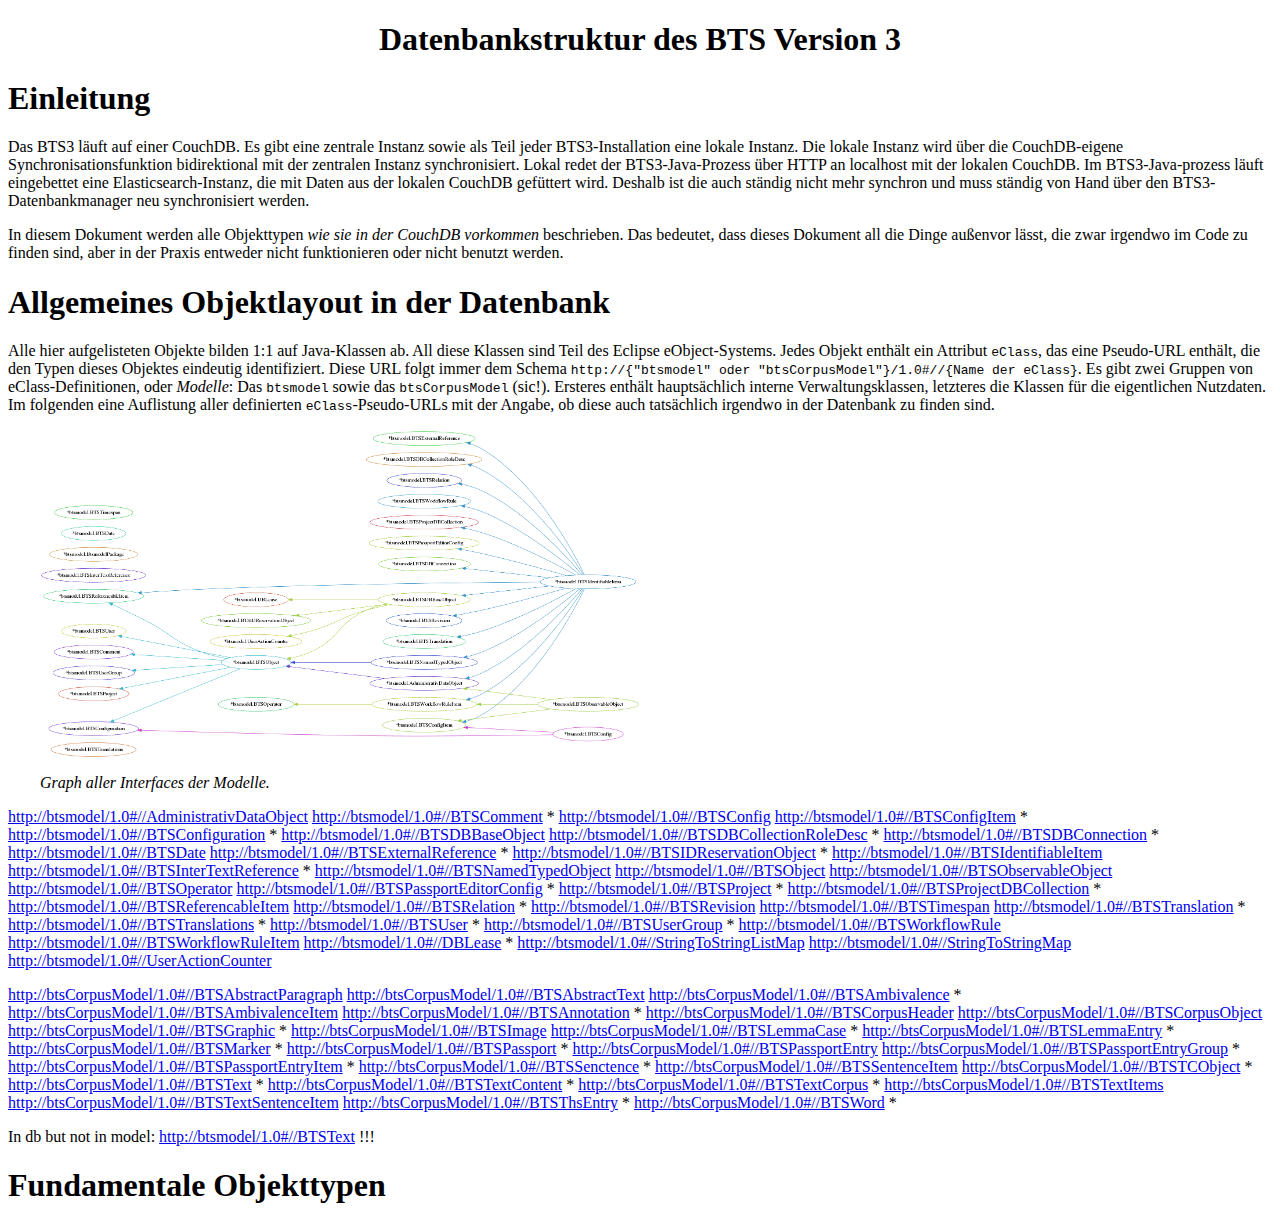
==== docs/db_structure_bts3.html @ 64679f55 "Update html building" ====
<?xml version="1.0" encoding="utf-8" ?>
<!DOCTYPE html PUBLIC "-//W3C//DTD XHTML 1.0 Transitional//EN" "http://www.w3.org/TR/xhtml1/DTD/xhtml1-transitional.dtd">
<html xmlns="http://www.w3.org/1999/xhtml" xml:lang="en" lang="en">
<head>
<meta http-equiv="Content-Type" content="text/html; charset=utf-8" />
<meta name="generator" content="Docutils 0.13.1: http://docutils.sourceforge.net/" />
<title>Datenbankstruktur des BTS Version 3</title>
<style type="text/css">

/*
:Author: David Goodger (goodger@python.org)
:Id: $Id: html4css1.css 7952 2016-07-26 18:15:59Z milde $
:Copyright: This stylesheet has been placed in the public domain.

Default cascading style sheet for the HTML output of Docutils.

See http://docutils.sf.net/docs/howto/html-stylesheets.html for how to
customize this style sheet.
*/

/* used to remove borders from tables and images */
.borderless, table.borderless td, table.borderless th {
  border: 0 }

table.borderless td, table.borderless th {
  /* Override padding for "table.docutils td" with "! important".
     The right padding separates the table cells. */
  padding: 0 0.5em 0 0 ! important }

.first {
  /* Override more specific margin styles with "! important". */
  margin-top: 0 ! important }

.last, .with-subtitle {
  margin-bottom: 0 ! important }

.hidden {
  display: none }

.subscript {
  vertical-align: sub;
  font-size: smaller }

.superscript {
  vertical-align: super;
  font-size: smaller }

a.toc-backref {
  text-decoration: none ;
  color: black }

blockquote.epigraph {
  margin: 2em 5em ; }

dl.docutils dd {
  margin-bottom: 0.5em }

object[type="image/svg+xml"], object[type="application/x-shockwave-flash"] {
  overflow: hidden;
}

/* Uncomment (and remove this text!) to get bold-faced definition list terms
dl.docutils dt {
  font-weight: bold }
*/

div.abstract {
  margin: 2em 5em }

div.abstract p.topic-title {
  font-weight: bold ;
  text-align: center }

div.admonition, div.attention, div.caution, div.danger, div.error,
div.hint, div.important, div.note, div.tip, div.warning {
  margin: 2em ;
  border: medium outset ;
  padding: 1em }

div.admonition p.admonition-title, div.hint p.admonition-title,
div.important p.admonition-title, div.note p.admonition-title,
div.tip p.admonition-title {
  font-weight: bold ;
  font-family: sans-serif }

div.attention p.admonition-title, div.caution p.admonition-title,
div.danger p.admonition-title, div.error p.admonition-title,
div.warning p.admonition-title, .code .error {
  color: red ;
  font-weight: bold ;
  font-family: sans-serif }

/* Uncomment (and remove this text!) to get reduced vertical space in
   compound paragraphs.
div.compound .compound-first, div.compound .compound-middle {
  margin-bottom: 0.5em }

div.compound .compound-last, div.compound .compound-middle {
  margin-top: 0.5em }
*/

div.dedication {
  margin: 2em 5em ;
  text-align: center ;
  font-style: italic }

div.dedication p.topic-title {
  font-weight: bold ;
  font-style: normal }

div.figure {
  margin-left: 2em ;
  margin-right: 2em }

div.footer, div.header {
  clear: both;
  font-size: smaller }

div.line-block {
  display: block ;
  margin-top: 1em ;
  margin-bottom: 1em }

div.line-block div.line-block {
  margin-top: 0 ;
  margin-bottom: 0 ;
  margin-left: 1.5em }

div.sidebar {
  margin: 0 0 0.5em 1em ;
  border: medium outset ;
  padding: 1em ;
  background-color: #ffffee ;
  width: 40% ;
  float: right ;
  clear: right }

div.sidebar p.rubric {
  font-family: sans-serif ;
  font-size: medium }

div.system-messages {
  margin: 5em }

div.system-messages h1 {
  color: red }

div.system-message {
  border: medium outset ;
  padding: 1em }

div.system-message p.system-message-title {
  color: red ;
  font-weight: bold }

div.topic {
  margin: 2em }

h1.section-subtitle, h2.section-subtitle, h3.section-subtitle,
h4.section-subtitle, h5.section-subtitle, h6.section-subtitle {
  margin-top: 0.4em }

h1.title {
  text-align: center }

h2.subtitle {
  text-align: center }

hr.docutils {
  width: 75% }

img.align-left, .figure.align-left, object.align-left, table.align-left {
  clear: left ;
  float: left ;
  margin-right: 1em }

img.align-right, .figure.align-right, object.align-right, table.align-right {
  clear: right ;
  float: right ;
  margin-left: 1em }

img.align-center, .figure.align-center, object.align-center {
  display: block;
  margin-left: auto;
  margin-right: auto;
}

table.align-center {
  margin-left: auto;
  margin-right: auto;
}

.align-left {
  text-align: left }

.align-center {
  clear: both ;
  text-align: center }

.align-right {
  text-align: right }

/* reset inner alignment in figures */
div.align-right {
  text-align: inherit }

/* div.align-center * { */
/*   text-align: left } */

.align-top    {
  vertical-align: top }

.align-middle {
  vertical-align: middle }

.align-bottom {
  vertical-align: bottom }

ol.simple, ul.simple {
  margin-bottom: 1em }

ol.arabic {
  list-style: decimal }

ol.loweralpha {
  list-style: lower-alpha }

ol.upperalpha {
  list-style: upper-alpha }

ol.lowerroman {
  list-style: lower-roman }

ol.upperroman {
  list-style: upper-roman }

p.attribution {
  text-align: right ;
  margin-left: 50% }

p.caption {
  font-style: italic }

p.credits {
  font-style: italic ;
  font-size: smaller }

p.label {
  white-space: nowrap }

p.rubric {
  font-weight: bold ;
  font-size: larger ;
  color: maroon ;
  text-align: center }

p.sidebar-title {
  font-family: sans-serif ;
  font-weight: bold ;
  font-size: larger }

p.sidebar-subtitle {
  font-family: sans-serif ;
  font-weight: bold }

p.topic-title {
  font-weight: bold }

pre.address {
  margin-bottom: 0 ;
  margin-top: 0 ;
  font: inherit }

pre.literal-block, pre.doctest-block, pre.math, pre.code {
  margin-left: 2em ;
  margin-right: 2em }

pre.code .ln { color: grey; } /* line numbers */
pre.code, code { background-color: #eeeeee }
pre.code .comment, code .comment { color: #5C6576 }
pre.code .keyword, code .keyword { color: #3B0D06; font-weight: bold }
pre.code .literal.string, code .literal.string { color: #0C5404 }
pre.code .name.builtin, code .name.builtin { color: #352B84 }
pre.code .deleted, code .deleted { background-color: #DEB0A1}
pre.code .inserted, code .inserted { background-color: #A3D289}

span.classifier {
  font-family: sans-serif ;
  font-style: oblique }

span.classifier-delimiter {
  font-family: sans-serif ;
  font-weight: bold }

span.interpreted {
  font-family: sans-serif }

span.option {
  white-space: nowrap }

span.pre {
  white-space: pre }

span.problematic {
  color: red }

span.section-subtitle {
  /* font-size relative to parent (h1..h6 element) */
  font-size: 80% }

table.citation {
  border-left: solid 1px gray;
  margin-left: 1px }

table.docinfo {
  margin: 2em 4em }

table.docutils {
  margin-top: 0.5em ;
  margin-bottom: 0.5em }

table.footnote {
  border-left: solid 1px black;
  margin-left: 1px }

table.docutils td, table.docutils th,
table.docinfo td, table.docinfo th {
  padding-left: 0.5em ;
  padding-right: 0.5em ;
  vertical-align: top }

table.docutils th.field-name, table.docinfo th.docinfo-name {
  font-weight: bold ;
  text-align: left ;
  white-space: nowrap ;
  padding-left: 0 }

/* "booktabs" style (no vertical lines) */
table.docutils.booktabs {
  border: 0px;
  border-top: 2px solid;
  border-bottom: 2px solid;
  border-collapse: collapse;
}
table.docutils.booktabs * {
  border: 0px;
}
table.docutils.booktabs th {
  border-bottom: thin solid;
  text-align: left;
}

h1 tt.docutils, h2 tt.docutils, h3 tt.docutils,
h4 tt.docutils, h5 tt.docutils, h6 tt.docutils {
  font-size: 100% }

ul.auto-toc {
  list-style-type: none }

</style>
</head>
<body>
<div class="document" id="datenbankstruktur-des-bts-version-3">
<h1 class="title">Datenbankstruktur des BTS Version 3</h1>

<div class="section" id="einleitung">
<h1>Einleitung</h1>
<p>Das BTS3 läuft auf einer CouchDB. Es gibt eine zentrale Instanz sowie als Teil jeder BTS3-Installation eine lokale
Instanz. Die lokale Instanz wird über die CouchDB-eigene Synchronisationsfunktion bidirektional mit der zentralen
Instanz synchronisiert. Lokal redet der BTS3-Java-Prozess über HTTP an localhost mit der lokalen CouchDB. Im
BTS3-Java-prozess läuft eingebettet eine Elasticsearch-Instanz, die mit Daten aus der lokalen CouchDB gefüttert wird.
Deshalb ist die auch ständig nicht mehr synchron und muss ständig von Hand über den BTS3-Datenbankmanager neu
synchronisiert werden.</p>
<p>In diesem Dokument werden alle Objekttypen <em>wie sie in der CouchDB vorkommen</em> beschrieben. Das bedeutet, dass dieses
Dokument all die Dinge außenvor lässt, die zwar irgendwo im Code zu finden sind, aber in der Praxis entweder nicht
funktionieren oder nicht benutzt werden.</p>
</div>
<div class="section" id="allgemeines-objektlayout-in-der-datenbank">
<h1>Allgemeines Objektlayout in der Datenbank</h1>
<p>Alle hier aufgelisteten Objekte bilden 1:1 auf Java-Klassen ab. All diese Klassen sind Teil des Eclipse eObject-Systems.
Jedes Objekt enthält ein Attribut <tt class="docutils literal">eClass</tt>, das eine Pseudo-URL enthält, die den Typen dieses Objektes eindeutig
identifiziert. Diese URL folgt immer dem Schema <tt class="docutils literal"><span class="pre">http://{&quot;btsmodel&quot;</span> oder <span class="pre">&quot;btsCorpusModel&quot;}/1.0#//{Name</span> der eClass}</tt>.
Es gibt zwei Gruppen von eClass-Definitionen, oder <em>Modelle</em>: Das <tt class="docutils literal">btsmodel</tt> sowie das <tt class="docutils literal">btsCorpusModel</tt> (sic!).
Ersteres enthält hauptsächlich interne Verwaltungsklassen, letzteres die Klassen für die eigentlichen Nutzdaten. Im
folgenden eine Auflistung aller definierten <tt class="docutils literal">eClass</tt>-Pseudo-URLs mit der Angabe, ob diese auch tatsächlich irgendwo in
der Datenbank zu finden sind.</p>
<div class="figure">
<a class="reference external image-reference" href="graphs/model_interface_graph.pdf"><img alt="graphs/model_interface_graph.png" src="graphs/model_interface_graph.png" style="width: 50%;" /></a>
<p class="caption">Graph aller Interfaces der Modelle.</p>
</div>
<p><a class="reference external" href="http://btsmodel/1.0#//AdministrativDataObject">http://btsmodel/1.0#//AdministrativDataObject</a>
<a class="reference external" href="http://btsmodel/1.0#//BTSComment">http://btsmodel/1.0#//BTSComment</a> *
<a class="reference external" href="http://btsmodel/1.0#//BTSConfig">http://btsmodel/1.0#//BTSConfig</a>
<a class="reference external" href="http://btsmodel/1.0#//BTSConfigItem">http://btsmodel/1.0#//BTSConfigItem</a> *
<a class="reference external" href="http://btsmodel/1.0#//BTSConfiguration">http://btsmodel/1.0#//BTSConfiguration</a> *
<a class="reference external" href="http://btsmodel/1.0#//BTSDBBaseObject">http://btsmodel/1.0#//BTSDBBaseObject</a>
<a class="reference external" href="http://btsmodel/1.0#//BTSDBCollectionRoleDesc">http://btsmodel/1.0#//BTSDBCollectionRoleDesc</a> *
<a class="reference external" href="http://btsmodel/1.0#//BTSDBConnection">http://btsmodel/1.0#//BTSDBConnection</a> *
<a class="reference external" href="http://btsmodel/1.0#//BTSDate">http://btsmodel/1.0#//BTSDate</a>
<a class="reference external" href="http://btsmodel/1.0#//BTSExternalReference">http://btsmodel/1.0#//BTSExternalReference</a> *
<a class="reference external" href="http://btsmodel/1.0#//BTSIDReservationObject">http://btsmodel/1.0#//BTSIDReservationObject</a> *
<a class="reference external" href="http://btsmodel/1.0#//BTSIdentifiableItem">http://btsmodel/1.0#//BTSIdentifiableItem</a>
<a class="reference external" href="http://btsmodel/1.0#//BTSInterTextReference">http://btsmodel/1.0#//BTSInterTextReference</a> *
<a class="reference external" href="http://btsmodel/1.0#//BTSNamedTypedObject">http://btsmodel/1.0#//BTSNamedTypedObject</a>
<a class="reference external" href="http://btsmodel/1.0#//BTSObject">http://btsmodel/1.0#//BTSObject</a>
<a class="reference external" href="http://btsmodel/1.0#//BTSObservableObject">http://btsmodel/1.0#//BTSObservableObject</a>
<a class="reference external" href="http://btsmodel/1.0#//BTSOperator">http://btsmodel/1.0#//BTSOperator</a>
<a class="reference external" href="http://btsmodel/1.0#//BTSPassportEditorConfig">http://btsmodel/1.0#//BTSPassportEditorConfig</a> *
<a class="reference external" href="http://btsmodel/1.0#//BTSProject">http://btsmodel/1.0#//BTSProject</a> *
<a class="reference external" href="http://btsmodel/1.0#//BTSProjectDBCollection">http://btsmodel/1.0#//BTSProjectDBCollection</a> *
<a class="reference external" href="http://btsmodel/1.0#//BTSReferencableItem">http://btsmodel/1.0#//BTSReferencableItem</a>
<a class="reference external" href="http://btsmodel/1.0#//BTSRelation">http://btsmodel/1.0#//BTSRelation</a> *
<a class="reference external" href="http://btsmodel/1.0#//BTSRevision">http://btsmodel/1.0#//BTSRevision</a>
<a class="reference external" href="http://btsmodel/1.0#//BTSTimespan">http://btsmodel/1.0#//BTSTimespan</a>
<a class="reference external" href="http://btsmodel/1.0#//BTSTranslation">http://btsmodel/1.0#//BTSTranslation</a> *
<a class="reference external" href="http://btsmodel/1.0#//BTSTranslations">http://btsmodel/1.0#//BTSTranslations</a> *
<a class="reference external" href="http://btsmodel/1.0#//BTSUser">http://btsmodel/1.0#//BTSUser</a> *
<a class="reference external" href="http://btsmodel/1.0#//BTSUserGroup">http://btsmodel/1.0#//BTSUserGroup</a> *
<a class="reference external" href="http://btsmodel/1.0#//BTSWorkflowRule">http://btsmodel/1.0#//BTSWorkflowRule</a>
<a class="reference external" href="http://btsmodel/1.0#//BTSWorkflowRuleItem">http://btsmodel/1.0#//BTSWorkflowRuleItem</a>
<a class="reference external" href="http://btsmodel/1.0#//DBLease">http://btsmodel/1.0#//DBLease</a> *
<a class="reference external" href="http://btsmodel/1.0#//StringToStringListMap">http://btsmodel/1.0#//StringToStringListMap</a>
<a class="reference external" href="http://btsmodel/1.0#//StringToStringMap">http://btsmodel/1.0#//StringToStringMap</a>
<a class="reference external" href="http://btsmodel/1.0#//UserActionCounter">http://btsmodel/1.0#//UserActionCounter</a></p>
<p><a class="reference external" href="http://btsCorpusModel/1.0#//BTSAbstractParagraph">http://btsCorpusModel/1.0#//BTSAbstractParagraph</a>
<a class="reference external" href="http://btsCorpusModel/1.0#//BTSAbstractText">http://btsCorpusModel/1.0#//BTSAbstractText</a>
<a class="reference external" href="http://btsCorpusModel/1.0#//BTSAmbivalence">http://btsCorpusModel/1.0#//BTSAmbivalence</a> *
<a class="reference external" href="http://btsCorpusModel/1.0#//BTSAmbivalenceItem">http://btsCorpusModel/1.0#//BTSAmbivalenceItem</a>
<a class="reference external" href="http://btsCorpusModel/1.0#//BTSAnnotation">http://btsCorpusModel/1.0#//BTSAnnotation</a> *
<a class="reference external" href="http://btsCorpusModel/1.0#//BTSCorpusHeader">http://btsCorpusModel/1.0#//BTSCorpusHeader</a>
<a class="reference external" href="http://btsCorpusModel/1.0#//BTSCorpusObject">http://btsCorpusModel/1.0#//BTSCorpusObject</a>
<a class="reference external" href="http://btsCorpusModel/1.0#//BTSGraphic">http://btsCorpusModel/1.0#//BTSGraphic</a> *
<a class="reference external" href="http://btsCorpusModel/1.0#//BTSImage">http://btsCorpusModel/1.0#//BTSImage</a>
<a class="reference external" href="http://btsCorpusModel/1.0#//BTSLemmaCase">http://btsCorpusModel/1.0#//BTSLemmaCase</a> *
<a class="reference external" href="http://btsCorpusModel/1.0#//BTSLemmaEntry">http://btsCorpusModel/1.0#//BTSLemmaEntry</a> *
<a class="reference external" href="http://btsCorpusModel/1.0#//BTSMarker">http://btsCorpusModel/1.0#//BTSMarker</a> *
<a class="reference external" href="http://btsCorpusModel/1.0#//BTSPassport">http://btsCorpusModel/1.0#//BTSPassport</a> *
<a class="reference external" href="http://btsCorpusModel/1.0#//BTSPassportEntry">http://btsCorpusModel/1.0#//BTSPassportEntry</a>
<a class="reference external" href="http://btsCorpusModel/1.0#//BTSPassportEntryGroup">http://btsCorpusModel/1.0#//BTSPassportEntryGroup</a> *
<a class="reference external" href="http://btsCorpusModel/1.0#//BTSPassportEntryItem">http://btsCorpusModel/1.0#//BTSPassportEntryItem</a> *
<a class="reference external" href="http://btsCorpusModel/1.0#//BTSSenctence">http://btsCorpusModel/1.0#//BTSSenctence</a> *
<a class="reference external" href="http://btsCorpusModel/1.0#//BTSSentenceItem">http://btsCorpusModel/1.0#//BTSSentenceItem</a>
<a class="reference external" href="http://btsCorpusModel/1.0#//BTSTCObject">http://btsCorpusModel/1.0#//BTSTCObject</a> *
<a class="reference external" href="http://btsCorpusModel/1.0#//BTSText">http://btsCorpusModel/1.0#//BTSText</a> *
<a class="reference external" href="http://btsCorpusModel/1.0#//BTSTextContent">http://btsCorpusModel/1.0#//BTSTextContent</a> *
<a class="reference external" href="http://btsCorpusModel/1.0#//BTSTextCorpus">http://btsCorpusModel/1.0#//BTSTextCorpus</a> *
<a class="reference external" href="http://btsCorpusModel/1.0#//BTSTextItems">http://btsCorpusModel/1.0#//BTSTextItems</a>
<a class="reference external" href="http://btsCorpusModel/1.0#//BTSTextSentenceItem">http://btsCorpusModel/1.0#//BTSTextSentenceItem</a>
<a class="reference external" href="http://btsCorpusModel/1.0#//BTSThsEntry">http://btsCorpusModel/1.0#//BTSThsEntry</a> *
<a class="reference external" href="http://btsCorpusModel/1.0#//BTSWord">http://btsCorpusModel/1.0#//BTSWord</a> *</p>
<p>In db but not in model:
<a class="reference external" href="http://btsmodel/1.0#//BTSText">http://btsmodel/1.0#//BTSText</a> !!!</p>
</div>
<div class="section" id="fundamentale-objekttypen">
<h1>Fundamentale Objekttypen</h1>
</div>
</div>
</body>
</html>
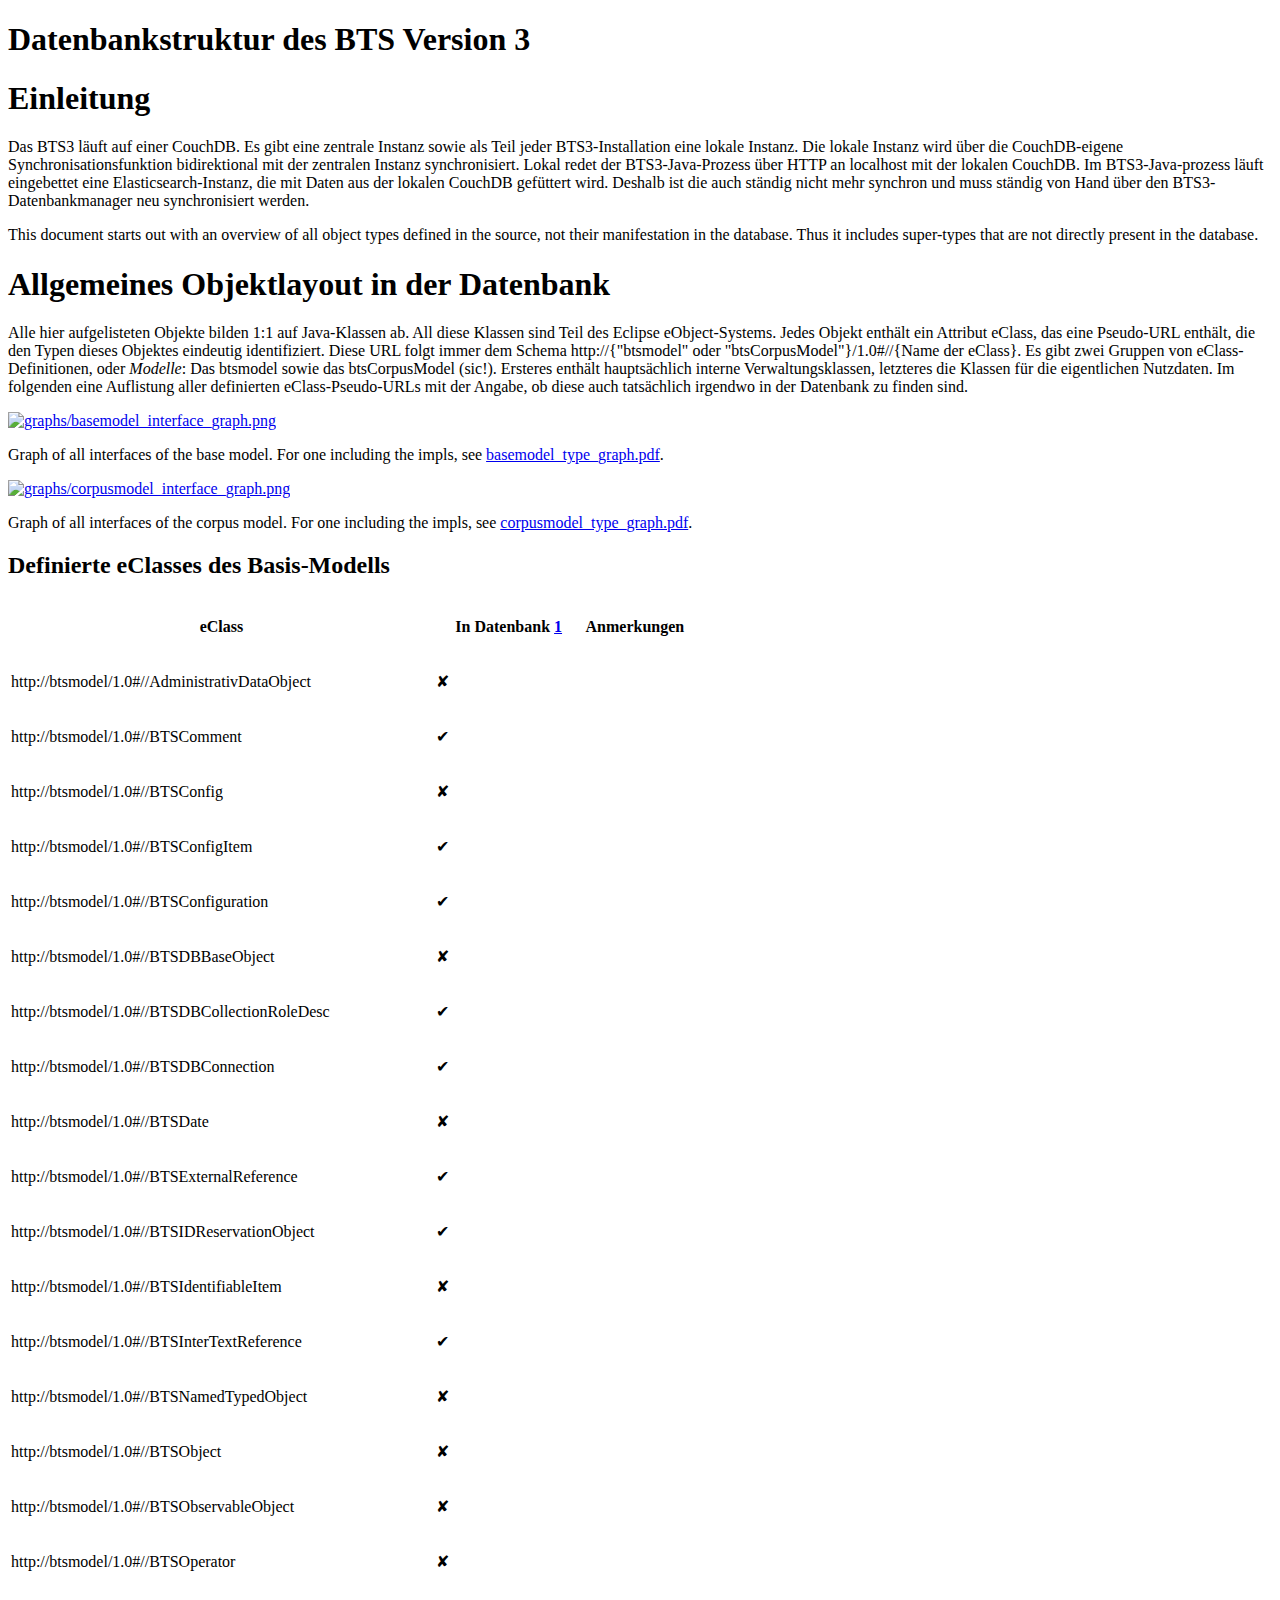
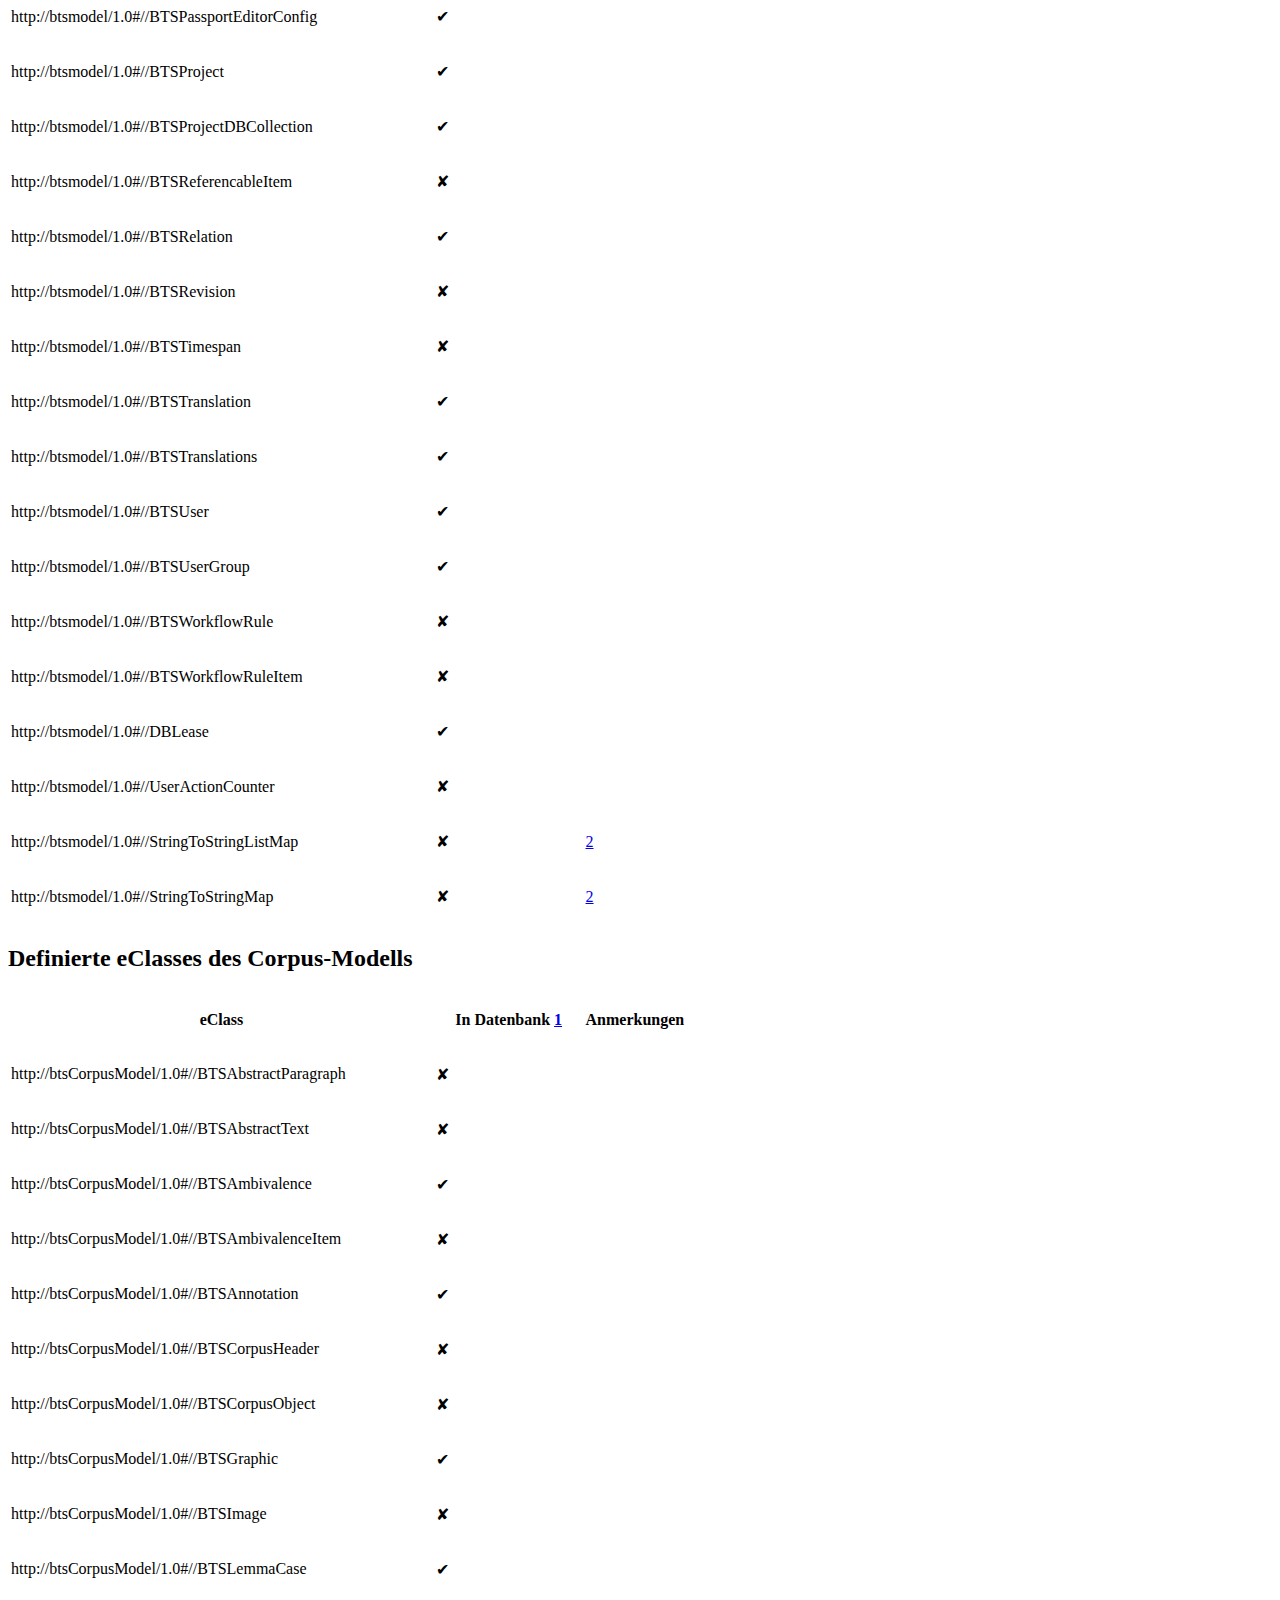
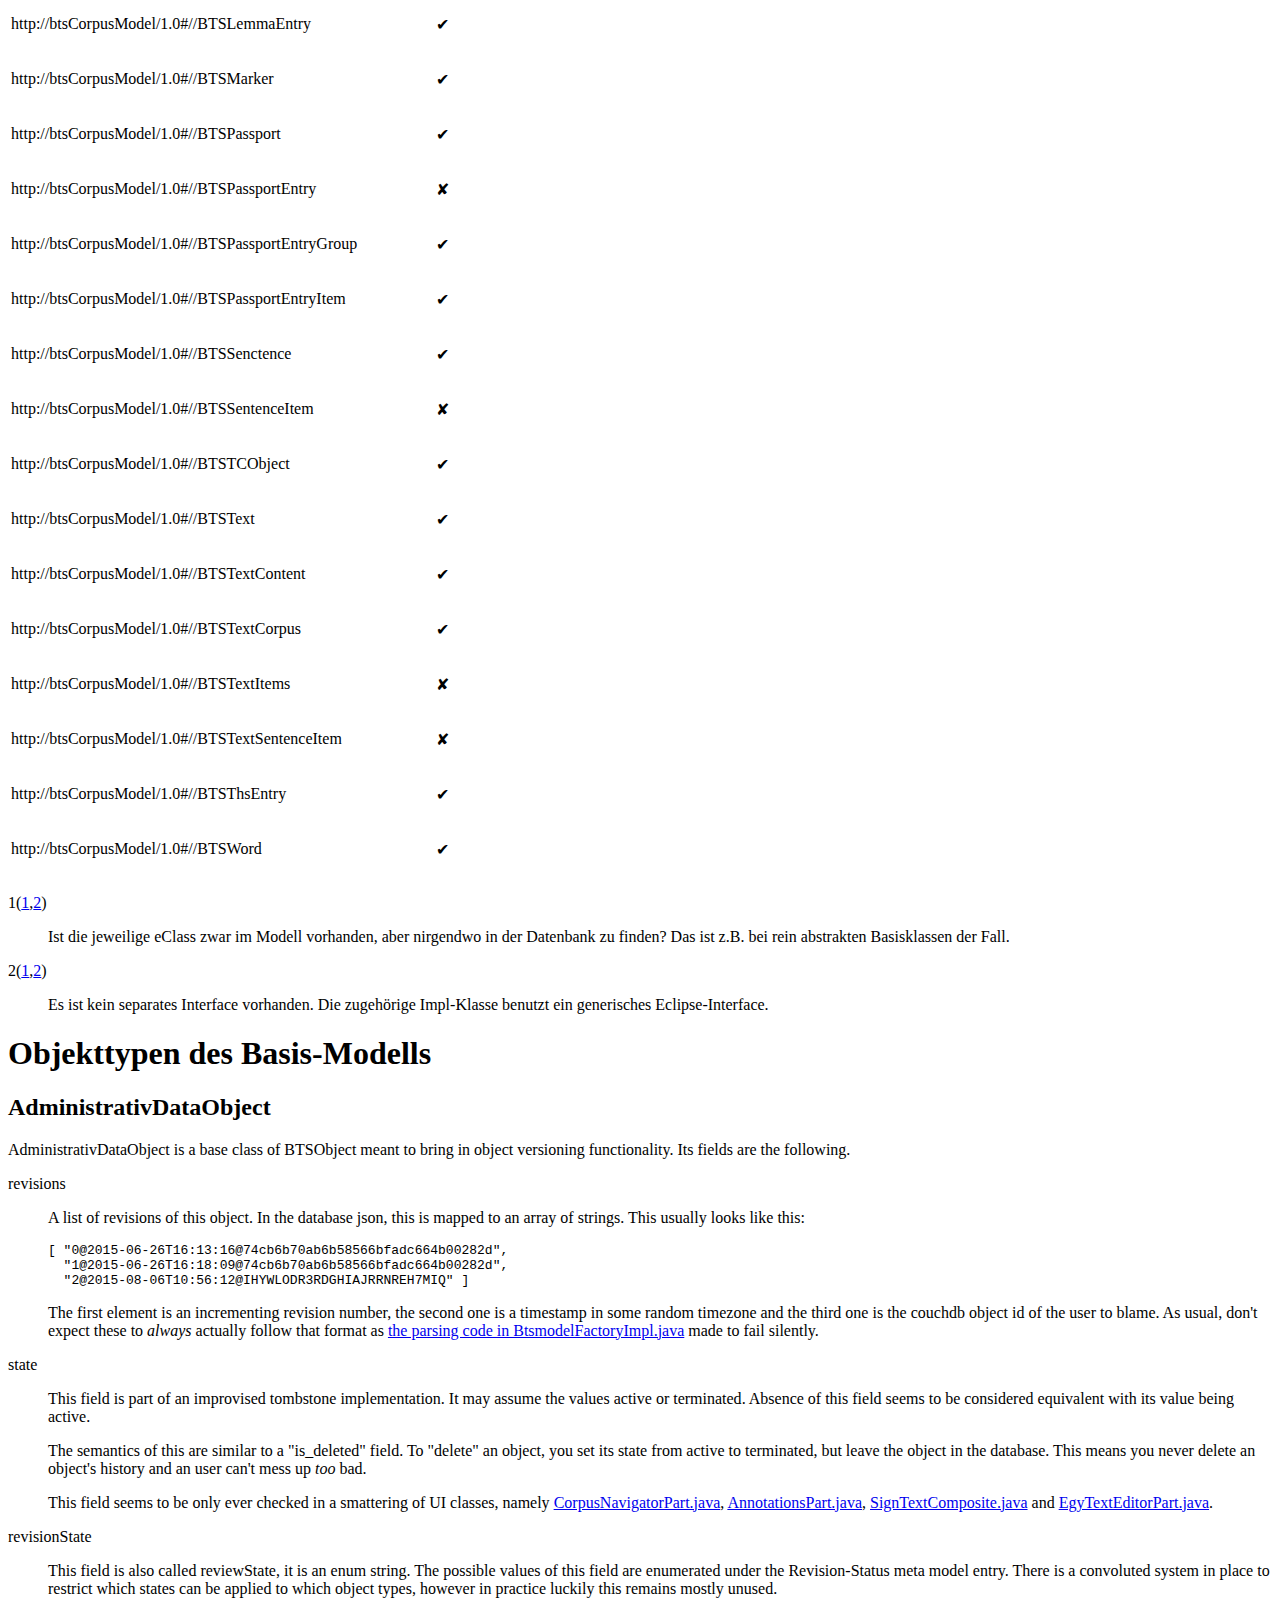
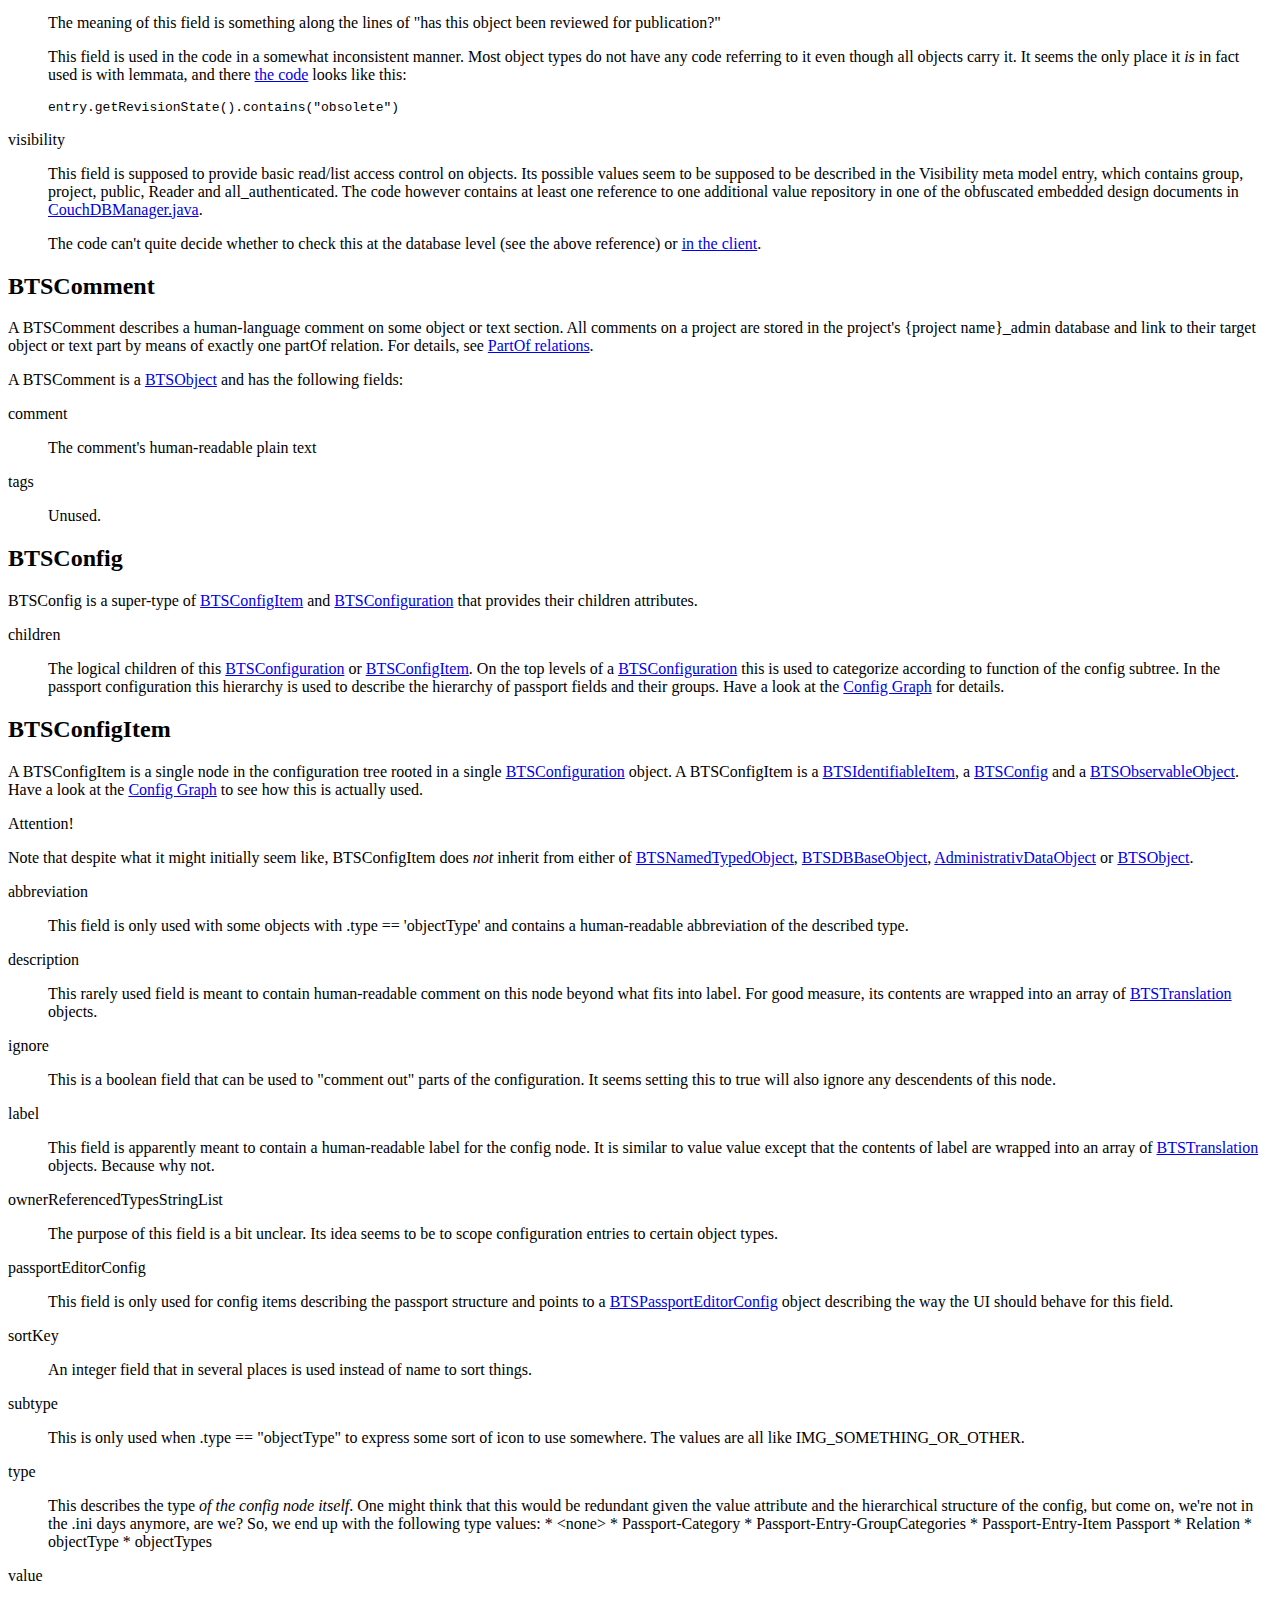
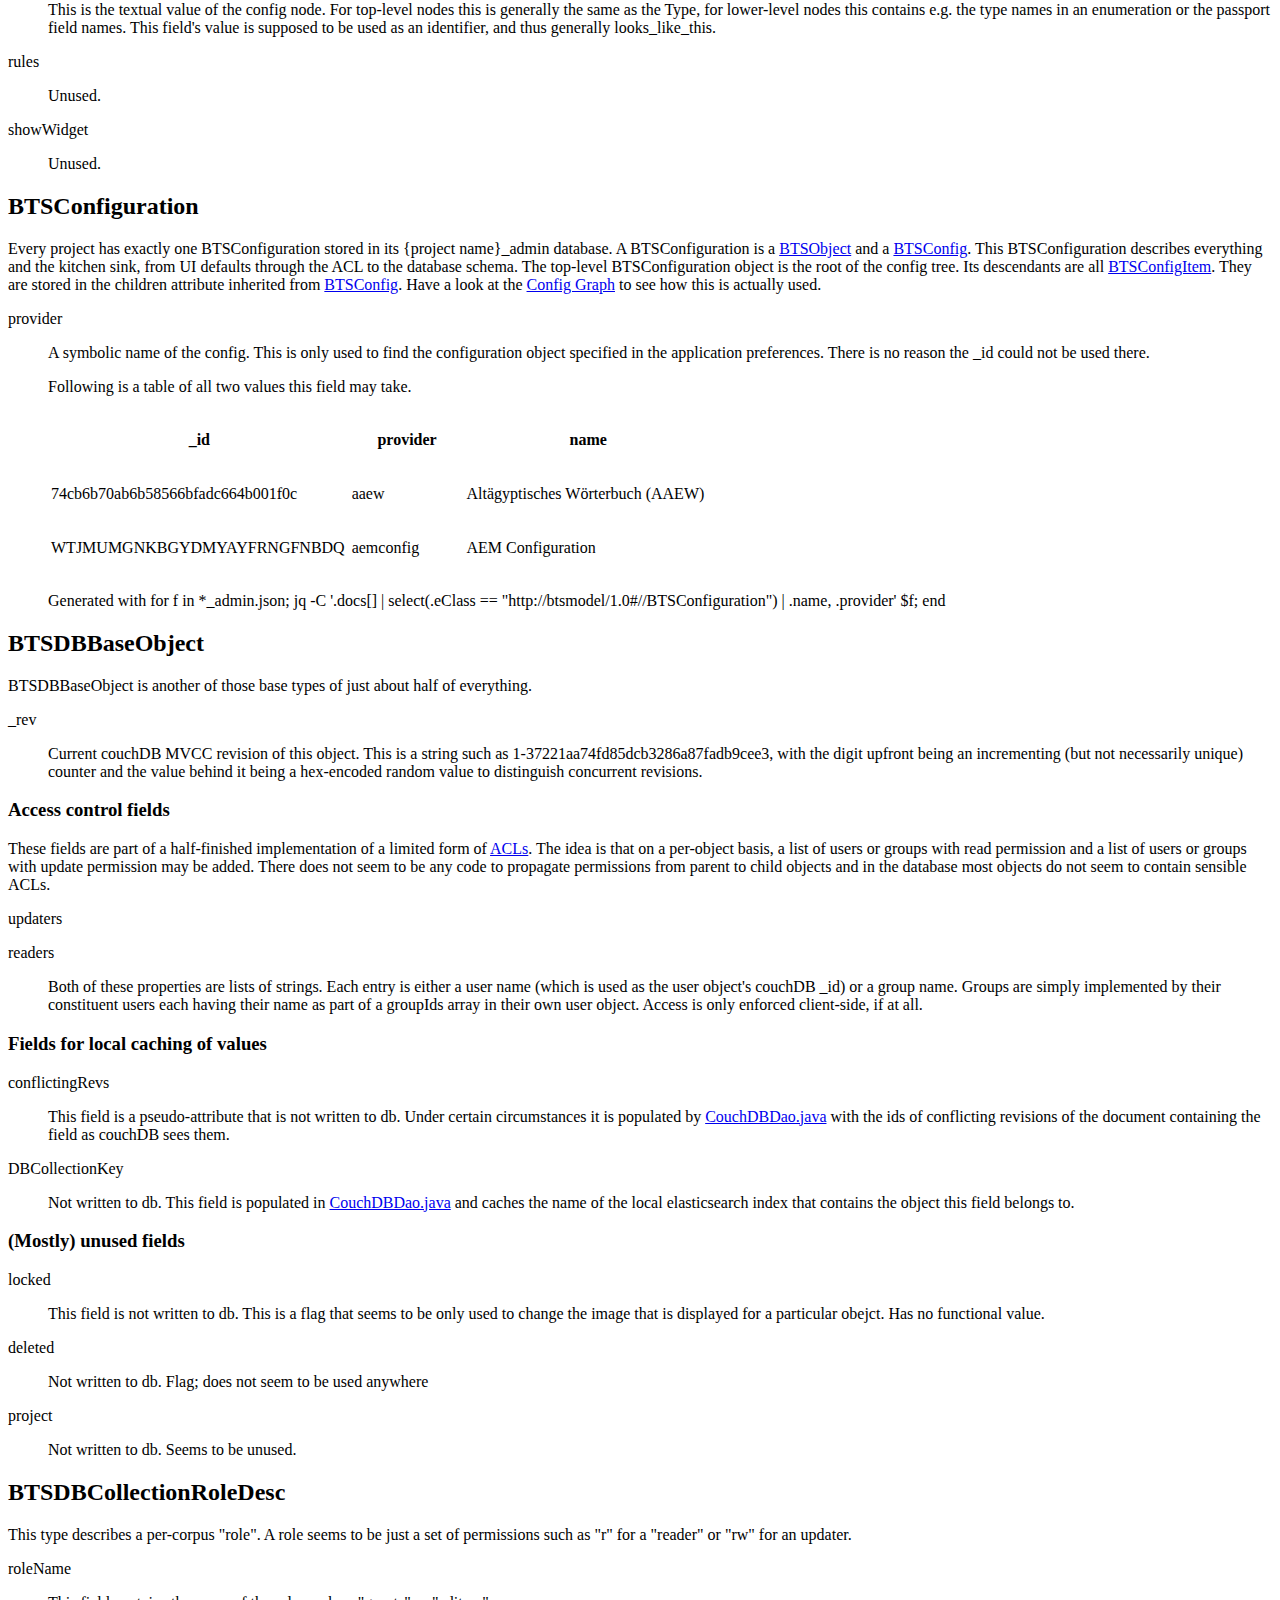
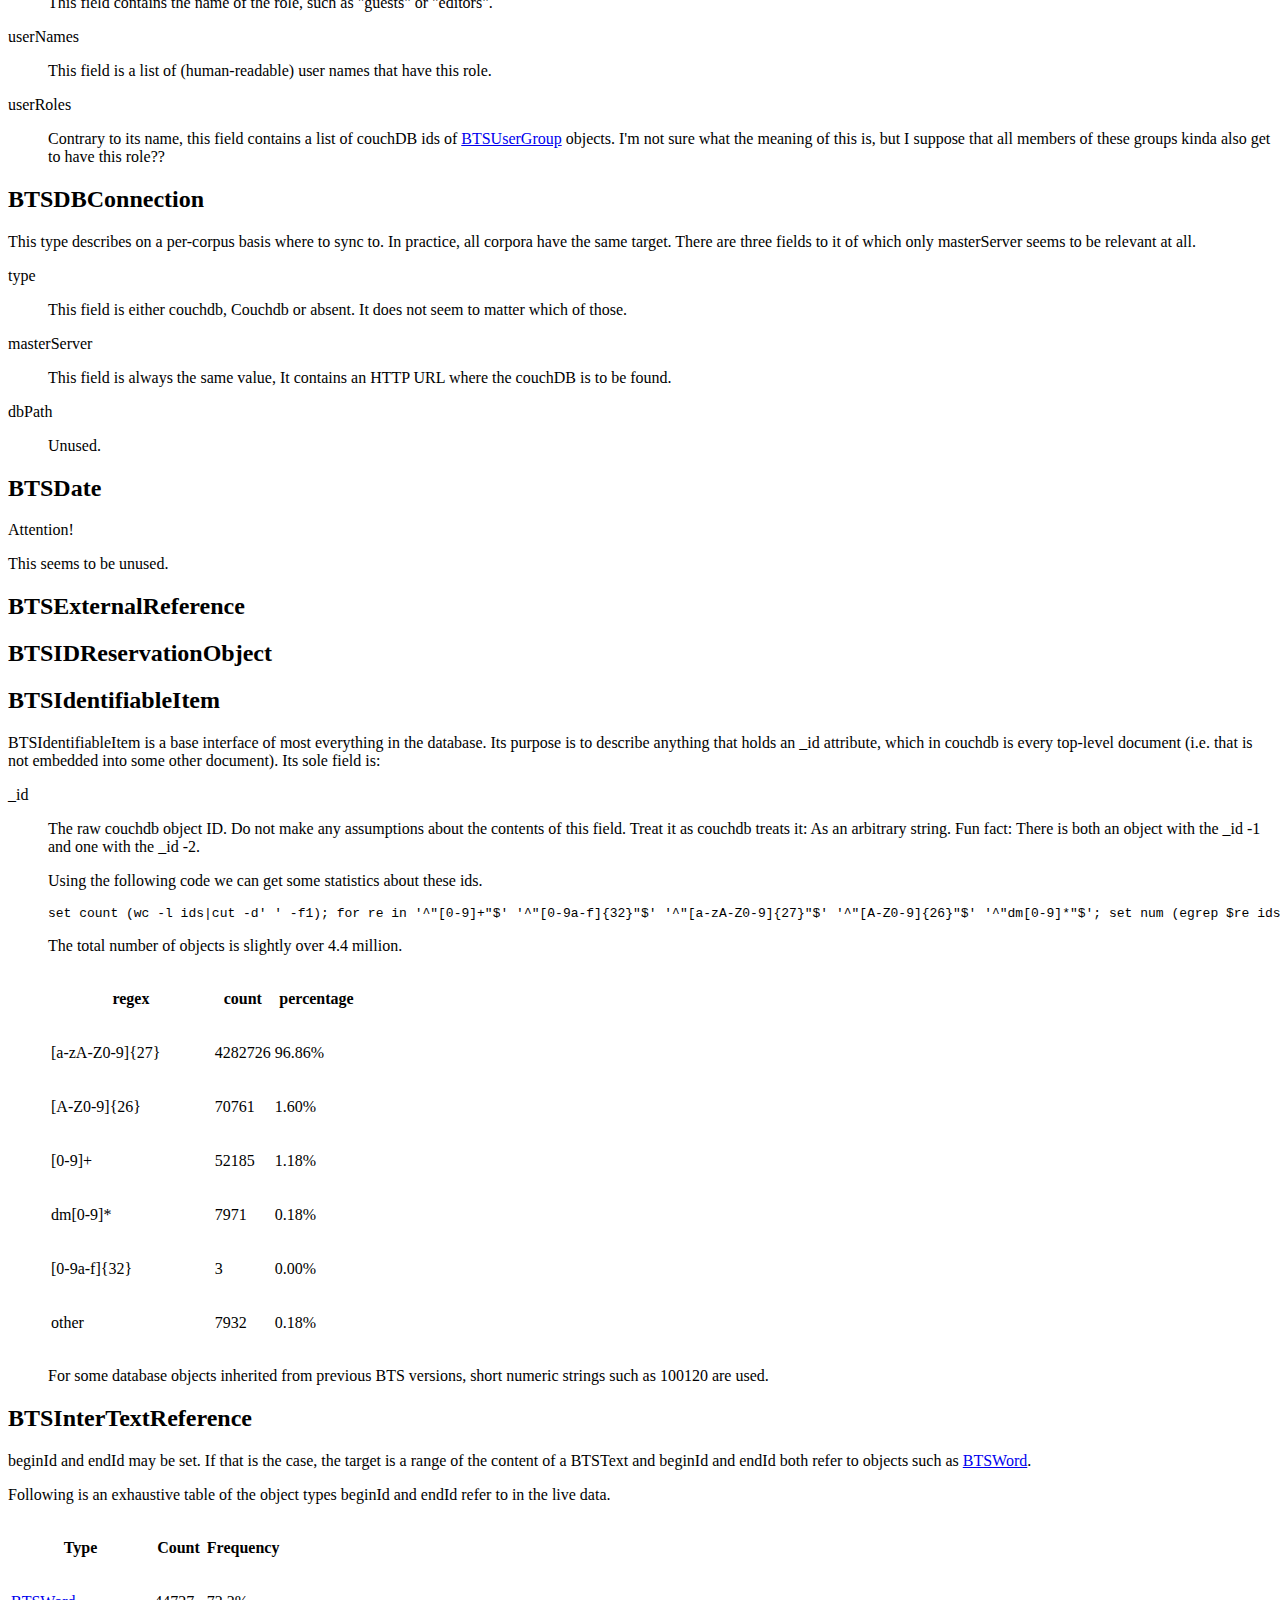
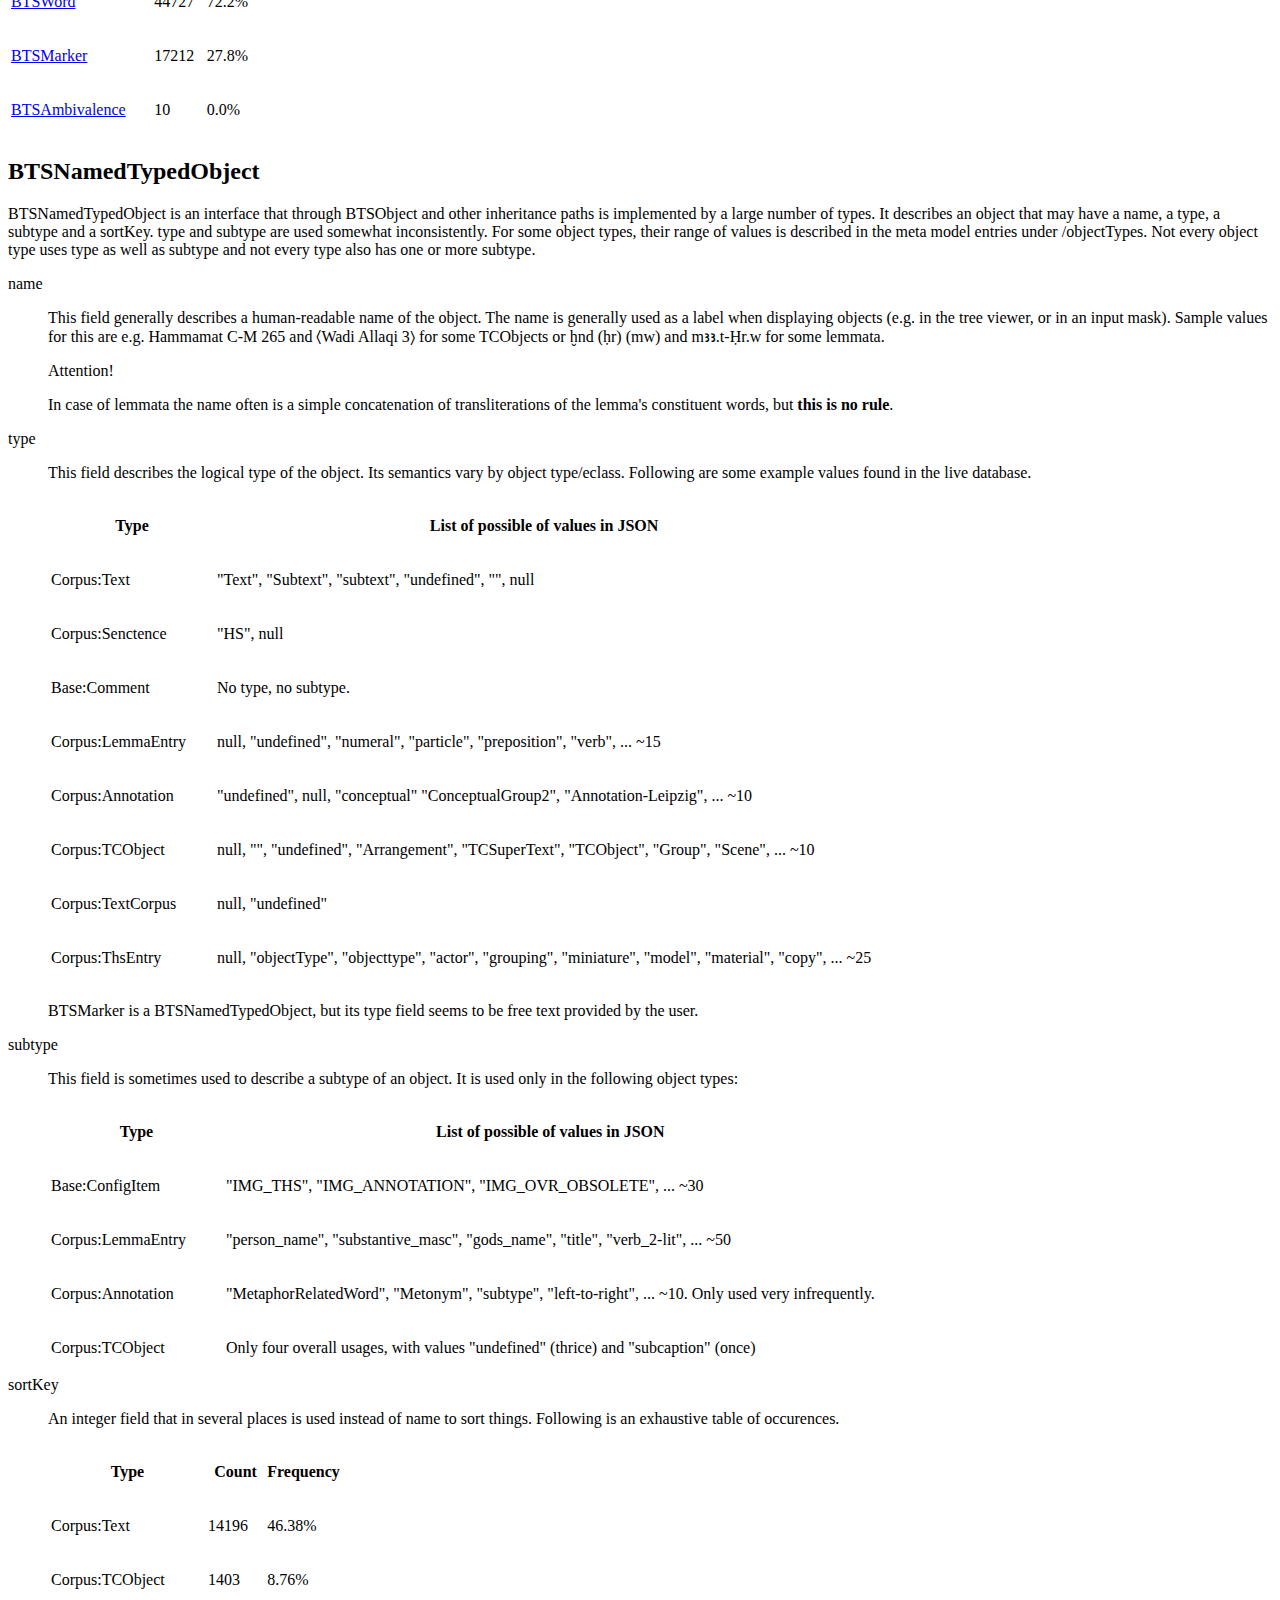
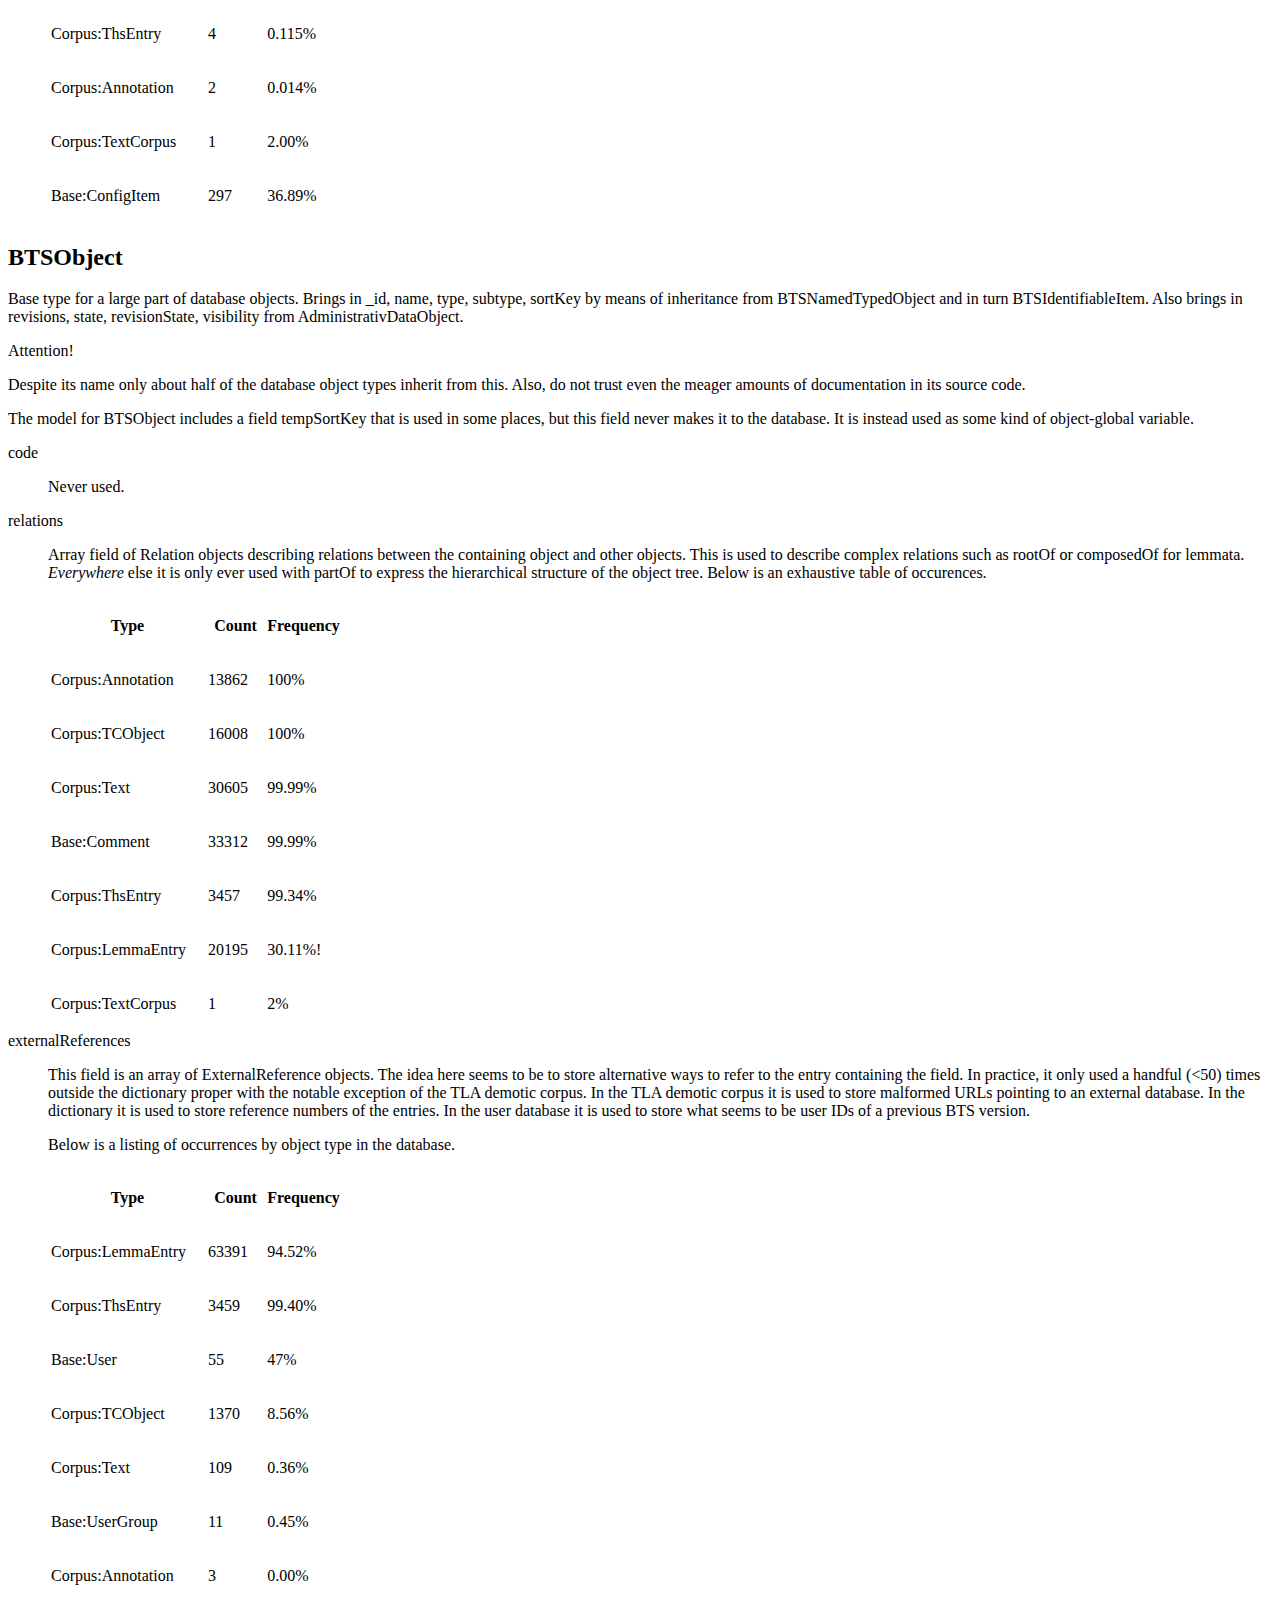
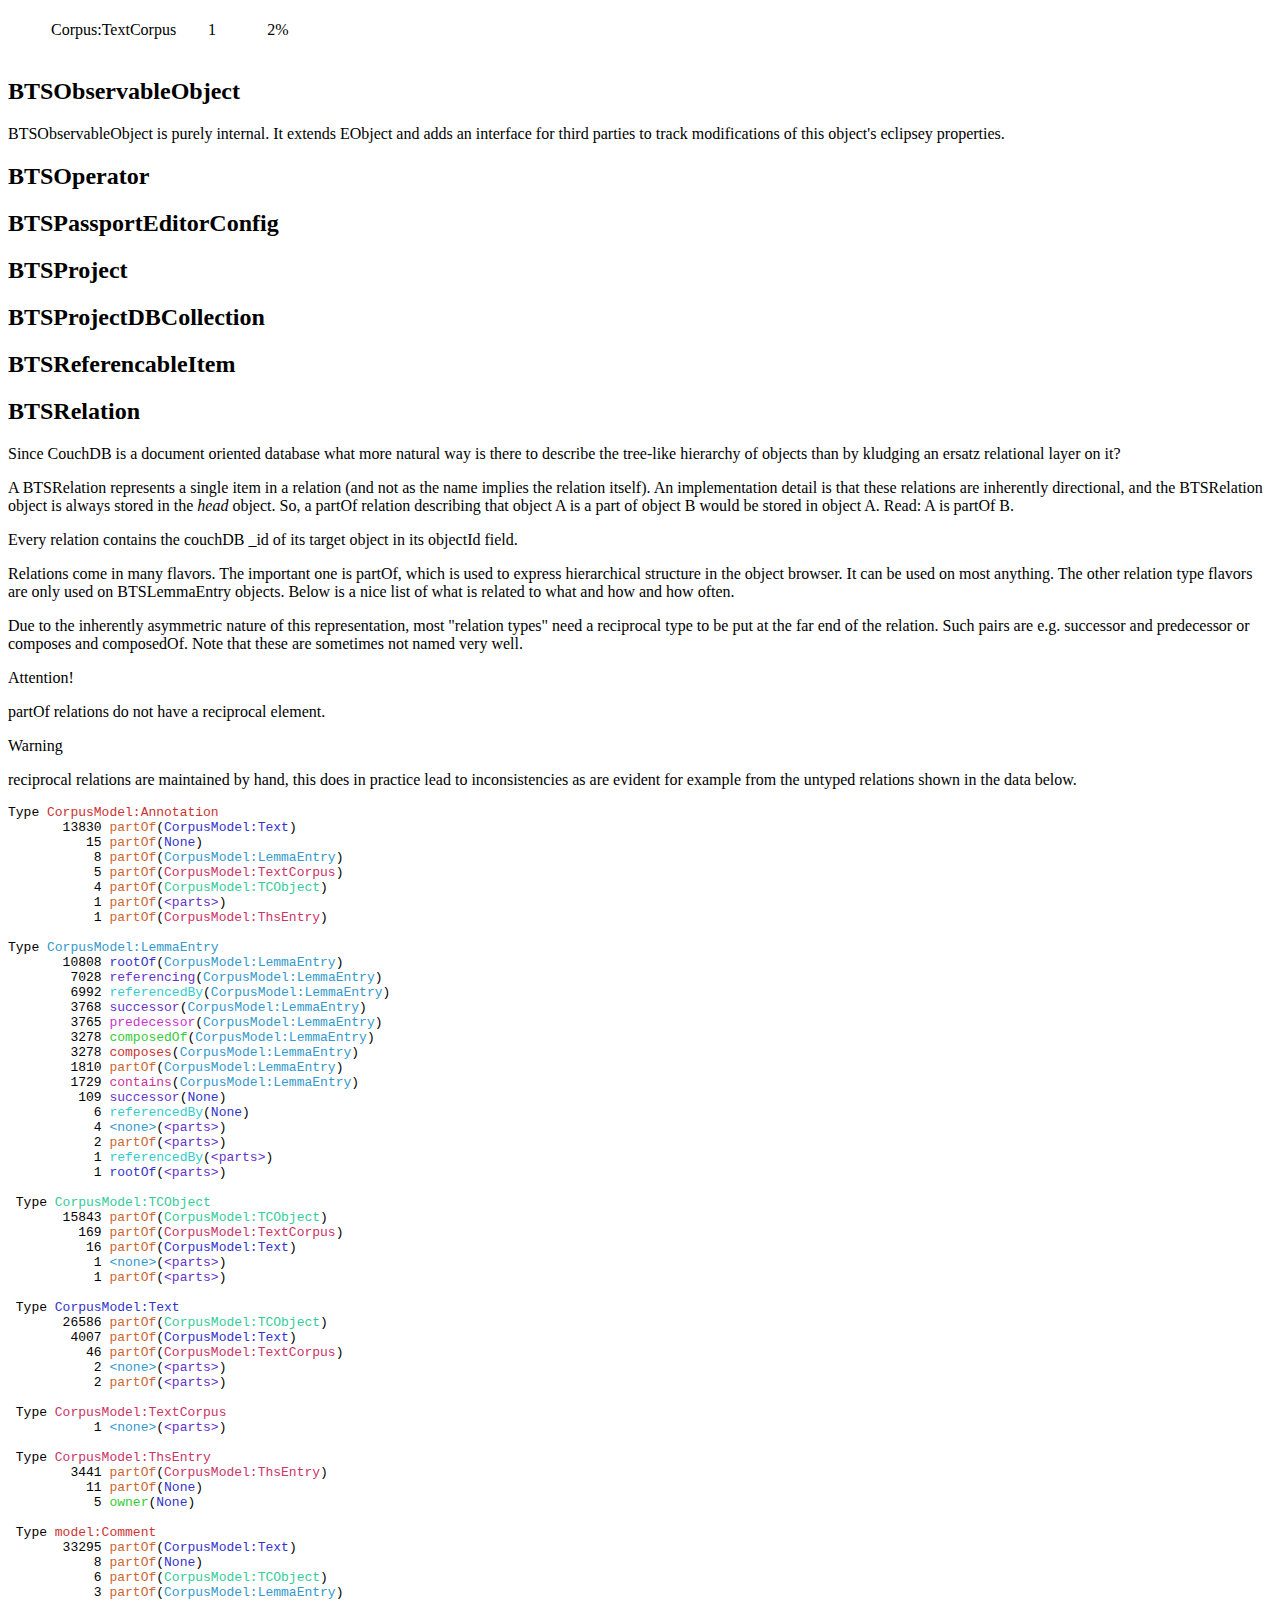
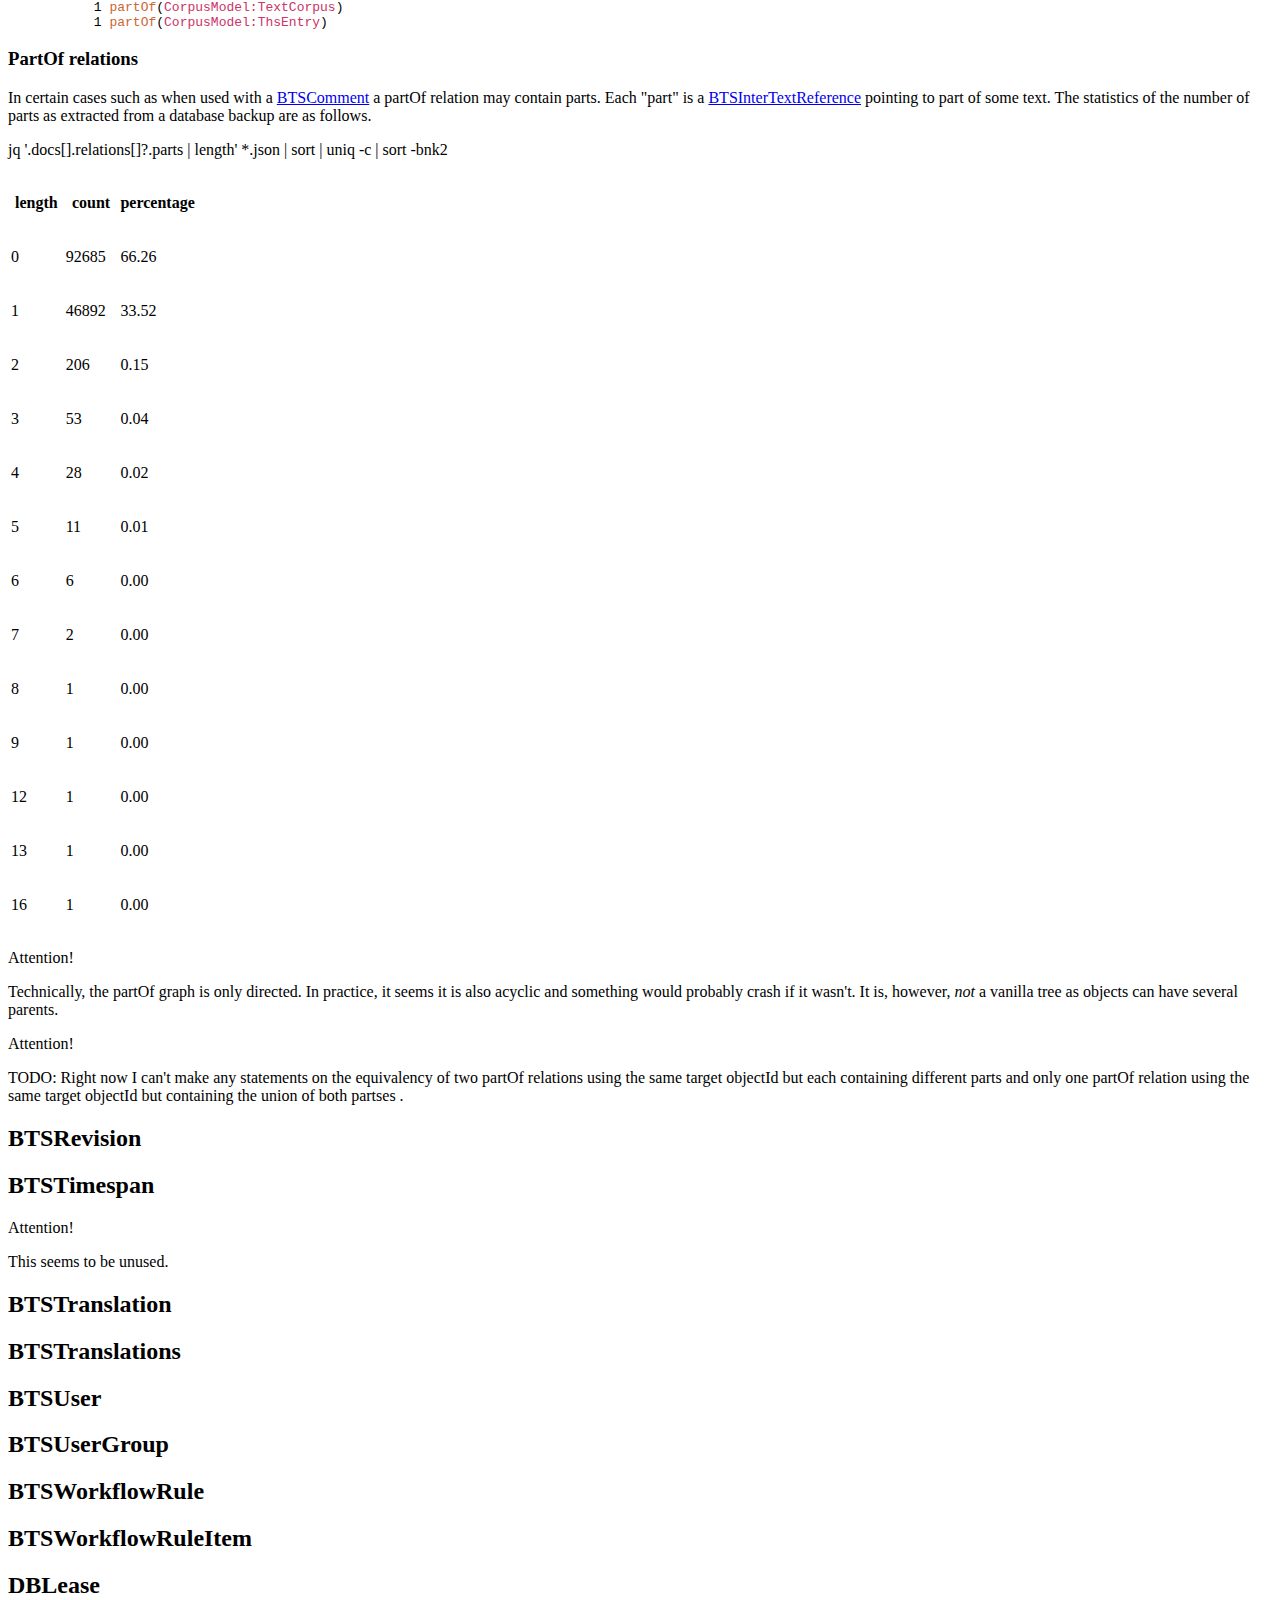
==== commit 542c26e2: "Document BTSRelation" ====
--- a/docs/db_structure_bts3.html
+++ b/docs/db_structure_bts3.html
@@ -1,363 +1,11 @@
-<?xml version="1.0" encoding="utf-8" ?>
-<!DOCTYPE html PUBLIC "-//W3C//DTD XHTML 1.0 Transitional//EN" "http://www.w3.org/TR/xhtml1/DTD/xhtml1-transitional.dtd">
+<!DOCTYPE html>
 <html xmlns="http://www.w3.org/1999/xhtml" xml:lang="en" lang="en">
 <head>
-<meta http-equiv="Content-Type" content="text/html; charset=utf-8" />
+<meta charset="utf-8"/>
 <meta name="generator" content="Docutils 0.13.1: http://docutils.sourceforge.net/" />
 <title>Datenbankstruktur des BTS Version 3</title>
-<style type="text/css">
-
-/*
-:Author: David Goodger (goodger@python.org)
-:Id: $Id: html4css1.css 7952 2016-07-26 18:15:59Z milde $
-:Copyright: This stylesheet has been placed in the public domain.
-
-Default cascading style sheet for the HTML output of Docutils.
-
-See http://docutils.sf.net/docs/howto/html-stylesheets.html for how to
-customize this style sheet.
-*/
-
-/* used to remove borders from tables and images */
-.borderless, table.borderless td, table.borderless th {
-  border: 0 }
-
-table.borderless td, table.borderless th {
-  /* Override padding for "table.docutils td" with "! important".
-     The right padding separates the table cells. */
-  padding: 0 0.5em 0 0 ! important }
-
-.first {
-  /* Override more specific margin styles with "! important". */
-  margin-top: 0 ! important }
-
-.last, .with-subtitle {
-  margin-bottom: 0 ! important }
-
-.hidden {
-  display: none }
-
-.subscript {
-  vertical-align: sub;
-  font-size: smaller }
-
-.superscript {
-  vertical-align: super;
-  font-size: smaller }
-
-a.toc-backref {
-  text-decoration: none ;
-  color: black }
-
-blockquote.epigraph {
-  margin: 2em 5em ; }
-
-dl.docutils dd {
-  margin-bottom: 0.5em }
-
-object[type="image/svg+xml"], object[type="application/x-shockwave-flash"] {
-  overflow: hidden;
-}
-
-/* Uncomment (and remove this text!) to get bold-faced definition list terms
-dl.docutils dt {
-  font-weight: bold }
-*/
-
-div.abstract {
-  margin: 2em 5em }
-
-div.abstract p.topic-title {
-  font-weight: bold ;
-  text-align: center }
-
-div.admonition, div.attention, div.caution, div.danger, div.error,
-div.hint, div.important, div.note, div.tip, div.warning {
-  margin: 2em ;
-  border: medium outset ;
-  padding: 1em }
-
-div.admonition p.admonition-title, div.hint p.admonition-title,
-div.important p.admonition-title, div.note p.admonition-title,
-div.tip p.admonition-title {
-  font-weight: bold ;
-  font-family: sans-serif }
-
-div.attention p.admonition-title, div.caution p.admonition-title,
-div.danger p.admonition-title, div.error p.admonition-title,
-div.warning p.admonition-title, .code .error {
-  color: red ;
-  font-weight: bold ;
-  font-family: sans-serif }
-
-/* Uncomment (and remove this text!) to get reduced vertical space in
-   compound paragraphs.
-div.compound .compound-first, div.compound .compound-middle {
-  margin-bottom: 0.5em }
-
-div.compound .compound-last, div.compound .compound-middle {
-  margin-top: 0.5em }
-*/
-
-div.dedication {
-  margin: 2em 5em ;
-  text-align: center ;
-  font-style: italic }
-
-div.dedication p.topic-title {
-  font-weight: bold ;
-  font-style: normal }
-
-div.figure {
-  margin-left: 2em ;
-  margin-right: 2em }
-
-div.footer, div.header {
-  clear: both;
-  font-size: smaller }
-
-div.line-block {
-  display: block ;
-  margin-top: 1em ;
-  margin-bottom: 1em }
-
-div.line-block div.line-block {
-  margin-top: 0 ;
-  margin-bottom: 0 ;
-  margin-left: 1.5em }
-
-div.sidebar {
-  margin: 0 0 0.5em 1em ;
-  border: medium outset ;
-  padding: 1em ;
-  background-color: #ffffee ;
-  width: 40% ;
-  float: right ;
-  clear: right }
-
-div.sidebar p.rubric {
-  font-family: sans-serif ;
-  font-size: medium }
-
-div.system-messages {
-  margin: 5em }
-
-div.system-messages h1 {
-  color: red }
-
-div.system-message {
-  border: medium outset ;
-  padding: 1em }
-
-div.system-message p.system-message-title {
-  color: red ;
-  font-weight: bold }
-
-div.topic {
-  margin: 2em }
-
-h1.section-subtitle, h2.section-subtitle, h3.section-subtitle,
-h4.section-subtitle, h5.section-subtitle, h6.section-subtitle {
-  margin-top: 0.4em }
-
-h1.title {
-  text-align: center }
-
-h2.subtitle {
-  text-align: center }
-
-hr.docutils {
-  width: 75% }
-
-img.align-left, .figure.align-left, object.align-left, table.align-left {
-  clear: left ;
-  float: left ;
-  margin-right: 1em }
-
-img.align-right, .figure.align-right, object.align-right, table.align-right {
-  clear: right ;
-  float: right ;
-  margin-left: 1em }
-
-img.align-center, .figure.align-center, object.align-center {
-  display: block;
-  margin-left: auto;
-  margin-right: auto;
-}
-
-table.align-center {
-  margin-left: auto;
-  margin-right: auto;
-}
-
-.align-left {
-  text-align: left }
-
-.align-center {
-  clear: both ;
-  text-align: center }
-
-.align-right {
-  text-align: right }
-
-/* reset inner alignment in figures */
-div.align-right {
-  text-align: inherit }
-
-/* div.align-center * { */
-/*   text-align: left } */
-
-.align-top    {
-  vertical-align: top }
-
-.align-middle {
-  vertical-align: middle }
-
-.align-bottom {
-  vertical-align: bottom }
-
-ol.simple, ul.simple {
-  margin-bottom: 1em }
-
-ol.arabic {
-  list-style: decimal }
-
-ol.loweralpha {
-  list-style: lower-alpha }
-
-ol.upperalpha {
-  list-style: upper-alpha }
-
-ol.lowerroman {
-  list-style: lower-roman }
-
-ol.upperroman {
-  list-style: upper-roman }
-
-p.attribution {
-  text-align: right ;
-  margin-left: 50% }
-
-p.caption {
-  font-style: italic }
-
-p.credits {
-  font-style: italic ;
-  font-size: smaller }
-
-p.label {
-  white-space: nowrap }
-
-p.rubric {
-  font-weight: bold ;
-  font-size: larger ;
-  color: maroon ;
-  text-align: center }
-
-p.sidebar-title {
-  font-family: sans-serif ;
-  font-weight: bold ;
-  font-size: larger }
-
-p.sidebar-subtitle {
-  font-family: sans-serif ;
-  font-weight: bold }
-
-p.topic-title {
-  font-weight: bold }
-
-pre.address {
-  margin-bottom: 0 ;
-  margin-top: 0 ;
-  font: inherit }
-
-pre.literal-block, pre.doctest-block, pre.math, pre.code {
-  margin-left: 2em ;
-  margin-right: 2em }
-
-pre.code .ln { color: grey; } /* line numbers */
-pre.code, code { background-color: #eeeeee }
-pre.code .comment, code .comment { color: #5C6576 }
-pre.code .keyword, code .keyword { color: #3B0D06; font-weight: bold }
-pre.code .literal.string, code .literal.string { color: #0C5404 }
-pre.code .name.builtin, code .name.builtin { color: #352B84 }
-pre.code .deleted, code .deleted { background-color: #DEB0A1}
-pre.code .inserted, code .inserted { background-color: #A3D289}
-
-span.classifier {
-  font-family: sans-serif ;
-  font-style: oblique }
-
-span.classifier-delimiter {
-  font-family: sans-serif ;
-  font-weight: bold }
-
-span.interpreted {
-  font-family: sans-serif }
-
-span.option {
-  white-space: nowrap }
-
-span.pre {
-  white-space: pre }
-
-span.problematic {
-  color: red }
-
-span.section-subtitle {
-  /* font-size relative to parent (h1..h6 element) */
-  font-size: 80% }
-
-table.citation {
-  border-left: solid 1px gray;
-  margin-left: 1px }
-
-table.docinfo {
-  margin: 2em 4em }
-
-table.docutils {
-  margin-top: 0.5em ;
-  margin-bottom: 0.5em }
-
-table.footnote {
-  border-left: solid 1px black;
-  margin-left: 1px }
-
-table.docutils td, table.docutils th,
-table.docinfo td, table.docinfo th {
-  padding-left: 0.5em ;
-  padding-right: 0.5em ;
-  vertical-align: top }
-
-table.docutils th.field-name, table.docinfo th.docinfo-name {
-  font-weight: bold ;
-  text-align: left ;
-  white-space: nowrap ;
-  padding-left: 0 }
-
-/* "booktabs" style (no vertical lines) */
-table.docutils.booktabs {
-  border: 0px;
-  border-top: 2px solid;
-  border-bottom: 2px solid;
-  border-collapse: collapse;
-}
-table.docutils.booktabs * {
-  border: 0px;
-}
-table.docutils.booktabs th {
-  border-bottom: thin solid;
-  text-align: left;
-}
-
-h1 tt.docutils, h2 tt.docutils, h3 tt.docutils,
-h4 tt.docutils, h5 tt.docutils, h6 tt.docutils {
-  font-size: 100% }
-
-ul.auto-toc {
-  list-style-type: none }
-
-</style>
+<link rel="stylesheet" href="bootstrap.css" type="text/css" />
+<link rel="stylesheet" href="style.css" type="text/css" />
 </head>
 <body>
 <div class="document" id="datenbankstruktur-des-bts-version-3">
@@ -371,88 +19,1287 @@
 BTS3-Java-prozess läuft eingebettet eine Elasticsearch-Instanz, die mit Daten aus der lokalen CouchDB gefüttert wird.
 Deshalb ist die auch ständig nicht mehr synchron und muss ständig von Hand über den BTS3-Datenbankmanager neu
 synchronisiert werden.</p>
-<p>In diesem Dokument werden alle Objekttypen <em>wie sie in der CouchDB vorkommen</em> beschrieben. Das bedeutet, dass dieses
-Dokument all die Dinge außenvor lässt, die zwar irgendwo im Code zu finden sind, aber in der Praxis entweder nicht
-funktionieren oder nicht benutzt werden.</p>
+<p>This document starts out with an overview of all object types defined in the source, not their manifestation in the
+database. Thus it includes super-types that are not directly present in the database.</p>
 </div>
 <div class="section" id="allgemeines-objektlayout-in-der-datenbank">
 <h1>Allgemeines Objektlayout in der Datenbank</h1>
 <p>Alle hier aufgelisteten Objekte bilden 1:1 auf Java-Klassen ab. All diese Klassen sind Teil des Eclipse eObject-Systems.
-Jedes Objekt enthält ein Attribut <tt class="docutils literal">eClass</tt>, das eine Pseudo-URL enthält, die den Typen dieses Objektes eindeutig
-identifiziert. Diese URL folgt immer dem Schema <tt class="docutils literal"><span class="pre">http://{&quot;btsmodel&quot;</span> oder <span class="pre">&quot;btsCorpusModel&quot;}/1.0#//{Name</span> der eClass}</tt>.
-Es gibt zwei Gruppen von eClass-Definitionen, oder <em>Modelle</em>: Das <tt class="docutils literal">btsmodel</tt> sowie das <tt class="docutils literal">btsCorpusModel</tt> (sic!).
+Jedes Objekt enthält ein Attribut <span class="docutils literal">eClass</span>, das eine Pseudo-URL enthält, die den Typen dieses Objektes eindeutig
+identifiziert. Diese URL folgt immer dem Schema <span class="docutils literal"><span class="pre">http://{&quot;btsmodel&quot;</span> oder <span class="pre">&quot;btsCorpusModel&quot;}/1.0#//{Name</span> der eClass}</span>.
+Es gibt zwei Gruppen von eClass-Definitionen, oder <em>Modelle</em>: Das <span class="docutils literal">btsmodel</span> sowie das <span class="docutils literal">btsCorpusModel</span> (sic!).
 Ersteres enthält hauptsächlich interne Verwaltungsklassen, letzteres die Klassen für die eigentlichen Nutzdaten. Im
-folgenden eine Auflistung aller definierten <tt class="docutils literal">eClass</tt>-Pseudo-URLs mit der Angabe, ob diese auch tatsächlich irgendwo in
+folgenden eine Auflistung aller definierten <span class="docutils literal">eClass</span>-Pseudo-URLs mit der Angabe, ob diese auch tatsächlich irgendwo in
 der Datenbank zu finden sind.</p>
 <div class="figure">
-<a class="reference external image-reference" href="graphs/model_interface_graph.pdf"><img alt="graphs/model_interface_graph.png" src="graphs/model_interface_graph.png" style="width: 50%;" /></a>
-<p class="caption">Graph aller Interfaces der Modelle.</p>
-</div>
-<p><a class="reference external" href="http://btsmodel/1.0#//AdministrativDataObject">http://btsmodel/1.0#//AdministrativDataObject</a>
-<a class="reference external" href="http://btsmodel/1.0#//BTSComment">http://btsmodel/1.0#//BTSComment</a> *
-<a class="reference external" href="http://btsmodel/1.0#//BTSConfig">http://btsmodel/1.0#//BTSConfig</a>
-<a class="reference external" href="http://btsmodel/1.0#//BTSConfigItem">http://btsmodel/1.0#//BTSConfigItem</a> *
-<a class="reference external" href="http://btsmodel/1.0#//BTSConfiguration">http://btsmodel/1.0#//BTSConfiguration</a> *
-<a class="reference external" href="http://btsmodel/1.0#//BTSDBBaseObject">http://btsmodel/1.0#//BTSDBBaseObject</a>
-<a class="reference external" href="http://btsmodel/1.0#//BTSDBCollectionRoleDesc">http://btsmodel/1.0#//BTSDBCollectionRoleDesc</a> *
-<a class="reference external" href="http://btsmodel/1.0#//BTSDBConnection">http://btsmodel/1.0#//BTSDBConnection</a> *
-<a class="reference external" href="http://btsmodel/1.0#//BTSDate">http://btsmodel/1.0#//BTSDate</a>
-<a class="reference external" href="http://btsmodel/1.0#//BTSExternalReference">http://btsmodel/1.0#//BTSExternalReference</a> *
-<a class="reference external" href="http://btsmodel/1.0#//BTSIDReservationObject">http://btsmodel/1.0#//BTSIDReservationObject</a> *
-<a class="reference external" href="http://btsmodel/1.0#//BTSIdentifiableItem">http://btsmodel/1.0#//BTSIdentifiableItem</a>
-<a class="reference external" href="http://btsmodel/1.0#//BTSInterTextReference">http://btsmodel/1.0#//BTSInterTextReference</a> *
-<a class="reference external" href="http://btsmodel/1.0#//BTSNamedTypedObject">http://btsmodel/1.0#//BTSNamedTypedObject</a>
-<a class="reference external" href="http://btsmodel/1.0#//BTSObject">http://btsmodel/1.0#//BTSObject</a>
-<a class="reference external" href="http://btsmodel/1.0#//BTSObservableObject">http://btsmodel/1.0#//BTSObservableObject</a>
-<a class="reference external" href="http://btsmodel/1.0#//BTSOperator">http://btsmodel/1.0#//BTSOperator</a>
-<a class="reference external" href="http://btsmodel/1.0#//BTSPassportEditorConfig">http://btsmodel/1.0#//BTSPassportEditorConfig</a> *
-<a class="reference external" href="http://btsmodel/1.0#//BTSProject">http://btsmodel/1.0#//BTSProject</a> *
-<a class="reference external" href="http://btsmodel/1.0#//BTSProjectDBCollection">http://btsmodel/1.0#//BTSProjectDBCollection</a> *
-<a class="reference external" href="http://btsmodel/1.0#//BTSReferencableItem">http://btsmodel/1.0#//BTSReferencableItem</a>
-<a class="reference external" href="http://btsmodel/1.0#//BTSRelation">http://btsmodel/1.0#//BTSRelation</a> *
-<a class="reference external" href="http://btsmodel/1.0#//BTSRevision">http://btsmodel/1.0#//BTSRevision</a>
-<a class="reference external" href="http://btsmodel/1.0#//BTSTimespan">http://btsmodel/1.0#//BTSTimespan</a>
-<a class="reference external" href="http://btsmodel/1.0#//BTSTranslation">http://btsmodel/1.0#//BTSTranslation</a> *
-<a class="reference external" href="http://btsmodel/1.0#//BTSTranslations">http://btsmodel/1.0#//BTSTranslations</a> *
-<a class="reference external" href="http://btsmodel/1.0#//BTSUser">http://btsmodel/1.0#//BTSUser</a> *
-<a class="reference external" href="http://btsmodel/1.0#//BTSUserGroup">http://btsmodel/1.0#//BTSUserGroup</a> *
-<a class="reference external" href="http://btsmodel/1.0#//BTSWorkflowRule">http://btsmodel/1.0#//BTSWorkflowRule</a>
-<a class="reference external" href="http://btsmodel/1.0#//BTSWorkflowRuleItem">http://btsmodel/1.0#//BTSWorkflowRuleItem</a>
-<a class="reference external" href="http://btsmodel/1.0#//DBLease">http://btsmodel/1.0#//DBLease</a> *
-<a class="reference external" href="http://btsmodel/1.0#//StringToStringListMap">http://btsmodel/1.0#//StringToStringListMap</a>
-<a class="reference external" href="http://btsmodel/1.0#//StringToStringMap">http://btsmodel/1.0#//StringToStringMap</a>
-<a class="reference external" href="http://btsmodel/1.0#//UserActionCounter">http://btsmodel/1.0#//UserActionCounter</a></p>
-<p><a class="reference external" href="http://btsCorpusModel/1.0#//BTSAbstractParagraph">http://btsCorpusModel/1.0#//BTSAbstractParagraph</a>
-<a class="reference external" href="http://btsCorpusModel/1.0#//BTSAbstractText">http://btsCorpusModel/1.0#//BTSAbstractText</a>
-<a class="reference external" href="http://btsCorpusModel/1.0#//BTSAmbivalence">http://btsCorpusModel/1.0#//BTSAmbivalence</a> *
-<a class="reference external" href="http://btsCorpusModel/1.0#//BTSAmbivalenceItem">http://btsCorpusModel/1.0#//BTSAmbivalenceItem</a>
-<a class="reference external" href="http://btsCorpusModel/1.0#//BTSAnnotation">http://btsCorpusModel/1.0#//BTSAnnotation</a> *
-<a class="reference external" href="http://btsCorpusModel/1.0#//BTSCorpusHeader">http://btsCorpusModel/1.0#//BTSCorpusHeader</a>
-<a class="reference external" href="http://btsCorpusModel/1.0#//BTSCorpusObject">http://btsCorpusModel/1.0#//BTSCorpusObject</a>
-<a class="reference external" href="http://btsCorpusModel/1.0#//BTSGraphic">http://btsCorpusModel/1.0#//BTSGraphic</a> *
-<a class="reference external" href="http://btsCorpusModel/1.0#//BTSImage">http://btsCorpusModel/1.0#//BTSImage</a>
-<a class="reference external" href="http://btsCorpusModel/1.0#//BTSLemmaCase">http://btsCorpusModel/1.0#//BTSLemmaCase</a> *
-<a class="reference external" href="http://btsCorpusModel/1.0#//BTSLemmaEntry">http://btsCorpusModel/1.0#//BTSLemmaEntry</a> *
-<a class="reference external" href="http://btsCorpusModel/1.0#//BTSMarker">http://btsCorpusModel/1.0#//BTSMarker</a> *
-<a class="reference external" href="http://btsCorpusModel/1.0#//BTSPassport">http://btsCorpusModel/1.0#//BTSPassport</a> *
-<a class="reference external" href="http://btsCorpusModel/1.0#//BTSPassportEntry">http://btsCorpusModel/1.0#//BTSPassportEntry</a>
-<a class="reference external" href="http://btsCorpusModel/1.0#//BTSPassportEntryGroup">http://btsCorpusModel/1.0#//BTSPassportEntryGroup</a> *
-<a class="reference external" href="http://btsCorpusModel/1.0#//BTSPassportEntryItem">http://btsCorpusModel/1.0#//BTSPassportEntryItem</a> *
-<a class="reference external" href="http://btsCorpusModel/1.0#//BTSSenctence">http://btsCorpusModel/1.0#//BTSSenctence</a> *
-<a class="reference external" href="http://btsCorpusModel/1.0#//BTSSentenceItem">http://btsCorpusModel/1.0#//BTSSentenceItem</a>
-<a class="reference external" href="http://btsCorpusModel/1.0#//BTSTCObject">http://btsCorpusModel/1.0#//BTSTCObject</a> *
-<a class="reference external" href="http://btsCorpusModel/1.0#//BTSText">http://btsCorpusModel/1.0#//BTSText</a> *
-<a class="reference external" href="http://btsCorpusModel/1.0#//BTSTextContent">http://btsCorpusModel/1.0#//BTSTextContent</a> *
-<a class="reference external" href="http://btsCorpusModel/1.0#//BTSTextCorpus">http://btsCorpusModel/1.0#//BTSTextCorpus</a> *
-<a class="reference external" href="http://btsCorpusModel/1.0#//BTSTextItems">http://btsCorpusModel/1.0#//BTSTextItems</a>
-<a class="reference external" href="http://btsCorpusModel/1.0#//BTSTextSentenceItem">http://btsCorpusModel/1.0#//BTSTextSentenceItem</a>
-<a class="reference external" href="http://btsCorpusModel/1.0#//BTSThsEntry">http://btsCorpusModel/1.0#//BTSThsEntry</a> *
-<a class="reference external" href="http://btsCorpusModel/1.0#//BTSWord">http://btsCorpusModel/1.0#//BTSWord</a> *</p>
-<p>In db but not in model:
-<a class="reference external" href="http://btsmodel/1.0#//BTSText">http://btsmodel/1.0#//BTSText</a> !!!</p>
-</div>
-<div class="section" id="fundamentale-objekttypen">
-<h1>Fundamentale Objekttypen</h1>
+<a class="reference external image-reference" href="graphs/basemodel_interface_graph.pdf"><img alt="graphs/basemodel_interface_graph.png" src="graphs/basemodel_interface_graph.png" style="width: 100%;" /></a>
+<p class="caption">Graph of all interfaces of the base model. For one including the impls, see <a class="reference external" href="graphs/basemodel_type_graph.pdf">basemodel_type_graph.pdf</a>.</p>
+</div>
+<div class="figure">
+<a class="reference external image-reference" href="graphs/corpusmodel_interface_graph.pdf"><img alt="graphs/corpusmodel_interface_graph.png" src="graphs/corpusmodel_interface_graph.png" style="width: 100%;" /></a>
+<p class="caption">Graph of all interfaces of the corpus model. For one including the impls, see <a class="reference external" href="graphs/corpusmodel_type_graph.pdf">corpusmodel_type_graph.pdf</a>.</p>
+</div>
+<div class="section" id="definierte-eclasses-des-basis-modells">
+<h2>Definierte eClasses des Basis-Modells</h2>
+<table>
+<colgroup>
+<col style="width: 63%" />
+<col style="width: 22%" />
+<col style="width: 15%" />
+</colgroup>
+<thead>
+<tr><th class="head"><p>eClass</p></th>
+<th class="head"><p>In Datenbank <a class="footnote-reference brackets" href="#db" id="id1">1</a></p></th>
+<th class="head"><p>Anmerkungen</p></th>
+</tr>
+</thead>
+<tbody>
+<tr><td><p><span class="docutils literal"><span class="pre">http://btsmodel/1.0#//AdministrativDataObject</span></span></p></td>
+<td><p>✘</p></td>
+<td></td>
+</tr>
+<tr><td><p><span class="docutils literal"><span class="pre">http://btsmodel/1.0#//BTSComment</span></span></p></td>
+<td><p>✔</p></td>
+<td></td>
+</tr>
+<tr><td><p><span class="docutils literal"><span class="pre">http://btsmodel/1.0#//BTSConfig</span></span></p></td>
+<td><p>✘</p></td>
+<td></td>
+</tr>
+<tr><td><p><span class="docutils literal"><span class="pre">http://btsmodel/1.0#//BTSConfigItem</span></span></p></td>
+<td><p>✔</p></td>
+<td></td>
+</tr>
+<tr><td><p><span class="docutils literal"><span class="pre">http://btsmodel/1.0#//BTSConfiguration</span></span></p></td>
+<td><p>✔</p></td>
+<td></td>
+</tr>
+<tr><td><p><span class="docutils literal"><span class="pre">http://btsmodel/1.0#//BTSDBBaseObject</span></span></p></td>
+<td><p>✘</p></td>
+<td></td>
+</tr>
+<tr><td><p><span class="docutils literal"><span class="pre">http://btsmodel/1.0#//BTSDBCollectionRoleDesc</span></span></p></td>
+<td><p>✔</p></td>
+<td></td>
+</tr>
+<tr><td><p><span class="docutils literal"><span class="pre">http://btsmodel/1.0#//BTSDBConnection</span></span></p></td>
+<td><p>✔</p></td>
+<td></td>
+</tr>
+<tr><td><p><span class="docutils literal"><span class="pre">http://btsmodel/1.0#//BTSDate</span></span></p></td>
+<td><p>✘</p></td>
+<td></td>
+</tr>
+<tr><td><p><span class="docutils literal"><span class="pre">http://btsmodel/1.0#//BTSExternalReference</span></span></p></td>
+<td><p>✔</p></td>
+<td></td>
+</tr>
+<tr><td><p><span class="docutils literal"><span class="pre">http://btsmodel/1.0#//BTSIDReservationObject</span></span></p></td>
+<td><p>✔</p></td>
+<td></td>
+</tr>
+<tr><td><p><span class="docutils literal"><span class="pre">http://btsmodel/1.0#//BTSIdentifiableItem</span></span></p></td>
+<td><p>✘</p></td>
+<td></td>
+</tr>
+<tr><td><p><span class="docutils literal"><span class="pre">http://btsmodel/1.0#//BTSInterTextReference</span></span></p></td>
+<td><p>✔</p></td>
+<td></td>
+</tr>
+<tr><td><p><span class="docutils literal"><span class="pre">http://btsmodel/1.0#//BTSNamedTypedObject</span></span></p></td>
+<td><p>✘</p></td>
+<td></td>
+</tr>
+<tr><td><p><span class="docutils literal"><span class="pre">http://btsmodel/1.0#//BTSObject</span></span></p></td>
+<td><p>✘</p></td>
+<td></td>
+</tr>
+<tr><td><p><span class="docutils literal"><span class="pre">http://btsmodel/1.0#//BTSObservableObject</span></span></p></td>
+<td><p>✘</p></td>
+<td></td>
+</tr>
+<tr><td><p><span class="docutils literal"><span class="pre">http://btsmodel/1.0#//BTSOperator</span></span></p></td>
+<td><p>✘</p></td>
+<td></td>
+</tr>
+<tr><td><p><span class="docutils literal"><span class="pre">http://btsmodel/1.0#//BTSPassportEditorConfig</span></span></p></td>
+<td><p>✔</p></td>
+<td></td>
+</tr>
+<tr><td><p><span class="docutils literal"><span class="pre">http://btsmodel/1.0#//BTSProject</span></span></p></td>
+<td><p>✔</p></td>
+<td></td>
+</tr>
+<tr><td><p><span class="docutils literal"><span class="pre">http://btsmodel/1.0#//BTSProjectDBCollection</span></span></p></td>
+<td><p>✔</p></td>
+<td></td>
+</tr>
+<tr><td><p><span class="docutils literal"><span class="pre">http://btsmodel/1.0#//BTSReferencableItem</span></span></p></td>
+<td><p>✘</p></td>
+<td></td>
+</tr>
+<tr><td><p><span class="docutils literal"><span class="pre">http://btsmodel/1.0#//BTSRelation</span></span></p></td>
+<td><p>✔</p></td>
+<td></td>
+</tr>
+<tr><td><p><span class="docutils literal"><span class="pre">http://btsmodel/1.0#//BTSRevision</span></span></p></td>
+<td><p>✘</p></td>
+<td></td>
+</tr>
+<tr><td><p><span class="docutils literal"><span class="pre">http://btsmodel/1.0#//BTSTimespan</span></span></p></td>
+<td><p>✘</p></td>
+<td></td>
+</tr>
+<tr><td><p><span class="docutils literal"><span class="pre">http://btsmodel/1.0#//BTSTranslation</span></span></p></td>
+<td><p>✔</p></td>
+<td></td>
+</tr>
+<tr><td><p><span class="docutils literal"><span class="pre">http://btsmodel/1.0#//BTSTranslations</span></span></p></td>
+<td><p>✔</p></td>
+<td></td>
+</tr>
+<tr><td><p><span class="docutils literal"><span class="pre">http://btsmodel/1.0#//BTSUser</span></span></p></td>
+<td><p>✔</p></td>
+<td></td>
+</tr>
+<tr><td><p><span class="docutils literal"><span class="pre">http://btsmodel/1.0#//BTSUserGroup</span></span></p></td>
+<td><p>✔</p></td>
+<td></td>
+</tr>
+<tr><td><p><span class="docutils literal"><span class="pre">http://btsmodel/1.0#//BTSWorkflowRule</span></span></p></td>
+<td><p>✘</p></td>
+<td></td>
+</tr>
+<tr><td><p><span class="docutils literal"><span class="pre">http://btsmodel/1.0#//BTSWorkflowRuleItem</span></span></p></td>
+<td><p>✘</p></td>
+<td></td>
+</tr>
+<tr><td><p><span class="docutils literal"><span class="pre">http://btsmodel/1.0#//DBLease</span></span></p></td>
+<td><p>✔</p></td>
+<td></td>
+</tr>
+<tr><td><p><span class="docutils literal"><span class="pre">http://btsmodel/1.0#//UserActionCounter</span></span></p></td>
+<td><p>✘</p></td>
+<td></td>
+</tr>
+<tr><td><p><span class="docutils literal"><span class="pre">http://btsmodel/1.0#//StringToStringListMap</span></span></p></td>
+<td><p>✘</p></td>
+<td><p><a class="footnote-reference brackets" href="#implonly" id="id2">2</a></p></td>
+</tr>
+<tr><td><p><span class="docutils literal"><span class="pre">http://btsmodel/1.0#//StringToStringMap</span></span></p></td>
+<td><p>✘</p></td>
+<td><p><a class="footnote-reference brackets" href="#implonly" id="id3">2</a></p></td>
+</tr>
+</tbody>
+</table>
+</div>
+<div class="section" id="definierte-eclasses-des-corpus-modells">
+<h2>Definierte eClasses des Corpus-Modells</h2>
+<table>
+<colgroup>
+<col style="width: 63%" />
+<col style="width: 22%" />
+<col style="width: 15%" />
+</colgroup>
+<thead>
+<tr><th class="head"><p>eClass</p></th>
+<th class="head"><p>In Datenbank <a class="footnote-reference brackets" href="#db" id="id4">1</a></p></th>
+<th class="head"><p>Anmerkungen</p></th>
+</tr>
+</thead>
+<tbody>
+<tr><td><p><span class="docutils literal"><span class="pre">http://btsCorpusModel/1.0#//BTSAbstractParagraph</span></span></p></td>
+<td><p>✘</p></td>
+<td></td>
+</tr>
+<tr><td><p><span class="docutils literal"><span class="pre">http://btsCorpusModel/1.0#//BTSAbstractText</span></span></p></td>
+<td><p>✘</p></td>
+<td></td>
+</tr>
+<tr><td><p><span class="docutils literal"><span class="pre">http://btsCorpusModel/1.0#//BTSAmbivalence</span></span></p></td>
+<td><p>✔</p></td>
+<td></td>
+</tr>
+<tr><td><p><span class="docutils literal"><span class="pre">http://btsCorpusModel/1.0#//BTSAmbivalenceItem</span></span></p></td>
+<td><p>✘</p></td>
+<td></td>
+</tr>
+<tr><td><p><span class="docutils literal"><span class="pre">http://btsCorpusModel/1.0#//BTSAnnotation</span></span></p></td>
+<td><p>✔</p></td>
+<td></td>
+</tr>
+<tr><td><p><span class="docutils literal"><span class="pre">http://btsCorpusModel/1.0#//BTSCorpusHeader</span></span></p></td>
+<td><p>✘</p></td>
+<td></td>
+</tr>
+<tr><td><p><span class="docutils literal"><span class="pre">http://btsCorpusModel/1.0#//BTSCorpusObject</span></span></p></td>
+<td><p>✘</p></td>
+<td></td>
+</tr>
+<tr><td><p><span class="docutils literal"><span class="pre">http://btsCorpusModel/1.0#//BTSGraphic</span></span></p></td>
+<td><p>✔</p></td>
+<td></td>
+</tr>
+<tr><td><p><span class="docutils literal"><span class="pre">http://btsCorpusModel/1.0#//BTSImage</span></span></p></td>
+<td><p>✘</p></td>
+<td></td>
+</tr>
+<tr><td><p><span class="docutils literal"><span class="pre">http://btsCorpusModel/1.0#//BTSLemmaCase</span></span></p></td>
+<td><p>✔</p></td>
+<td></td>
+</tr>
+<tr><td><p><span class="docutils literal"><span class="pre">http://btsCorpusModel/1.0#//BTSLemmaEntry</span></span></p></td>
+<td><p>✔</p></td>
+<td></td>
+</tr>
+<tr><td><p><span class="docutils literal"><span class="pre">http://btsCorpusModel/1.0#//BTSMarker</span></span></p></td>
+<td><p>✔</p></td>
+<td></td>
+</tr>
+<tr><td><p><span class="docutils literal"><span class="pre">http://btsCorpusModel/1.0#//BTSPassport</span></span></p></td>
+<td><p>✔</p></td>
+<td></td>
+</tr>
+<tr><td><p><span class="docutils literal"><span class="pre">http://btsCorpusModel/1.0#//BTSPassportEntry</span></span></p></td>
+<td><p>✘</p></td>
+<td></td>
+</tr>
+<tr><td><p><span class="docutils literal"><span class="pre">http://btsCorpusModel/1.0#//BTSPassportEntryGroup</span></span></p></td>
+<td><p>✔</p></td>
+<td></td>
+</tr>
+<tr><td><p><span class="docutils literal"><span class="pre">http://btsCorpusModel/1.0#//BTSPassportEntryItem</span></span></p></td>
+<td><p>✔</p></td>
+<td></td>
+</tr>
+<tr><td><p><span class="docutils literal"><span class="pre">http://btsCorpusModel/1.0#//BTSSenctence</span></span></p></td>
+<td><p>✔</p></td>
+<td></td>
+</tr>
+<tr><td><p><span class="docutils literal"><span class="pre">http://btsCorpusModel/1.0#//BTSSentenceItem</span></span></p></td>
+<td><p>✘</p></td>
+<td></td>
+</tr>
+<tr><td><p><span class="docutils literal"><span class="pre">http://btsCorpusModel/1.0#//BTSTCObject</span></span></p></td>
+<td><p>✔</p></td>
+<td></td>
+</tr>
+<tr><td><p><span class="docutils literal"><span class="pre">http://btsCorpusModel/1.0#//BTSText</span></span></p></td>
+<td><p>✔</p></td>
+<td></td>
+</tr>
+<tr><td><p><span class="docutils literal"><span class="pre">http://btsCorpusModel/1.0#//BTSTextContent</span></span></p></td>
+<td><p>✔</p></td>
+<td></td>
+</tr>
+<tr><td><p><span class="docutils literal"><span class="pre">http://btsCorpusModel/1.0#//BTSTextCorpus</span></span></p></td>
+<td><p>✔</p></td>
+<td></td>
+</tr>
+<tr><td><p><span class="docutils literal"><span class="pre">http://btsCorpusModel/1.0#//BTSTextItems</span></span></p></td>
+<td><p>✘</p></td>
+<td></td>
+</tr>
+<tr><td><p><span class="docutils literal"><span class="pre">http://btsCorpusModel/1.0#//BTSTextSentenceItem</span></span></p></td>
+<td><p>✘</p></td>
+<td></td>
+</tr>
+<tr><td><p><span class="docutils literal"><span class="pre">http://btsCorpusModel/1.0#//BTSThsEntry</span></span></p></td>
+<td><p>✔</p></td>
+<td></td>
+</tr>
+<tr><td><p><span class="docutils literal"><span class="pre">http://btsCorpusModel/1.0#//BTSWord</span></span></p></td>
+<td><p>✔</p></td>
+<td></td>
+</tr>
+</tbody>
+</table>
+<dl class="footnote brackets">
+<dt class="label" id="db"><span class="brackets">1</span><span class="fn-backref">(<a href="#id1">1</a>,<a href="#id4">2</a>)</span></dt>
+<dd><p>Ist die jeweilige eClass zwar im Modell vorhanden, aber nirgendwo in der Datenbank zu finden? Das ist z.B. bei
+rein abstrakten Basisklassen der Fall.</p>
+</dd>
+<dt class="label" id="implonly"><span class="brackets">2</span><span class="fn-backref">(<a href="#id2">1</a>,<a href="#id3">2</a>)</span></dt>
+<dd><p>Es ist kein separates Interface vorhanden. Die zugehörige Impl-Klasse benutzt ein generisches
+Eclipse-Interface.</p>
+</dd>
+</dl>
+</div>
+</div>
+<div class="section" id="objekttypen-des-basis-modells">
+<h1>Objekttypen des Basis-Modells</h1>
+<div class="section" id="administrativdataobject">
+<h2>AdministrativDataObject</h2>
+<p>AdministrativDataObject is a base class of BTSObject meant to bring in object versioning functionality. Its fields are
+the following.</p>
+<dl class="field-list">
+<dt><span class="docutils literal">revisions</span></dt>
+<dd><p>A list of revisions of this object. In the database json, this is mapped to an array of strings. This usually looks
+like this:</p>
+<pre class="code literal-block"><code>[ &quot;0&#64;2015-06-26T16:13:16&#64;74cb6b70ab6b58566bfadc664b00282d&quot;,
+  &quot;1&#64;2015-06-26T16:18:09&#64;74cb6b70ab6b58566bfadc664b00282d&quot;,
+  &quot;2&#64;2015-08-06T10:56:12&#64;IHYWLODR3RDGHIAJRRNREH7MIQ&quot; ]</code></pre>
+<p>The first element is an incrementing revision number, the second one is a timestamp in some random timezone and the
+third one is the couchdb object id of the user to blame. As usual, don't expect these to <em>always</em> actually follow
+that format as <a class="reference external" href="https://github.com/telota/bts/blob/7f7933ae338cbb22553156658823f42e3464dac5/db/model/src/org/bbaw/bts/btsmodel/impl/BtsmodelFactoryImpl.java#L491">the parsing code in BtsmodelFactoryImpl.java</a> made to fail silently.</p>
+</dd>
+</dl>
+<dl class="field-list">
+<dt><span class="docutils literal">state</span></dt>
+<dd><p>This field is part of an improvised tombstone implementation. It may assume the values <span class="docutils literal">active</span> or <span class="docutils literal">terminated</span>.
+Absence of this field seems to be considered equivalent with its value being <span class="docutils literal">active</span>.</p>
+<p>The semantics of this are similar to a &quot;is_deleted&quot; field. To &quot;delete&quot; an object, you set its <span class="docutils literal">state</span> from
+<span class="docutils literal">active</span> to <span class="docutils literal">terminated</span>, but leave the object in the database. This means you never delete an object's history
+and an user can't mess up <em>too</em> bad.</p>
+<p>This field seems to be only ever checked in a smattering of UI classes, namely <a class="reference external" href="https://github.com/telota/bts/blob/7f7933ae338cbb22553156658823f42e3464dac5/ui/corpus/src/org/bbaw/bts/ui/corpus/parts/CorpusNavigatorPart.java#L434">CorpusNavigatorPart.java</a>, <a class="reference external" href="https://github.com/telota/bts/blob/7f7933ae338cbb22553156658823f42e3464dac5/ui/corpus/src/org/bbaw/bts/ui/corpus/parts/AnnotationsPart.java#L809">AnnotationsPart.java</a>, <a class="reference external" href="https://github.com/telota/bts/blob/7f7933ae338cbb22553156658823f42e3464dac5/ui/egy/src/org/bbaw/bts/ui/egy/textSign/SignTextComposite.java#L1776">SignTextComposite.java</a> and <a class="reference external" href="https://github.com/telota/bts/blob/7f7933ae338cbb22553156658823f42e3464dac5/ui/egy/src/org/bbaw/bts/ui/egy/parts/EgyTextEditorPart.java#L2135">EgyTextEditorPart.java</a>.</p>
+</dd>
+</dl>
+<dl class="field-list">
+<dt><span class="docutils literal">revisionState</span></dt>
+<dd><p>This field is also called <span class="docutils literal">reviewState</span>, it is an enum string.  The possible values of this field are enumerated
+under the <span class="docutils literal"><span class="pre">Revision-Status</span></span> meta model entry.  There is a convoluted system in place to restrict which states can
+be applied to which object types, however in practice luckily this remains mostly unused.</p>
+<p>The meaning of this field is something along the lines of &quot;has this object been reviewed for publication?&quot;</p>
+<p>This field is used in the code in a somewhat inconsistent manner. Most object types do not have any code referring
+to it even though all objects carry it. It seems the only place it <em>is</em> in fact used is with lemmata, and there <a class="reference external" href="https://github.com/telota/bts/blob/7f7933ae338cbb22553156658823f42e3464dac5/core/corpus-services-impl/src/org/bbaw/bts/core/services/corpus/impl/services/BTSLemmaEntryServiceImpl.java#L244">the
+code</a> looks like this:</p>
+<pre class="code literal-block"><code>entry.getRevisionState().contains(&quot;obsolete&quot;)</code></pre>
+</dd>
+</dl>
+<dl class="field-list">
+<dt><span class="docutils literal">visibility</span></dt>
+<dd><p>This field is supposed to provide basic read/list access control on objects. Its possible values seem to be supposed
+to be described in the <span class="docutils literal">Visibility</span> meta model entry, which contains <span class="docutils literal">group</span>, <span class="docutils literal">project</span>, <span class="docutils literal">public</span>,
+<span class="docutils literal">Reader</span> and <span class="docutils literal">all_authenticated</span>. The code however contains at least one reference to one additional value
+<span class="docutils literal">repository</span> in one of the obfuscated embedded design documents in <a class="reference external" href="https://github.com/telota/bts/blob/7f7933ae338cbb22553156658823f42e3464dac5/db/couch/src/org/bbaw/bts/db/couchdb/impl/CouchDBManager.java#L98">CouchDBManager.java</a>.</p>
+<p>The code can't quite decide whether to check this at the database level (see the above reference) or <a class="reference external" href="https://github.com/telota/bts/blob/7f7933ae338cbb22553156658823f42e3464dac5/core/corpus-controller-impl/src/org/bbaw/bts/core/corpus/controller/impl/partController/CorpusNavigatorControllerImpl.java#L373">in the client</a>.</p>
+</dd>
+</dl>
+</div>
+<div class="section" id="btscomment">
+<h2>BTSComment</h2>
+<p>A <span class="docutils literal">BTSComment</span> describes a human-language comment on some object or text section. All comments on a project are stored in
+the project's <span class="docutils literal">{project name}_admin</span> database and link to their target object or text part by means of exactly one
+<span class="docutils literal">partOf</span> relation. For details, see <a class="reference internal" href="#partof-relations">PartOf relations</a>.</p>
+<p>A <span class="docutils literal">BTSComment</span> is a <a class="reference internal" href="#btsobject">BTSObject</a> and has the following fields:</p>
+<dl class="field-list simple">
+<dt><span class="docutils literal">comment</span></dt>
+<dd><p>The comment's human-readable plain text</p>
+</dd>
+<dt><span class="docutils literal">tags</span></dt>
+<dd><p>Unused.</p>
+</dd>
+</dl>
+</div>
+<div class="section" id="btsconfig">
+<h2>BTSConfig</h2>
+<p><span class="docutils literal">BTSConfig</span> is a super-type of <a class="reference internal" href="#btsconfigitem">BTSConfigItem</a> and <a class="reference internal" href="#btsconfiguration">BTSConfiguration</a> that provides their <span class="docutils literal">children</span> attributes.</p>
+<dl class="field-list simple">
+<dt><span class="docutils literal">children</span></dt>
+<dd><p>The logical children of this <a class="reference internal" href="#btsconfiguration">BTSConfiguration</a> or <a class="reference internal" href="#btsconfigitem">BTSConfigItem</a>. On the top levels of a <a class="reference internal" href="#btsconfiguration">BTSConfiguration</a>
+this is used to categorize according to function of the config subtree. In the passport configuration this hierarchy
+is used to describe the hierarchy of passport fields and their groups. Have a look at the <a class="reference internal" href="#config-graph">Config Graph</a> for
+details.</p>
+</dd>
+</dl>
+</div>
+<div class="section" id="btsconfigitem">
+<h2>BTSConfigItem</h2>
+<p>A <span class="docutils literal">BTSConfigItem</span> is a single node in the configuration tree rooted in a single <a class="reference internal" href="#btsconfiguration">BTSConfiguration</a> object. A
+<span class="docutils literal">BTSConfigItem</span> is a <a class="reference internal" href="#btsidentifiableitem">BTSIdentifiableItem</a>, a <a class="reference internal" href="#btsconfig">BTSConfig</a> and a <a class="reference internal" href="#btsobservableobject">BTSObservableObject</a>.  Have a look at the <a class="reference internal" href="#config-graph">Config
+Graph</a> to see how this is actually used.</p>
+<div class="admonition attention">
+<p class="admonition-title">Attention!</p>
+<p>Note that despite what it might initially seem like, <span class="docutils literal">BTSConfigItem</span> does <em>not</em> inherit from either of
+<a class="reference internal" href="#btsnamedtypedobject">BTSNamedTypedObject</a>, <a class="reference internal" href="#btsdbbaseobject">BTSDBBaseObject</a>, <a class="reference internal" href="#administrativdataobject">AdministrativDataObject</a> or <a class="reference internal" href="#btsobject">BTSObject</a>.</p>
+</div>
+<dl class="field-list simple">
+<dt><span class="docutils literal">abbreviation</span></dt>
+<dd><p>This field is only used with some objects with <span class="docutils literal">.type == 'objectType'</span> and contains a human-readable abbreviation
+of the described type.</p>
+</dd>
+<dt><span class="docutils literal">description</span></dt>
+<dd><p>This rarely used field is meant to contain human-readable comment on this node beyond what fits into <span class="docutils literal">label</span>. For
+good measure, its contents are wrapped into an array of <a class="reference internal" href="#btstranslation">BTSTranslation</a> objects.</p>
+</dd>
+<dt><span class="docutils literal">ignore</span></dt>
+<dd><p>This is a boolean field that can be used to &quot;comment out&quot; parts of the configuration. It seems setting this to
+<span class="docutils literal">true</span> will also ignore any descendents of this node.</p>
+</dd>
+<dt><span class="docutils literal">label</span></dt>
+<dd><p>This field is apparently meant to contain a human-readable label for the config node. It is similar to <span class="docutils literal">value</span>
+<span class="docutils literal">value</span> except that the contents of <span class="docutils literal">label</span> are wrapped into an array of <a class="reference internal" href="#btstranslation">BTSTranslation</a> objects. Because why
+not.</p>
+</dd>
+<dt><span class="docutils literal">ownerReferencedTypesStringList</span></dt>
+<dd><p>The purpose of this field is a bit unclear. Its idea seems to be to scope configuration entries to certain object
+types.</p>
+</dd>
+</dl>
+<!-- TODO find out wth was the idea with this -->
+<dl class="field-list simple">
+<dt><span class="docutils literal">passportEditorConfig</span></dt>
+<dd><p>This field is only used for config items describing the passport structure and points to a
+<a class="reference internal" href="#btspassporteditorconfig">BTSPassportEditorConfig</a> object describing the way the UI should behave for this field.</p>
+</dd>
+<dt><span class="docutils literal">sortKey</span></dt>
+<dd><p>An integer field that in several places is used instead of <span class="docutils literal">name</span> to sort things.</p>
+</dd>
+<dt><span class="docutils literal">subtype</span></dt>
+<dd><p>This is only used when <span class="docutils literal">.type == &quot;objectType&quot;</span> to express some sort of icon to use somewhere. The values are all
+like <span class="docutils literal">IMG_SOMETHING_OR_OTHER</span>.</p>
+</dd>
+<dt><span class="docutils literal">type</span></dt>
+<dd><p>This describes the type <em>of the config node itself</em>. One might think that this would be redundant given the
+<span class="docutils literal">value</span> attribute and the hierarchical structure of the config, but come on, we're not in the <span class="docutils literal">.ini</span> days
+anymore, are we? So, we end up with the following <span class="docutils literal">type</span> values:
+* <span class="docutils literal">&lt;none&gt;</span>
+* <span class="docutils literal"><span class="pre">Passport-Category</span></span>
+* <span class="docutils literal"><span class="pre">Passport-Entry-GroupCategories</span></span>
+* <span class="docutils literal"><span class="pre">Passport-Entry-Item</span> Passport</span>
+* <span class="docutils literal">Relation</span>
+* <span class="docutils literal">objectType</span>
+* <span class="docutils literal">objectTypes</span></p>
+</dd>
+<dt><span class="docutils literal">value</span></dt>
+<dd><p>This is the textual value of the config node. For top-level nodes this is generally the same as the Type, for
+lower-level nodes this contains e.g. the type names in an enumeration or the passport field names. This field's
+value is supposed to be used as an identifier, and thus generally <span class="docutils literal">looks_like_this</span>.</p>
+</dd>
+<dt><span class="docutils literal">rules</span></dt>
+<dd><p>Unused.</p>
+</dd>
+<dt><span class="docutils literal">showWidget</span></dt>
+<dd><p>Unused.</p>
+</dd>
+</dl>
+</div>
+<div class="section" id="btsconfiguration">
+<h2>BTSConfiguration</h2>
+<p>Every project has exactly one <span class="docutils literal">BTSConfiguration</span> stored in its <span class="docutils literal">{project name}_admin</span> database. A
+<span class="docutils literal">BTSConfiguration</span> is a <a class="reference internal" href="#btsobject">BTSObject</a> and a <a class="reference internal" href="#btsconfig">BTSConfig</a>. This <span class="docutils literal">BTSConfiguration</span> describes everything and the
+kitchen sink, from UI defaults through the ACL to the database schema.  The top-level <span class="docutils literal">BTSConfiguration</span> object is the
+root of the config tree. Its descendants are all <a class="reference internal" href="#btsconfigitem">BTSConfigItem</a>. They are stored in the <span class="docutils literal">children</span> attribute
+inherited from <a class="reference internal" href="#btsconfig">BTSConfig</a>. Have a look at the <a class="reference internal" href="#config-graph">Config Graph</a> to see how this is actually used.</p>
+<dl class="field-list">
+<dt><span class="docutils literal">provider</span></dt>
+<dd><p>A symbolic name of the config. This is only used to find the configuration object specified in the application
+preferences. There is no reason the <span class="docutils literal">_id</span> could not be used there.</p>
+<p>Following is a table of all two values this field may take.</p>
+<table>
+<colgroup>
+<col style="width: 45%" />
+<col style="width: 17%" />
+<col style="width: 37%" />
+</colgroup>
+<thead>
+<tr><th class="head"><p><span class="docutils literal">_id</span></p></th>
+<th class="head"><p><span class="docutils literal">provider</span></p></th>
+<th class="head"><p><span class="docutils literal">name</span></p></th>
+</tr>
+</thead>
+<tbody>
+<tr><td><p><span class="docutils literal">74cb6b70ab6b58566bfadc664b001f0c</span></p></td>
+<td><p><span class="docutils literal">aaew</span></p></td>
+<td><p>Altägyptisches Wörterbuch (AAEW)</p></td>
+</tr>
+<tr><td><p><span class="docutils literal">WTJMUMGNKBGYDMYAYFRNGFNBDQ</span></p></td>
+<td><p><span class="docutils literal">aemconfig</span></p></td>
+<td><p>AEM Configuration</p></td>
+</tr>
+</tbody>
+</table>
+<p>Generated with
+<span class="docutils literal">for f in *_admin.json; jq <span class="pre">-C</span> '.docs[] | <span class="pre">select(.eClass</span> == <span class="pre">&quot;http://btsmodel/1.0#//BTSConfiguration&quot;)</span> | .name, .provider' $f; end</span></p>
+</dd>
+</dl>
+</div>
+<div class="section" id="btsdbbaseobject">
+<h2>BTSDBBaseObject</h2>
+<p>BTSDBBaseObject is another of those base types of just about half of everything.</p>
+<dl class="field-list simple">
+<dt><span class="docutils literal">_rev</span></dt>
+<dd><p>Current couchDB MVCC revision of this object. This is a string such as <span class="docutils literal"><span class="pre">1-37221aa74fd85dcb3286a87fadb9cee3</span></span>, with
+the digit upfront being an incrementing (but not necessarily unique) counter and the value behind it being a
+hex-encoded random value to distinguish concurrent revisions.</p>
+</dd>
+</dl>
+<div class="section" id="access-control-fields">
+<h3>Access control fields</h3>
+<p>These fields are part of a half-finished implementation of a limited form of <a class="reference external" href="https://en.wikipedia.org/wiki/Access_control_list">ACLs</a>. The idea is that on a per-object
+basis, a list of users or groups with read permission and a list of users or groups with update permission may be added.
+There does not seem to be any code to propagate permissions from parent to child objects and in the database most
+objects do not seem to contain sensible ACLs.</p>
+<dl class="field-list simple">
+<dt><span class="docutils literal">updaters</span></dt>
+<dd><p></p></dd>
+<dt><span class="docutils literal">readers</span></dt>
+<dd><p>Both of these properties are lists of strings. Each entry is either a user name (which is used as the user
+object's couchDB <span class="docutils literal">_id</span>) or a group name. Groups are simply implemented by their constituent users each having their
+name as part of a <span class="docutils literal">groupIds</span> array in their own user object. Access is only enforced client-side, if at all.</p>
+</dd>
+</dl>
+</div>
+<div class="section" id="fields-for-local-caching-of-values">
+<h3>Fields for local caching of values</h3>
+<dl class="field-list simple">
+<dt><span class="docutils literal">conflictingRevs</span></dt>
+<dd><p>This field is a pseudo-attribute that is not written to db. Under certain circumstances it is populated by
+<a class="reference external" href="https://github.com/telota/bts/blob/7f7933ae338cbb22553156658823f42e3464dac5/db/dao-couch/src/org/bbaw/bts/dao/couchDB/CouchDBDao.java#L590">CouchDBDao.java</a> with the ids of conflicting revisions of the document containing the field as couchDB sees them.</p>
+</dd>
+</dl>
+<dl class="field-list simple">
+<dt><span class="docutils literal">DBCollectionKey</span></dt>
+<dd><p>Not written to db. This field is populated in <a class="reference external" href="https://github.com/telota/bts/blob/7f7933ae338cbb22553156658823f42e3464dac5/db/dao-couch/src/org/bbaw/bts/dao/couchDB/CouchDBDao.java">CouchDBDao.java</a> and caches the name of the local elasticsearch
+index that contains the object this field belongs to.</p>
+</dd>
+</dl>
+</div>
+<div class="section" id="mostly-unused-fields">
+<h3>(Mostly) unused fields</h3>
+<dl class="field-list simple">
+<dt><span class="docutils literal">locked</span></dt>
+<dd><p>This field is not written to db. This is a flag that seems to be only used to change the image that is displayed for
+a particular obejct.  Has no functional value.</p>
+</dd>
+<dt><span class="docutils literal">deleted</span></dt>
+<dd><p>Not written to db. Flag; does not seem to be used anywhere</p>
+</dd>
+<dt><span class="docutils literal">project</span></dt>
+<dd><p>Not written to db. Seems to be unused.</p>
+</dd>
+</dl>
+</div>
+</div>
+<div class="section" id="btsdbcollectionroledesc">
+<h2>BTSDBCollectionRoleDesc</h2>
+<p>This type describes a per-corpus &quot;role&quot;. A role seems to be just a set of permissions such as &quot;r&quot; for a &quot;reader&quot; or
+&quot;rw&quot; for an updater.</p>
+<dl class="field-list simple">
+<dt><span class="docutils literal">roleName</span></dt>
+<dd><p>This field contains the name of the role, such as <span class="docutils literal">&quot;guests&quot;</span> or <span class="docutils literal">&quot;editors&quot;</span>.</p>
+</dd>
+<dt><span class="docutils literal">userNames</span></dt>
+<dd><p>This field is a list of (human-readable) user names that have this role.</p>
+</dd>
+<dt><span class="docutils literal">userRoles</span></dt>
+<dd><p>Contrary to its name, this field contains a list of couchDB ids of <a class="reference internal" href="#btsusergroup">BTSUserGroup</a> objects. I'm not sure what the
+meaning of this is, but I suppose that all members of these groups kinda also get to have this role??</p>
+</dd>
+</dl>
+</div>
+<div class="section" id="btsdbconnection">
+<h2>BTSDBConnection</h2>
+<p>This type describes on a per-corpus basis where to sync to. In practice, all corpora have the same target. There are
+three fields to it of which only <span class="docutils literal">masterServer</span> seems to be relevant at all.</p>
+<dl class="field-list simple">
+<dt><span class="docutils literal">type</span></dt>
+<dd><p>This field is either <span class="docutils literal">couchdb</span>, <span class="docutils literal">Couchdb</span> or absent. It does not seem to matter which of those.</p>
+</dd>
+<dt><span class="docutils literal">masterServer</span></dt>
+<dd><p>This field is always the same value, It contains an HTTP URL where the couchDB is to be found.</p>
+</dd>
+<dt><span class="docutils literal">dbPath</span></dt>
+<dd><p>Unused.</p>
+</dd>
+</dl>
+</div>
+<div class="section" id="btsdate">
+<h2>BTSDate</h2>
+<div class="admonition attention">
+<p class="admonition-title">Attention!</p>
+<p>This seems to be unused.</p>
+</div>
+</div>
+<div class="section" id="btsexternalreference">
+<h2>BTSExternalReference</h2>
+</div>
+<div class="section" id="btsidreservationobject">
+<h2>BTSIDReservationObject</h2>
+</div>
+<div class="section" id="btsidentifiableitem">
+<h2>BTSIdentifiableItem</h2>
+<p>BTSIdentifiableItem is a base interface of most everything in the database. Its purpose is to describe anything that
+holds an <span class="docutils literal">_id</span> attribute, which in couchdb is every top-level document (i.e. that is not embedded into some other
+document). Its sole field is:</p>
+<dl class="field-list">
+<dt><span class="docutils literal">_id</span></dt>
+<dd><p>The raw couchdb object ID. Do not make any assumptions about the contents of this field. Treat it as couchdb treats
+it: As an arbitrary string. Fun fact: There is both an object with the <span class="docutils literal">_id</span> <span class="docutils literal"><span class="pre">-1</span></span> and one with the <span class="docutils literal">_id</span>
+<span class="docutils literal"><span class="pre">-2</span></span>.</p>
+<p>Using the following code we can get some statistics about these ids.</p>
+<pre class="code literal-block"><code>set count (wc -l ids|cut -d' ' -f1); for re in '^&quot;[0-9]+&quot;$' '^&quot;[0-9a-f]{32}&quot;$' '^&quot;[a-zA-Z0-9]{27}&quot;$' '^&quot;[A-Z0-9]{26}&quot;$' '^&quot;dm[0-9]*&quot;$'; set num (egrep $re ids|wc -l); echo $re $num (echo $num/$count|bc -l); end</code></pre>
+<p>The total number of objects is slightly over 4.4 million.</p>
+<table>
+<colgroup>
+<col style="width: 53%" />
+<col style="width: 19%" />
+<col style="width: 28%" />
+</colgroup>
+<thead>
+<tr><th class="head"><p>regex</p></th>
+<th class="head"><p>count</p></th>
+<th class="head"><p>percentage</p></th>
+</tr>
+</thead>
+<tbody>
+<tr><td><p><span class="docutils literal"><span class="pre">[a-zA-Z0-9]{27}</span></span></p></td>
+<td><p>4282726</p></td>
+<td><p>96.86%</p></td>
+</tr>
+<tr><td><p><span class="docutils literal"><span class="pre">[A-Z0-9]{26}</span></span></p></td>
+<td><p>70761</p></td>
+<td><p>1.60%</p></td>
+</tr>
+<tr><td><p><span class="docutils literal"><span class="pre">[0-9]+</span></span></p></td>
+<td><p>52185</p></td>
+<td><p>1.18%</p></td>
+</tr>
+<tr><td><p><span class="docutils literal"><span class="pre">dm[0-9]*</span></span></p></td>
+<td><p>7971</p></td>
+<td><p>0.18%</p></td>
+</tr>
+<tr><td><p><span class="docutils literal"><span class="pre">[0-9a-f]{32}</span></span></p></td>
+<td><p>3</p></td>
+<td><p>0.00%</p></td>
+</tr>
+<tr><td><p>other</p></td>
+<td><p>7932</p></td>
+<td><p>0.18%</p></td>
+</tr>
+</tbody>
+</table>
+<p>For some database objects inherited from previous BTS versions, short numeric strings such as <span class="docutils literal">100120</span> are used.</p>
+</dd>
+</dl>
+</div>
+<div class="section" id="btsintertextreference">
+<h2>BTSInterTextReference</h2>
+<p><span class="docutils literal">beginId</span> and <span class="docutils literal">endId</span> may be set. If that is the case, the target is a
+range of the content of a <span class="docutils literal">BTSText</span> and <span class="docutils literal">beginId</span> and <span class="docutils literal">endId</span> both refer to objects such as <a class="reference internal" href="#btsword">BTSWord</a>.</p>
+<p>Following is an exhaustive table of the object types <span class="docutils literal">beginId</span> and <span class="docutils literal">endId</span> refer to in the live data.</p>
+<table>
+<colgroup>
+<col style="width: 53%" />
+<col style="width: 19%" />
+<col style="width: 28%" />
+</colgroup>
+<thead>
+<tr><th class="head"><p>Type</p></th>
+<th class="head"><p>Count</p></th>
+<th class="head"><p>Frequency</p></th>
+</tr>
+</thead>
+<tbody>
+<tr><td><p><a class="reference internal" href="#btsword">BTSWord</a></p></td>
+<td><p>44727</p></td>
+<td><p>72.2%</p></td>
+</tr>
+<tr><td><p><a class="reference internal" href="#btsmarker">BTSMarker</a></p></td>
+<td><p>17212</p></td>
+<td><p>27.8%</p></td>
+</tr>
+<tr><td><p><a class="reference internal" href="#btsambivalence">BTSAmbivalence</a></p></td>
+<td><p>10</p></td>
+<td><p>0.0%</p></td>
+</tr>
+</tbody>
+</table>
+</div>
+<div class="section" id="btsnamedtypedobject">
+<h2>BTSNamedTypedObject</h2>
+<p>BTSNamedTypedObject is an interface that through <span class="docutils literal">BTSObject</span> and other inheritance paths is implemented by a large
+number of types. It describes an object that may have a <span class="docutils literal">name</span>, a <span class="docutils literal">type</span>, a <span class="docutils literal">subtype</span> and a <span class="docutils literal">sortKey</span>. <span class="docutils literal">type</span>
+and <span class="docutils literal">subtype</span> are used somewhat inconsistently. For some object types, their range of values is described in the meta
+model entries under <span class="docutils literal">/objectTypes</span>. Not every object type uses <span class="docutils literal">type</span> as well as <span class="docutils literal">subtype</span> and not every <span class="docutils literal">type</span>
+also has one or more <span class="docutils literal">subtype</span>.</p>
+<dl class="field-list">
+<dt><span class="docutils literal">name</span></dt>
+<dd><p>This field generally describes a human-readable name of the object. The <span class="docutils literal">name</span> is generally used as a label when
+displaying objects (e.g. in the tree viewer, or in an input mask). Sample values for this are e.g. <span class="docutils literal">Hammamat <span class="pre">C-M</span> 265</span>
+and <span class="docutils literal">〈Wadi Allaqi 3〉</span> for some TCObjects or <span class="docutils literal">ḫnd (ḥr) (mw)</span> and <span class="docutils literal"><span class="pre">mꜣꜣ.t-Ḥr.w</span></span> for some lemmata.</p>
+<div class="admonition attention">
+<p class="admonition-title">Attention!</p>
+<p>In case of lemmata the name often is a simple concatenation of transliterations of the lemma's constituent
+words, but <strong>this is no rule</strong>.</p>
+</div>
+</dd>
+<dt><span class="docutils literal">type</span></dt>
+<dd><p>This field describes the logical type of the object. Its semantics vary by object type/eclass. Following are some
+example values found in the live database.</p>
+<table>
+<colgroup>
+<col style="width: 20%" />
+<col style="width: 80%" />
+</colgroup>
+<thead>
+<tr><th class="head"><p>Type</p></th>
+<th class="head"><p>List of possible of values in JSON</p></th>
+</tr>
+</thead>
+<tbody>
+<tr><td><p><span class="docutils literal">Corpus:Text</span></p></td>
+<td><p><span class="docutils literal">&quot;Text&quot;, &quot;Subtext&quot;, &quot;subtext&quot;, &quot;undefined&quot;, &quot;&quot;, null</span></p></td>
+</tr>
+<tr><td><p><span class="docutils literal">Corpus:Senctence</span></p></td>
+<td><p><span class="docutils literal">&quot;HS&quot;, null</span></p></td>
+</tr>
+<tr><td><p><span class="docutils literal">Base:Comment</span></p></td>
+<td><p>No type, no subtype.</p></td>
+</tr>
+<tr><td><p><span class="docutils literal">Corpus:LemmaEntry</span></p></td>
+<td><p><span class="docutils literal">null, &quot;undefined&quot;, &quot;numeral&quot;, &quot;particle&quot;, &quot;preposition&quot;, &quot;verb&quot;, ... ~15</span></p></td>
+</tr>
+<tr><td><p><span class="docutils literal">Corpus:Annotation</span></p></td>
+<td><p><span class="docutils literal">&quot;undefined&quot;, null, &quot;conceptual&quot; &quot;ConceptualGroup2&quot;, <span class="pre">&quot;Annotation-Leipzig&quot;,</span> ... ~10</span></p></td>
+</tr>
+<tr><td><p><span class="docutils literal">Corpus:TCObject</span></p></td>
+<td><p><span class="docutils literal">null, &quot;&quot;, &quot;undefined&quot;, &quot;Arrangement&quot;, &quot;TCSuperText&quot;, &quot;TCObject&quot;, &quot;Group&quot;, &quot;Scene&quot;, ... ~10</span></p></td>
+</tr>
+<tr><td><p><span class="docutils literal">Corpus:TextCorpus</span></p></td>
+<td><p><span class="docutils literal">null, &quot;undefined&quot;</span></p></td>
+</tr>
+<tr><td><p><span class="docutils literal">Corpus:ThsEntry</span></p></td>
+<td><p><span class="docutils literal">null, &quot;objectType&quot;, &quot;objecttype&quot;, &quot;actor&quot;, &quot;grouping&quot;, &quot;miniature&quot;, &quot;model&quot;, &quot;material&quot;, &quot;copy&quot;, ... ~25</span></p></td>
+</tr>
+</tbody>
+</table>
+<p><span class="docutils literal">BTSMarker</span> is a <span class="docutils literal">BTSNamedTypedObject</span>, but its type field seems to be free text provided by the user.</p>
+</dd>
+<dt><span class="docutils literal">subtype</span></dt>
+<dd><p>This field is sometimes used to describe a subtype of an object. It is used only in the following object types:</p>
+<table>
+<colgroup>
+<col style="width: 21%" />
+<col style="width: 79%" />
+</colgroup>
+<thead>
+<tr><th class="head"><p>Type</p></th>
+<th class="head"><p>List of possible of values in JSON</p></th>
+</tr>
+</thead>
+<tbody>
+<tr><td><p><span class="docutils literal">Base:ConfigItem</span></p></td>
+<td><p><span class="docutils literal">&quot;IMG_THS&quot;, &quot;IMG_ANNOTATION&quot;, &quot;IMG_OVR_OBSOLETE&quot;, ... ~30</span></p></td>
+</tr>
+<tr><td><p><span class="docutils literal">Corpus:LemmaEntry</span></p></td>
+<td><p><span class="docutils literal">&quot;person_name&quot;, &quot;substantive_masc&quot;, &quot;gods_name&quot;, &quot;title&quot;, <span class="pre">&quot;verb_2-lit&quot;,</span> ... ~50</span></p></td>
+</tr>
+<tr><td><p><span class="docutils literal">Corpus:Annotation</span></p></td>
+<td><p><span class="docutils literal">&quot;MetaphorRelatedWord&quot;, &quot;Metonym&quot;, &quot;subtype&quot;, <span class="pre">&quot;left-to-right&quot;,</span> ... ~10</span>. Only used very infrequently.</p></td>
+</tr>
+<tr><td><p><span class="docutils literal">Corpus:TCObject</span></p></td>
+<td><p>Only four overall usages, with values <span class="docutils literal">&quot;undefined&quot;</span> (thrice) and <span class="docutils literal">&quot;subcaption&quot;</span> (once)</p></td>
+</tr>
+</tbody>
+</table>
+</dd>
+<dt><span class="docutils literal">sortKey</span></dt>
+<dd><p>An integer field that in several places is used instead of <span class="docutils literal">name</span> to sort things. Following is an exhaustive table
+of occurences.</p>
+<table>
+<colgroup>
+<col style="width: 54%" />
+<col style="width: 20%" />
+<col style="width: 26%" />
+</colgroup>
+<thead>
+<tr><th class="head"><p>Type</p></th>
+<th class="head"><p>Count</p></th>
+<th class="head"><p>Frequency</p></th>
+</tr>
+</thead>
+<tbody>
+<tr><td><p>Corpus:Text</p></td>
+<td><p>14196</p></td>
+<td><p>46.38%</p></td>
+</tr>
+<tr><td><p>Corpus:TCObject</p></td>
+<td><p>1403</p></td>
+<td><p>8.76%</p></td>
+</tr>
+<tr><td><p>Corpus:ThsEntry</p></td>
+<td><p>4</p></td>
+<td><p>0.115%</p></td>
+</tr>
+<tr><td><p>Corpus:Annotation</p></td>
+<td><p>2</p></td>
+<td><p>0.014%</p></td>
+</tr>
+<tr><td><p>Corpus:TextCorpus</p></td>
+<td><p>1</p></td>
+<td><p>2.00%</p></td>
+</tr>
+<tr><td><p>Base:ConfigItem</p></td>
+<td><p>297</p></td>
+<td><p>36.89%</p></td>
+</tr>
+</tbody>
+</table>
+</dd>
+</dl>
+</div>
+<div class="section" id="btsobject">
+<h2>BTSObject</h2>
+<p>Base type for a large part of database objects. Brings in <span class="docutils literal">_id, name, type, subtype, sortKey</span> by means of inheritance
+from <span class="docutils literal">BTSNamedTypedObject</span> and in turn <span class="docutils literal">BTSIdentifiableItem</span>. Also brings in <span class="docutils literal">revisions, state, revisionState, visibility</span> from AdministrativDataObject.</p>
+<div class="admonition attention">
+<p class="admonition-title">Attention!</p>
+<p>Despite its name only about half of the database object types inherit from this. Also, do not trust even the meager
+amounts of documentation in its source code.</p>
+</div>
+<p>The model for BTSObject includes a field <span class="docutils literal">tempSortKey</span> that is used in some places, but this field never makes it to
+the database. It is instead used as some kind of object-global variable.</p>
+<dl class="field-list">
+<dt><span class="docutils literal">code</span></dt>
+<dd><p>Never used.</p>
+</dd>
+<dt><span class="docutils literal">relations</span></dt>
+<dd><p>Array field of <span class="docutils literal">Relation</span> objects describing relations between the containing object and other objects. This is
+used to describe complex relations such as <span class="docutils literal">rootOf</span> or <span class="docutils literal">composedOf</span> for lemmata. <em>Everywhere</em> else it is only
+ever used with <span class="docutils literal">partOf</span> to express the hierarchical structure of the object tree. Below is an exhaustive table of
+occurences.</p>
+<table>
+<colgroup>
+<col style="width: 54%" />
+<col style="width: 20%" />
+<col style="width: 26%" />
+</colgroup>
+<thead>
+<tr><th class="head"><p>Type</p></th>
+<th class="head"><p>Count</p></th>
+<th class="head"><p>Frequency</p></th>
+</tr>
+</thead>
+<tbody>
+<tr><td><p>Corpus:Annotation</p></td>
+<td><p>13862</p></td>
+<td><p>100%</p></td>
+</tr>
+<tr><td><p>Corpus:TCObject</p></td>
+<td><p>16008</p></td>
+<td><p>100%</p></td>
+</tr>
+<tr><td><p>Corpus:Text</p></td>
+<td><p>30605</p></td>
+<td><p>99.99%</p></td>
+</tr>
+<tr><td><p>Base:Comment</p></td>
+<td><p>33312</p></td>
+<td><p>99.99%</p></td>
+</tr>
+<tr><td><p>Corpus:ThsEntry</p></td>
+<td><p>3457</p></td>
+<td><p>99.34%</p></td>
+</tr>
+<tr><td><p>Corpus:LemmaEntry</p></td>
+<td><p>20195</p></td>
+<td><p>30.11%!</p></td>
+</tr>
+<tr><td><p>Corpus:TextCorpus</p></td>
+<td><p>1</p></td>
+<td><p>2%</p></td>
+</tr>
+</tbody>
+</table>
+</dd>
+<dt><span class="docutils literal">externalReferences</span></dt>
+<dd><p>This field is an array of <span class="docutils literal">ExternalReference</span> objects. The idea here seems to be to store alternative ways to
+refer to the entry containing the field. In practice, it only used a handful (&lt;50) times outside the dictionary
+proper with the notable exception of the TLA demotic corpus. In the TLA demotic corpus it is used to store malformed
+URLs pointing to an external database. In the dictionary it is used to store reference numbers of the entries. In
+the user database it is used to store what seems to be user IDs of a previous BTS version.</p>
+<p>Below is a listing of occurrences by object type in the database.</p>
+<table>
+<colgroup>
+<col style="width: 54%" />
+<col style="width: 20%" />
+<col style="width: 26%" />
+</colgroup>
+<thead>
+<tr><th class="head"><p>Type</p></th>
+<th class="head"><p>Count</p></th>
+<th class="head"><p>Frequency</p></th>
+</tr>
+</thead>
+<tbody>
+<tr><td><p>Corpus:LemmaEntry</p></td>
+<td><p>63391</p></td>
+<td><p>94.52%</p></td>
+</tr>
+<tr><td><p>Corpus:ThsEntry</p></td>
+<td><p>3459</p></td>
+<td><p>99.40%</p></td>
+</tr>
+<tr><td><p>Base:User</p></td>
+<td><p>55</p></td>
+<td><p>47%</p></td>
+</tr>
+<tr><td><p>Corpus:TCObject</p></td>
+<td><p>1370</p></td>
+<td><p>8.56%</p></td>
+</tr>
+<tr><td><p>Corpus:Text</p></td>
+<td><p>109</p></td>
+<td><p>0.36%</p></td>
+</tr>
+<tr><td><p>Base:UserGroup</p></td>
+<td><p>11</p></td>
+<td><p>0.45%</p></td>
+</tr>
+<tr><td><p>Corpus:Annotation</p></td>
+<td><p>3</p></td>
+<td><p>0.00%</p></td>
+</tr>
+<tr><td><p>Corpus:TextCorpus</p></td>
+<td><p>1</p></td>
+<td><p>2%</p></td>
+</tr>
+</tbody>
+</table>
+</dd>
+</dl>
+</div>
+<div class="section" id="btsobservableobject">
+<h2>BTSObservableObject</h2>
+<p>BTSObservableObject is purely internal. It extends EObject and adds an interface for third parties to track
+modifications of this object's eclipsey properties.</p>
+</div>
+<div class="section" id="btsoperator">
+<h2>BTSOperator</h2>
+</div>
+<div class="section" id="btspassporteditorconfig">
+<h2>BTSPassportEditorConfig</h2>
+</div>
+<div class="section" id="btsproject">
+<h2>BTSProject</h2>
+</div>
+<div class="section" id="btsprojectdbcollection">
+<h2>BTSProjectDBCollection</h2>
+</div>
+<div class="section" id="btsreferencableitem">
+<h2>BTSReferencableItem</h2>
+</div>
+<div class="section" id="btsrelation">
+<h2>BTSRelation</h2>
+<p>Since CouchDB is a document oriented database what more natural way is there to describe the tree-like hierarchy of
+objects than by kludging an ersatz relational layer on it?</p>
+<p>A <span class="docutils literal">BTSRelation</span> represents a single item in a relation (and not as the name implies the relation itself). An
+implementation detail is that these relations are inherently directional, and the <span class="docutils literal">BTSRelation</span> object is always
+stored in the <em>head</em> object. So, a <span class="docutils literal">partOf</span> relation describing that object <span class="docutils literal">A</span> is a part of object <span class="docutils literal">B</span> would be
+stored in object <span class="docutils literal">A</span>. Read: <span class="docutils literal">A is partOf B</span>.</p>
+<p>Every relation contains the couchDB <span class="docutils literal">_id</span> of its target object in its <span class="docutils literal">objectId</span> field.</p>
+<p>Relations come in many flavors. The important one is <span class="docutils literal">partOf</span>, which is used to express hierarchical structure in the
+object browser. It can be used on most anything. The other relation type flavors are only used on <span class="docutils literal">BTSLemmaEntry</span>
+objects. Below is a nice list of what is related to what and how and how often.</p>
+<p>Due to the inherently asymmetric nature of this representation, most &quot;relation types&quot; need a reciprocal type to be put
+at the far end of the relation. Such pairs are e.g. <span class="docutils literal">successor</span> and <span class="docutils literal">predecessor</span> or <span class="docutils literal">composes</span> and
+<span class="docutils literal">composedOf</span>. Note that these are sometimes not named very well.</p>
+<div class="admonition attention">
+<p class="admonition-title">Attention!</p>
+<p><span class="docutils literal">partOf</span> relations do not have a reciprocal element.</p>
+</div>
+<div class="admonition warning">
+<p class="admonition-title">Warning</p>
+<p>reciprocal relations are maintained by hand, this does in practice lead to inconsistencies as are evident
+for example from the untyped relations shown in the data below.</p>
+</div>
+<pre>Type <font color="#cc3333">CorpusModel:Annotation</font>
+       13830 <font color="#cc6633">partOf</font>(<font color="#3333cc">CorpusModel:Text</font>)
+          15 <font color="#cc6633">partOf</font>(<font color="#3333cc">None</font>)
+           8 <font color="#cc6633">partOf</font>(<font color="#3399cc">CorpusModel:LemmaEntry</font>)
+           5 <font color="#cc6633">partOf</font>(<font color="#cc3366">CorpusModel:TextCorpus</font>)
+           4 <font color="#cc6633">partOf</font>(<font color="#33cc99">CorpusModel:TCObject</font>)
+           1 <font color="#cc6633">partOf</font>(<font color="#6633cc">&lt;parts&gt;</font>)
+           1 <font color="#cc6633">partOf</font>(<font color="#cc3366">CorpusModel:ThsEntry</font>)
+
+Type <font color="#3399cc">CorpusModel:LemmaEntry</font>
+       10808 <font color="#3333cc">rootOf</font>(<font color="#3399cc">CorpusModel:LemmaEntry</font>)
+        7028 <font color="#6633cc">referencing</font>(<font color="#3399cc">CorpusModel:LemmaEntry</font>)
+        6992 <font color="#33cccc">referencedBy</font>(<font color="#3399cc">CorpusModel:LemmaEntry</font>)
+        3768 <font color="#6633cc">successor</font>(<font color="#3399cc">CorpusModel:LemmaEntry</font>)
+        3765 <font color="#cc33cc">predecessor</font>(<font color="#3399cc">CorpusModel:LemmaEntry</font>)
+        3278 <font color="#33cc33">composedOf</font>(<font color="#3399cc">CorpusModel:LemmaEntry</font>)
+        3278 <font color="#cc3333">composes</font>(<font color="#3399cc">CorpusModel:LemmaEntry</font>)
+        1810 <font color="#cc6633">partOf</font>(<font color="#3399cc">CorpusModel:LemmaEntry</font>)
+        1729 <font color="#cc3399">contains</font>(<font color="#3399cc">CorpusModel:LemmaEntry</font>)
+         109 <font color="#6633cc">successor</font>(<font color="#3333cc">None</font>)
+           6 <font color="#33cccc">referencedBy</font>(<font color="#3333cc">None</font>)
+           4 <font color="#3399cc">&lt;none&gt;</font>(<font color="#6633cc">&lt;parts&gt;</font>)
+           2 <font color="#cc6633">partOf</font>(<font color="#6633cc">&lt;parts&gt;</font>)
+           1 <font color="#33cccc">referencedBy</font>(<font color="#6633cc">&lt;parts&gt;</font>)
+           1 <font color="#3333cc">rootOf</font>(<font color="#6633cc">&lt;parts&gt;</font>)
+
+ Type <font color="#33cc99">CorpusModel:TCObject</font>
+       15843 <font color="#cc6633">partOf</font>(<font color="#33cc99">CorpusModel:TCObject</font>)
+         169 <font color="#cc6633">partOf</font>(<font color="#cc3366">CorpusModel:TextCorpus</font>)
+          16 <font color="#cc6633">partOf</font>(<font color="#3333cc">CorpusModel:Text</font>)
+           1 <font color="#3399cc">&lt;none&gt;</font>(<font color="#6633cc">&lt;parts&gt;</font>)
+           1 <font color="#cc6633">partOf</font>(<font color="#6633cc">&lt;parts&gt;</font>)
+
+ Type <font color="#3333cc">CorpusModel:Text</font>
+       26586 <font color="#cc6633">partOf</font>(<font color="#33cc99">CorpusModel:TCObject</font>)
+        4007 <font color="#cc6633">partOf</font>(<font color="#3333cc">CorpusModel:Text</font>)
+          46 <font color="#cc6633">partOf</font>(<font color="#cc3366">CorpusModel:TextCorpus</font>)
+           2 <font color="#3399cc">&lt;none&gt;</font>(<font color="#6633cc">&lt;parts&gt;</font>)
+           2 <font color="#cc6633">partOf</font>(<font color="#6633cc">&lt;parts&gt;</font>)
+
+ Type <font color="#cc3366">CorpusModel:TextCorpus</font>
+           1 <font color="#3399cc">&lt;none&gt;</font>(<font color="#6633cc">&lt;parts&gt;</font>)
+
+ Type <font color="#cc3366">CorpusModel:ThsEntry</font>
+        3441 <font color="#cc6633">partOf</font>(<font color="#cc3366">CorpusModel:ThsEntry</font>)
+          11 <font color="#cc6633">partOf</font>(<font color="#3333cc">None</font>)
+           5 <font color="#33cc33">owner</font>(<font color="#3333cc">None</font>)
+
+ Type <font color="#cc3333">model:Comment</font>
+       33295 <font color="#cc6633">partOf</font>(<font color="#3333cc">CorpusModel:Text</font>)
+           8 <font color="#cc6633">partOf</font>(<font color="#3333cc">None</font>)
+           6 <font color="#cc6633">partOf</font>(<font color="#33cc99">CorpusModel:TCObject</font>)
+           3 <font color="#cc6633">partOf</font>(<font color="#3399cc">CorpusModel:LemmaEntry</font>)
+           1 <font color="#cc6633">partOf</font>(<font color="#cc3366">CorpusModel:TextCorpus</font>)
+           1 <font color="#cc6633">partOf</font>(<font color="#cc3366">CorpusModel:ThsEntry</font>)</pre><div class="section" id="partof-relations">
+<h3>PartOf relations</h3>
+<p>In certain cases such as when used with a <a class="reference internal" href="#btscomment">BTSComment</a> a <span class="docutils literal">partOf</span> relation may contain <span class="docutils literal">parts</span>. Each &quot;part&quot; is a
+<a class="reference internal" href="#btsintertextreference">BTSInterTextReference</a> pointing to part of some text. The statistics of the number of parts as extracted from a
+database backup are as follows.</p>
+<p><span class="docutils literal">jq <span class="pre">'.docs[].relations[]?.parts</span> | length' *.json | sort | uniq <span class="pre">-c</span> | sort <span class="pre">-bnk2</span></span></p>
+<table>
+<colgroup>
+<col style="width: 29%" />
+<col style="width: 29%" />
+<col style="width: 42%" />
+</colgroup>
+<thead>
+<tr><th class="head"><p>length</p></th>
+<th class="head"><p>count</p></th>
+<th class="head"><p>percentage</p></th>
+</tr>
+</thead>
+<tbody>
+<tr><td><p>0</p></td>
+<td><p>92685</p></td>
+<td><p>66.26</p></td>
+</tr>
+<tr><td><p>1</p></td>
+<td><p>46892</p></td>
+<td><p>33.52</p></td>
+</tr>
+<tr><td><p>2</p></td>
+<td><p>206</p></td>
+<td><p>0.15</p></td>
+</tr>
+<tr><td><p>3</p></td>
+<td><p>53</p></td>
+<td><p>0.04</p></td>
+</tr>
+<tr><td><p>4</p></td>
+<td><p>28</p></td>
+<td><p>0.02</p></td>
+</tr>
+<tr><td><p>5</p></td>
+<td><p>11</p></td>
+<td><p>0.01</p></td>
+</tr>
+<tr><td><p>6</p></td>
+<td><p>6</p></td>
+<td><p>0.00</p></td>
+</tr>
+<tr><td><p>7</p></td>
+<td><p>2</p></td>
+<td><p>0.00</p></td>
+</tr>
+<tr><td><p>8</p></td>
+<td><p>1</p></td>
+<td><p>0.00</p></td>
+</tr>
+<tr><td><p>9</p></td>
+<td><p>1</p></td>
+<td><p>0.00</p></td>
+</tr>
+<tr><td><p>12</p></td>
+<td><p>1</p></td>
+<td><p>0.00</p></td>
+</tr>
+<tr><td><p>13</p></td>
+<td><p>1</p></td>
+<td><p>0.00</p></td>
+</tr>
+<tr><td><p>16</p></td>
+<td><p>1</p></td>
+<td><p>0.00</p></td>
+</tr>
+</tbody>
+</table>
+<div class="admonition attention">
+<p class="admonition-title">Attention!</p>
+<p>Technically, the <span class="docutils literal">partOf</span> graph is only directed. In practice, it seems it is also acyclic and something would
+probably crash if it wasn't. It is, however, <em>not</em> a vanilla tree as objects can have several parents.</p>
+</div>
+<div class="admonition attention">
+<p class="admonition-title">Attention!</p>
+<p>TODO: Right now I can't make any statements on the equivalency of two <span class="docutils literal">partOf</span> relations using the same target
+<span class="docutils literal">objectId</span> but each containing different <span class="docutils literal">parts</span> and only one <span class="docutils literal">partOf</span> relation using the same target
+<span class="docutils literal">objectId</span> but containing the union of both partses .</p>
+</div>
+</div>
+</div>
+<div class="section" id="btsrevision">
+<h2>BTSRevision</h2>
+</div>
+<div class="section" id="btstimespan">
+<h2>BTSTimespan</h2>
+<div class="admonition attention">
+<p class="admonition-title">Attention!</p>
+<p>This seems to be unused.</p>
+</div>
+</div>
+<div class="section" id="btstranslation">
+<h2>BTSTranslation</h2>
+</div>
+<div class="section" id="btstranslations">
+<h2>BTSTranslations</h2>
+</div>
+<div class="section" id="btsuser">
+<h2>BTSUser</h2>
+</div>
+<div class="section" id="btsusergroup">
+<h2>BTSUserGroup</h2>
+</div>
+<div class="section" id="btsworkflowrule">
+<h2>BTSWorkflowRule</h2>
+</div>
+<div class="section" id="btsworkflowruleitem">
+<h2>BTSWorkflowRuleItem</h2>
+</div>
+<div class="section" id="dblease">
+<h2>DBLease</h2>
+</div>
+<div class="section" id="useractioncounter">
+<h2>UserActionCounter</h2>
+</div>
+<div class="section" id="stringtostringlistmap">
+<h2>StringToStringListMap</h2>
+</div>
+<div class="section" id="stringtostringmap">
+<h2>StringToStringMap</h2>
+</div>
+</div>
+<div class="section" id="objekttypen-des-corpus-modells">
+<h1>Objekttypen des Corpus-Modells</h1>
+<div class="section" id="btsabstractparagraph">
+<h2>BTSAbstractParagraph</h2>
+<div class="admonition attention">
+<p class="admonition-title">Attention!</p>
+<p>This seems to be unused.</p>
+</div>
+</div>
+<div class="section" id="btsabstracttext">
+<h2>BTSAbstractText</h2>
+</div>
+<div class="section" id="btsambivalence">
+<h2>BTSAmbivalence</h2>
+</div>
+<div class="section" id="btsambivalenceitem">
+<h2>BTSAmbivalenceItem</h2>
+</div>
+<div class="section" id="btsannotation">
+<h2>BTSAnnotation</h2>
+</div>
+<div class="section" id="btscorpusheader">
+<h2>BTSCorpusHeader</h2>
+</div>
+<div class="section" id="btscorpusobject">
+<h2>BTSCorpusObject</h2>
+<p>This is the base class for objects that can be shown in one of the tree viewers. This is a subtype of BTSObject, and as
+such also includes everything of BTSNamedTypedObject, AdministrativDataObject and BTSIdentifiableItem:</p>
+<pre class="code literal-block"><code>_id, name, type, subtype, sortKey, code, relations, externalReferences, revisions, state, revisionState, visibility</code></pre>
+<div class="admonition attention">
+<p class="admonition-title">Attention!</p>
+<p>Do not confuse this with the similarly named <span class="docutils literal">BTSTCObject</span> (from &quot;Text Corpus Object&quot;) or <span class="docutils literal">BTSTextCorpus</span>. Both
+are subclasses of <span class="docutils literal">BTSCorpusObject</span>. The later is an individual corpus such as the <span class="docutils literal">bbawfelsinschriften</span> while
+the former is something like an annotated folder that is part of a corpus or another folder.</p>
+</div>
+<dl class="field-list simple">
+<dt><span class="docutils literal">passport</span></dt>
+<dd><p>The BTSPassport of the object. This contains a more-or-less arbitrary, loosely schematized collection of keys and
+values describing this object.</p>
+</dd>
+<dt><span class="docutils literal">corpusPrefix</span></dt>
+<dd><p>This field contains the name of the corpus this object is stored in, which corresponds to the couchDB database name.
+For example, <span class="docutils literal">bbawfelsinschriften</span> for <span class="docutils literal">aaew_corpus_bbawfelsinschriften</span>. Obviously, maintaining a local copy of
+the database name inside every single object is of the highest priority for purposes of data security.</p>
+</dd>
+<dt><span class="docutils literal">workPhase</span></dt>
+<dd><p>Never used.</p>
+</dd>
+</dl>
+</div>
+<div class="section" id="btsgraphic">
+<h2>BTSGraphic</h2>
+</div>
+<div class="section" id="btsimage">
+<h2>BTSImage</h2>
+</div>
+<div class="section" id="btslemmacase">
+<h2>BTSLemmaCase</h2>
+</div>
+<div class="section" id="btslemmaentry">
+<h2>BTSLemmaEntry</h2>
+</div>
+<div class="section" id="btsmarker">
+<h2>BTSMarker</h2>
+</div>
+<div class="section" id="btspassport">
+<h2>BTSPassport</h2>
+</div>
+<div class="section" id="btspassportentry">
+<h2>BTSPassportEntry</h2>
+</div>
+<div class="section" id="btspassportentrygroup">
+<h2>BTSPassportEntryGroup</h2>
+</div>
+<div class="section" id="btspassportentryitem">
+<h2>BTSPassportEntryItem</h2>
+</div>
+<div class="section" id="btssenctence">
+<h2>BTSSenctence</h2>
+</div>
+<div class="section" id="btssentenceitem">
+<h2>BTSSentenceItem</h2>
+</div>
+<div class="section" id="btstcobject">
+<h2>BTSTCObject</h2>
+</div>
+<div class="section" id="btstext">
+<h2>BTSText</h2>
+</div>
+<div class="section" id="btstextcontent">
+<h2>BTSTextContent</h2>
+</div>
+<div class="section" id="btstextcorpus">
+<h2>BTSTextCorpus</h2>
+</div>
+<div class="section" id="btstextitems">
+<h2>BTSTextItems</h2>
+</div>
+<div class="section" id="btstextsentenceitem">
+<h2>BTSTextSentenceItem</h2>
+</div>
+<div class="section" id="btsthsentry">
+<h2>BTSThsEntry</h2>
+</div>
+<div class="section" id="btsword">
+<h2>BTSWord</h2>
+</div>
+</div>
+<div class="section" id="config-graph">
+<h1>Config Graph</h1>
+<div class="figure">
+<a class="reference external image-reference" href="graphs/config_graph_hybrid.pdf"><img alt="graphs/config_graph_hybrid.png" src="graphs/config_graph_hybrid.png" style="width: 100%;" /></a>
+<p class="caption">Graph of the unified hierarchical structure of both <a class="reference internal" href="#btsconfiguration">BTSConfiguration</a> instances. Each <a class="reference internal" href="#btsconfigitem">BTSConfigItem</a> is
+annotated with its <span class="docutils literal">type</span> attribute.</p>
+</div>
 </div>
 </div>
 </body>
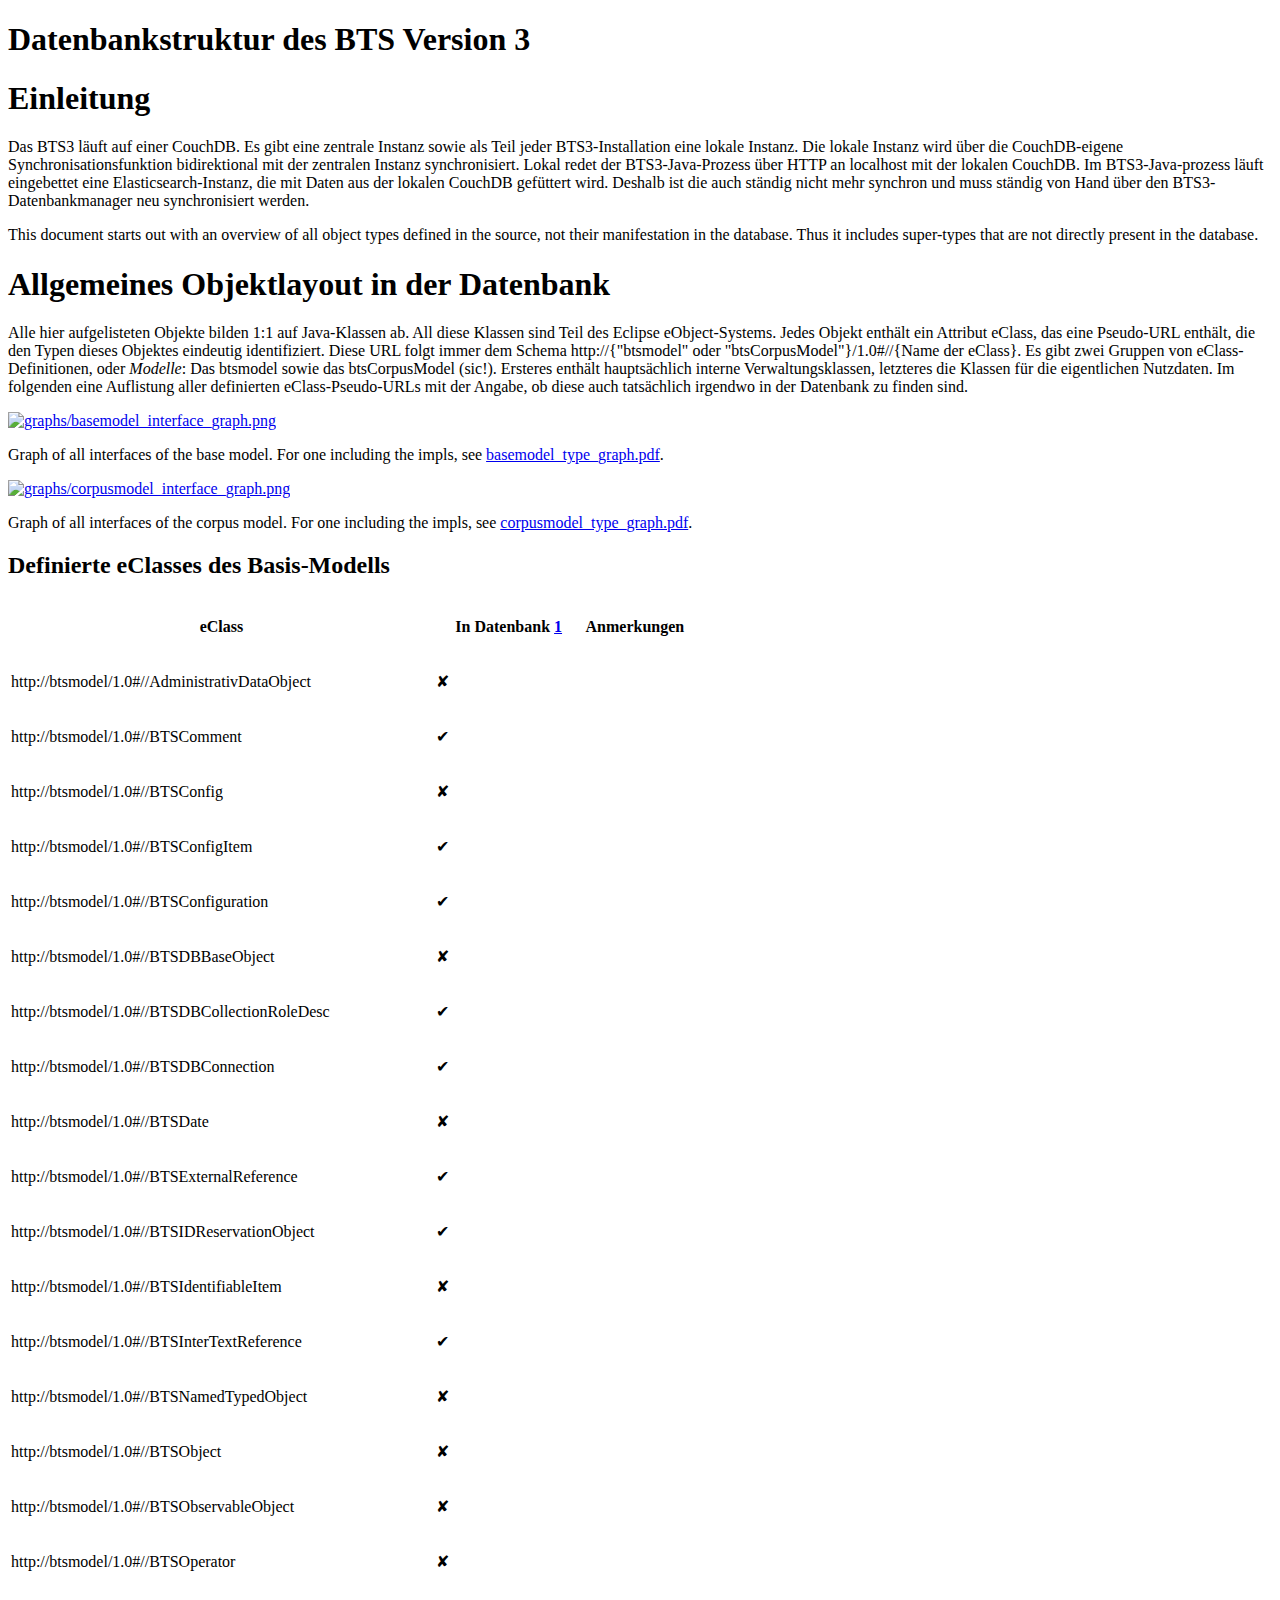
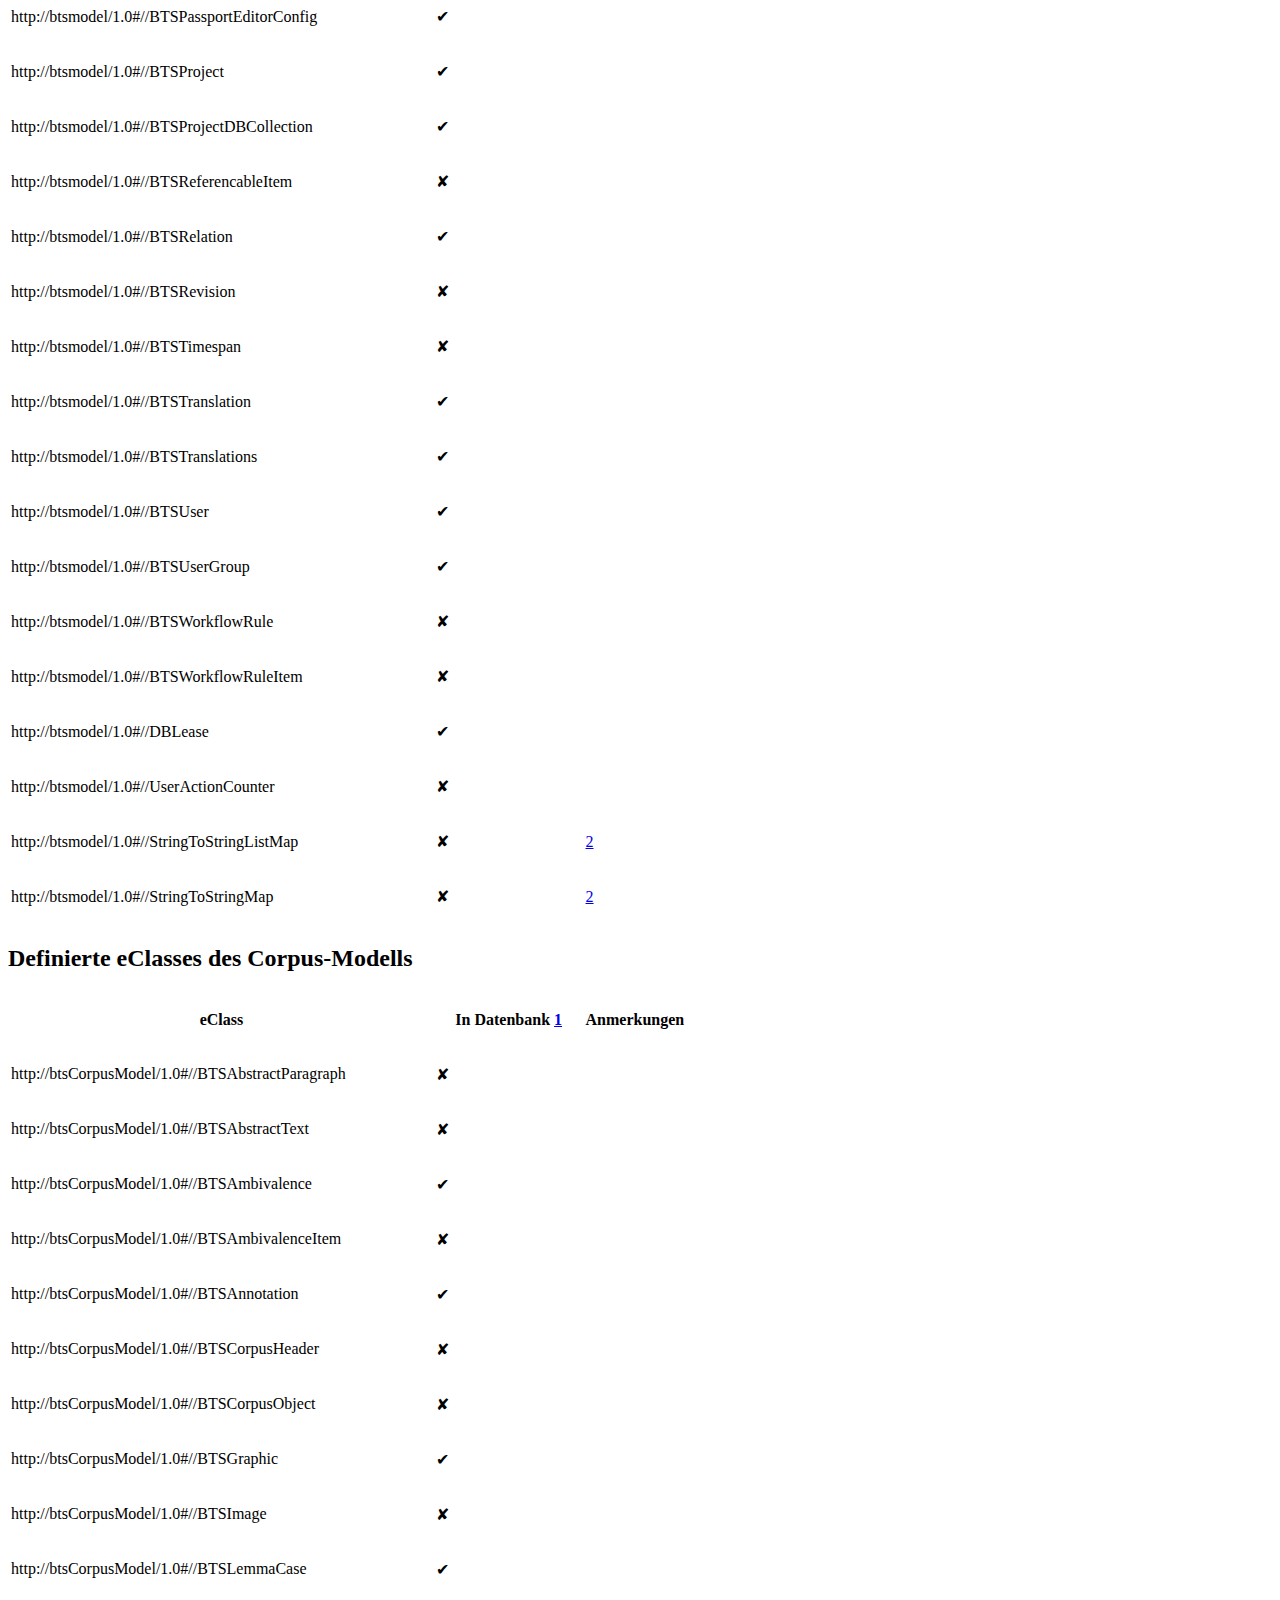
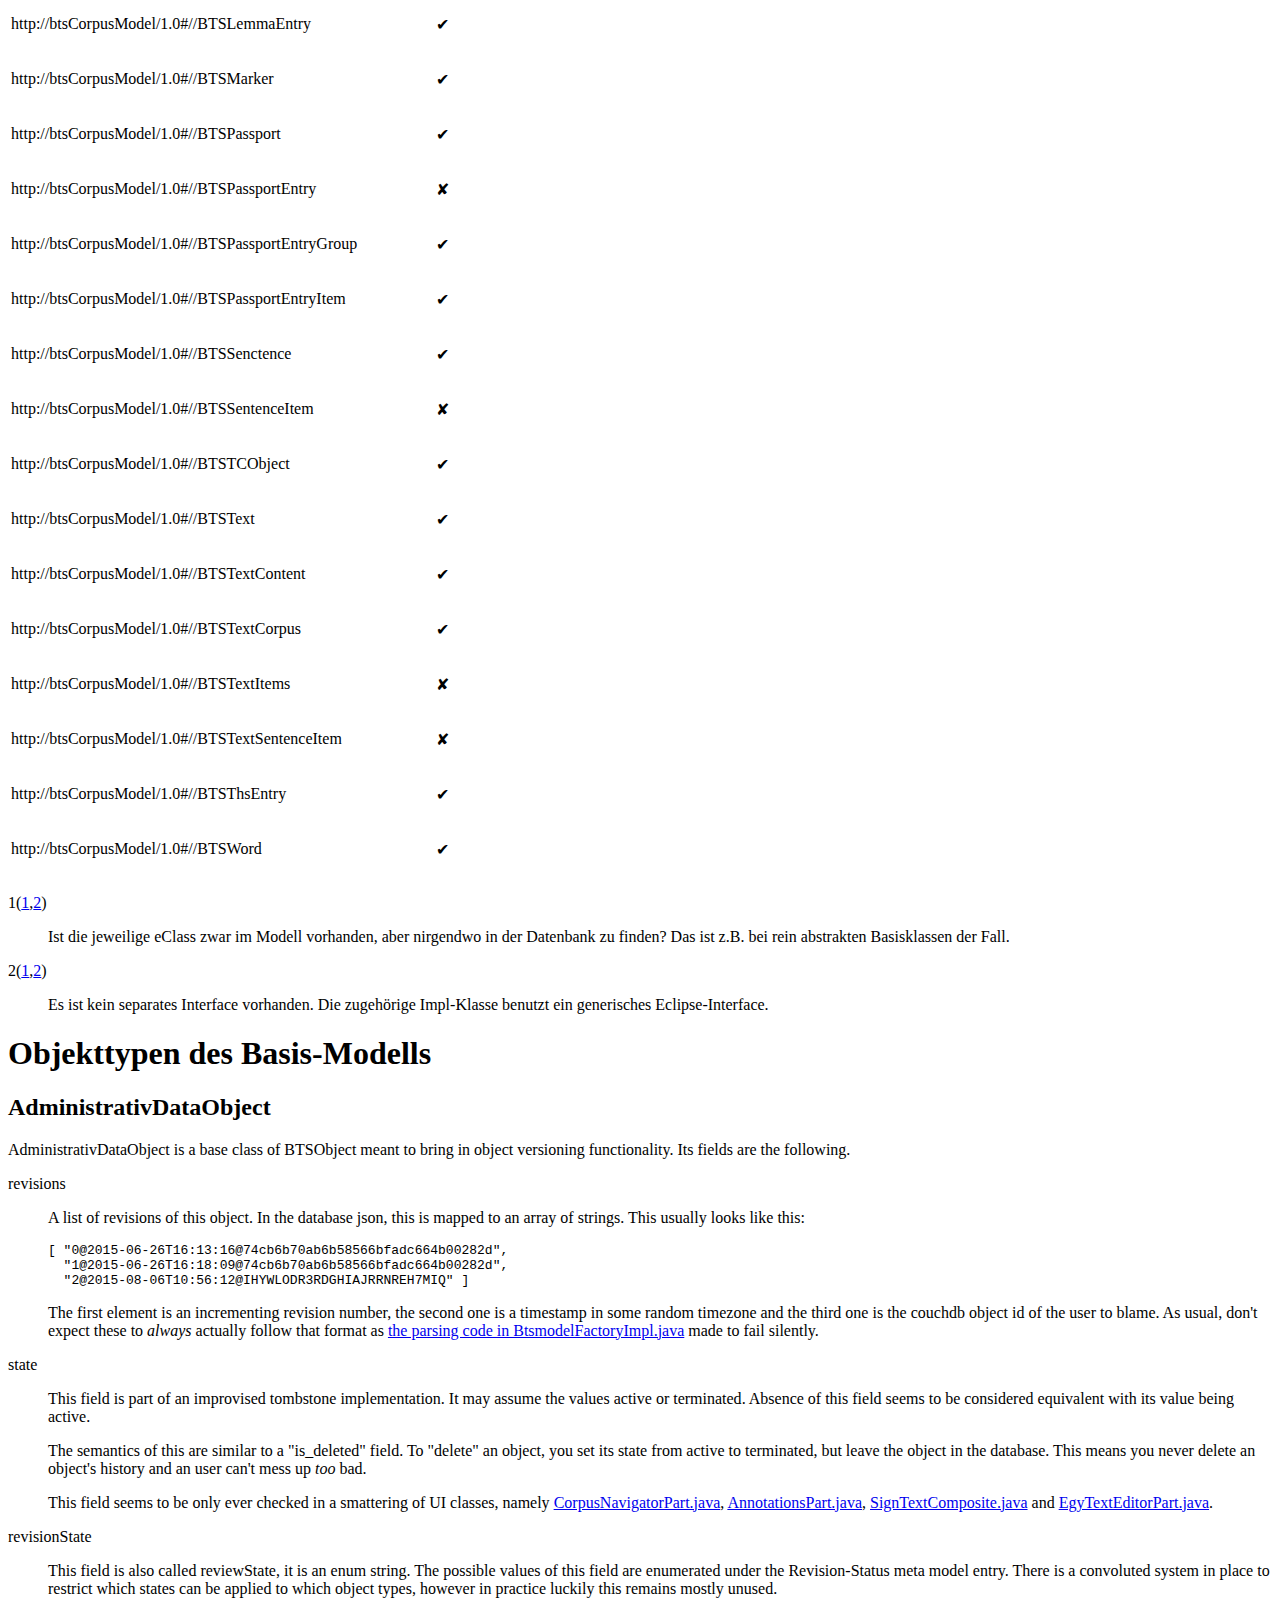
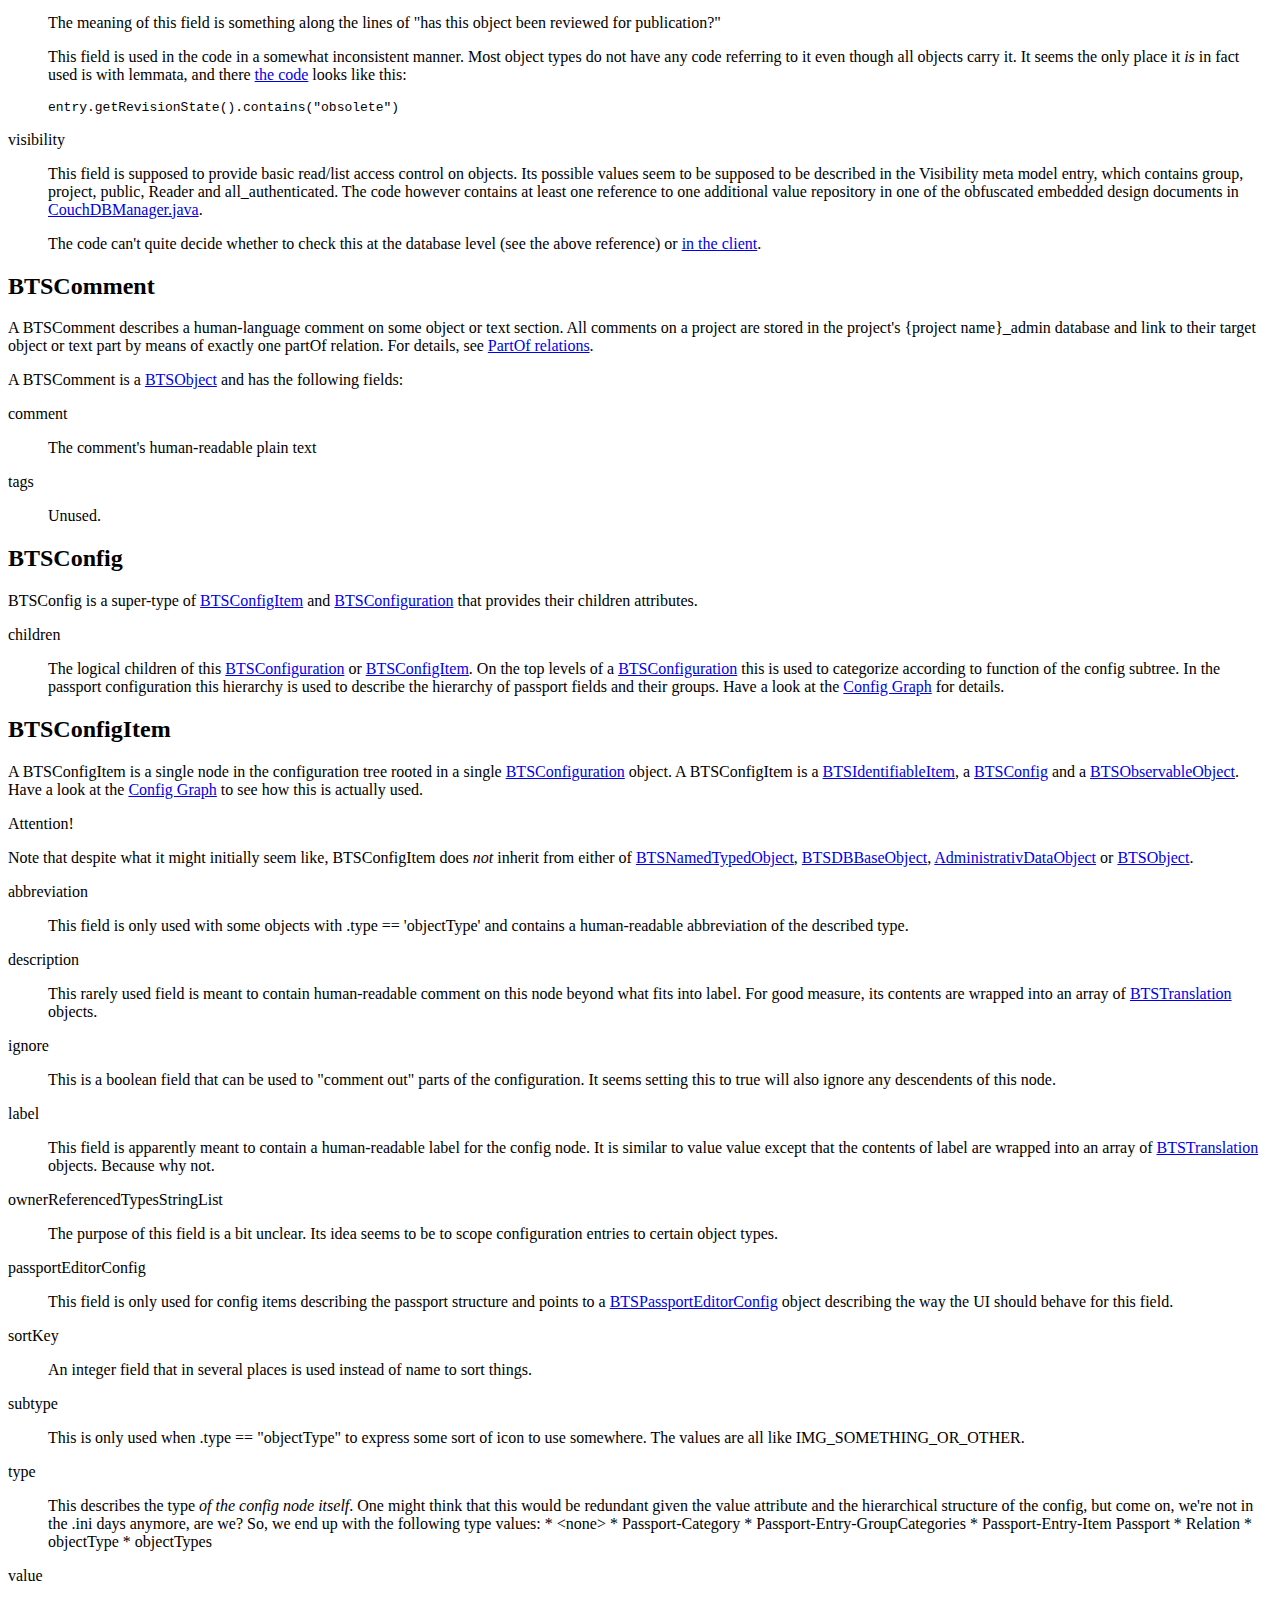
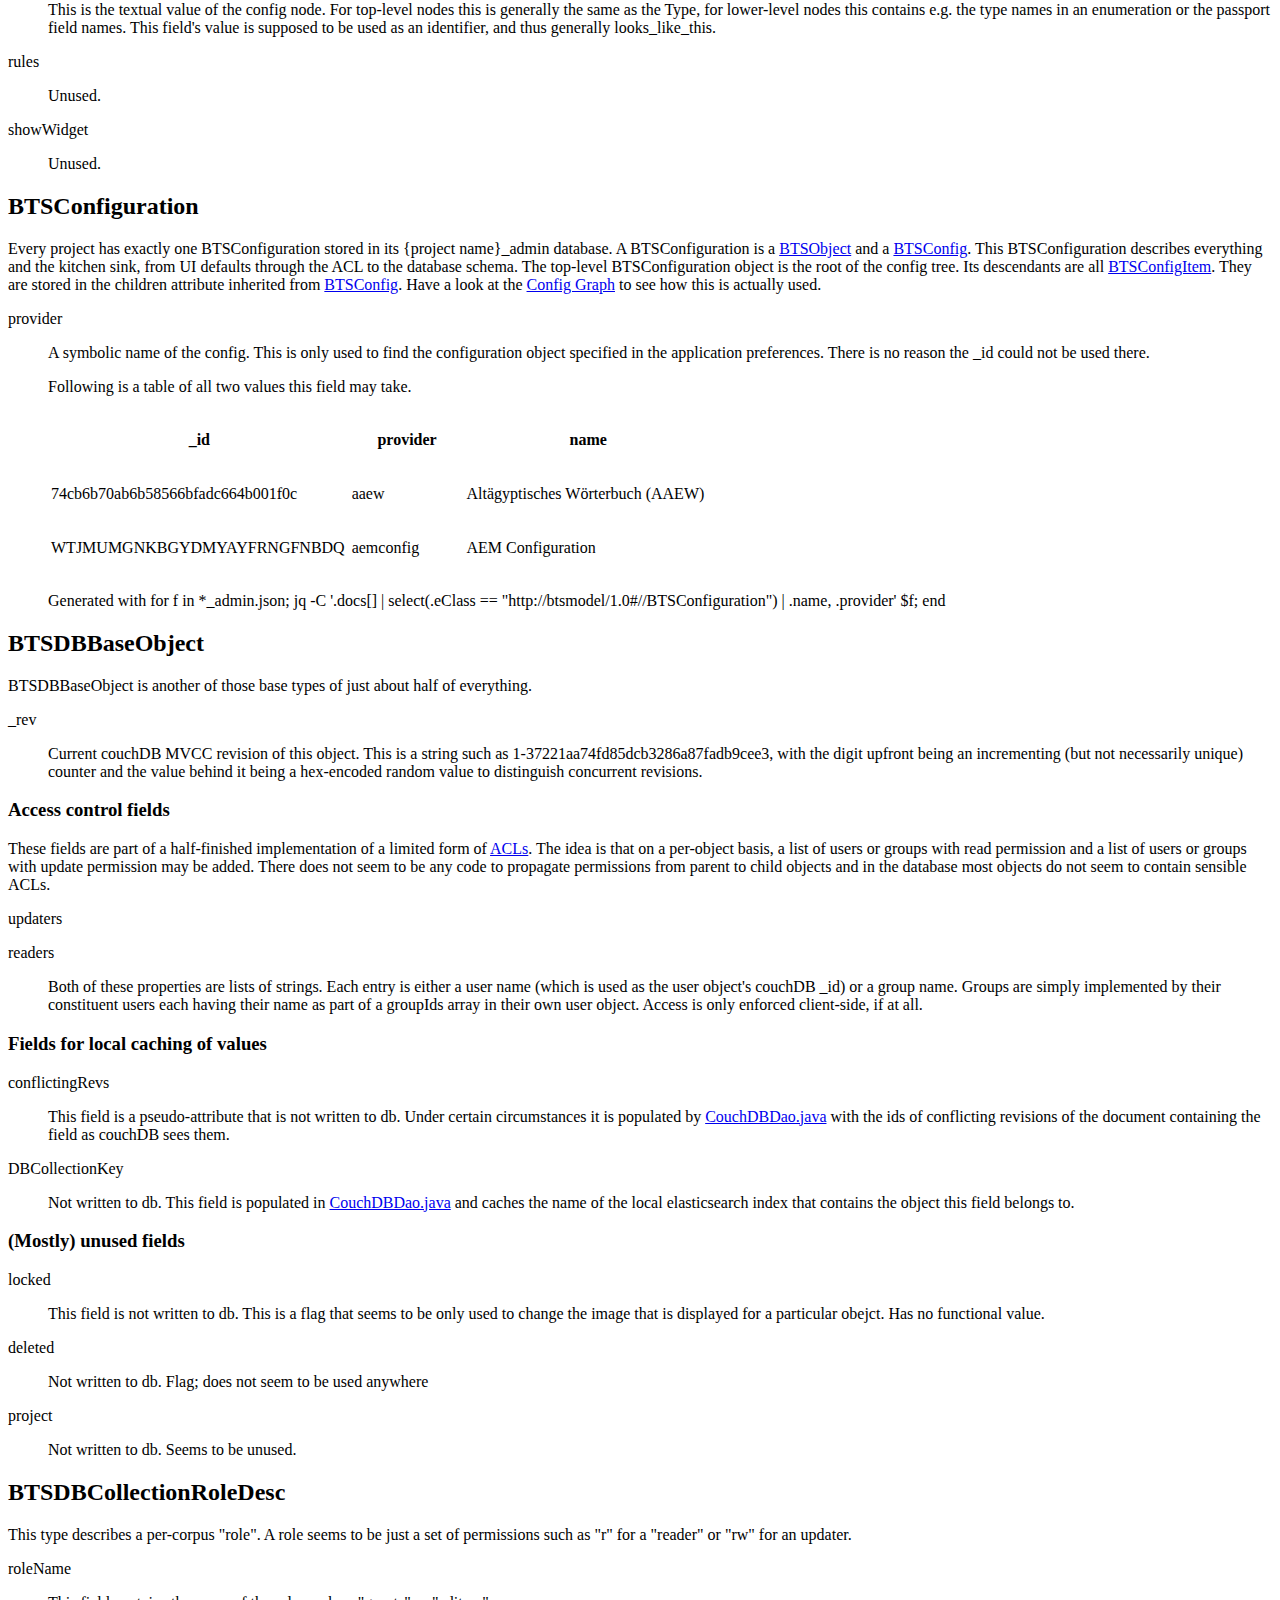
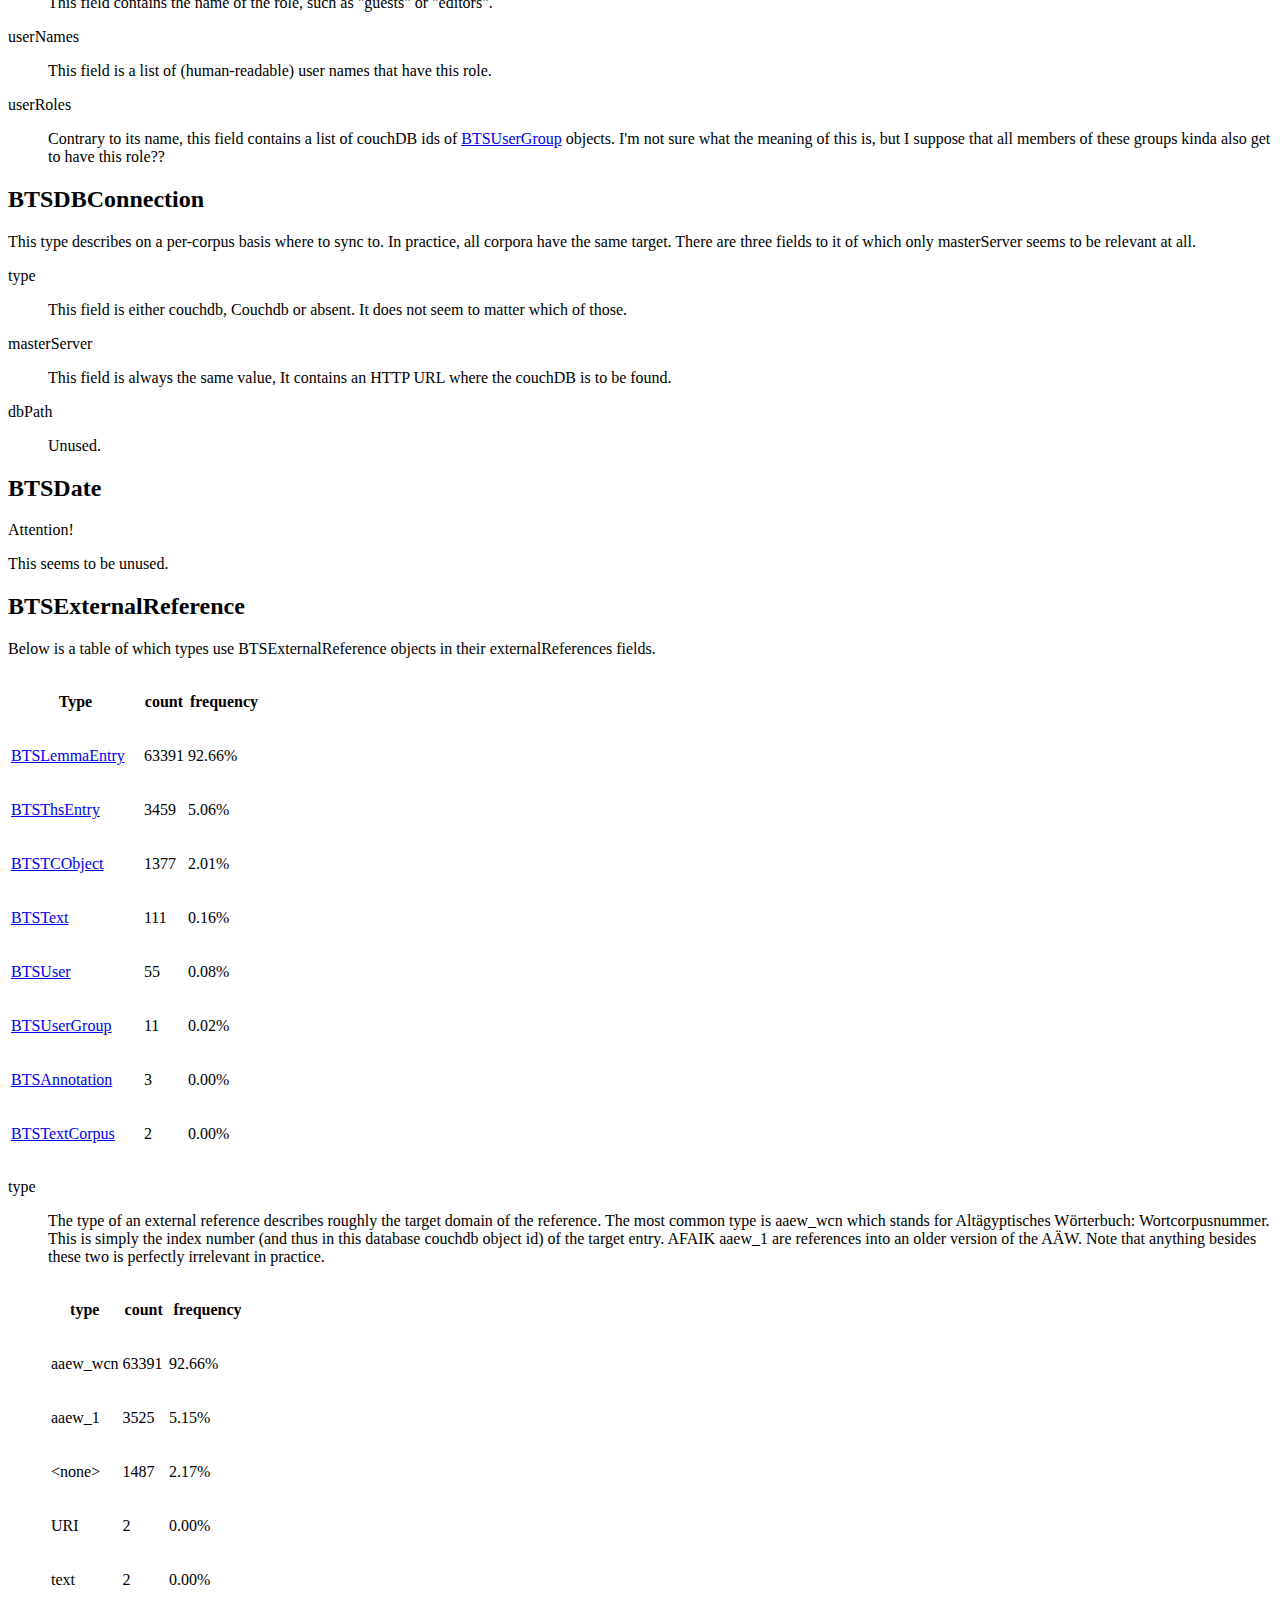
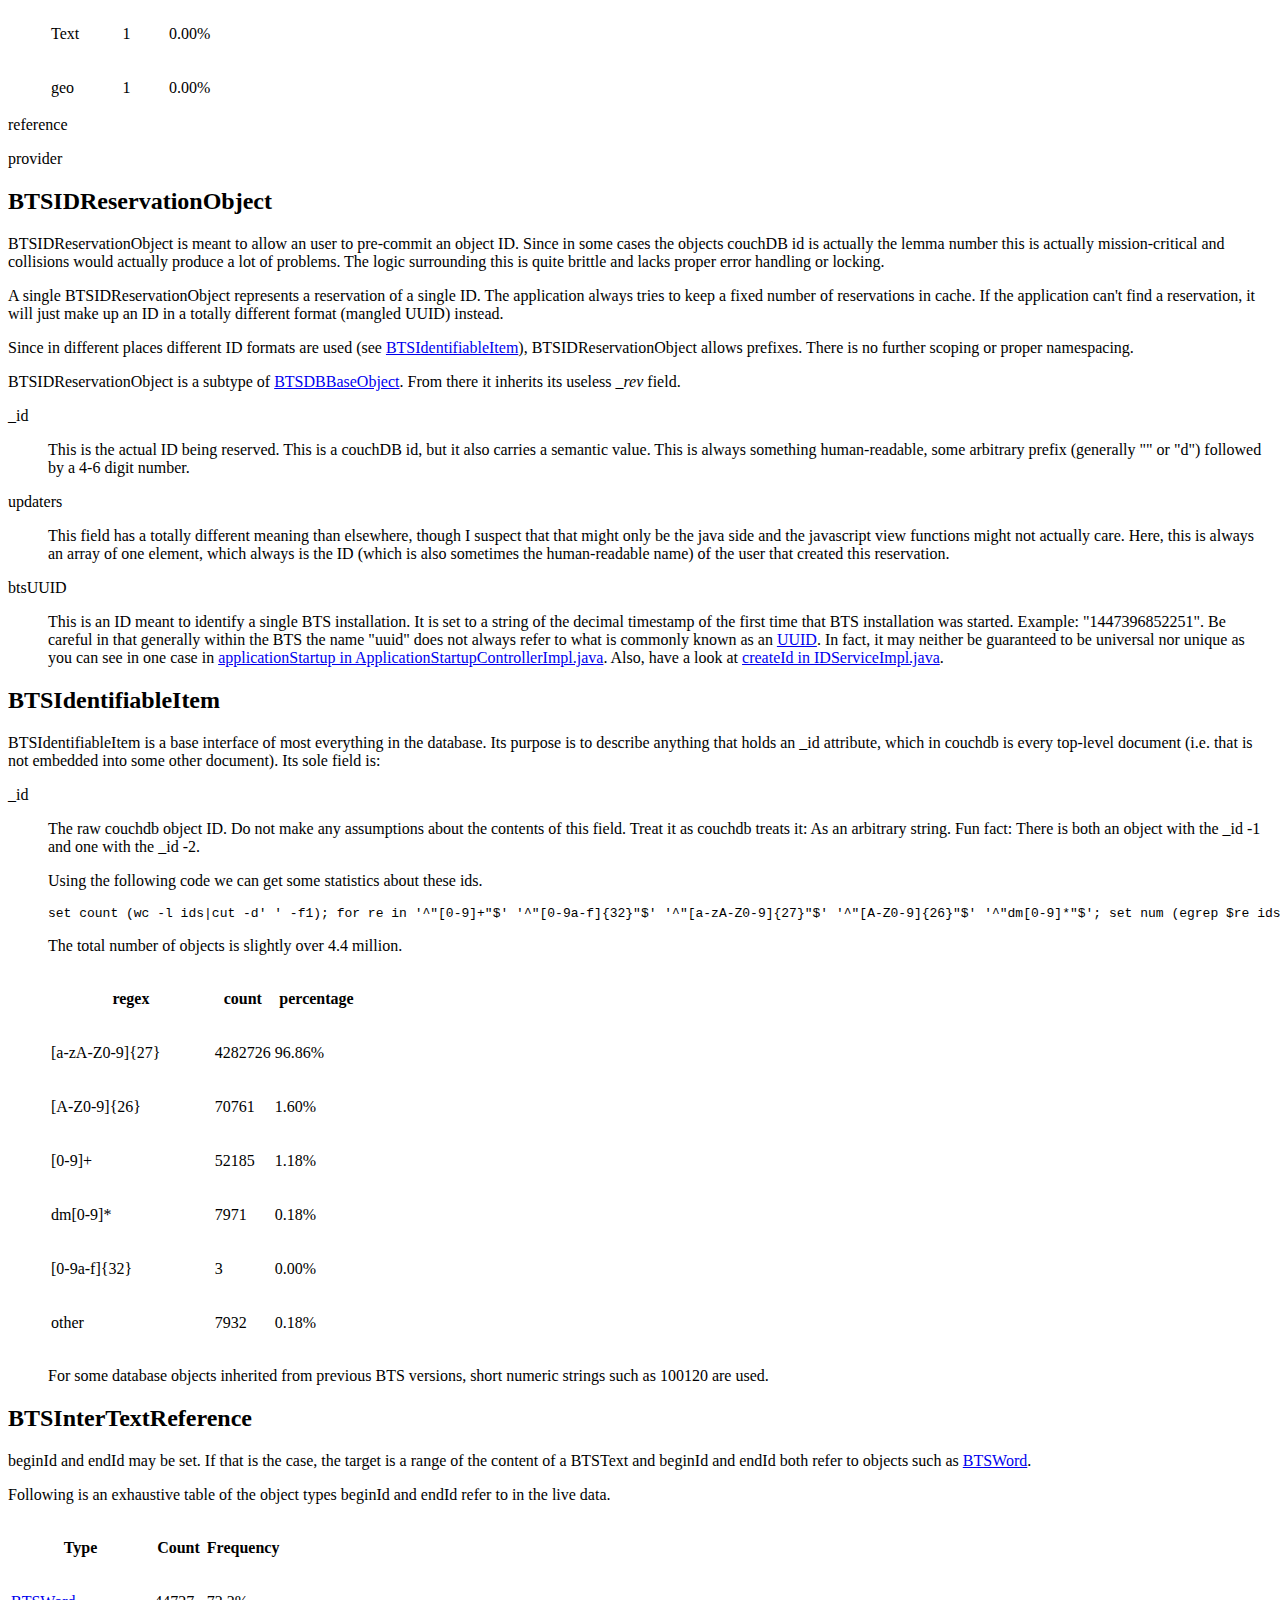
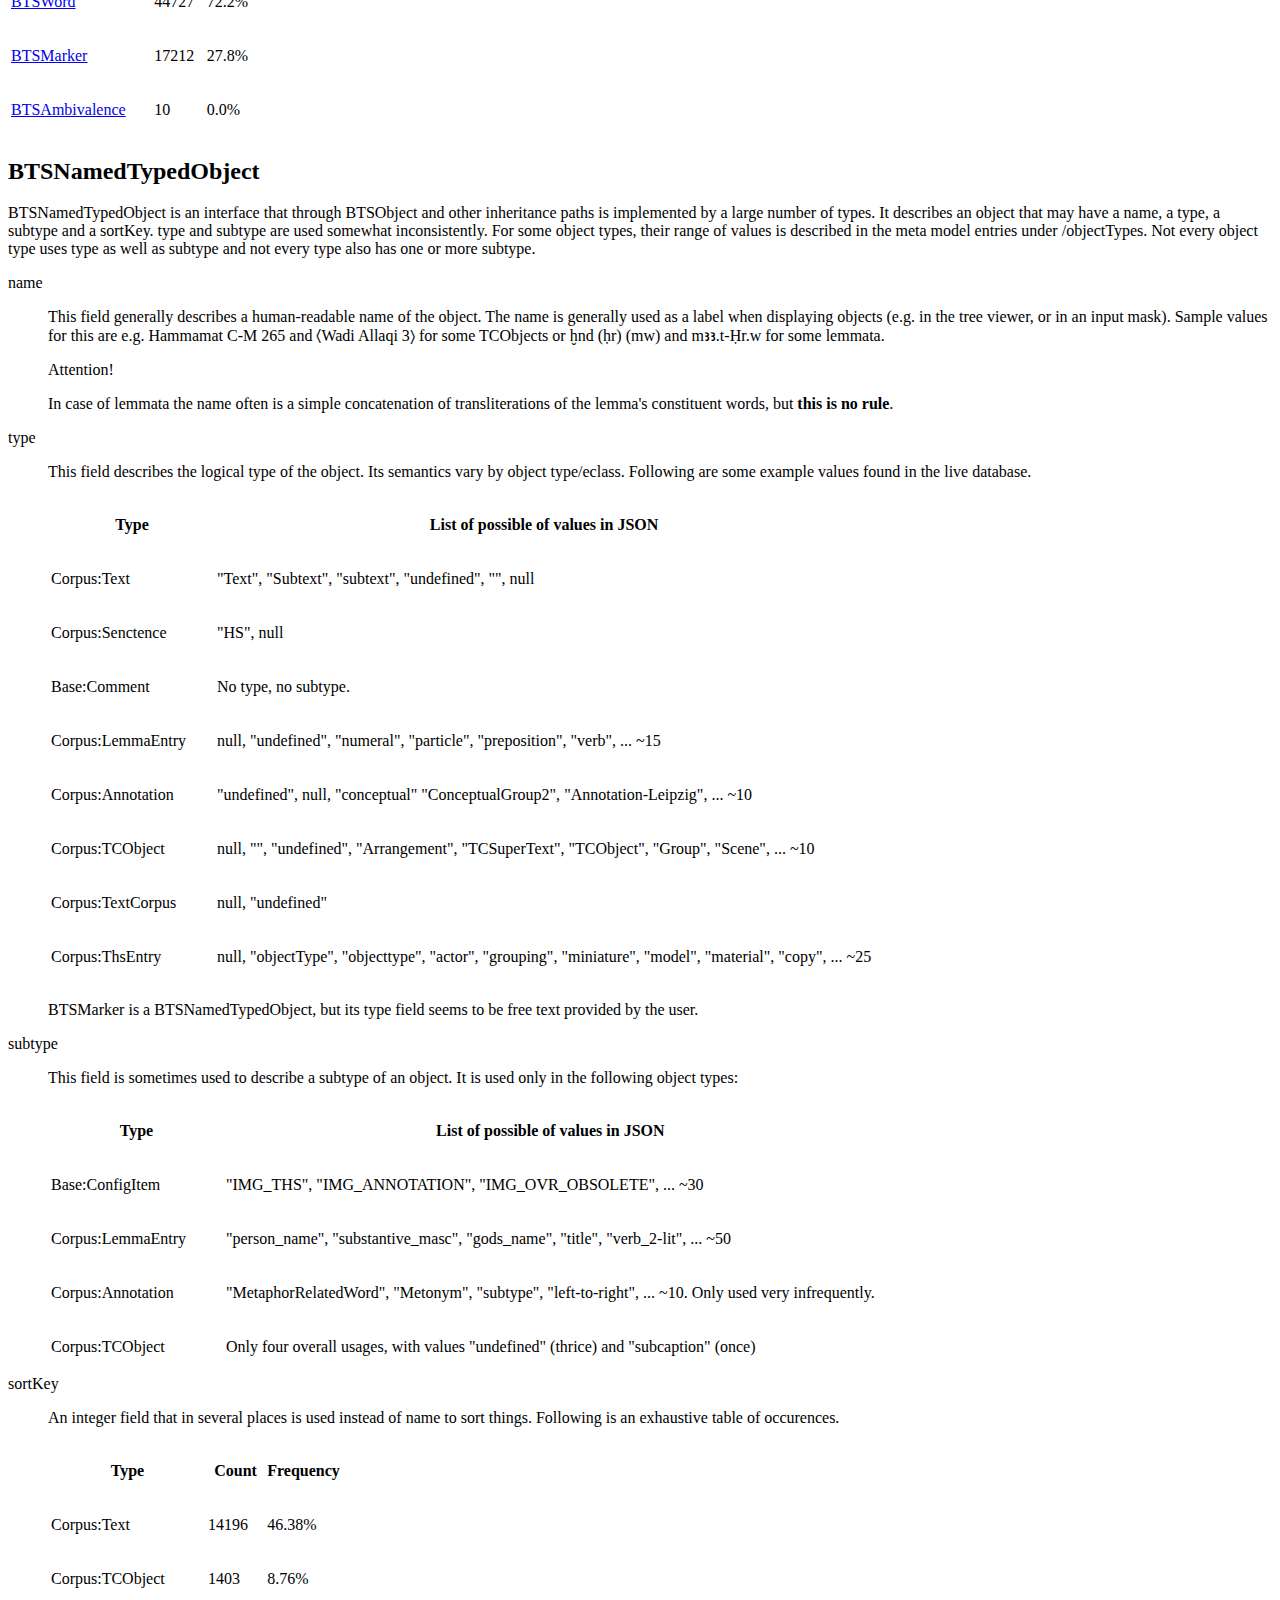
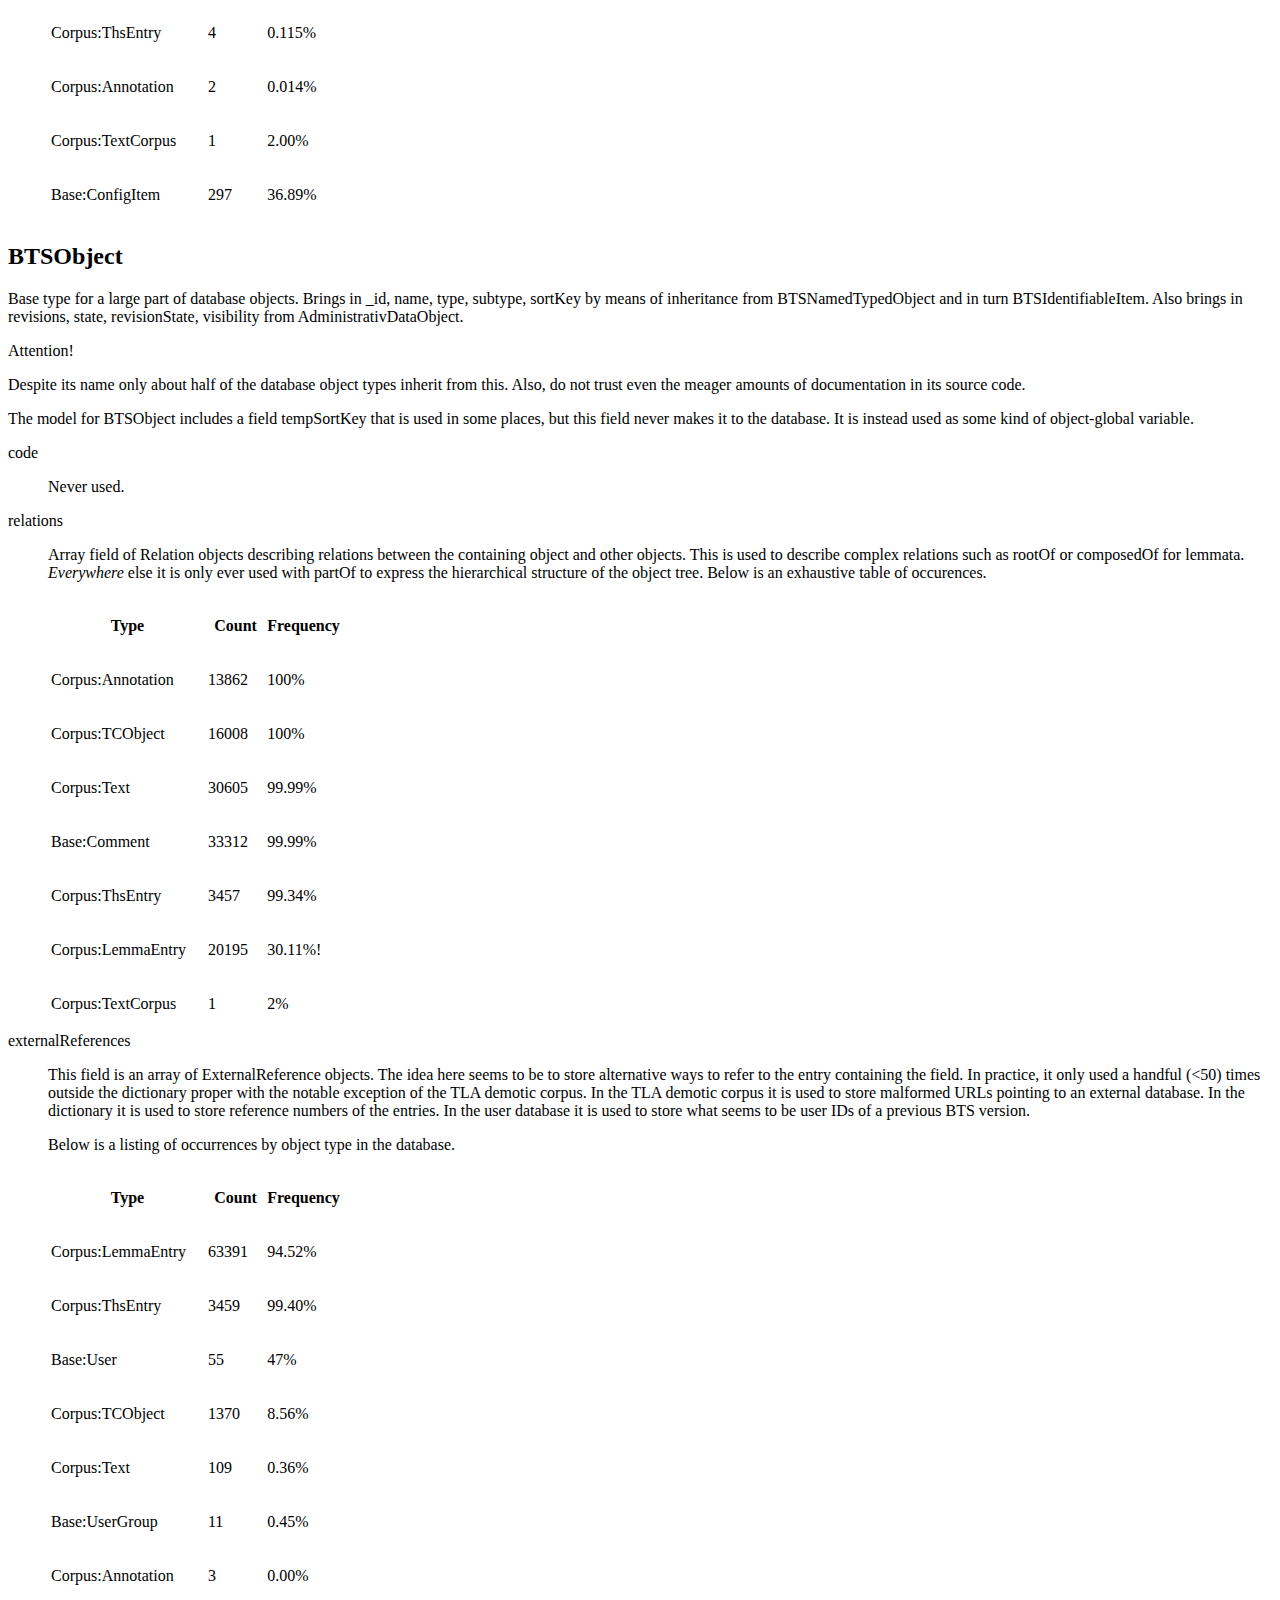
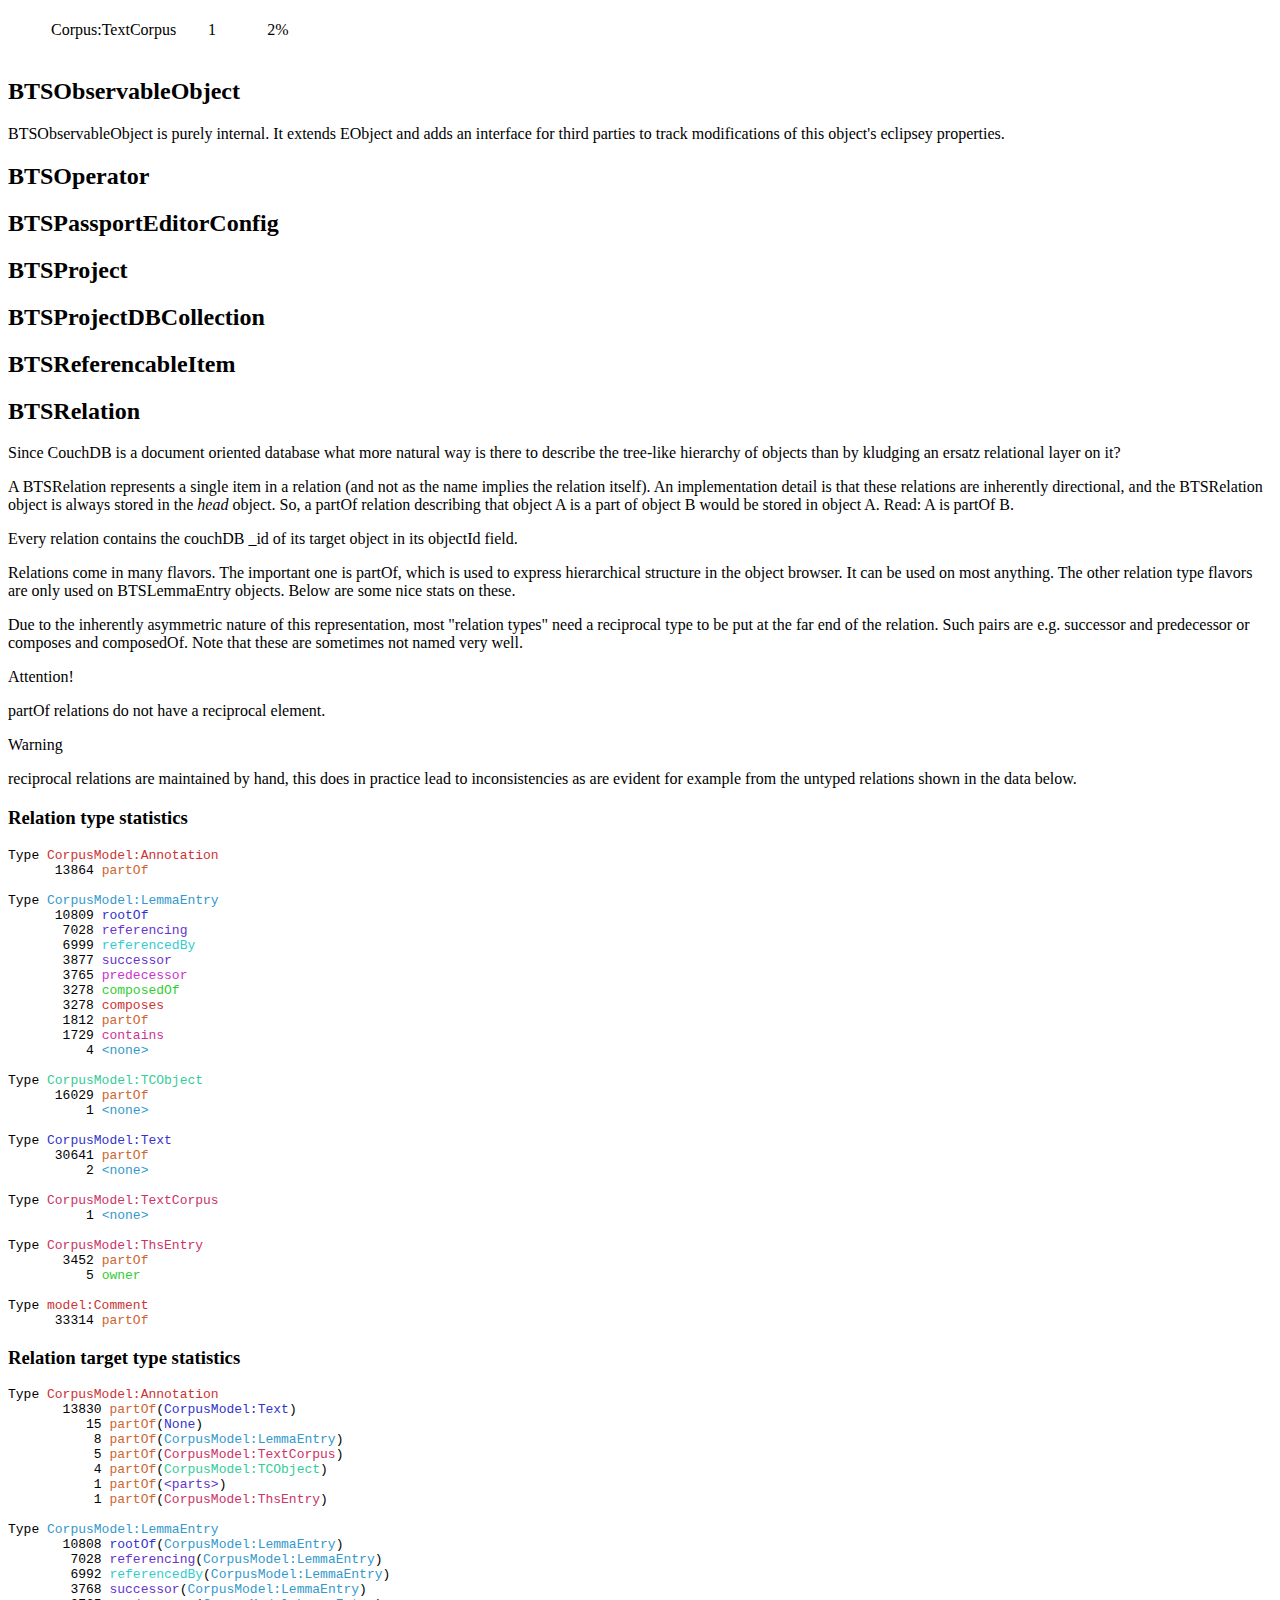
==== commit c1ab97f6: "Add the marvel that is BTSIDReservationObject" ====
--- a/docs/db_structure_bts3.html
+++ b/docs/db_structure_bts3.html
@@ -613,13 +613,144 @@
 </div>
 <div class="section" id="btsexternalreference">
 <h2>BTSExternalReference</h2>
+<p>Below is a table of which types use <span class="docutils literal">BTSExternalReference</span> objects in their <span class="docutils literal">externalReferences</span> fields.</p>
+<table>
+<colgroup>
+<col style="width: 53%" />
+<col style="width: 17%" />
+<col style="width: 30%" />
+</colgroup>
+<thead>
+<tr><th class="head"><p>Type</p></th>
+<th class="head"><p>count</p></th>
+<th class="head"><p>frequency</p></th>
+</tr>
+</thead>
+<tbody>
+<tr><td><p><a class="reference internal" href="#btslemmaentry">BTSLemmaEntry</a></p></td>
+<td><p>63391</p></td>
+<td><p>92.66%</p></td>
+</tr>
+<tr><td><p><a class="reference internal" href="#btsthsentry">BTSThsEntry</a></p></td>
+<td><p>3459</p></td>
+<td><p>5.06%</p></td>
+</tr>
+<tr><td><p><a class="reference internal" href="#btstcobject">BTSTCObject</a></p></td>
+<td><p>1377</p></td>
+<td><p>2.01%</p></td>
+</tr>
+<tr><td><p><a class="reference internal" href="#btstext">BTSText</a></p></td>
+<td><p>111</p></td>
+<td><p>0.16%</p></td>
+</tr>
+<tr><td><p><a class="reference internal" href="#btsuser">BTSUser</a></p></td>
+<td><p>55</p></td>
+<td><p>0.08%</p></td>
+</tr>
+<tr><td><p><a class="reference internal" href="#btsusergroup">BTSUserGroup</a></p></td>
+<td><p>11</p></td>
+<td><p>0.02%</p></td>
+</tr>
+<tr><td><p><a class="reference internal" href="#btsannotation">BTSAnnotation</a></p></td>
+<td><p>3</p></td>
+<td><p>0.00%</p></td>
+</tr>
+<tr><td><p><a class="reference internal" href="#btstextcorpus">BTSTextCorpus</a></p></td>
+<td><p>2</p></td>
+<td><p>0.00%</p></td>
+</tr>
+</tbody>
+</table>
+<dl class="field-list">
+<dt><span class="docutils literal">type</span></dt>
+<dd><p>The <span class="docutils literal">type</span> of an external reference describes roughly the target domain of the reference. The most common <span class="docutils literal">type</span>
+is <span class="docutils literal">aaew_wcn</span> which stands for <span class="docutils literal">Altägyptisches Wörterbuch: Wortcorpusnummer</span>. This is simply the index number
+(and thus in this database couchdb object id) of the target entry. AFAIK <span class="docutils literal">aaew_1</span> are references into an older
+version of the AÄW. Note that anything besides these two is perfectly irrelevant in practice.</p>
+<!-- TODO confirm  what aaew_1 is -->
+<table>
+<colgroup>
+<col style="width: 36%" />
+<col style="width: 23%" />
+<col style="width: 41%" />
+</colgroup>
+<thead>
+<tr><th class="head"><p>type</p></th>
+<th class="head"><p>count</p></th>
+<th class="head"><p>frequency</p></th>
+</tr>
+</thead>
+<tbody>
+<tr><td><p>aaew_wcn</p></td>
+<td><p>63391</p></td>
+<td><p>92.66%</p></td>
+</tr>
+<tr><td><p>aaew_1</p></td>
+<td><p>3525</p></td>
+<td><p>5.15%</p></td>
+</tr>
+<tr><td><p>&lt;none&gt;</p></td>
+<td><p>1487</p></td>
+<td><p>2.17%</p></td>
+</tr>
+<tr><td><p>URI</p></td>
+<td><p>2</p></td>
+<td><p>0.00%</p></td>
+</tr>
+<tr><td><p>text</p></td>
+<td><p>2</p></td>
+<td><p>0.00%</p></td>
+</tr>
+<tr><td><p>Text</p></td>
+<td><p>1</p></td>
+<td><p>0.00%</p></td>
+</tr>
+<tr><td><p>geo</p></td>
+<td><p>1</p></td>
+<td><p>0.00%</p></td>
+</tr>
+</tbody>
+</table>
+</dd>
+<dt><span class="docutils literal">reference</span></dt>
+<dd><p></p></dd>
+<dt><span class="docutils literal">provider</span></dt>
+<dd><p></p></dd>
+</dl>
 </div>
 <div class="section" id="btsidreservationobject">
 <h2>BTSIDReservationObject</h2>
+<p><span class="docutils literal">BTSIDReservationObject</span> is meant to allow an user to pre-commit an object ID. Since in some cases the objects couchDB
+id is actually the lemma number this is actually mission-critical and collisions would actually produce a lot of
+problems. The logic surrounding this is quite brittle and lacks proper error handling or locking.</p>
+<p>A single <span class="docutils literal">BTSIDReservationObject</span> represents a reservation of a single ID. The application always tries to keep a
+fixed number of reservations in cache. If the application can't find a reservation, it will just make up an ID in a
+totally different format (mangled UUID) instead.</p>
+<p>Since in different places different ID formats are used (see <a class="reference internal" href="#btsidentifiableitem">BTSIdentifiableItem</a>), <span class="docutils literal">BTSIDReservationObject</span> allows
+prefixes. There is no further scoping or proper namespacing.</p>
+<p><span class="docutils literal">BTSIDReservationObject</span> is a subtype of <a class="reference internal" href="#btsdbbaseobject">BTSDBBaseObject</a>. From there it inherits its useless <cite>_rev</cite> field.</p>
+<dl class="field-list simple">
+<dt><span class="docutils literal">_id</span></dt>
+<dd><p>This is the actual ID being reserved. This is a couchDB id, but it also carries a semantic value. This is always
+something human-readable, some arbitrary prefix (generally <span class="docutils literal">&quot;&quot;</span> or <span class="docutils literal">&quot;d&quot;</span>) followed by a 4-6 digit number.</p>
+</dd>
+<dt><span class="docutils literal">updaters</span></dt>
+<dd><p>This field has a totally different meaning than elsewhere, though I suspect that that might only be the java side
+and the javascript view functions might not actually care. Here, this is always an array of one element, which
+always is the ID (which is also sometimes the human-readable name) of the user that created this reservation.</p>
+</dd>
+<dt><span class="docutils literal">btsUUID</span></dt>
+<dd><p>This is an ID meant to identify a single BTS installation. It is set to a string of the decimal timestamp
+of the first time that BTS installation was started. Example: <span class="docutils literal">&quot;1447396852251&quot;</span>.  Be careful in that generally
+within the BTS the name &quot;uuid&quot; does not always refer to what is commonly known as an <a class="reference external" href="https://en.wikipedia.org/wiki/Universally_unique_identifier">UUID</a>. In fact, it may
+neither be guaranteed to be universal nor unique as you can see in one case in <a class="reference external" href="https://github.com/telota/bts/blob/7f7933ae338cbb22553156658823f42e3464dac5/core/controller-impl/src/org/bbaw/bts/core/controller/impl/generalController/ApplicationStartupControllerImpl.java#L162">applicationStartup in
+ApplicationStartupControllerImpl.java</a>.  Also, have a look at <a class="reference external" href="https://github.com/telota/bts/blob/7f7933ae338cbb22553156658823f42e3464dac5/core/core-services-impl/src/org/bbaw/bts/core/services/impl/services/IDServiceImpl.java#L68">createId in IDServiceImpl.java</a>.</p>
+</dd>
+</dl>
 </div>
 <div class="section" id="btsidentifiableitem">
 <h2>BTSIdentifiableItem</h2>
-<p>BTSIdentifiableItem is a base interface of most everything in the database. Its purpose is to describe anything that
+<p><span class="docutils literal">BTSIdentifiableItem</span> is a base interface of most everything in the database. Its purpose is to describe anything that
 holds an <span class="docutils literal">_id</span> attribute, which in couchdb is every top-level document (i.e. that is not embedded into some other
 document). Its sole field is:</p>
 <dl class="field-list">
@@ -991,7 +1122,7 @@
 <p>Every relation contains the couchDB <span class="docutils literal">_id</span> of its target object in its <span class="docutils literal">objectId</span> field.</p>
 <p>Relations come in many flavors. The important one is <span class="docutils literal">partOf</span>, which is used to express hierarchical structure in the
 object browser. It can be used on most anything. The other relation type flavors are only used on <span class="docutils literal">BTSLemmaEntry</span>
-objects. Below is a nice list of what is related to what and how and how often.</p>
+objects. Below are some nice stats on these.</p>
 <p>Due to the inherently asymmetric nature of this representation, most &quot;relation types&quot; need a reciprocal type to be put
 at the far end of the relation. Such pairs are e.g. <span class="docutils literal">successor</span> and <span class="docutils literal">predecessor</span> or <span class="docutils literal">composes</span> and
 <span class="docutils literal">composedOf</span>. Note that these are sometimes not named very well.</p>
@@ -1004,6 +1135,43 @@
 <p>reciprocal relations are maintained by hand, this does in practice lead to inconsistencies as are evident
 for example from the untyped relations shown in the data below.</p>
 </div>
+<div class="section" id="relation-type-statistics">
+<h3>Relation type statistics</h3>
+<pre>Type <font color="#cc3333">CorpusModel:Annotation</font>
+      13864 <font color="#cc6633">partOf</font>
+
+Type <font color="#3399cc">CorpusModel:LemmaEntry</font>
+      10809 <font color="#3333cc">rootOf</font>
+       7028 <font color="#6633cc">referencing</font>
+       6999 <font color="#33cccc">referencedBy</font>
+       3877 <font color="#6633cc">successor</font>
+       3765 <font color="#cc33cc">predecessor</font>
+       3278 <font color="#33cc33">composedOf</font>
+       3278 <font color="#cc3333">composes</font>
+       1812 <font color="#cc6633">partOf</font>
+       1729 <font color="#cc3399">contains</font>
+          4 <font color="#3399cc">&lt;none&gt;</font>
+
+Type <font color="#33cc99">CorpusModel:TCObject</font>
+      16029 <font color="#cc6633">partOf</font>
+          1 <font color="#3399cc">&lt;none&gt;</font>
+
+Type <font color="#3333cc">CorpusModel:Text</font>
+      30641 <font color="#cc6633">partOf</font>
+          2 <font color="#3399cc">&lt;none&gt;</font>
+
+Type <font color="#cc3366">CorpusModel:TextCorpus</font>
+          1 <font color="#3399cc">&lt;none&gt;</font>
+
+Type <font color="#cc3366">CorpusModel:ThsEntry</font>
+       3452 <font color="#cc6633">partOf</font>
+          5 <font color="#33cc33">owner</font>
+
+Type <font color="#cc3333">model:Comment</font>
+      33314 <font color="#cc6633">partOf</font></pre>
+</div>
+<div class="section" id="relation-target-type-statistics">
+<h3>Relation target type statistics</h3>
 <pre>Type <font color="#cc3333">CorpusModel:Annotation</font>
        13830 <font color="#cc6633">partOf</font>(<font color="#3333cc">CorpusModel:Text</font>)
           15 <font color="#cc6633">partOf</font>(<font color="#3333cc">None</font>)
@@ -1012,7 +1180,7 @@
            4 <font color="#cc6633">partOf</font>(<font color="#33cc99">CorpusModel:TCObject</font>)
            1 <font color="#cc6633">partOf</font>(<font color="#6633cc">&lt;parts&gt;</font>)
            1 <font color="#cc6633">partOf</font>(<font color="#cc3366">CorpusModel:ThsEntry</font>)
-
+ 
 Type <font color="#3399cc">CorpusModel:LemmaEntry</font>
        10808 <font color="#3333cc">rootOf</font>(<font color="#3399cc">CorpusModel:LemmaEntry</font>)
         7028 <font color="#6633cc">referencing</font>(<font color="#3399cc">CorpusModel:LemmaEntry</font>)
@@ -1029,36 +1197,38 @@
            2 <font color="#cc6633">partOf</font>(<font color="#6633cc">&lt;parts&gt;</font>)
            1 <font color="#33cccc">referencedBy</font>(<font color="#6633cc">&lt;parts&gt;</font>)
            1 <font color="#3333cc">rootOf</font>(<font color="#6633cc">&lt;parts&gt;</font>)
-
+ 
  Type <font color="#33cc99">CorpusModel:TCObject</font>
        15843 <font color="#cc6633">partOf</font>(<font color="#33cc99">CorpusModel:TCObject</font>)
          169 <font color="#cc6633">partOf</font>(<font color="#cc3366">CorpusModel:TextCorpus</font>)
           16 <font color="#cc6633">partOf</font>(<font color="#3333cc">CorpusModel:Text</font>)
            1 <font color="#3399cc">&lt;none&gt;</font>(<font color="#6633cc">&lt;parts&gt;</font>)
            1 <font color="#cc6633">partOf</font>(<font color="#6633cc">&lt;parts&gt;</font>)
-
+ 
  Type <font color="#3333cc">CorpusModel:Text</font>
        26586 <font color="#cc6633">partOf</font>(<font color="#33cc99">CorpusModel:TCObject</font>)
         4007 <font color="#cc6633">partOf</font>(<font color="#3333cc">CorpusModel:Text</font>)
           46 <font color="#cc6633">partOf</font>(<font color="#cc3366">CorpusModel:TextCorpus</font>)
            2 <font color="#3399cc">&lt;none&gt;</font>(<font color="#6633cc">&lt;parts&gt;</font>)
            2 <font color="#cc6633">partOf</font>(<font color="#6633cc">&lt;parts&gt;</font>)
-
+ 
  Type <font color="#cc3366">CorpusModel:TextCorpus</font>
            1 <font color="#3399cc">&lt;none&gt;</font>(<font color="#6633cc">&lt;parts&gt;</font>)
-
+ 
  Type <font color="#cc3366">CorpusModel:ThsEntry</font>
         3441 <font color="#cc6633">partOf</font>(<font color="#cc3366">CorpusModel:ThsEntry</font>)
           11 <font color="#cc6633">partOf</font>(<font color="#3333cc">None</font>)
            5 <font color="#33cc33">owner</font>(<font color="#3333cc">None</font>)
-
+ 
  Type <font color="#cc3333">model:Comment</font>
        33295 <font color="#cc6633">partOf</font>(<font color="#3333cc">CorpusModel:Text</font>)
            8 <font color="#cc6633">partOf</font>(<font color="#3333cc">None</font>)
            6 <font color="#cc6633">partOf</font>(<font color="#33cc99">CorpusModel:TCObject</font>)
            3 <font color="#cc6633">partOf</font>(<font color="#3399cc">CorpusModel:LemmaEntry</font>)
            1 <font color="#cc6633">partOf</font>(<font color="#cc3366">CorpusModel:TextCorpus</font>)
-           1 <font color="#cc6633">partOf</font>(<font color="#cc3366">CorpusModel:ThsEntry</font>)</pre><div class="section" id="partof-relations">
+           1 <font color="#cc6633">partOf</font>(<font color="#cc3366">CorpusModel:ThsEntry</font>)</pre>
+</div>
+<div class="section" id="partof-relations">
 <h3>PartOf relations</h3>
 <p>In certain cases such as when used with a <a class="reference internal" href="#btscomment">BTSComment</a> a <span class="docutils literal">partOf</span> relation may contain <span class="docutils literal">parts</span>. Each &quot;part&quot; is a
 <a class="reference internal" href="#btsintertextreference">BTSInterTextReference</a> pointing to part of some text. The statistics of the number of parts as extracted from a
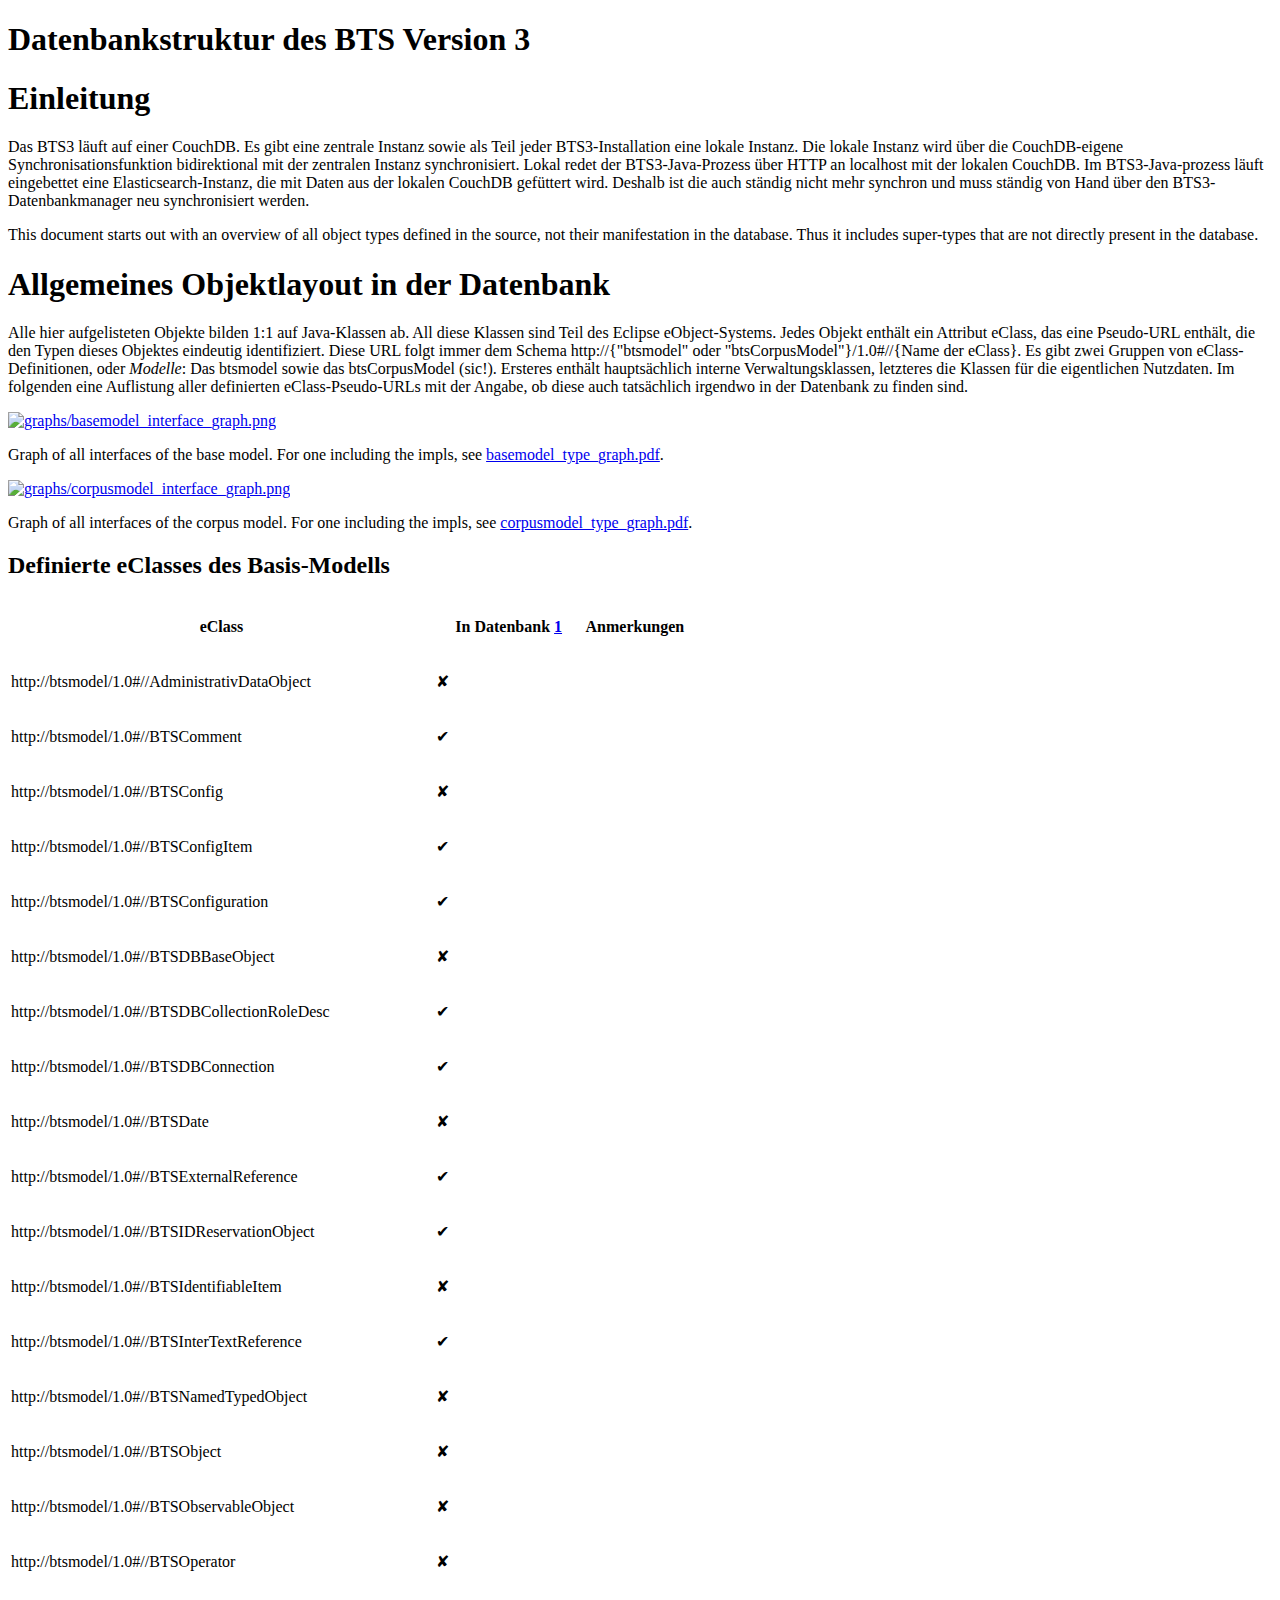
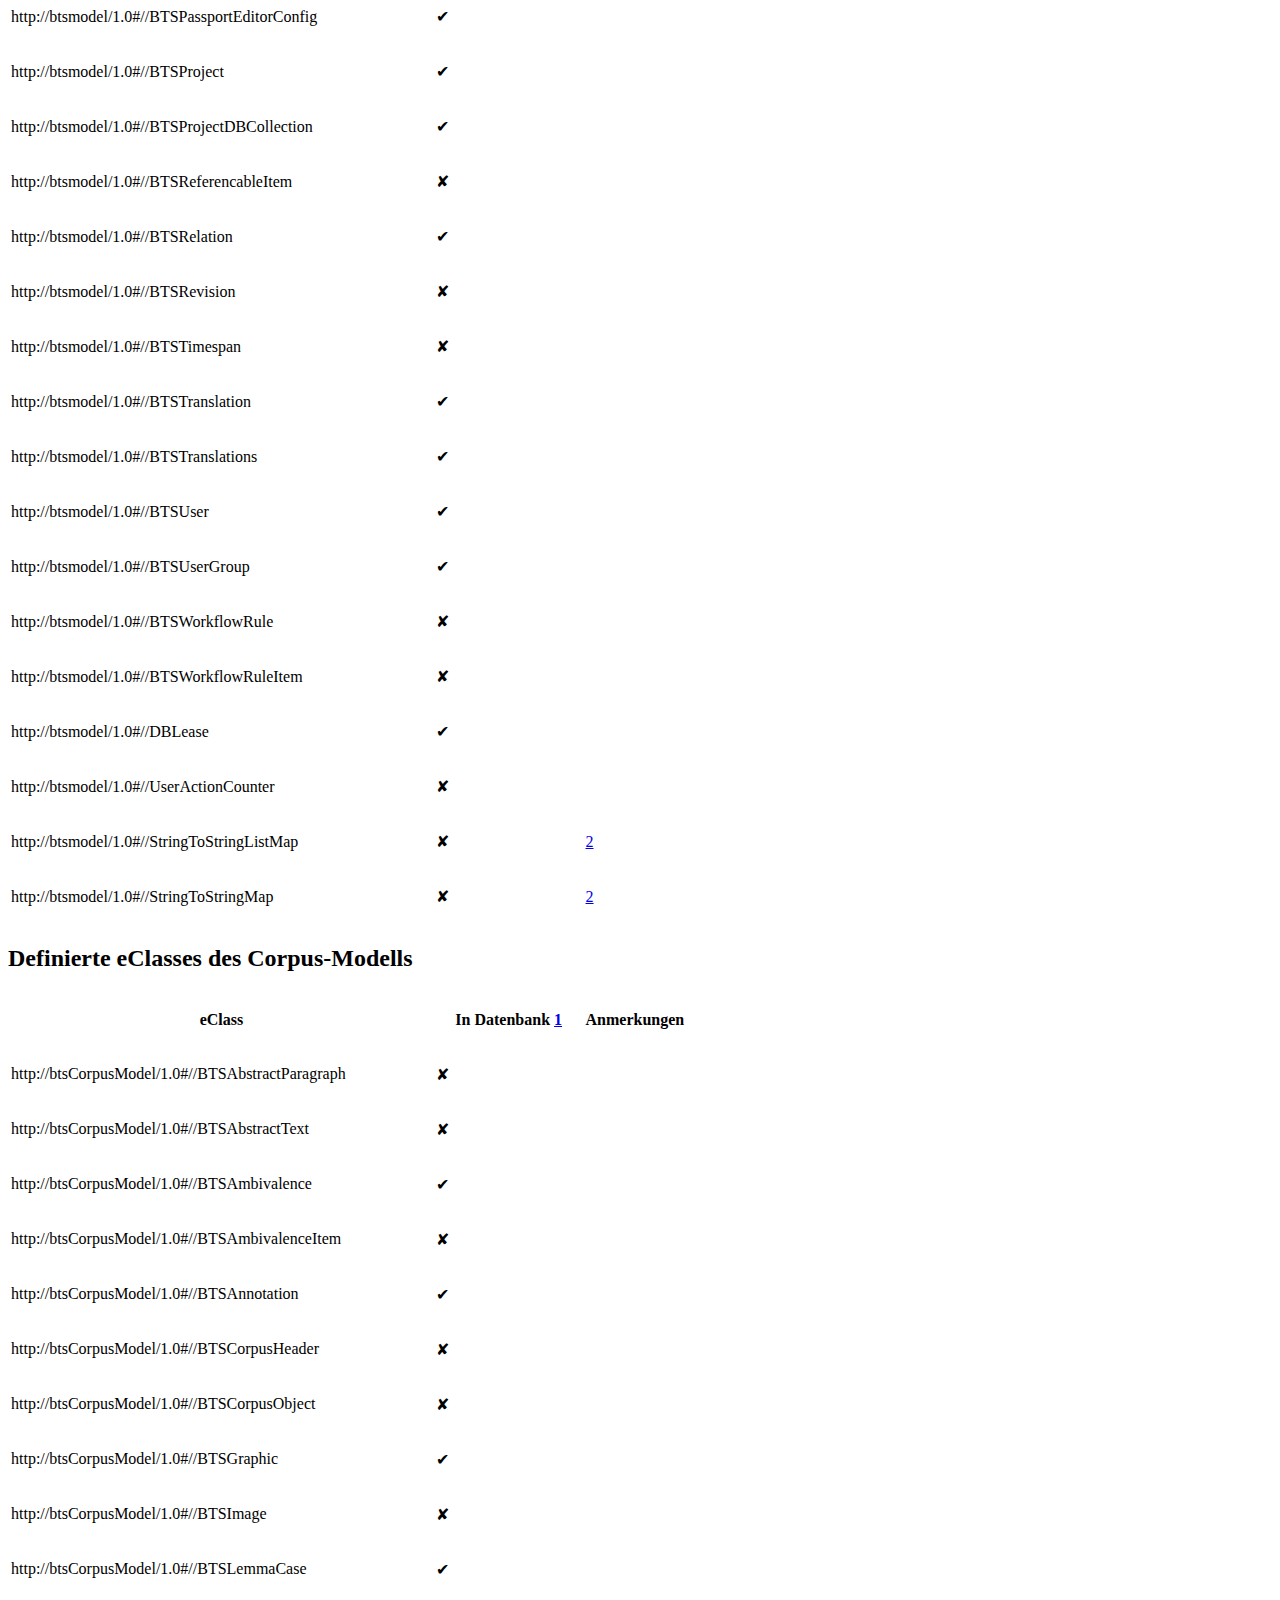
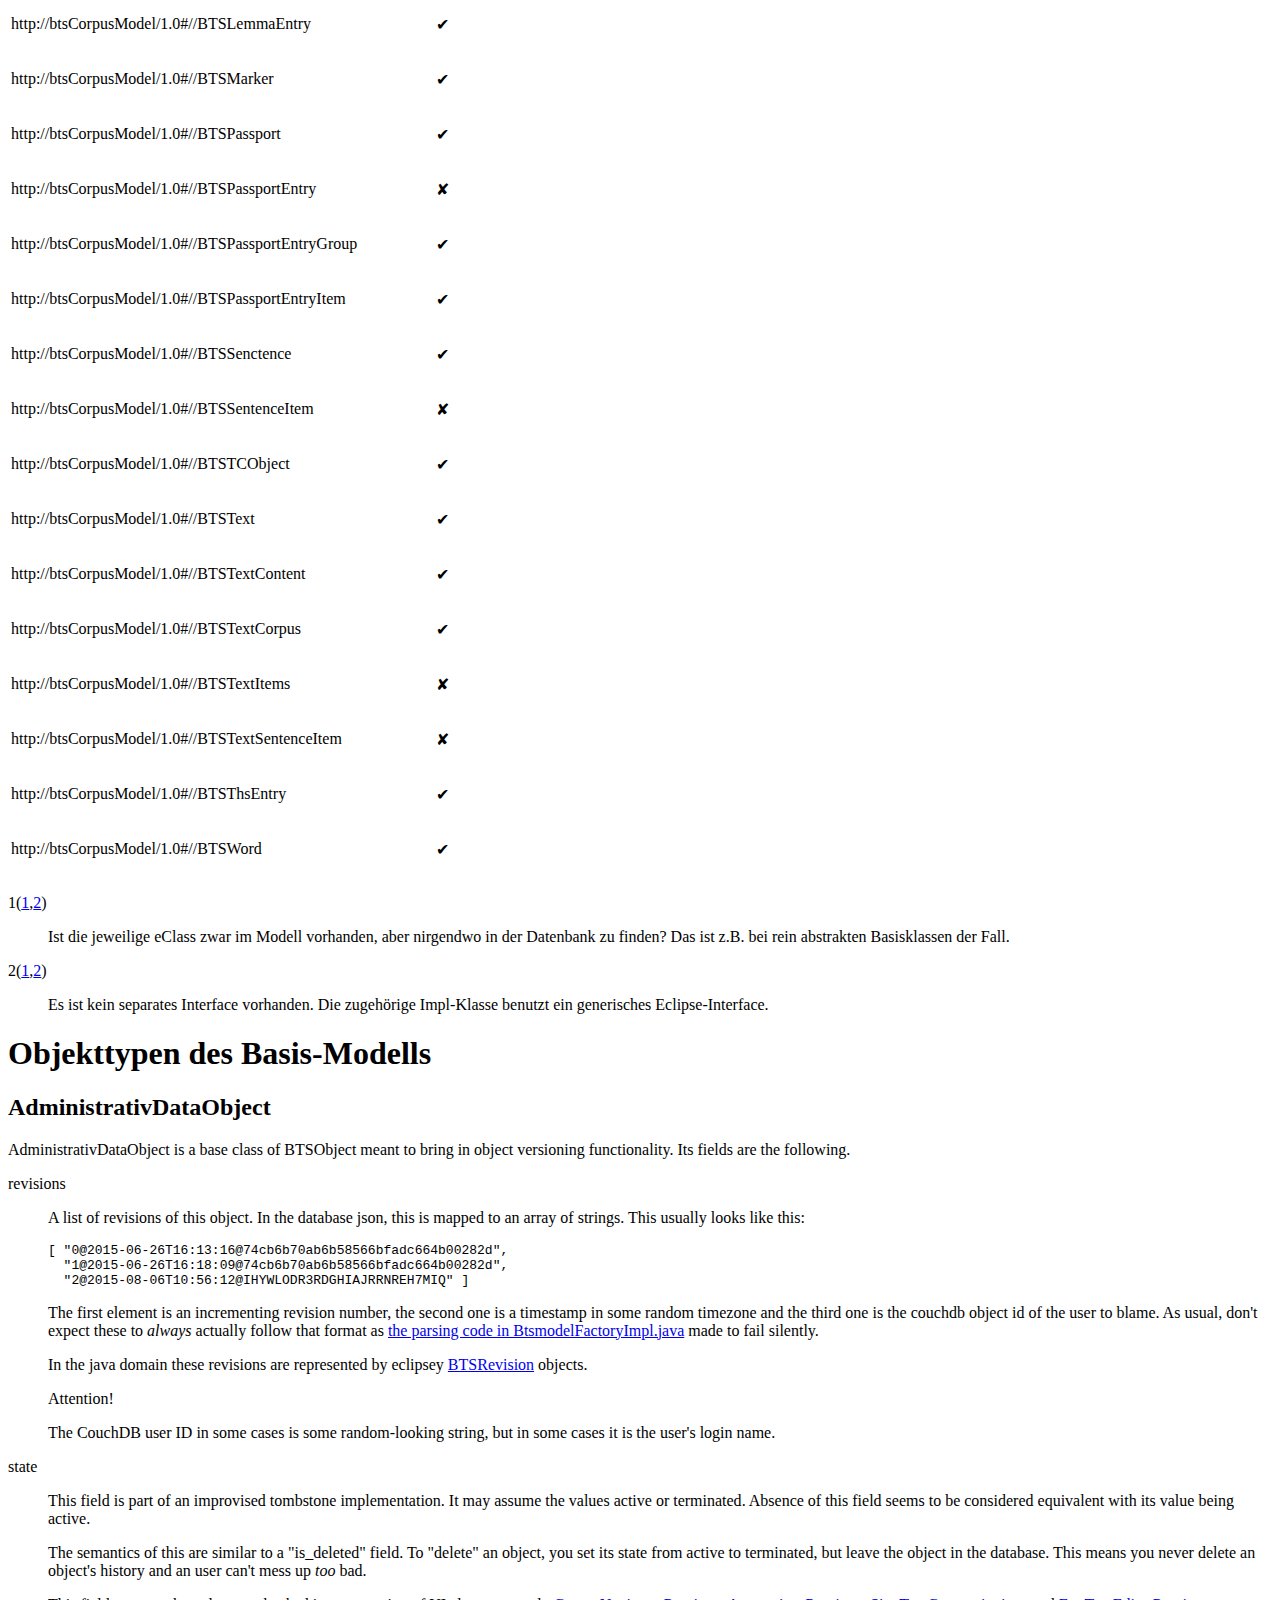
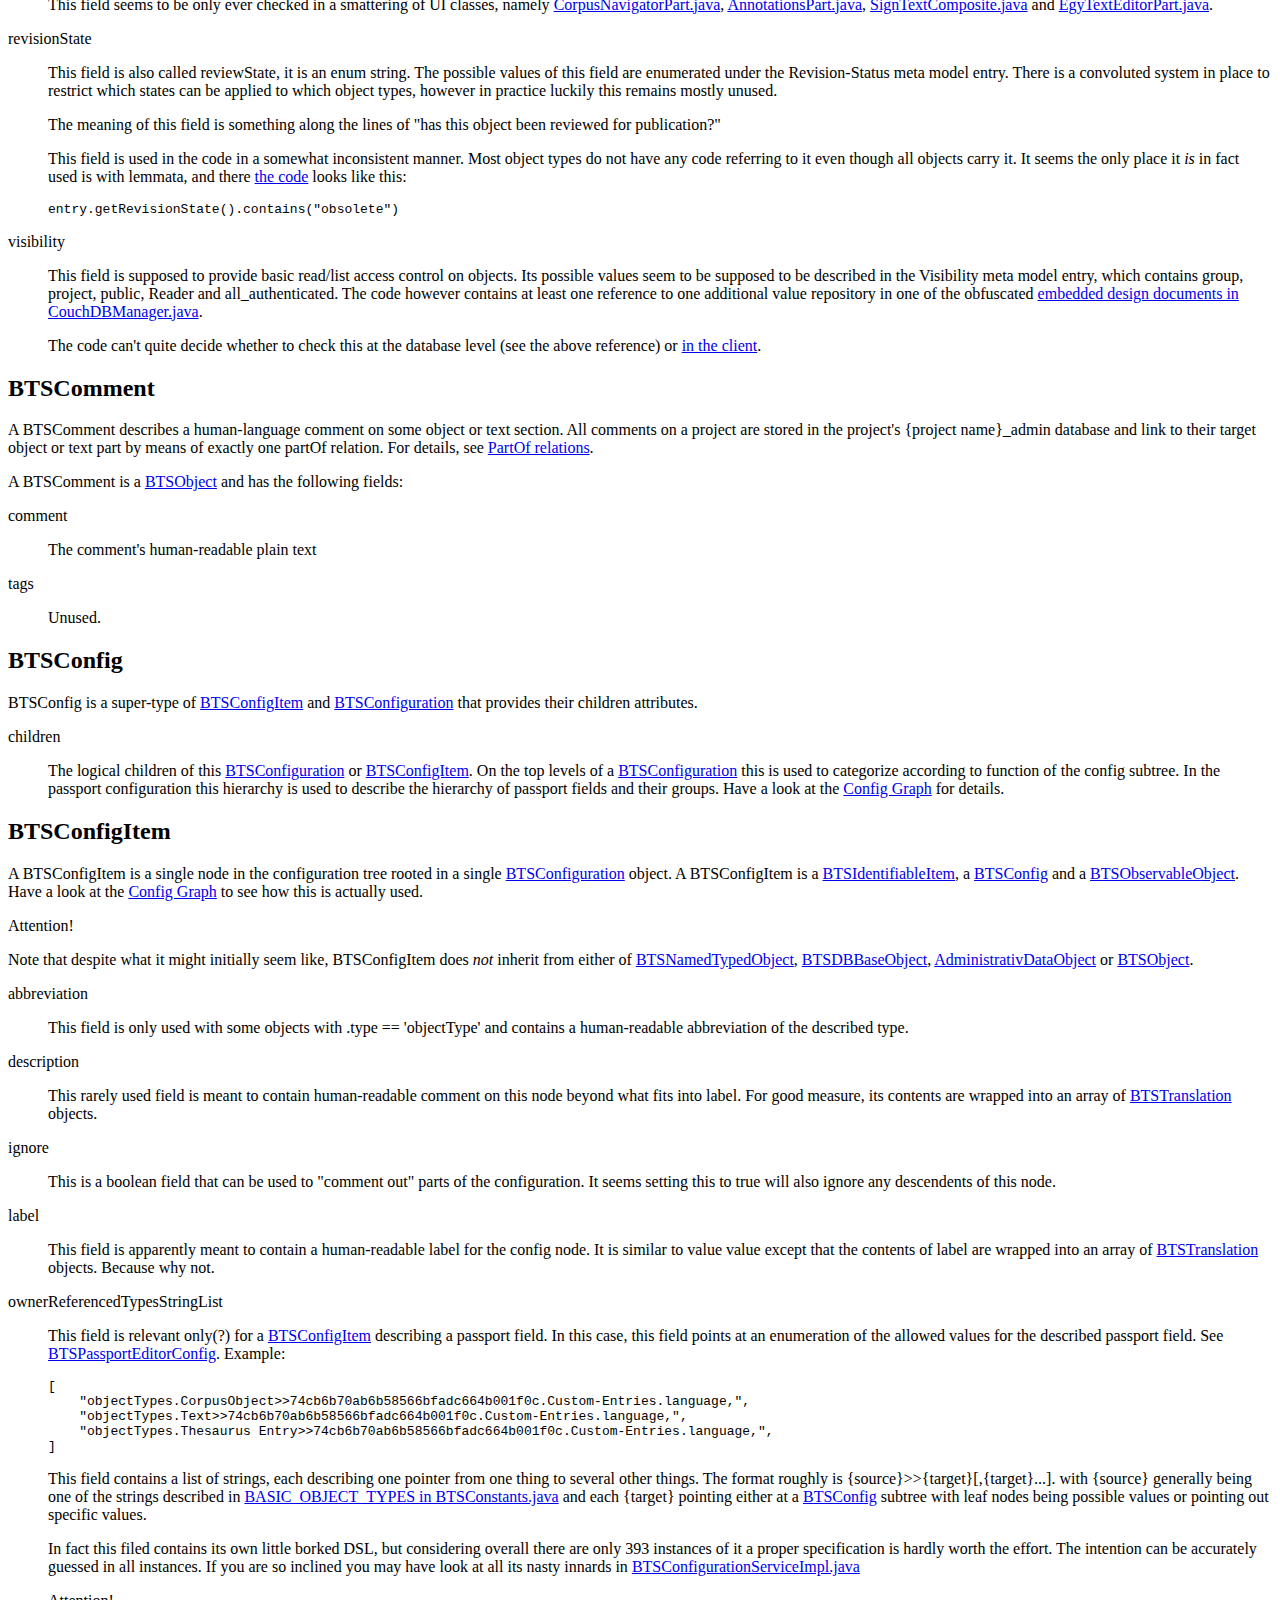
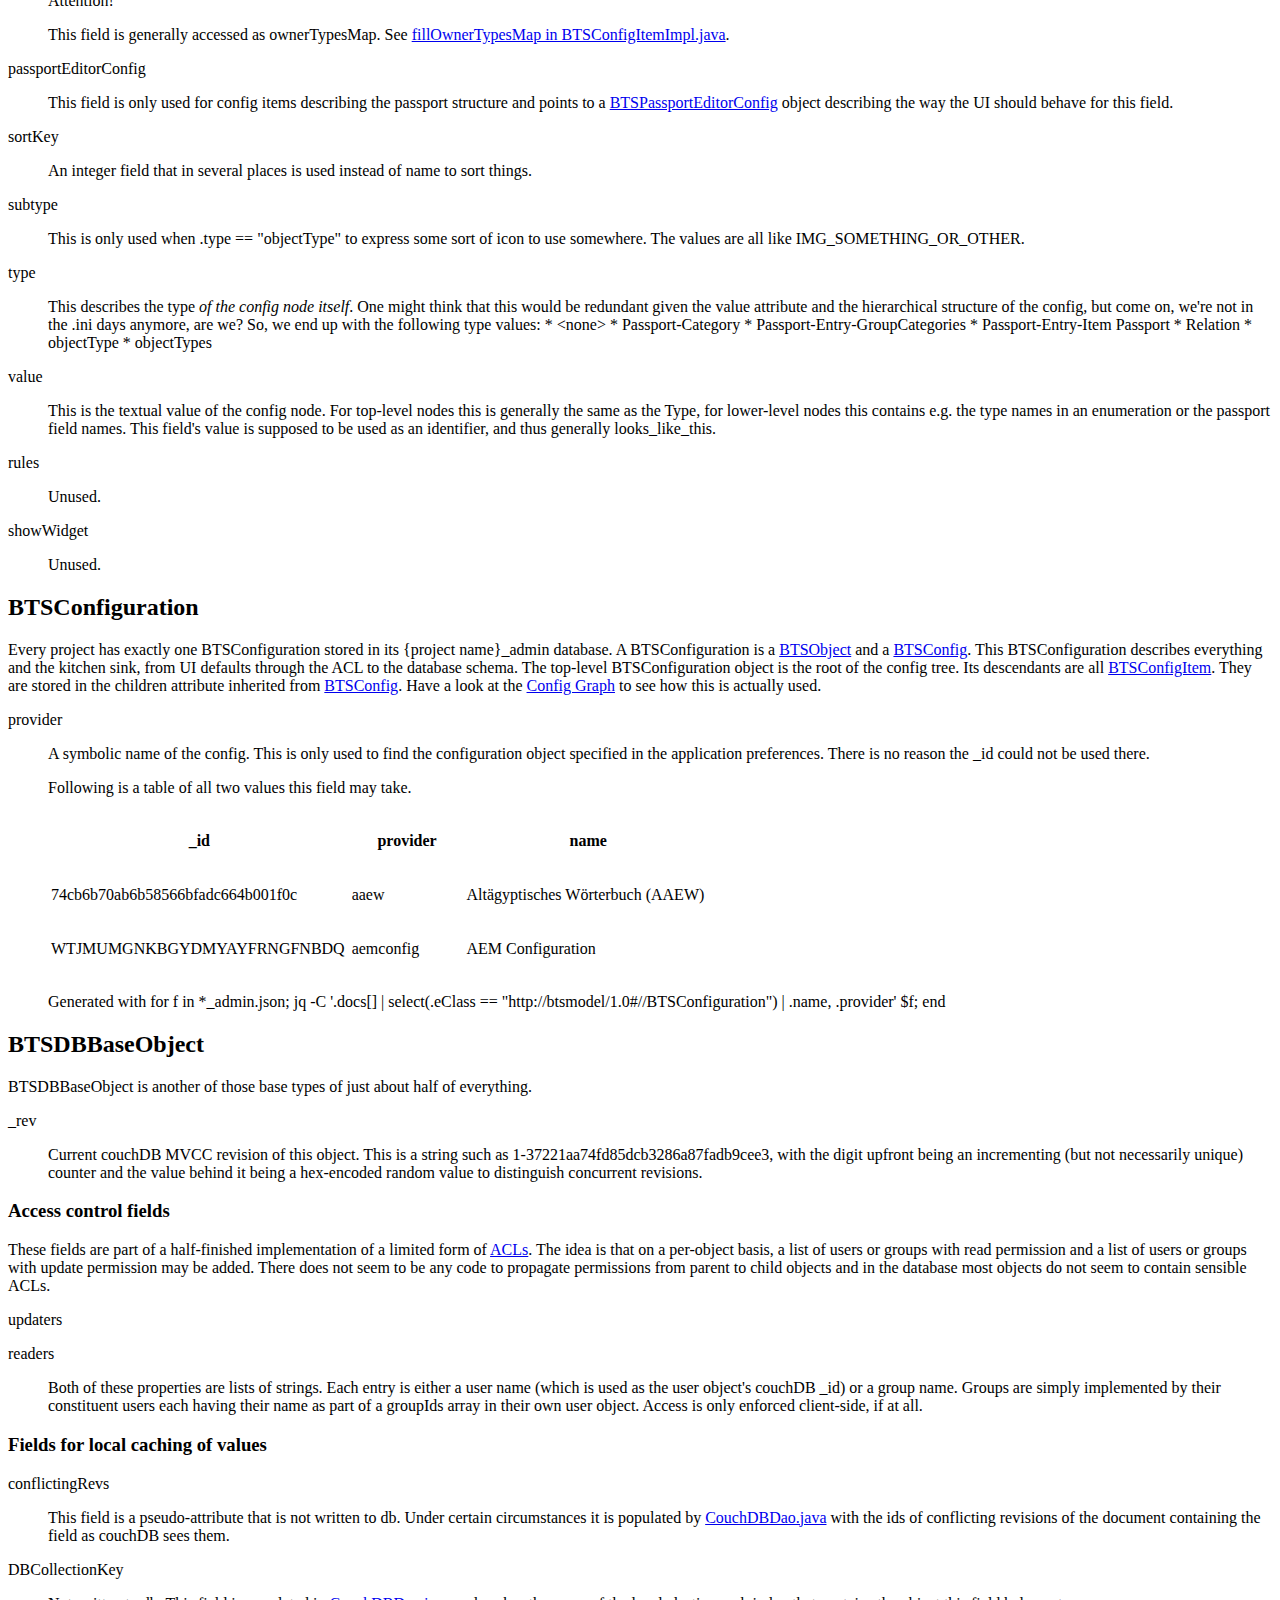
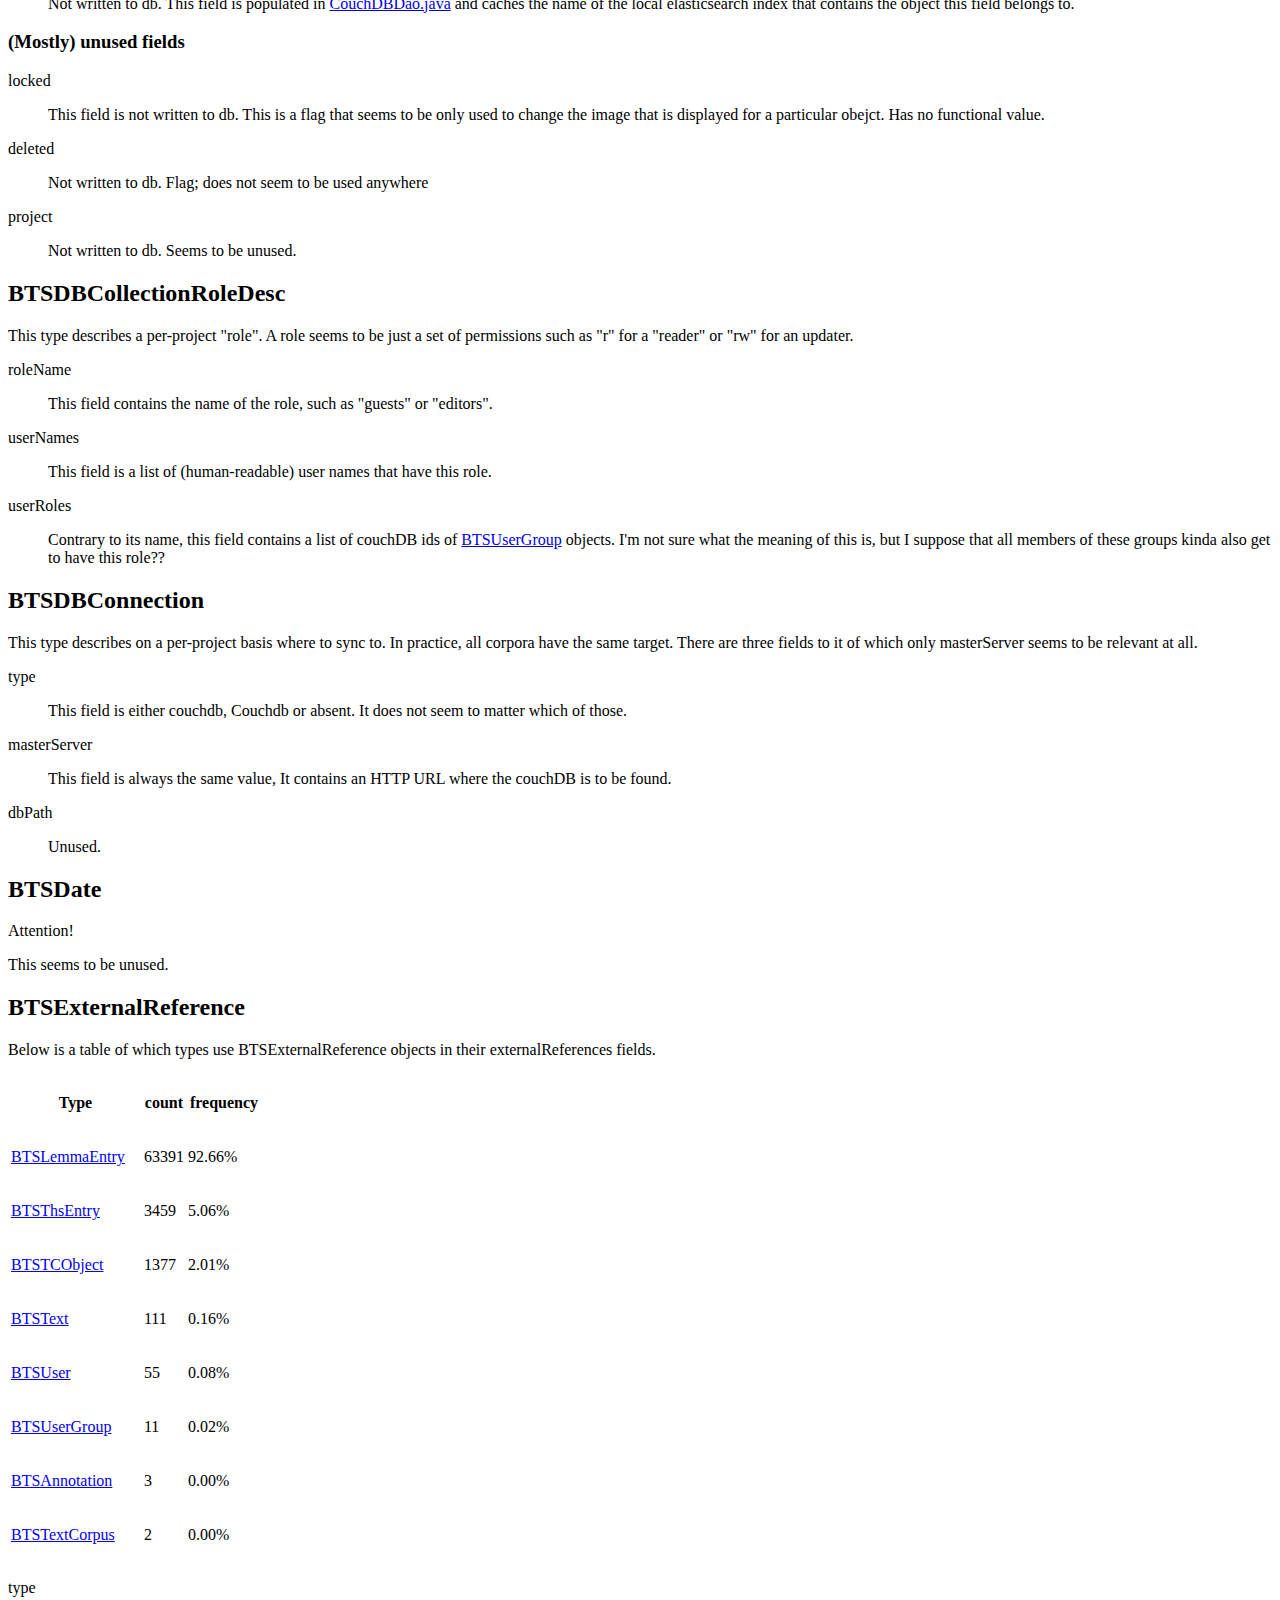
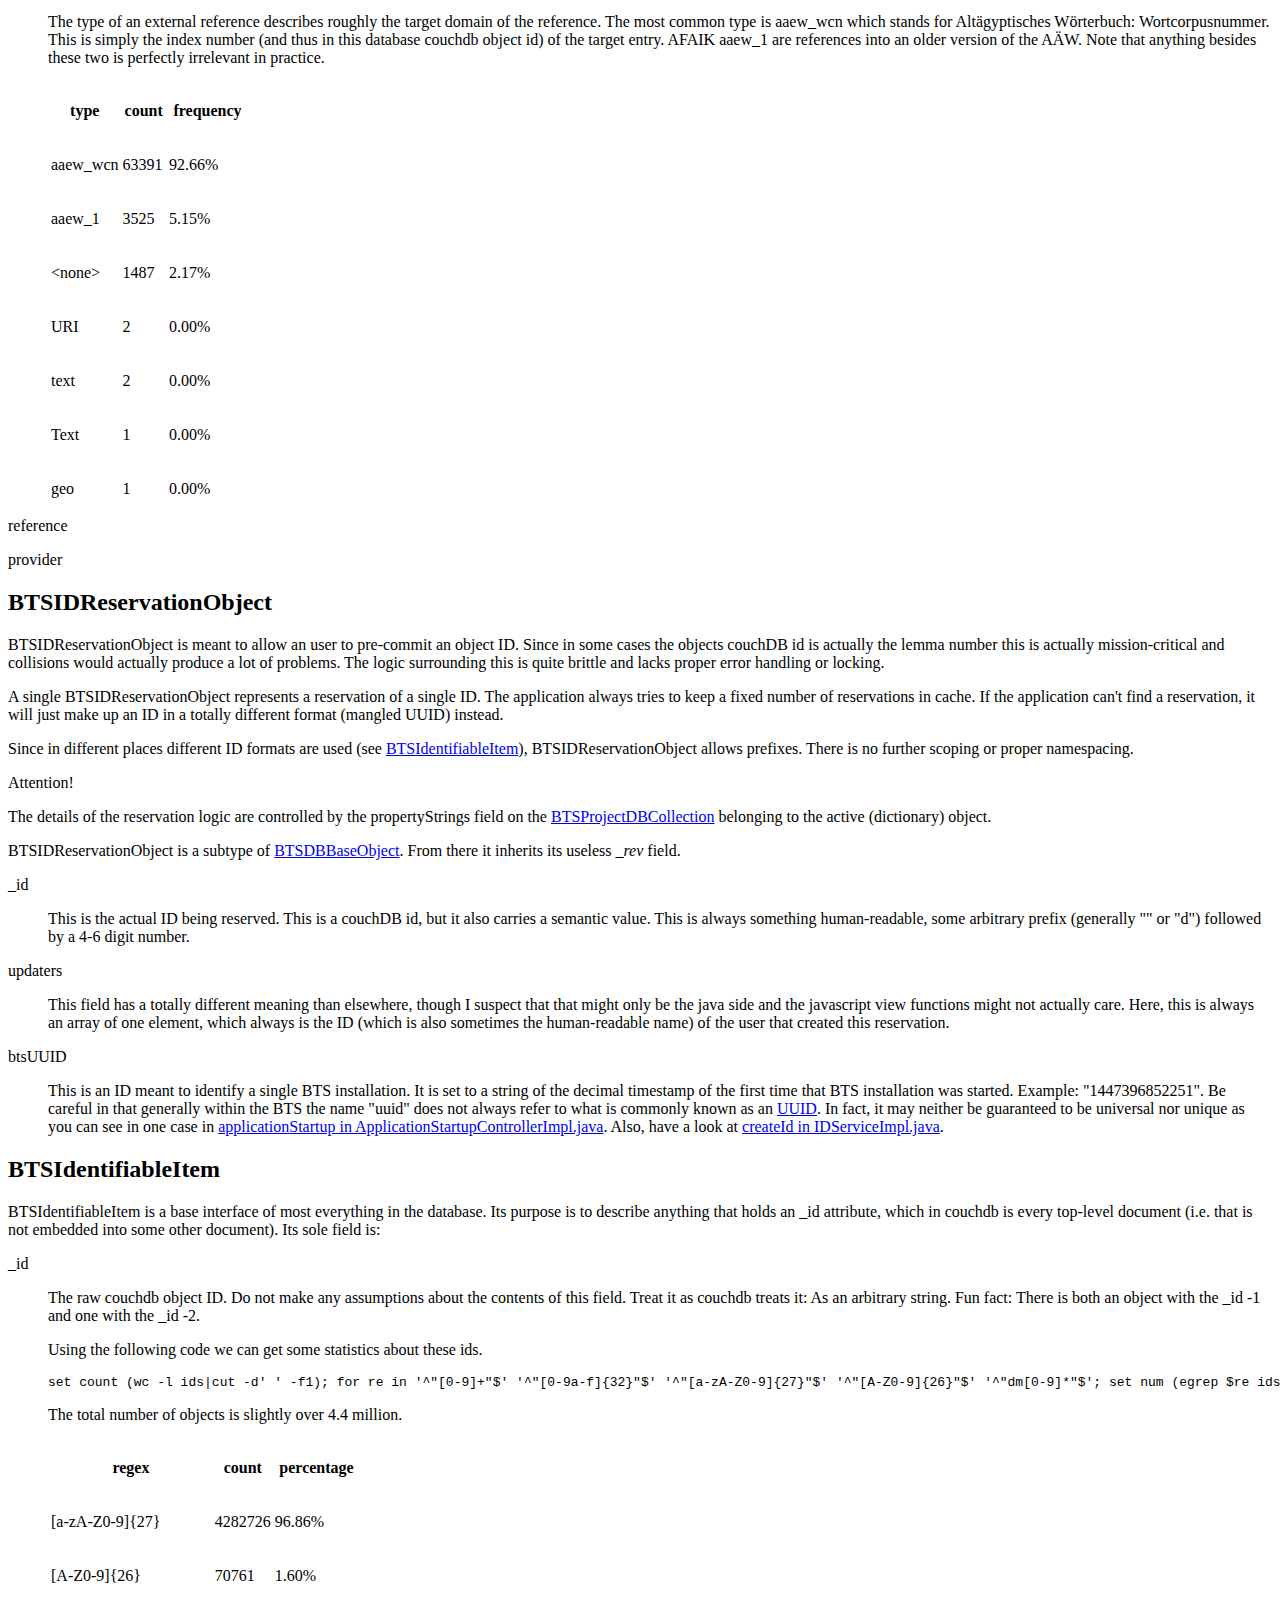
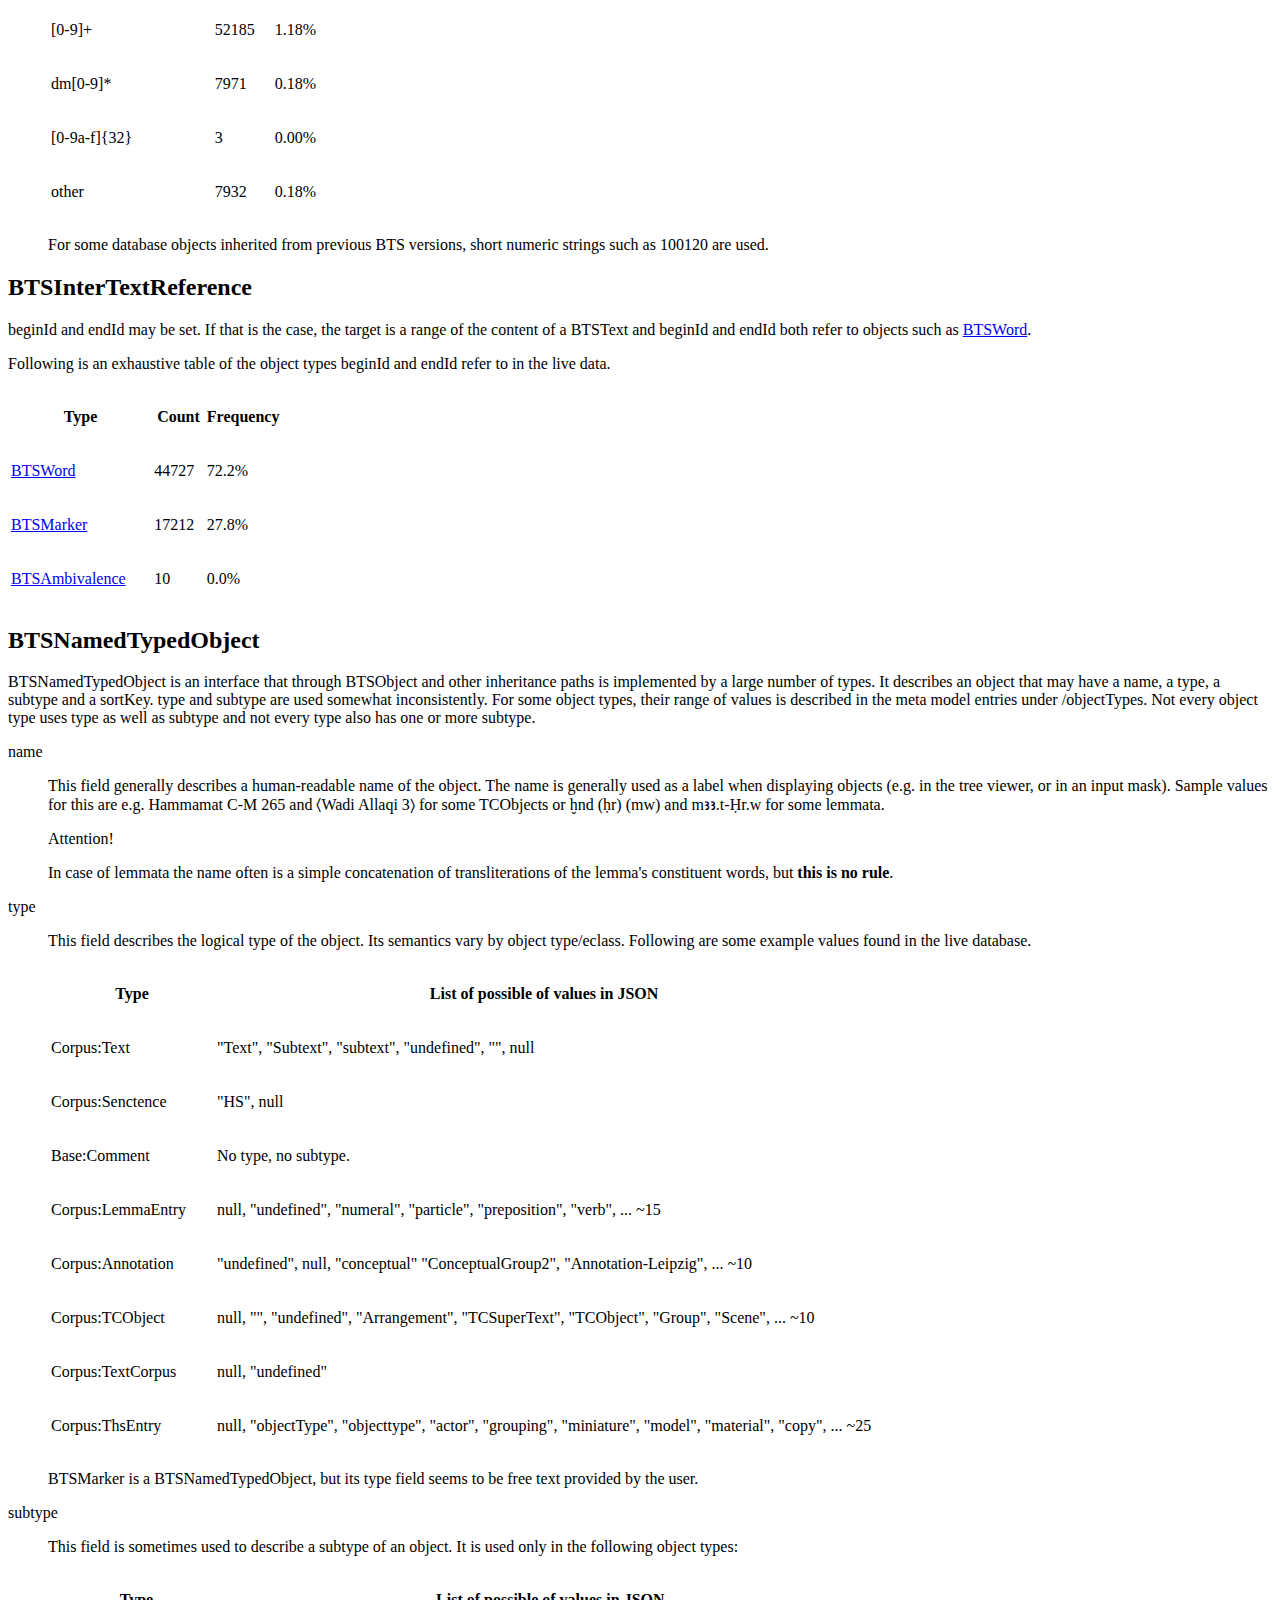
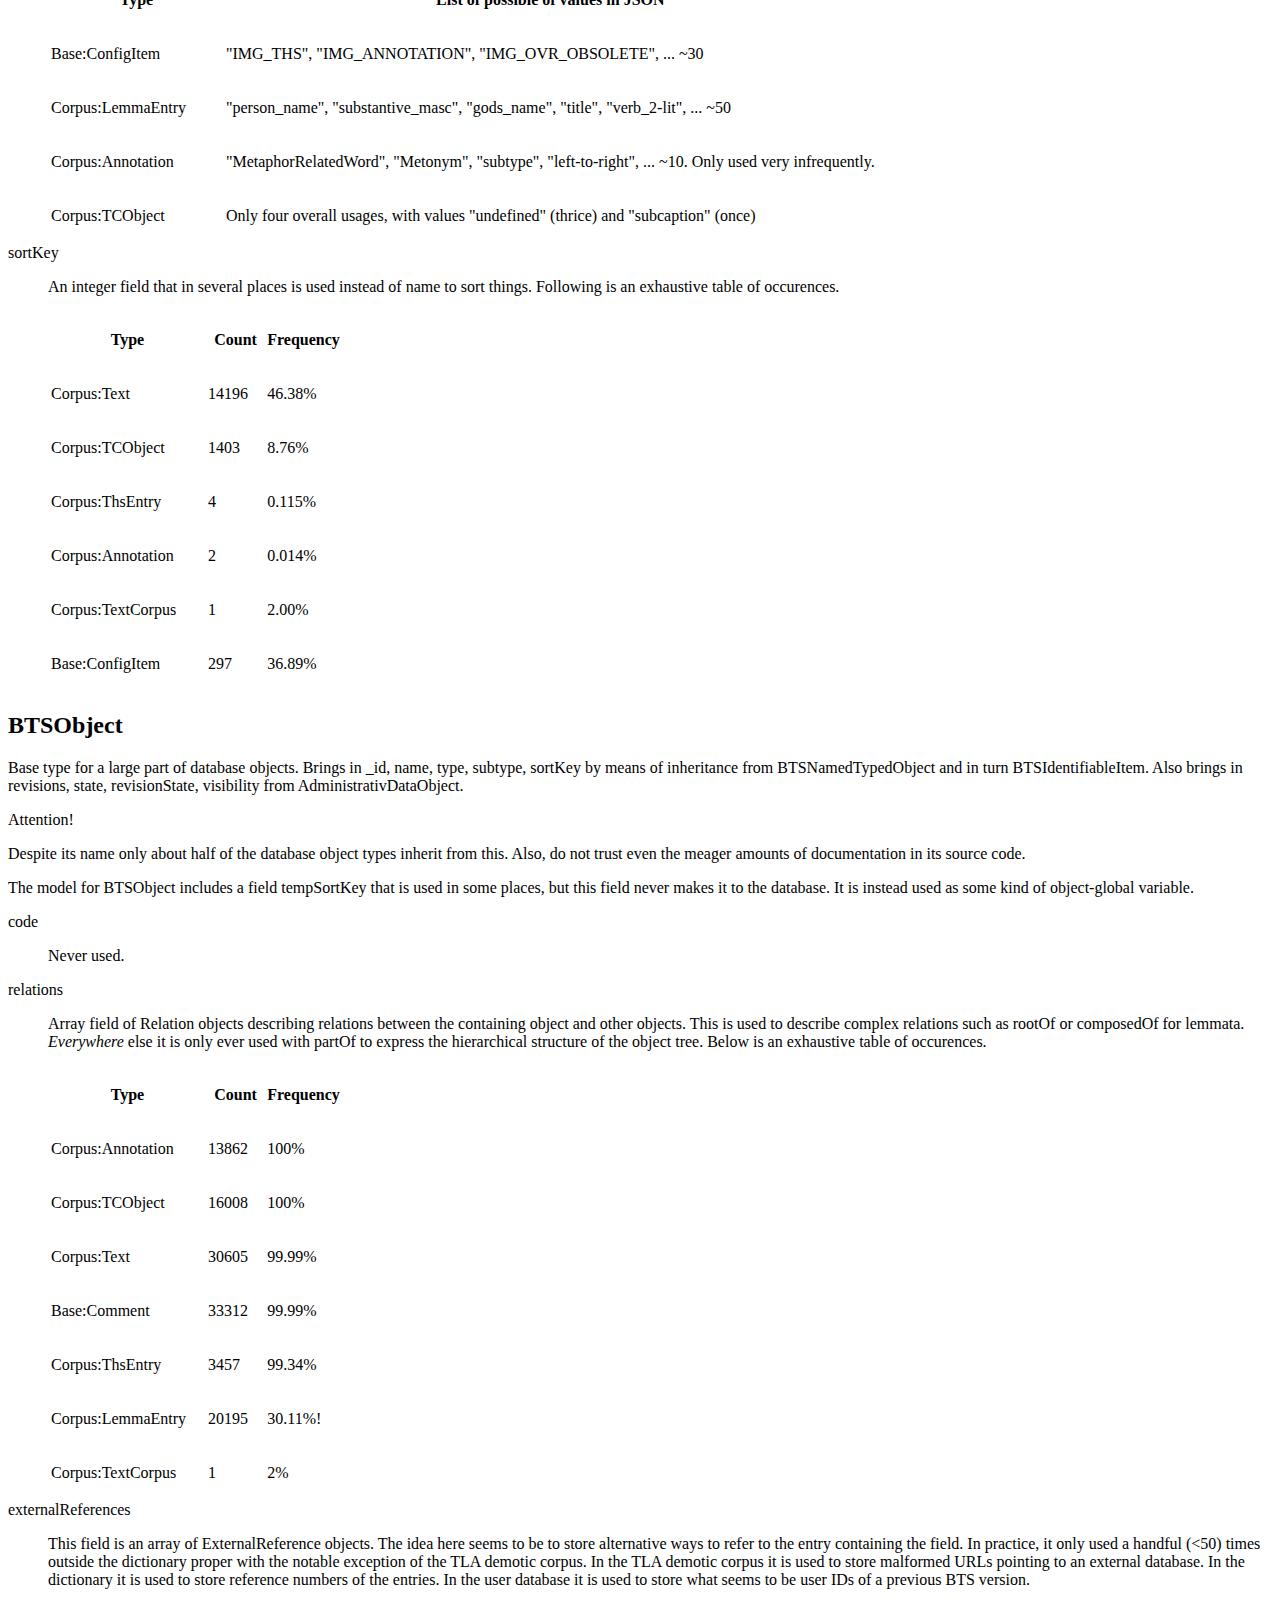
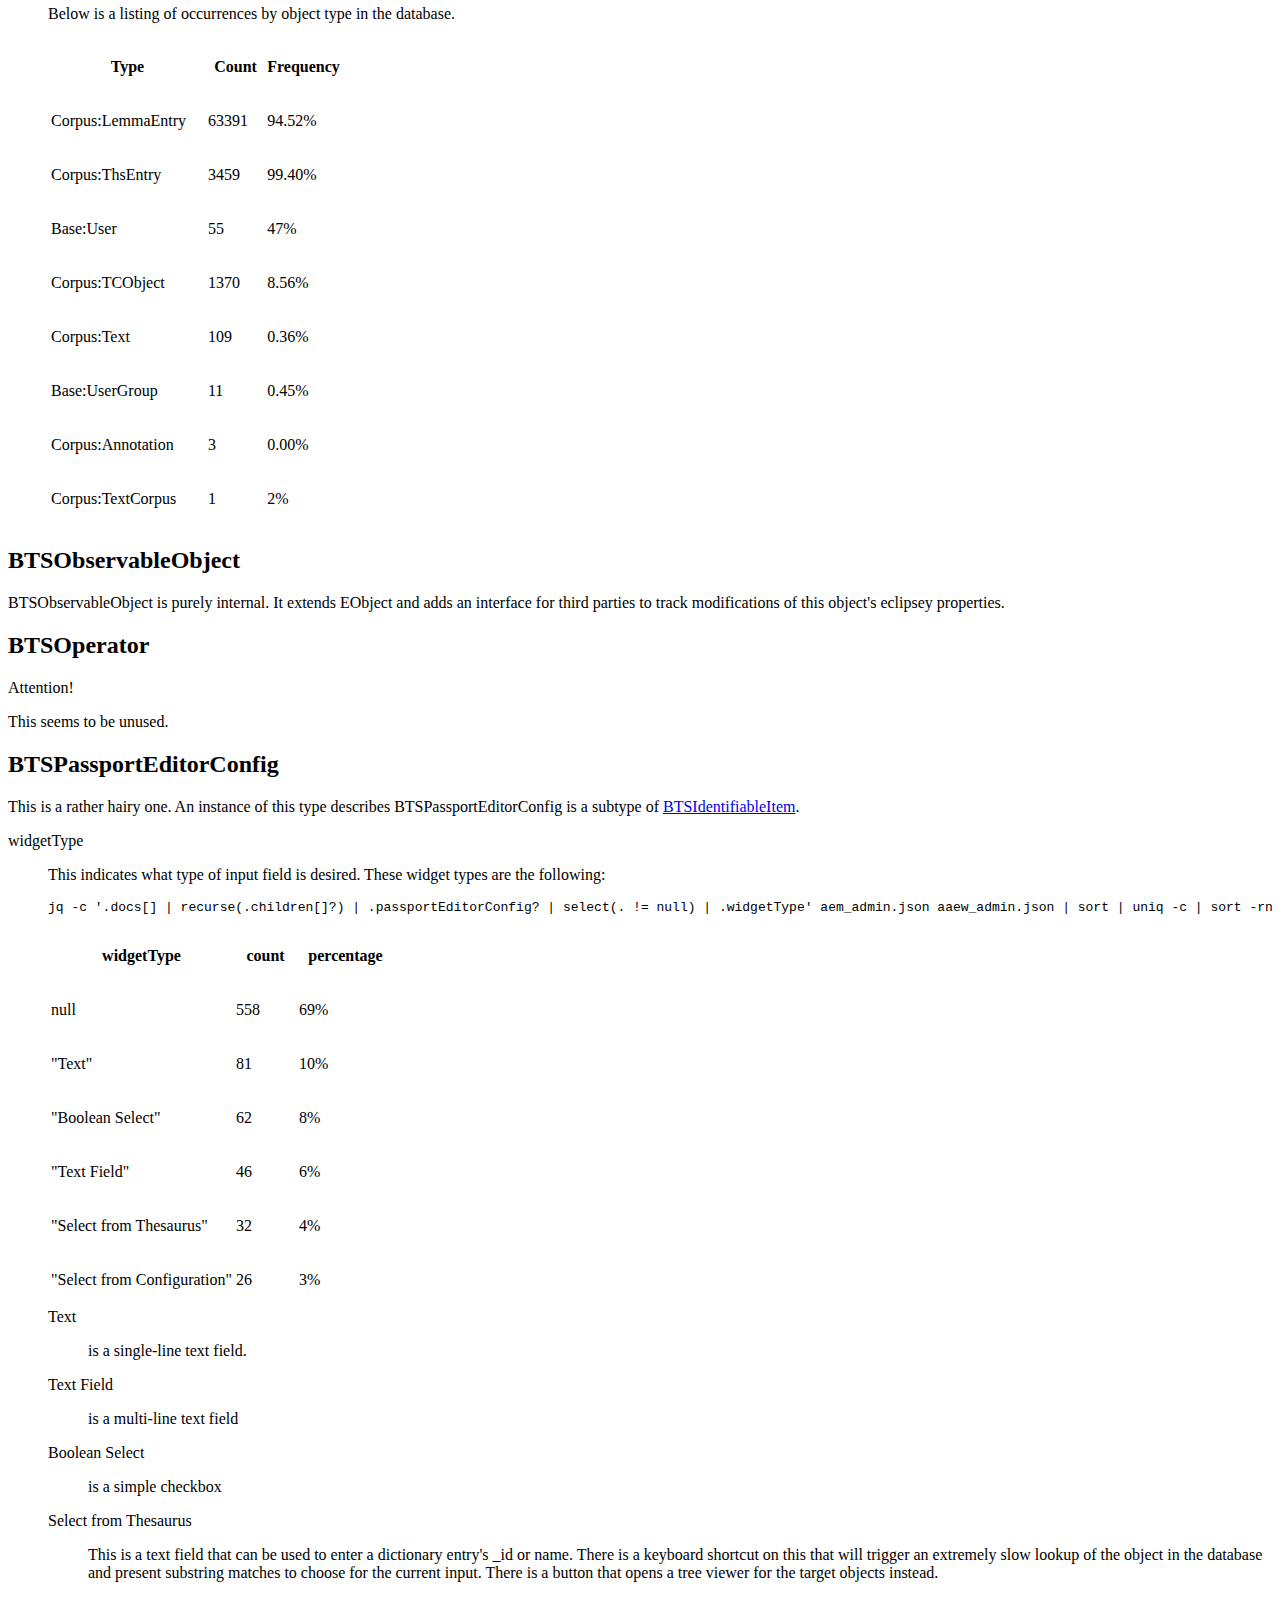
==== commit 0acb32ef: "Add translation stuff, some comment on BTSRevision and some misc types" ====
--- a/docs/db_structure_bts3.html
+++ b/docs/db_structure_bts3.html
@@ -342,6 +342,17 @@
 <p>The first element is an incrementing revision number, the second one is a timestamp in some random timezone and the
 third one is the couchdb object id of the user to blame. As usual, don't expect these to <em>always</em> actually follow
 that format as <a class="reference external" href="https://github.com/telota/bts/blob/7f7933ae338cbb22553156658823f42e3464dac5/db/model/src/org/bbaw/bts/btsmodel/impl/BtsmodelFactoryImpl.java#L491">the parsing code in BtsmodelFactoryImpl.java</a> made to fail silently.</p>
+<p>In the java domain these revisions are represented by eclipsey <a class="reference internal" href="#btsrevision">BTSRevision</a> objects.</p>
+<div class="admonition attention">
+<p class="admonition-title">Attention!</p>
+<p>The CouchDB user ID in some cases is some random-looking string, but in some cases it is the user's login name.</p>
+</div>
+<!-- ATTENTION:
+
+Do not confuse this with CouchDB's ``_rev`` field, which is mapped by `BTSDBBaseObject`_. These two have nothing
+to do with each other. In particular, the revsion counter at the beginning of this field's revision strings may
+coincide with the revision counter at the beginning of couchdb's ``_rev`` field, but that is not guaranteed in
+any way. Just have a look at `addRevisionStatementInternal in GenericObjectServiceImpl.java`_. -->
 </dd>
 </dl>
 <dl class="field-list">
@@ -371,7 +382,7 @@
 <dd><p>This field is supposed to provide basic read/list access control on objects. Its possible values seem to be supposed
 to be described in the <span class="docutils literal">Visibility</span> meta model entry, which contains <span class="docutils literal">group</span>, <span class="docutils literal">project</span>, <span class="docutils literal">public</span>,
 <span class="docutils literal">Reader</span> and <span class="docutils literal">all_authenticated</span>. The code however contains at least one reference to one additional value
-<span class="docutils literal">repository</span> in one of the obfuscated embedded design documents in <a class="reference external" href="https://github.com/telota/bts/blob/7f7933ae338cbb22553156658823f42e3464dac5/db/couch/src/org/bbaw/bts/db/couchdb/impl/CouchDBManager.java#L98">CouchDBManager.java</a>.</p>
+<span class="docutils literal">repository</span> in one of the obfuscated <a class="reference external" href="https://github.com/telota/bts/blob/7f7933ae338cbb22553156658823f42e3464dac5/db/couch/src/org/bbaw/bts/db/couchdb/impl/CouchDBManager.java#L98">embedded design documents in CouchDBManager.java</a>.</p>
 <p>The code can't quite decide whether to check this at the database level (see the above reference) or <a class="reference external" href="https://github.com/telota/bts/blob/7f7933ae338cbb22553156658823f42e3464dac5/core/corpus-controller-impl/src/org/bbaw/bts/core/corpus/controller/impl/partController/CorpusNavigatorControllerImpl.java#L373">in the client</a>.</p>
 </dd>
 </dl>
@@ -413,7 +424,7 @@
 <p>Note that despite what it might initially seem like, <span class="docutils literal">BTSConfigItem</span> does <em>not</em> inherit from either of
 <a class="reference internal" href="#btsnamedtypedobject">BTSNamedTypedObject</a>, <a class="reference internal" href="#btsdbbaseobject">BTSDBBaseObject</a>, <a class="reference internal" href="#administrativdataobject">AdministrativDataObject</a> or <a class="reference internal" href="#btsobject">BTSObject</a>.</p>
 </div>
-<dl class="field-list simple">
+<dl class="field-list">
 <dt><span class="docutils literal">abbreviation</span></dt>
 <dd><p>This field is only used with some objects with <span class="docutils literal">.type == 'objectType'</span> and contains a human-readable abbreviation
 of the described type.</p>
@@ -432,11 +443,27 @@
 not.</p>
 </dd>
 <dt><span class="docutils literal">ownerReferencedTypesStringList</span></dt>
-<dd><p>The purpose of this field is a bit unclear. Its idea seems to be to scope configuration entries to certain object
-types.</p>
-</dd>
-</dl>
-<!-- TODO find out wth was the idea with this -->
+<dd><p>This field is relevant only(?) for a <a class="reference internal" href="#btsconfigitem">BTSConfigItem</a> describing a passport field. In this case, this field
+points at an enumeration of the allowed values for the described passport field. See <a class="reference internal" href="#btspassporteditorconfig">BTSPassportEditorConfig</a>.
+Example:</p>
+<pre class="code literal-block"><code>[
+    &quot;objectTypes.CorpusObject&gt;&gt;74cb6b70ab6b58566bfadc664b001f0c.Custom-Entries.language,&quot;,
+    &quot;objectTypes.Text&gt;&gt;74cb6b70ab6b58566bfadc664b001f0c.Custom-Entries.language,&quot;,
+    &quot;objectTypes.Thesaurus Entry&gt;&gt;74cb6b70ab6b58566bfadc664b001f0c.Custom-Entries.language,&quot;,
+]</code></pre>
+<p>This field contains a list of strings, each describing one pointer from one thing to several other things. The
+format roughly is <span class="docutils literal"><span class="pre">{source}&gt;&gt;{target}[,{target}...]</span></span>. with <span class="docutils literal">{source}</span> generally being one of the strings
+described in <a class="reference external" href="https://github.com/telota/bts/blob/7f7933ae338cbb22553156658823f42e3464dac5/core/global-commons/src/org/bbaw/bts/commons/BTSConstants.java#L83-L97">BASIC_OBJECT_TYPES in BTSConstants.java</a> and each <span class="docutils literal">{target}</span> pointing either at a <a class="reference internal" href="#btsconfig">BTSConfig</a> subtree
+with leaf nodes being possible values or pointing out specific values.</p>
+<p>In fact this filed contains its own little borked DSL, but considering overall there are only 393 instances of it a
+proper specification is hardly worth the effort. The intention can be accurately guessed in all instances. If you are so
+inclined you may have look at all its nasty innards in <a class="reference external" href="https://github.com/telota/bts/blob/7f7933ae338cbb22553156658823f42e3464dac5/core/core-services-impl/src/org/bbaw/bts/core/services/impl/services/BTSConfigurationServiceImpl.java#L535">BTSConfigurationServiceImpl.java</a></p>
+<div class="admonition attention">
+<p class="admonition-title">Attention!</p>
+<p>This field is generally accessed as <span class="docutils literal">ownerTypesMap</span>. See <a class="reference external" href="https://github.com/telota/bts/blob/7f7933ae338cbb22553156658823f42e3464dac5/db/model/src/org/bbaw/bts/btsmodel/impl/BTSConfigItemImpl.java#L693-L711">fillOwnerTypesMap in BTSConfigItemImpl.java</a>.</p>
+</div>
+</dd>
+</dl>
 <dl class="field-list simple">
 <dt><span class="docutils literal">passportEditorConfig</span></dt>
 <dd><p>This field is only used for config items describing the passport structure and points to a
@@ -516,7 +543,7 @@
 </div>
 <div class="section" id="btsdbbaseobject">
 <h2>BTSDBBaseObject</h2>
-<p>BTSDBBaseObject is another of those base types of just about half of everything.</p>
+<p><span class="docutils literal">BTSDBBaseObject</span> is another of those base types of just about half of everything.</p>
 <dl class="field-list simple">
 <dt><span class="docutils literal">_rev</span></dt>
 <dd><p>Current couchDB MVCC revision of this object. This is a string such as <span class="docutils literal"><span class="pre">1-37221aa74fd85dcb3286a87fadb9cee3</span></span>, with
@@ -573,7 +600,7 @@
 </div>
 <div class="section" id="btsdbcollectionroledesc">
 <h2>BTSDBCollectionRoleDesc</h2>
-<p>This type describes a per-corpus &quot;role&quot;. A role seems to be just a set of permissions such as &quot;r&quot; for a &quot;reader&quot; or
+<p>This type describes a per-project &quot;role&quot;. A role seems to be just a set of permissions such as &quot;r&quot; for a &quot;reader&quot; or
 &quot;rw&quot; for an updater.</p>
 <dl class="field-list simple">
 <dt><span class="docutils literal">roleName</span></dt>
@@ -590,7 +617,7 @@
 </div>
 <div class="section" id="btsdbconnection">
 <h2>BTSDBConnection</h2>
-<p>This type describes on a per-corpus basis where to sync to. In practice, all corpora have the same target. There are
+<p>This type describes on a per-project basis where to sync to. In practice, all corpora have the same target. There are
 three fields to it of which only <span class="docutils literal">masterServer</span> seems to be relevant at all.</p>
 <dl class="field-list simple">
 <dt><span class="docutils literal">type</span></dt>
@@ -728,6 +755,11 @@
 totally different format (mangled UUID) instead.</p>
 <p>Since in different places different ID formats are used (see <a class="reference internal" href="#btsidentifiableitem">BTSIdentifiableItem</a>), <span class="docutils literal">BTSIDReservationObject</span> allows
 prefixes. There is no further scoping or proper namespacing.</p>
+<div class="admonition attention">
+<p class="admonition-title">Attention!</p>
+<p>The details of the reservation logic are controlled by the <span class="docutils literal">propertyStrings</span> field on the
+<a class="reference internal" href="#btsprojectdbcollection">BTSProjectDBCollection</a> belonging to the active (dictionary) object.</p>
+</div>
 <p><span class="docutils literal">BTSIDReservationObject</span> is a subtype of <a class="reference internal" href="#btsdbbaseobject">BTSDBBaseObject</a>. From there it inherits its useless <cite>_rev</cite> field.</p>
 <dl class="field-list simple">
 <dt><span class="docutils literal">_id</span></dt>
@@ -1098,18 +1130,166 @@
 </div>
 <div class="section" id="btsoperator">
 <h2>BTSOperator</h2>
+<div class="admonition attention">
+<p class="admonition-title">Attention!</p>
+<p>This seems to be unused.</p>
+</div>
 </div>
 <div class="section" id="btspassporteditorconfig">
 <h2>BTSPassportEditorConfig</h2>
+<p>This is a rather hairy one. An instance of this type describes
+<span class="docutils literal">BTSPassportEditorConfig</span> is a subtype of <a class="reference internal" href="#btsidentifiableitem">BTSIdentifiableItem</a>.</p>
+<dl class="field-list">
+<dt><span class="docutils literal">widgetType</span></dt>
+<dd><p>This indicates what type of input field is desired. These widget types are the following:</p>
+<pre class="code literal-block"><code>jq -c '.docs[] | recurse(.children[]?) | .passportEditorConfig? | select(. != null) | .widgetType' aem_admin.json aaew_admin.json | sort | uniq -c | sort -rn</code></pre>
+<table>
+<colgroup>
+<col style="width: 54%" />
+<col style="width: 18%" />
+<col style="width: 28%" />
+</colgroup>
+<thead>
+<tr><th class="head"><p><span class="docutils literal">widgetType</span></p></th>
+<th class="head"><p><span class="docutils literal">count</span></p></th>
+<th class="head"><p><span class="docutils literal">percentage</span></p></th>
+</tr>
+</thead>
+<tbody>
+<tr><td><p>null</p></td>
+<td><p>558</p></td>
+<td><p>69%</p></td>
+</tr>
+<tr><td><p>&quot;Text&quot;</p></td>
+<td><p>81</p></td>
+<td><p>10%</p></td>
+</tr>
+<tr><td><p>&quot;Boolean Select&quot;</p></td>
+<td><p>62</p></td>
+<td><p>8%</p></td>
+</tr>
+<tr><td><p>&quot;Text Field&quot;</p></td>
+<td><p>46</p></td>
+<td><p>6%</p></td>
+</tr>
+<tr><td><p>&quot;Select from Thesaurus&quot;</p></td>
+<td><p>32</p></td>
+<td><p>4%</p></td>
+</tr>
+<tr><td><p>&quot;Select from Configuration&quot;</p></td>
+<td><p>26</p></td>
+<td><p>3%</p></td>
+</tr>
+</tbody>
+</table>
+<dl class="field-list simple">
+<dt><span class="docutils literal">Text</span></dt>
+<dd><p>is a single-line text field.</p>
+</dd>
+<dt><span class="docutils literal">Text Field</span></dt>
+<dd><p>is a multi-line text field</p>
+</dd>
+<dt><span class="docutils literal">Boolean Select</span></dt>
+<dd><p>is a simple checkbox</p>
+</dd>
+<dt><span class="docutils literal">Select from Thesaurus</span></dt>
+<dd><p>This is a text field that can be used to enter a dictionary entry's <span class="docutils literal">_id</span> or <span class="docutils literal">name</span>.
+There is a keyboard shortcut on this that will trigger an extremely slow lookup of the object in the database and
+present substring matches to choose for the current input. There is a button that opens a tree viewer for the
+target objects instead.</p>
+</dd>
+<dt><span class="docutils literal">Select from Configuration</span></dt>
+<dd><p>This results in a drop-down list containing entries that are themselves read from
+&quot;the configuration&quot;. The values this drop-down list allows are pointed at in the
+<span class="docutils literal">ownerReferencedTypesStringList</span> field of <a class="reference internal" href="#btsconfigitem">BTSConfigItem</a>.</p>
+</dd>
+</dl>
+<p>The <span class="docutils literal">null</span> values are there since many <a class="reference internal" href="#btsconfigitem">BTSConfigItem</a> instances that don't actually need a
+<span class="docutils literal">BTSPassportEditorConfig</span> for some reason still have an empty one.</p>
+</dd>
+<dt><span class="docutils literal">horizontalWidth</span></dt>
+<dd><p>This sets the width of this input field in the UI as a number of layout grid cells. This has nothing to do with the
+data contained within the field which still may be of arbitrary length.</p>
+</dd>
+<dt><span class="docutils literal">allowMultiple</span></dt>
+<dd><p>This indicates whether this entry may hold a list of values instead of a single value. In the UI this is solved
+using the &quot;add row&quot; input field pattern.</p>
+</dd>
+<dt><span class="docutils literal">required</span></dt>
+<dd><p>This is never used in practice. The idea is that when this is set, the corresponding passport entry must be set
+before submitting changes.</p>
+</dd>
+<dt><span class="docutils literal">regex</span></dt>
+<dd><p>This is never used in practice. The idea is that when this is set, the corresponding passport entry must conform to
+this regex before submitting changes.</p>
+</dd>
+<dt><span class="docutils literal">predicateList</span></dt>
+<dd><p>This is never used in practice. No idea what the idea was with this.</p>
+</dd>
+</dl>
 </div>
 <div class="section" id="btsproject">
 <h2>BTSProject</h2>
+<p>A &quot;Project&quot; is a single administrative entity. It has its own database configuration, access control rules and set of
+corpora. <span class="docutils literal">BTSProject</span> is a subtype of <a class="reference internal" href="#btsobject">BTSObject</a>. As in any good data model, there is no direct link between a
+<span class="docutils literal">BTSProject</span> and its constituent <a class="reference internal" href="#btstextcorpus">BTSTextCorpus</a> instances. Both are only linked through the <span class="docutils literal">corpusPrefix</span> field
+in <a class="reference internal" href="#btscorpusobject">BTSCorpusObject</a> pointing at one of the <a class="reference internal" href="#btsprojectdbcollection">BTSProjectDBCollection</a> instances of the <a class="reference internal" href="#btsproject">BTSProject</a>. Every time the
+<span class="docutils literal">BTSProject</span> side of the database has to be accessed from the <a class="reference internal" href="#btscorpusobject">BTSCorpusObject</a> side, the
+<a class="reference internal" href="#btsproject">BTSProject</a>/<a class="reference internal" href="#btsprojectdbcollection">BTSProjectDBCollection</a>/whatever is simply looked up by <span class="docutils literal">corpusPrefix</span>. A good starting point for
+looking into this is <a class="reference external" href="https://github.com/telota/bts/blob/7f7933ae338cbb22553156658823f42e3464dac5/core/controller-impl/src/org/bbaw/bts/core/controller/impl/generalController/PermissionsAndExpressionsEvaluationControllerImpl.java#L691-L704">getDBCollection in PermissionsAndExpressionsEvaluationControllerImpl.java</a>.</p>
+<p>The BTSProject is not exposed much in the user interface. The main contact area with this type is the installer, where
+one can select one or multiple projects to download.</p>
+<dl class="field-list simple">
+<dt><span class="docutils literal">prefix</span></dt>
+<dd><p>&quot;key&quot; of this project, such as <span class="docutils literal">&quot;aaew&quot;</span> in case of the Altägyptisches Wörterbuch. Among others, this is used in
+the database name of this project's personal database.</p>
+</dd>
+<dt><span class="docutils literal">name</span></dt>
+<dd><p>Inherited from <a class="reference internal" href="#btsnamedtypedobject">BTSNamedTypedObject</a> via <a class="reference internal" href="#btsobject">BTSObject</a> this contains the project's human-readable name, such as
+<span class="docutils literal">&quot;Altägyptisches Wörterbuch BBAW&quot;</span>.</p>
+</dd>
+<dt><span class="docutils literal">description</span></dt>
+<dd><p>Does not contain much if anything at all, such as &quot;Höhlenbuch (Unterweltsbuch)&quot; for the &quot;Höhlenbuch&quot;.</p>
+</dd>
+<dt><span class="docutils literal">dbConnection</span></dt>
+<dd><p><a class="reference internal" href="#btsdbconnection">BTSDBConnection</a> of this project. This describes which database this project is supposed to sync to.</p>
+</dd>
+<dt><span class="docutils literal">dbCollections</span></dt>
+<dd><p>This field contains a list of <a class="reference internal" href="#btsprojectdbcollection">BTSProjectDBCollection</a> objects. Though from the code it seems higher ambitions were
+had there is always exactly one database collection per text corpus.</p>
+</dd>
+</dl>
 </div>
 <div class="section" id="btsprojectdbcollection">
 <h2>BTSProjectDBCollection</h2>
+<p>A <span class="docutils literal">BTSProjectDBCollection</span> describes one couchDB database belonging to the project. This database contains the objects
+of a single <a class="reference internal" href="#btstextcorpus">BTSTextCorpus</a>.  <span class="docutils literal">BTSProjectDBCollection</span> is a subtype of <a class="reference internal" href="#btsidentifiableitem">BTSIdentifiableItem</a>.</p>
+<dl class="field-list simple">
+<dt><span class="docutils literal">collectionName</span></dt>
+<dd><p>The name of the couchDB database, such as <span class="docutils literal">aaew_corpus_bbawfelsinschriften</span>.</p>
+</dd>
+<dt><span class="docutils literal">propertyStrings</span></dt>
+<dd><p>This field contains a (json) list of <span class="docutils literal">&quot;key=value&quot;</span> (json) strings. In practice, these are solely used on the
+dictionaries to configure the ID reservation logic.</p>
+</dd>
+<dt><span class="docutils literal">roleDescriptions</span></dt>
+<dd><p></p></dd>
+<dt><span class="docutils literal">indexed</span></dt>
+<dd><p>This boolean flag sets whether this database is supposed to be indexed by elasticsearch. See <a class="reference external" href="https://github.com/telota/bts/blob/7f7933ae338cbb22553156658823f42e3464dac5/db/couch/src/org/bbaw/bts/db/couchdb/impl/CouchDBManager.java">CouchDBManager.java</a>
+for details.</p>
+</dd>
+<dt><span class="docutils literal">synchronized</span></dt>
+<dd><p>This boolean flag sets whether this database is supposed to be synchronized to remote described in this
+<a class="reference internal" href="#btsprojectdbcollection">BTSProjectDBCollection</a>'s owner <a class="reference internal" href="#btsproject">BTSProject</a>'s <a class="reference internal" href="#btsdbconnection">BTSDBConnection</a>.</p>
+</dd>
+</dl>
 </div>
 <div class="section" id="btsreferencableitem">
 <h2>BTSReferencableItem</h2>
+<div class="admonition attention">
+<p class="admonition-title">Attention!</p>
+<p>This seems to be unused.</p>
+</div>
 </div>
 <div class="section" id="btsrelation">
 <h2>BTSRelation</h2>
@@ -1316,6 +1496,8 @@
 </div>
 <div class="section" id="btsrevision">
 <h2>BTSRevision</h2>
+<p>Internal object used to represent the entries of the <span class="docutils literal">_rev</span> field in a <a class="reference internal" href="#btsdbbaseobject">BTSDBBaseObject</a>. This type incorrectly
+inherits from <a class="reference internal" href="#btsidentifiableitem">BTSIdentifiableItem</a>.</p>
 </div>
 <div class="section" id="btstimespan">
 <h2>BTSTimespan</h2>
@@ -1326,9 +1508,29 @@
 </div>
 <div class="section" id="btstranslation">
 <h2>BTSTranslation</h2>
+<p>This type describes a string along with its language. It inherits <span class="docutils literal">_id</span> from <a class="reference internal" href="#btsidentifiableitem">BTSIdentifiableItem</a> and has its own
+two properties. Several <span class="docutils literal">BTSTranslation</span> instances are aggregated into one <a class="reference internal" href="#btstranslations">BTSTranslations</a> instance. Don't confuse
+the two!</p>
+<dl class="field-list simple">
+<dt><span class="docutils literal">lang</span></dt>
+<dd><p>The language of this string. This is a ISO 639-1 two-letter language code from the hardcoded <a class="reference external" href="https://github.com/telota/bts/blob/7f7933ae338cbb22553156658823f42e3464dac5/core/core-commons/src/org/bbaw/bts/core/commons/BTSCoreConstants.java#L111-L143">language list in
+BTSCoreConstants.java</a>.</p>
+</dd>
+<dt><span class="docutils literal">value</span></dt>
+<dd><p>The string proper</p>
+</dd>
+</dl>
 </div>
 <div class="section" id="btstranslations">
 <h2>BTSTranslations</h2>
+<p>This type describes a string possibly translated into several languages. In contrast to <a class="reference internal" href="#btstranslation">BTSTranslation</a> it is <em>not</em> a
+subclass of <a class="reference internal" href="#btsidentifiableitem">BTSIdentifiableItem</a>.</p>
+<dl class="field-list simple">
+<dt><span class="docutils literal">translations</span></dt>
+<dd><p>Array of <a class="reference internal" href="#btstranslation">BTSTranslation</a> objects, one for each language present. Note that there is no way to specify the original
+string in a set of translations.</p>
+</dd>
+</dl>
 </div>
 <div class="section" id="btsuser">
 <h2>BTSUser</h2>
@@ -1338,9 +1540,17 @@
 </div>
 <div class="section" id="btsworkflowrule">
 <h2>BTSWorkflowRule</h2>
+<div class="admonition attention">
+<p class="admonition-title">Attention!</p>
+<p>This seems to be unused.</p>
+</div>
 </div>
 <div class="section" id="btsworkflowruleitem">
 <h2>BTSWorkflowRuleItem</h2>
+<div class="admonition attention">
+<p class="admonition-title">Attention!</p>
+<p>This seems to be unused.</p>
+</div>
 </div>
 <div class="section" id="dblease">
 <h2>DBLease</h2>
@@ -1350,9 +1560,17 @@
 </div>
 <div class="section" id="stringtostringlistmap">
 <h2>StringToStringListMap</h2>
+<div class="admonition attention">
+<p class="admonition-title">Attention!</p>
+<p>This is a purely internal type.</p>
+</div>
 </div>
 <div class="section" id="stringtostringmap">
 <h2>StringToStringMap</h2>
+<div class="admonition attention">
+<p class="admonition-title">Attention!</p>
+<p>This is a purely internal type.</p>
+</div>
 </div>
 </div>
 <div class="section" id="objekttypen-des-corpus-modells">
@@ -1382,7 +1600,7 @@
 <div class="section" id="btscorpusobject">
 <h2>BTSCorpusObject</h2>
 <p>This is the base class for objects that can be shown in one of the tree viewers. This is a subtype of BTSObject, and as
-such also includes everything of BTSNamedTypedObject, AdministrativDataObject and BTSIdentifiableItem:</p>
+such also includes everything of <a class="reference internal" href="#btsnamedtypedobject">BTSNamedTypedObject</a>, <a class="reference internal" href="#administrativdataobject">AdministrativDataObject</a> and <a class="reference internal" href="#btsidentifiableitem">BTSIdentifiableItem</a>:</p>
 <pre class="code literal-block"><code>_id, name, type, subtype, sortKey, code, relations, externalReferences, revisions, state, revisionState, visibility</code></pre>
 <div class="admonition attention">
 <p class="admonition-title">Attention!</p>
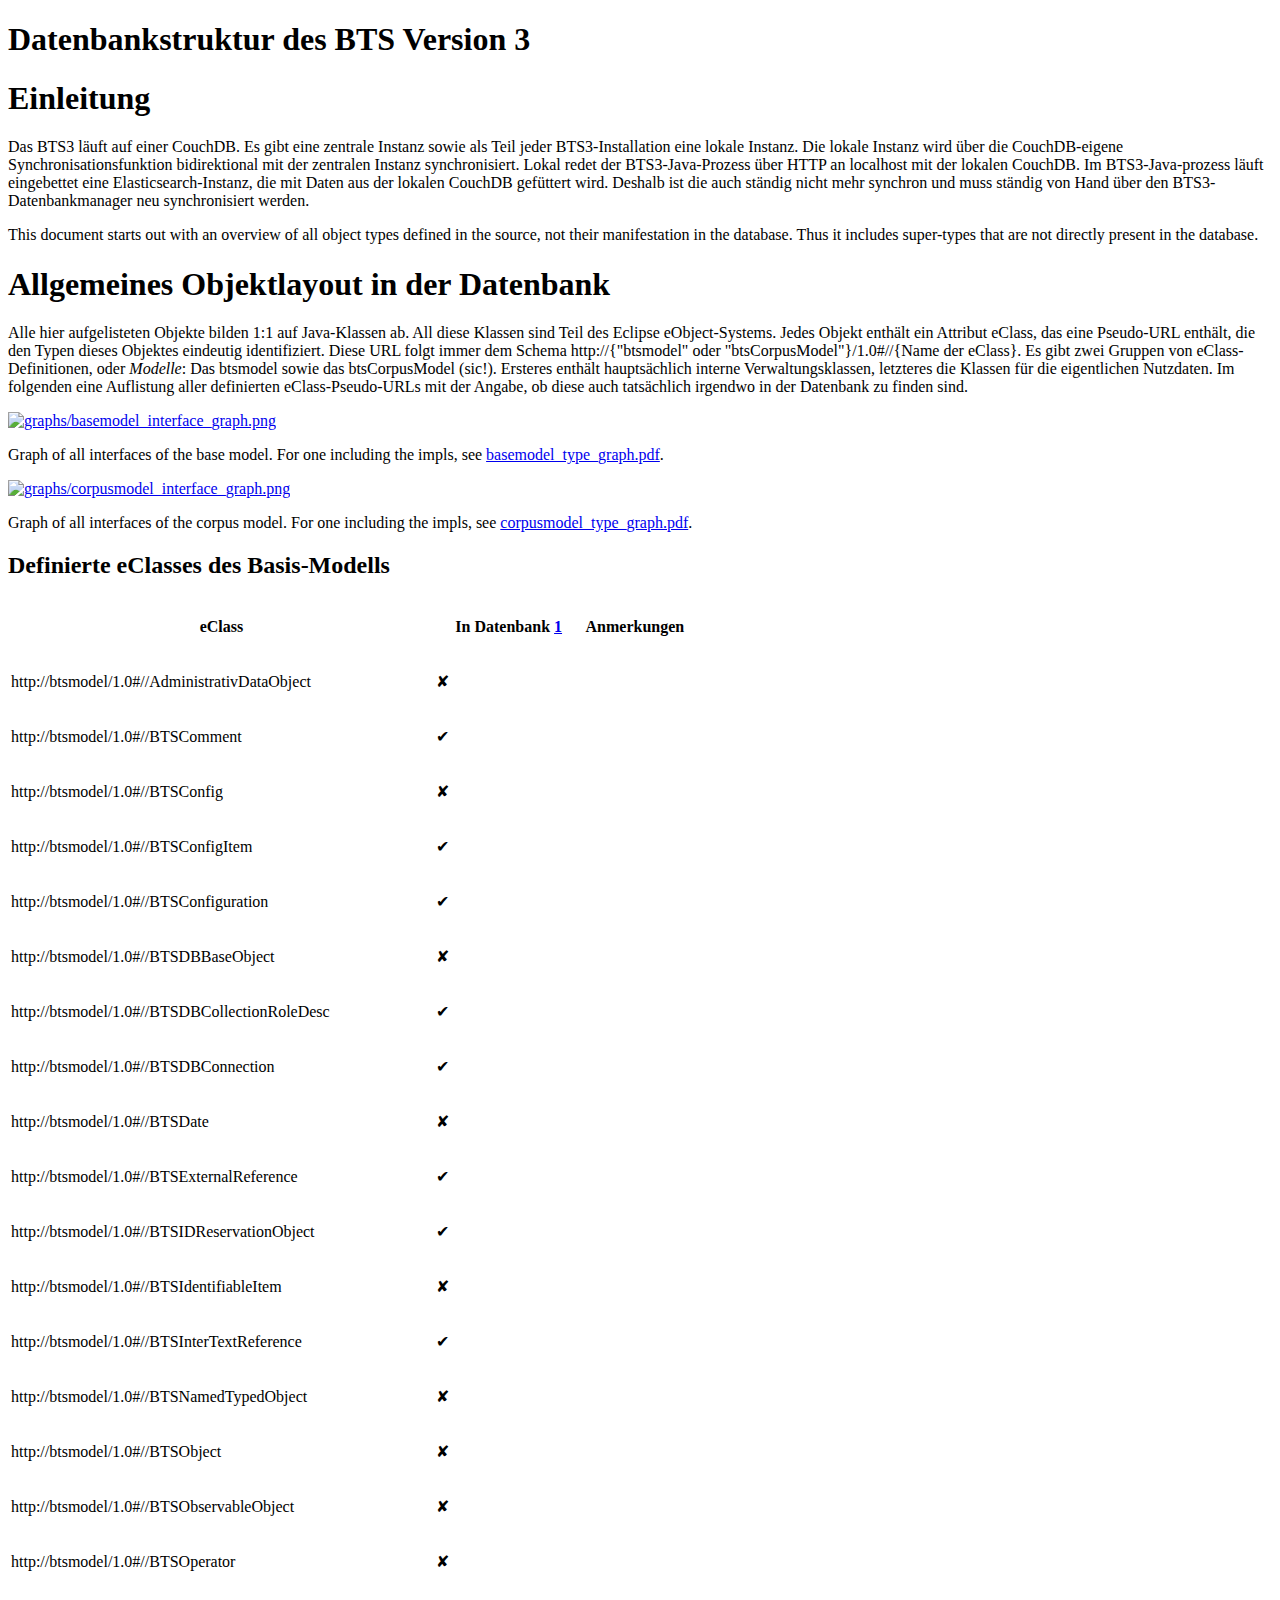
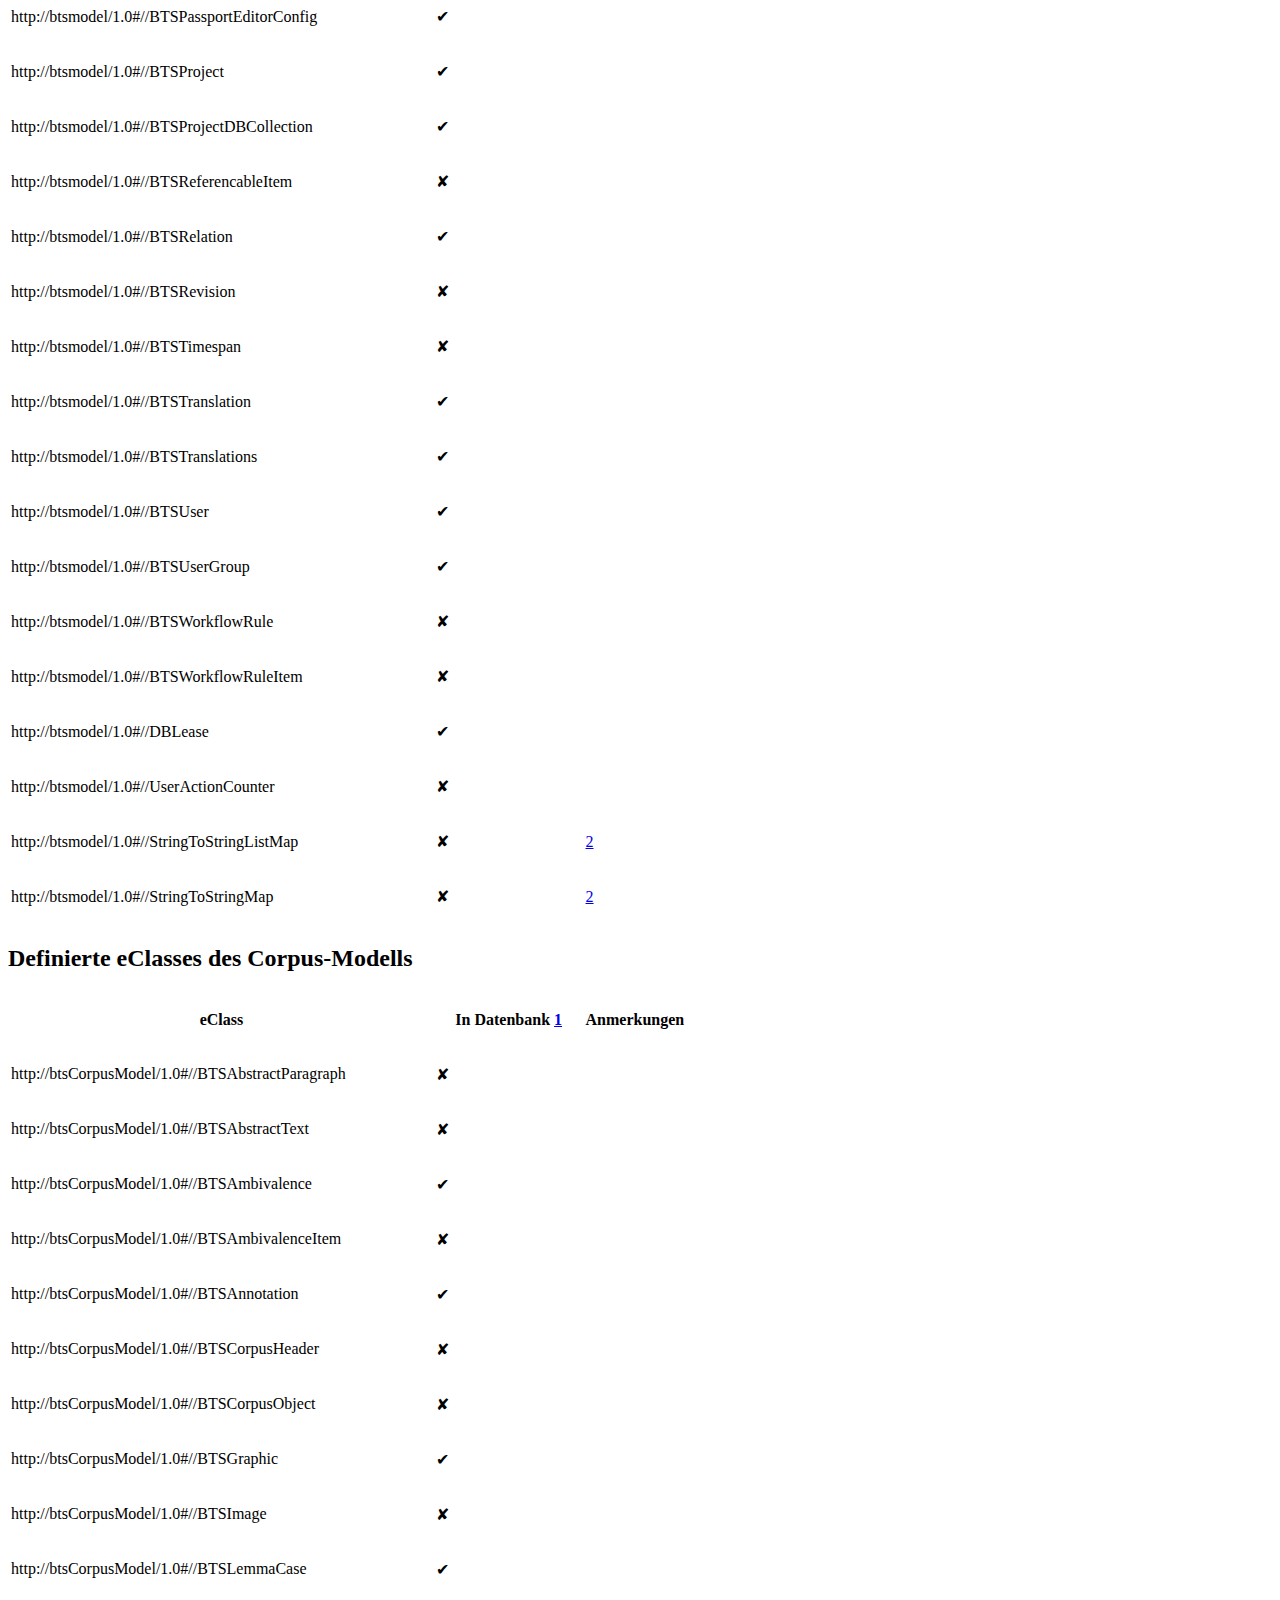
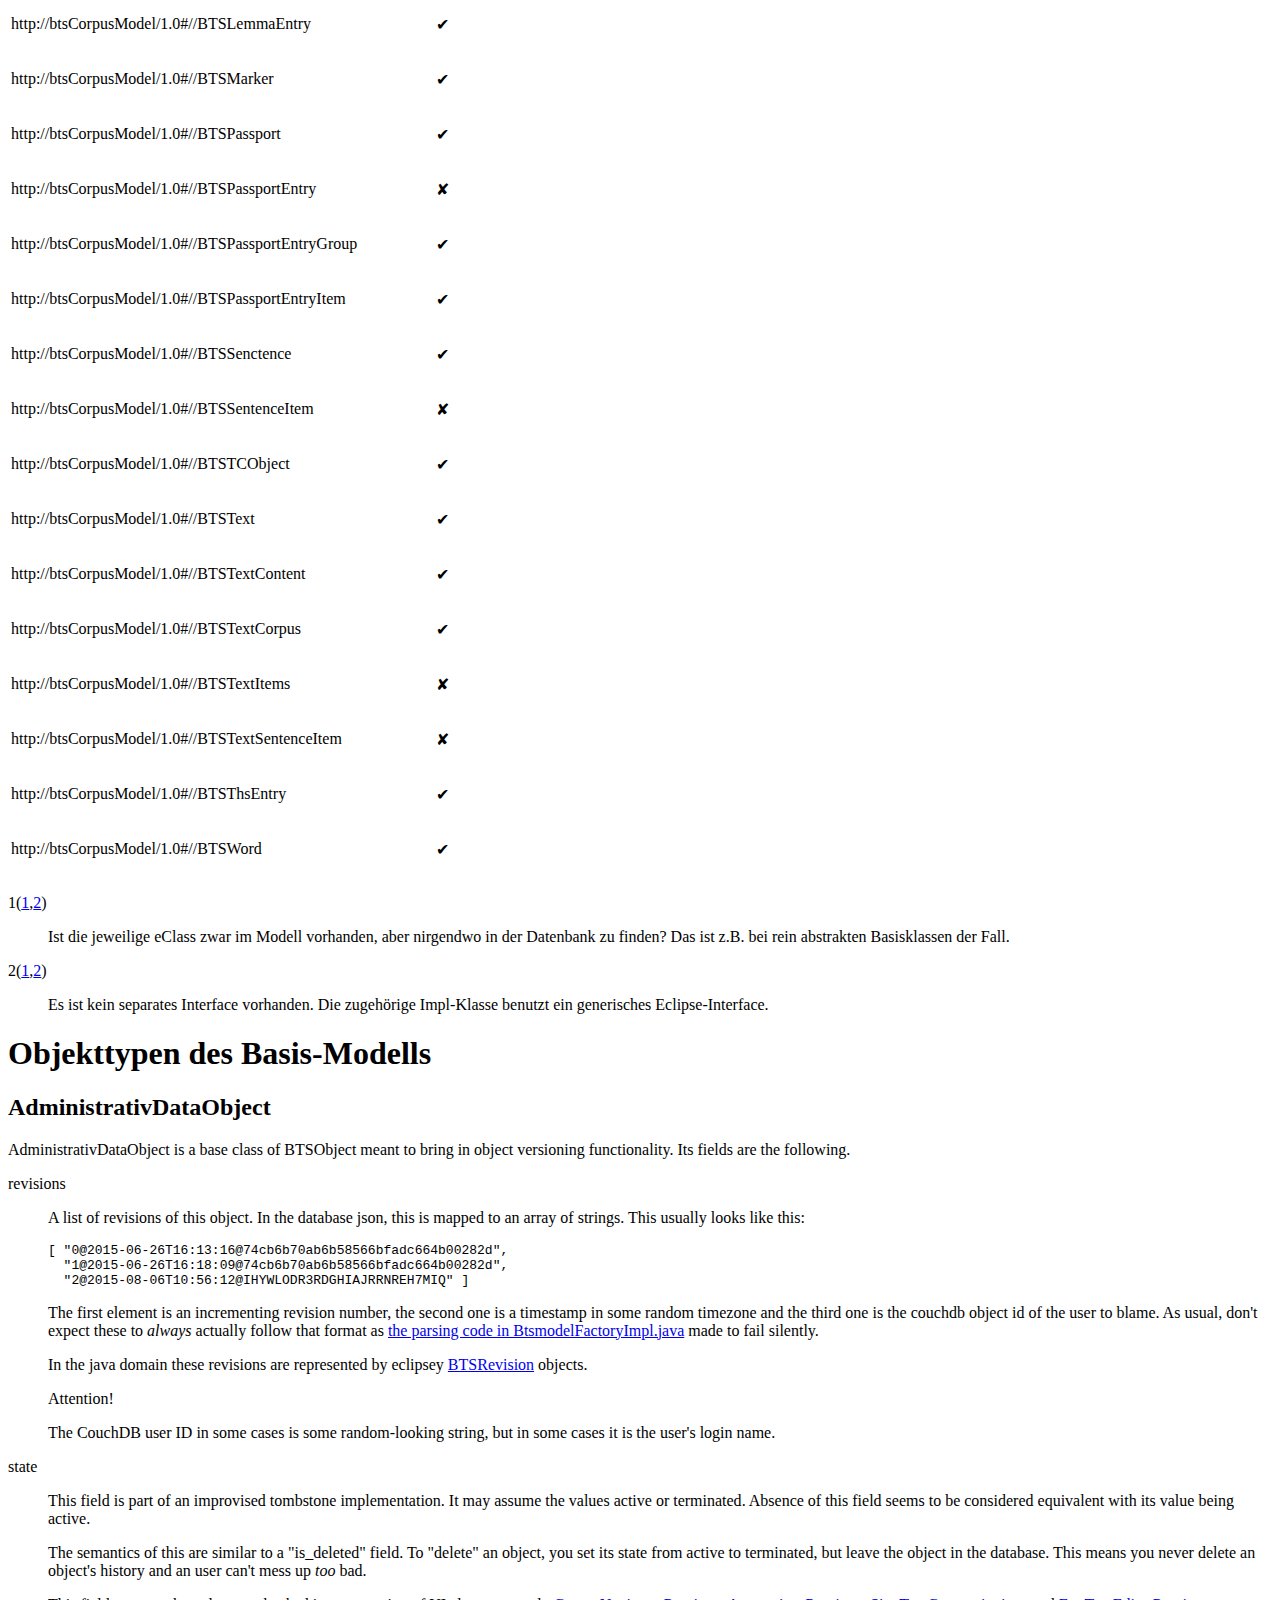
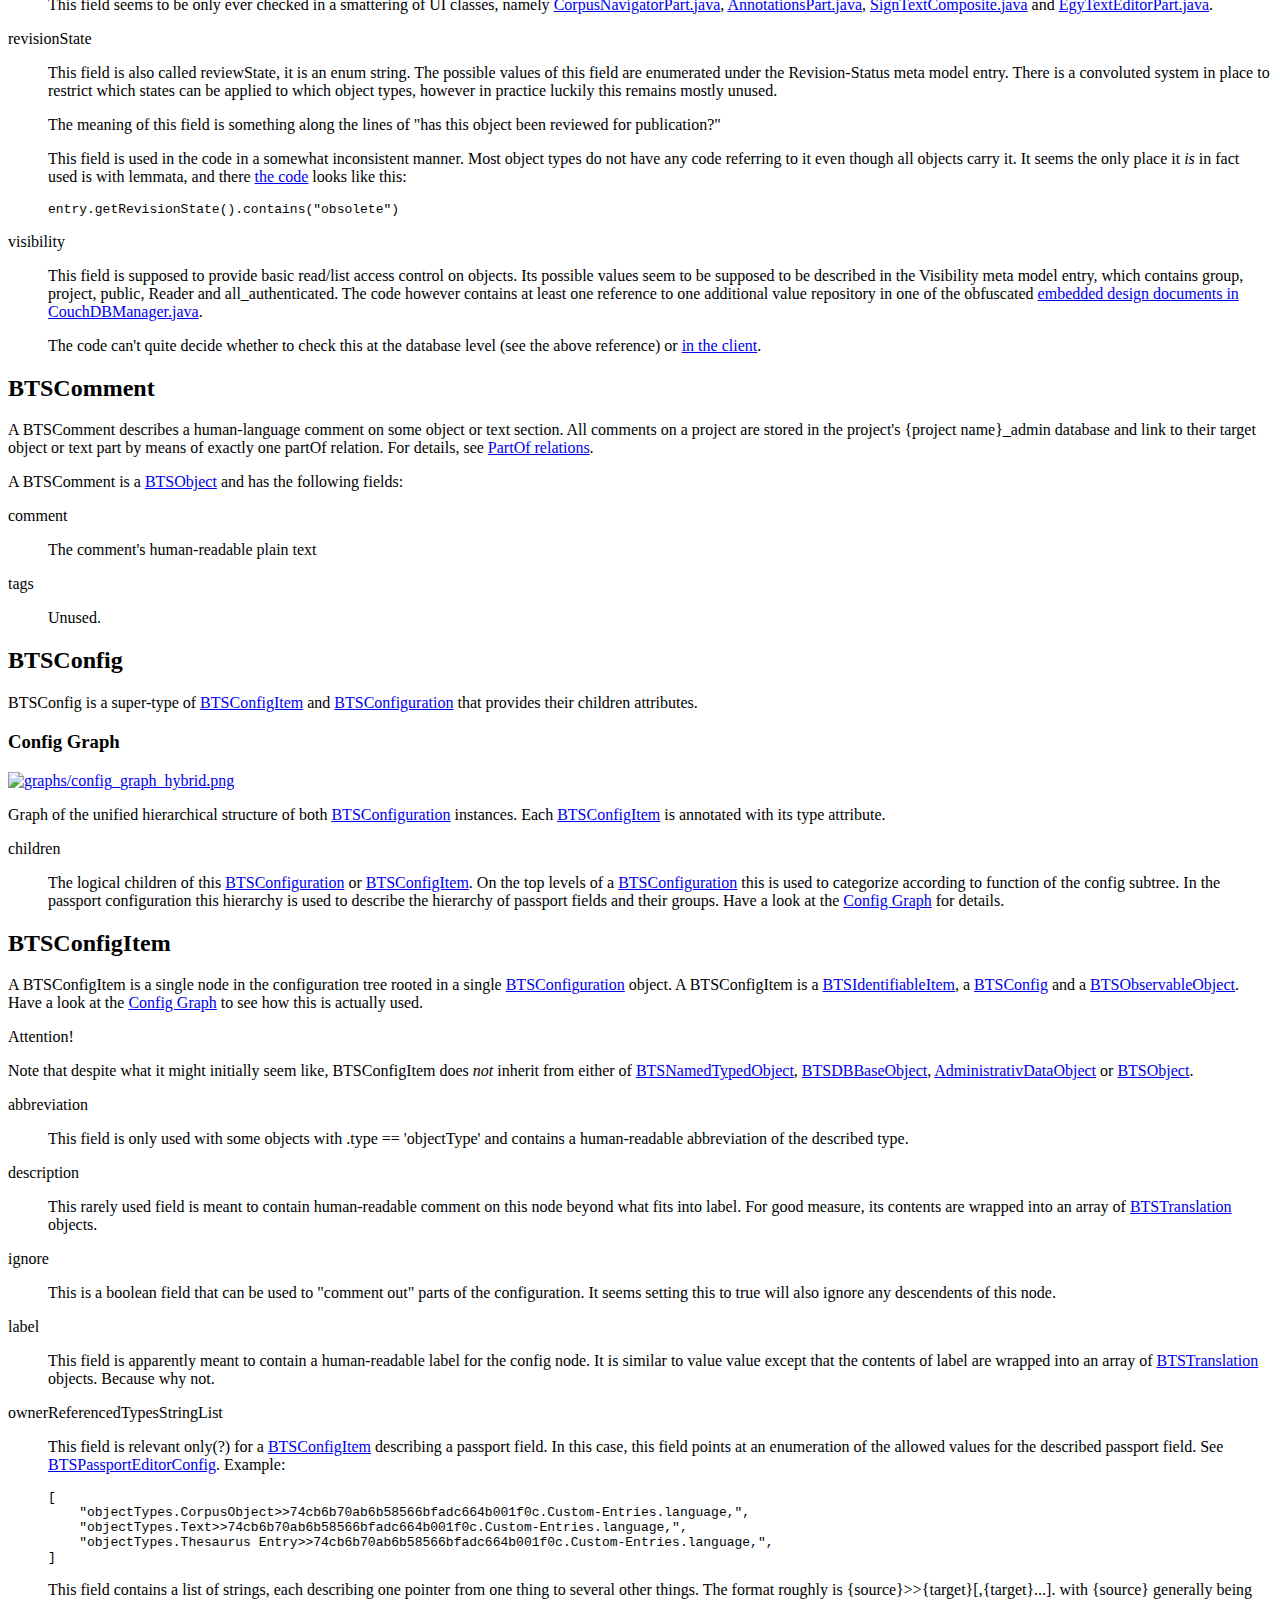
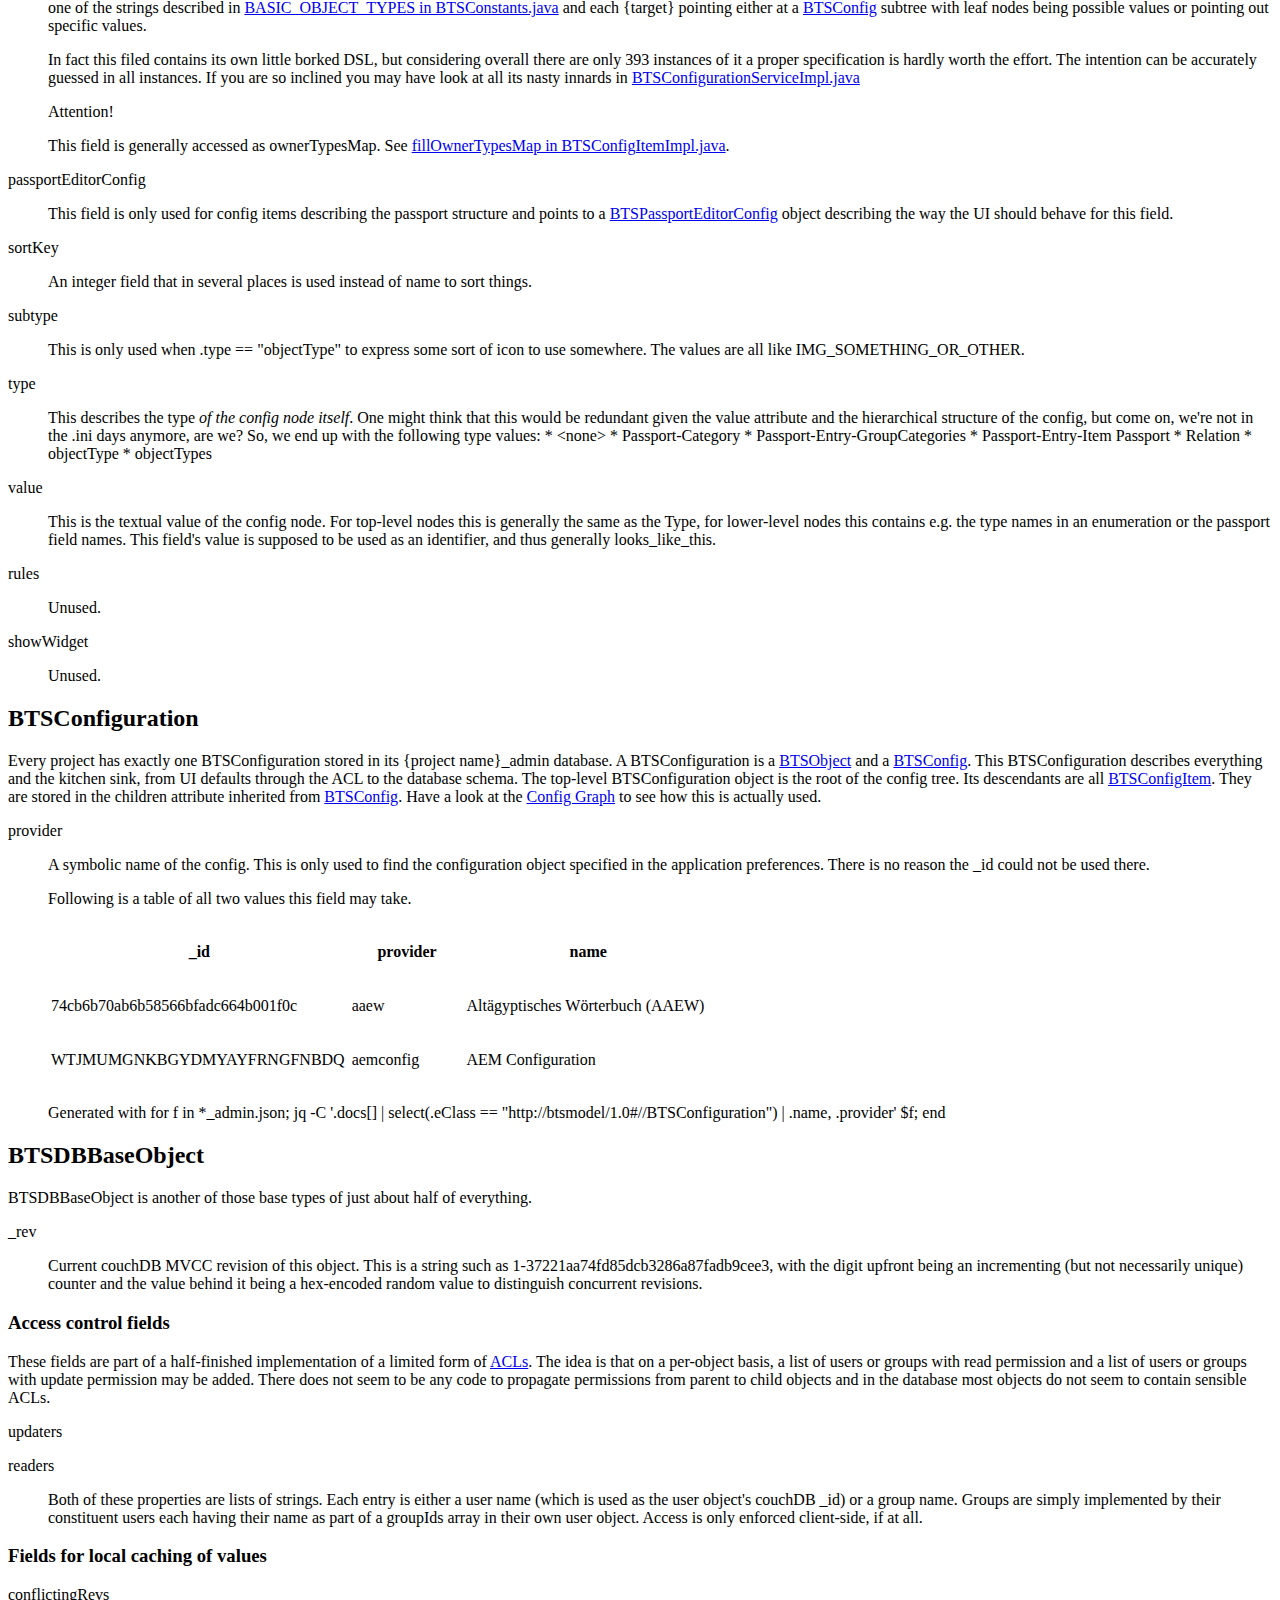
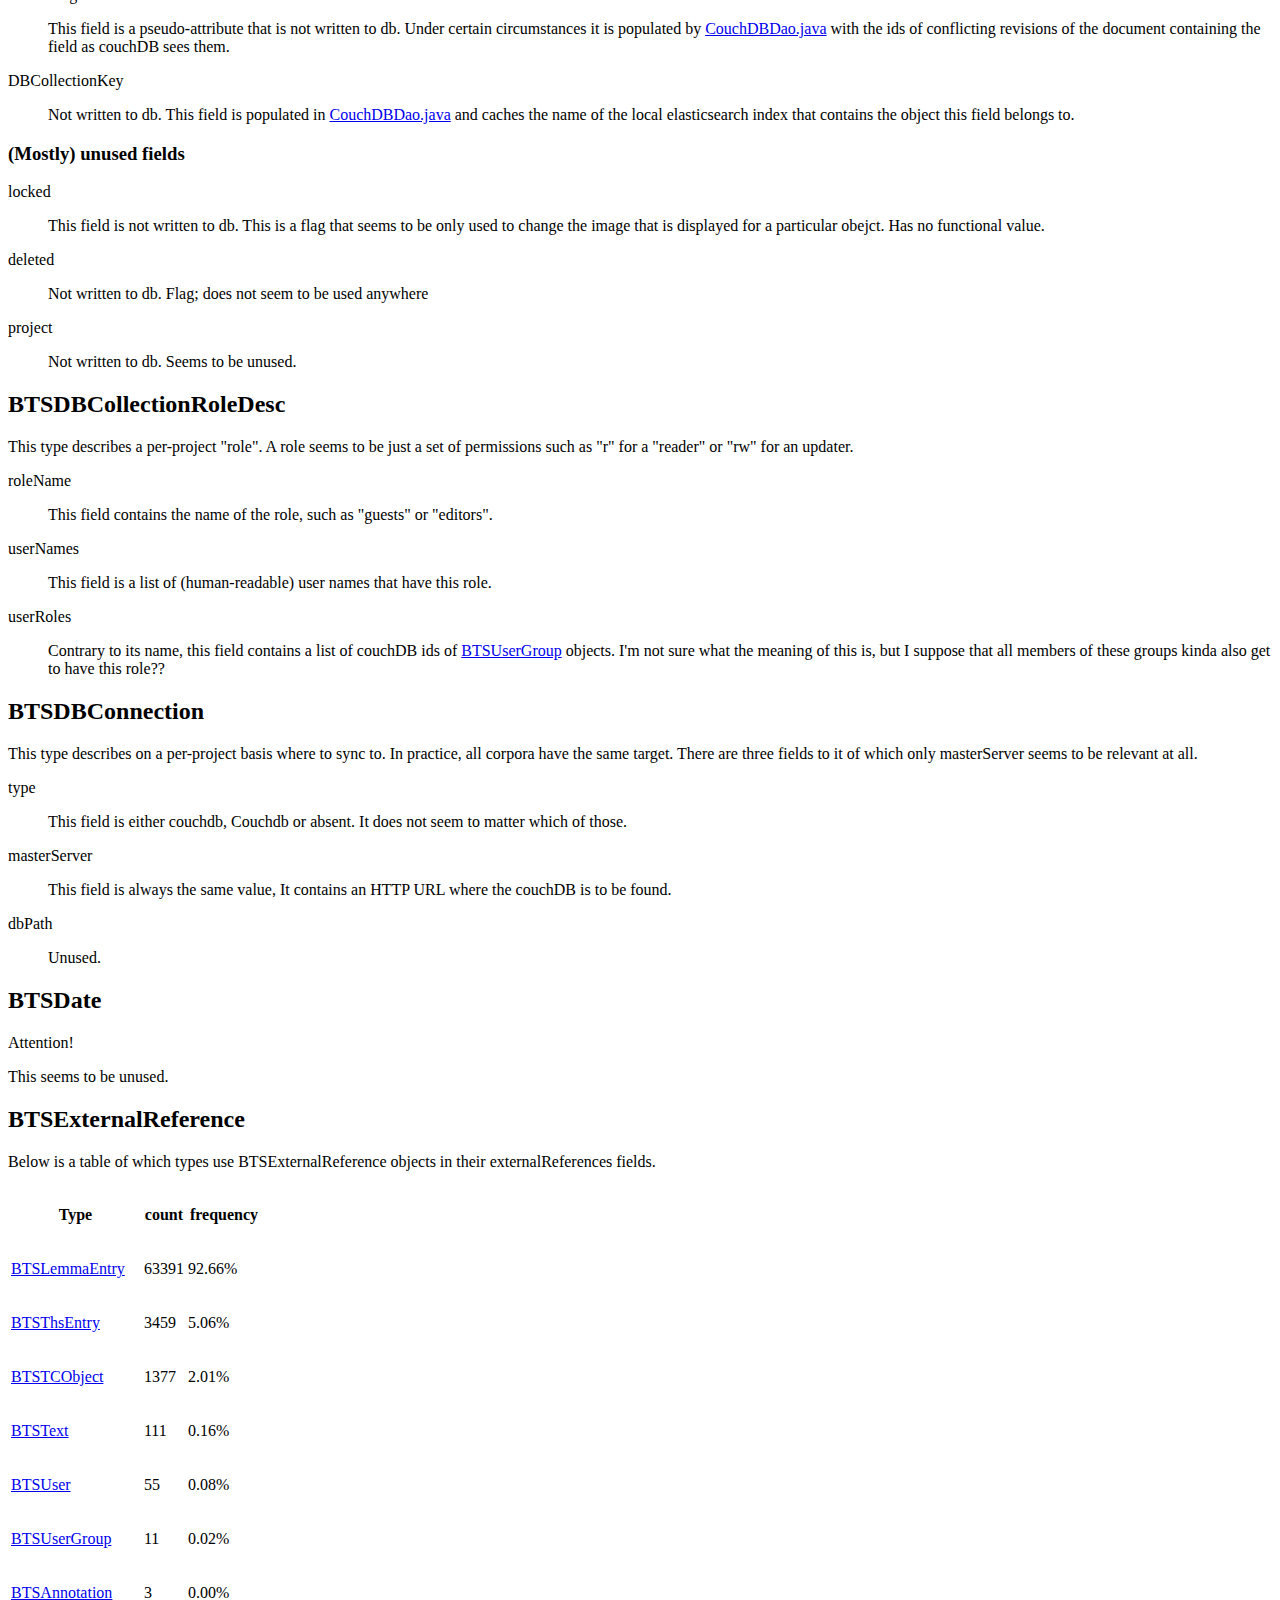
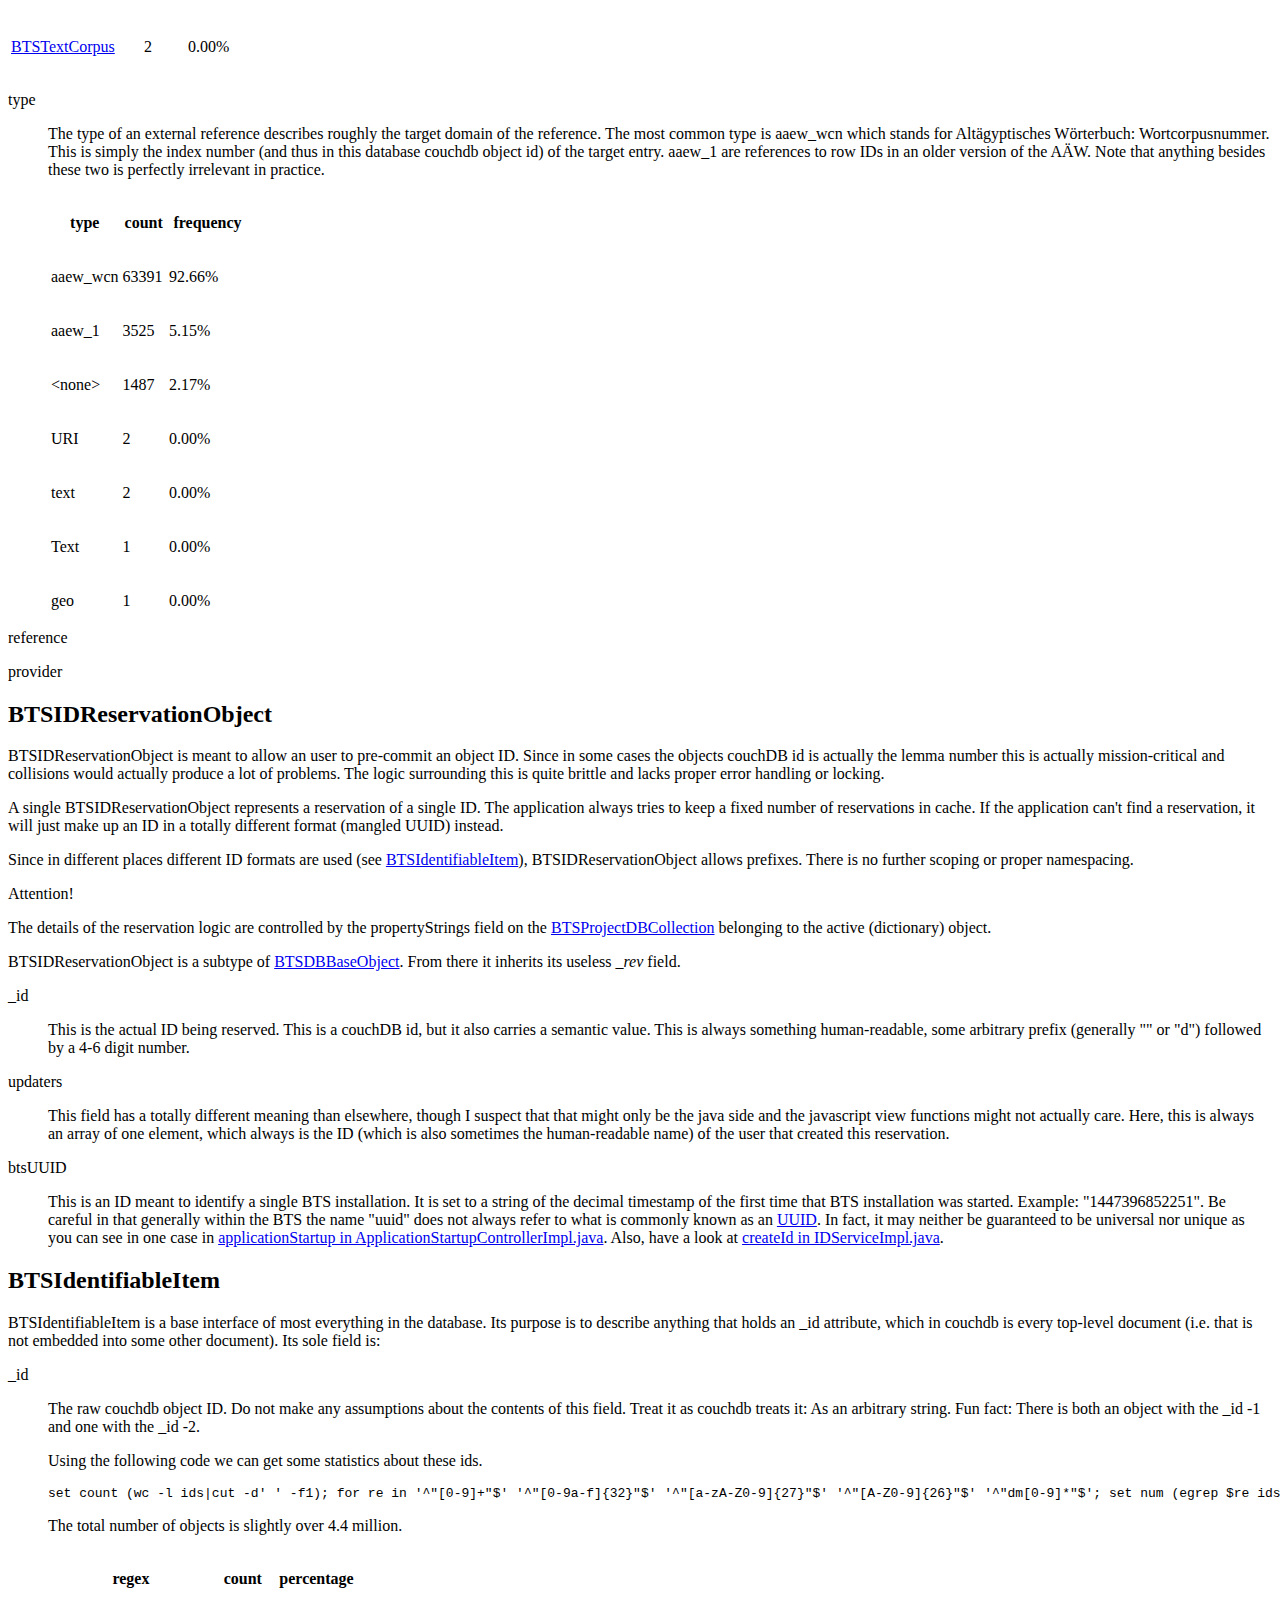
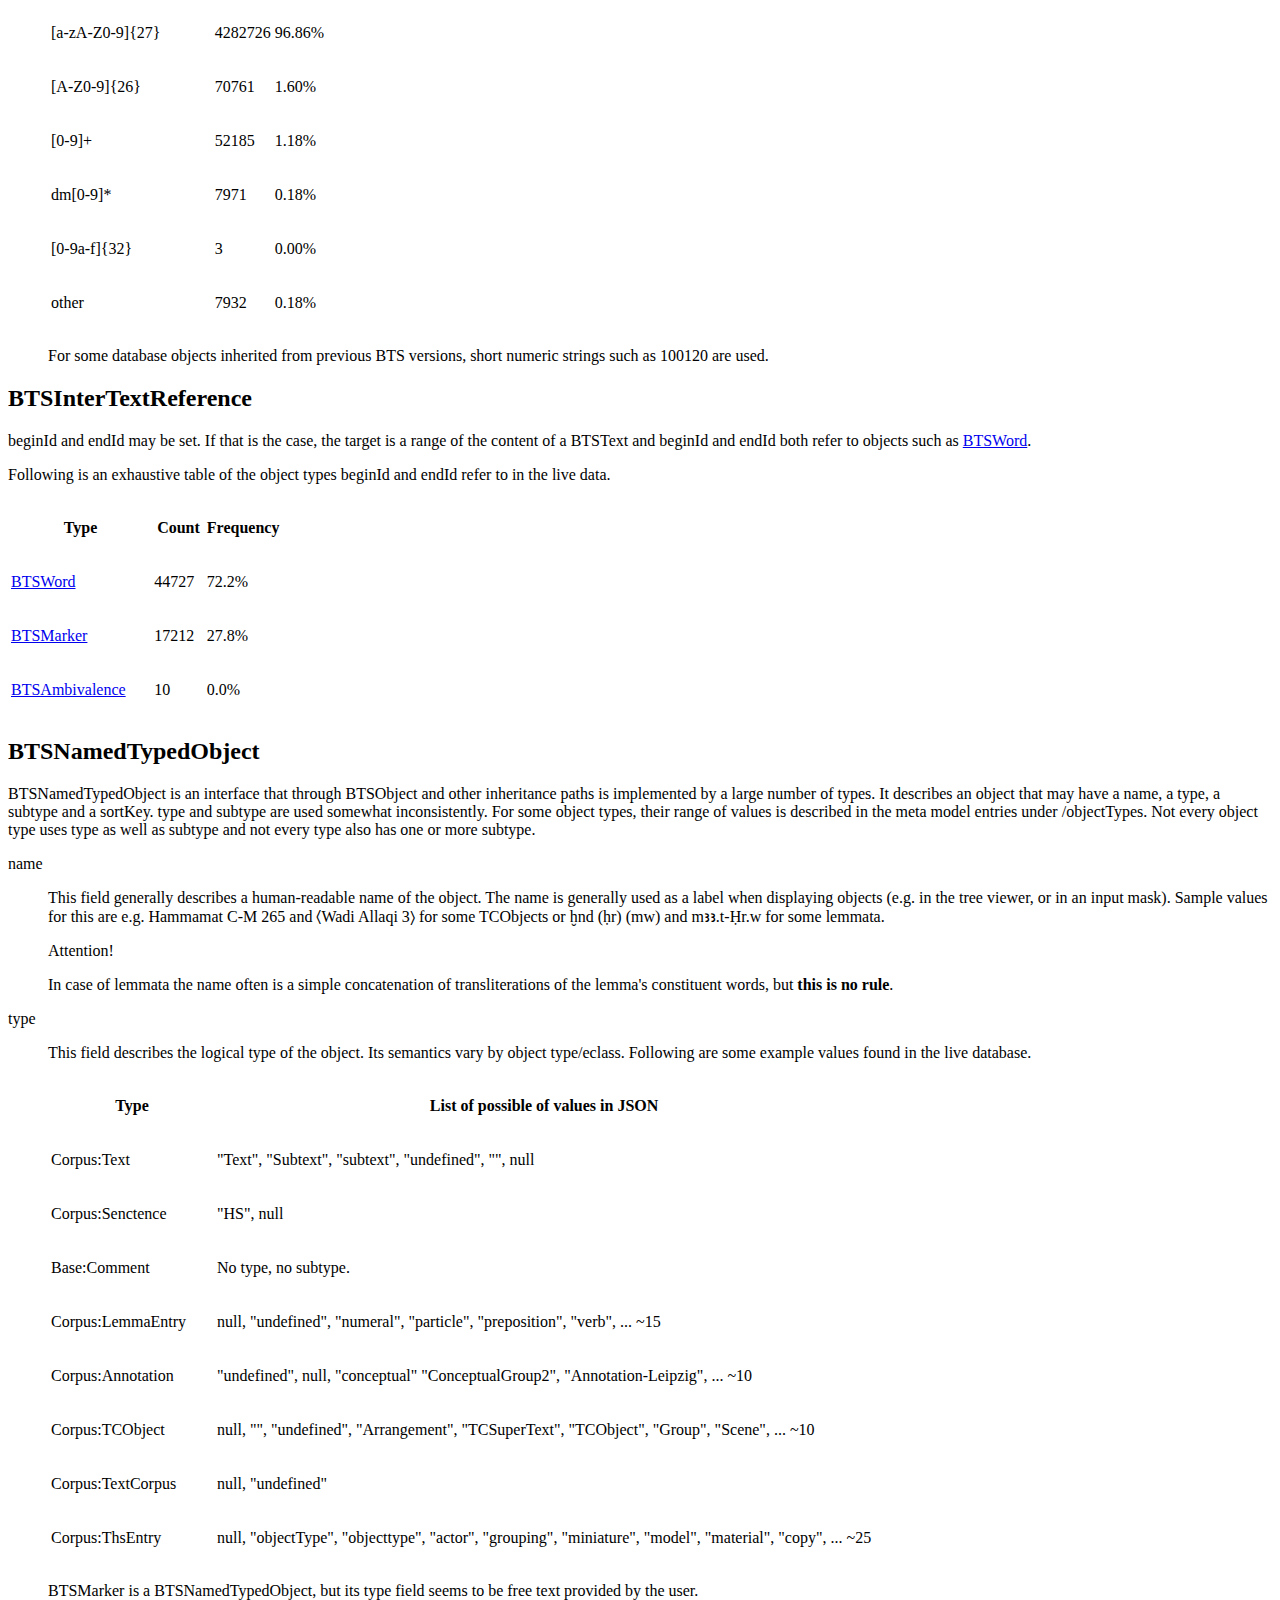
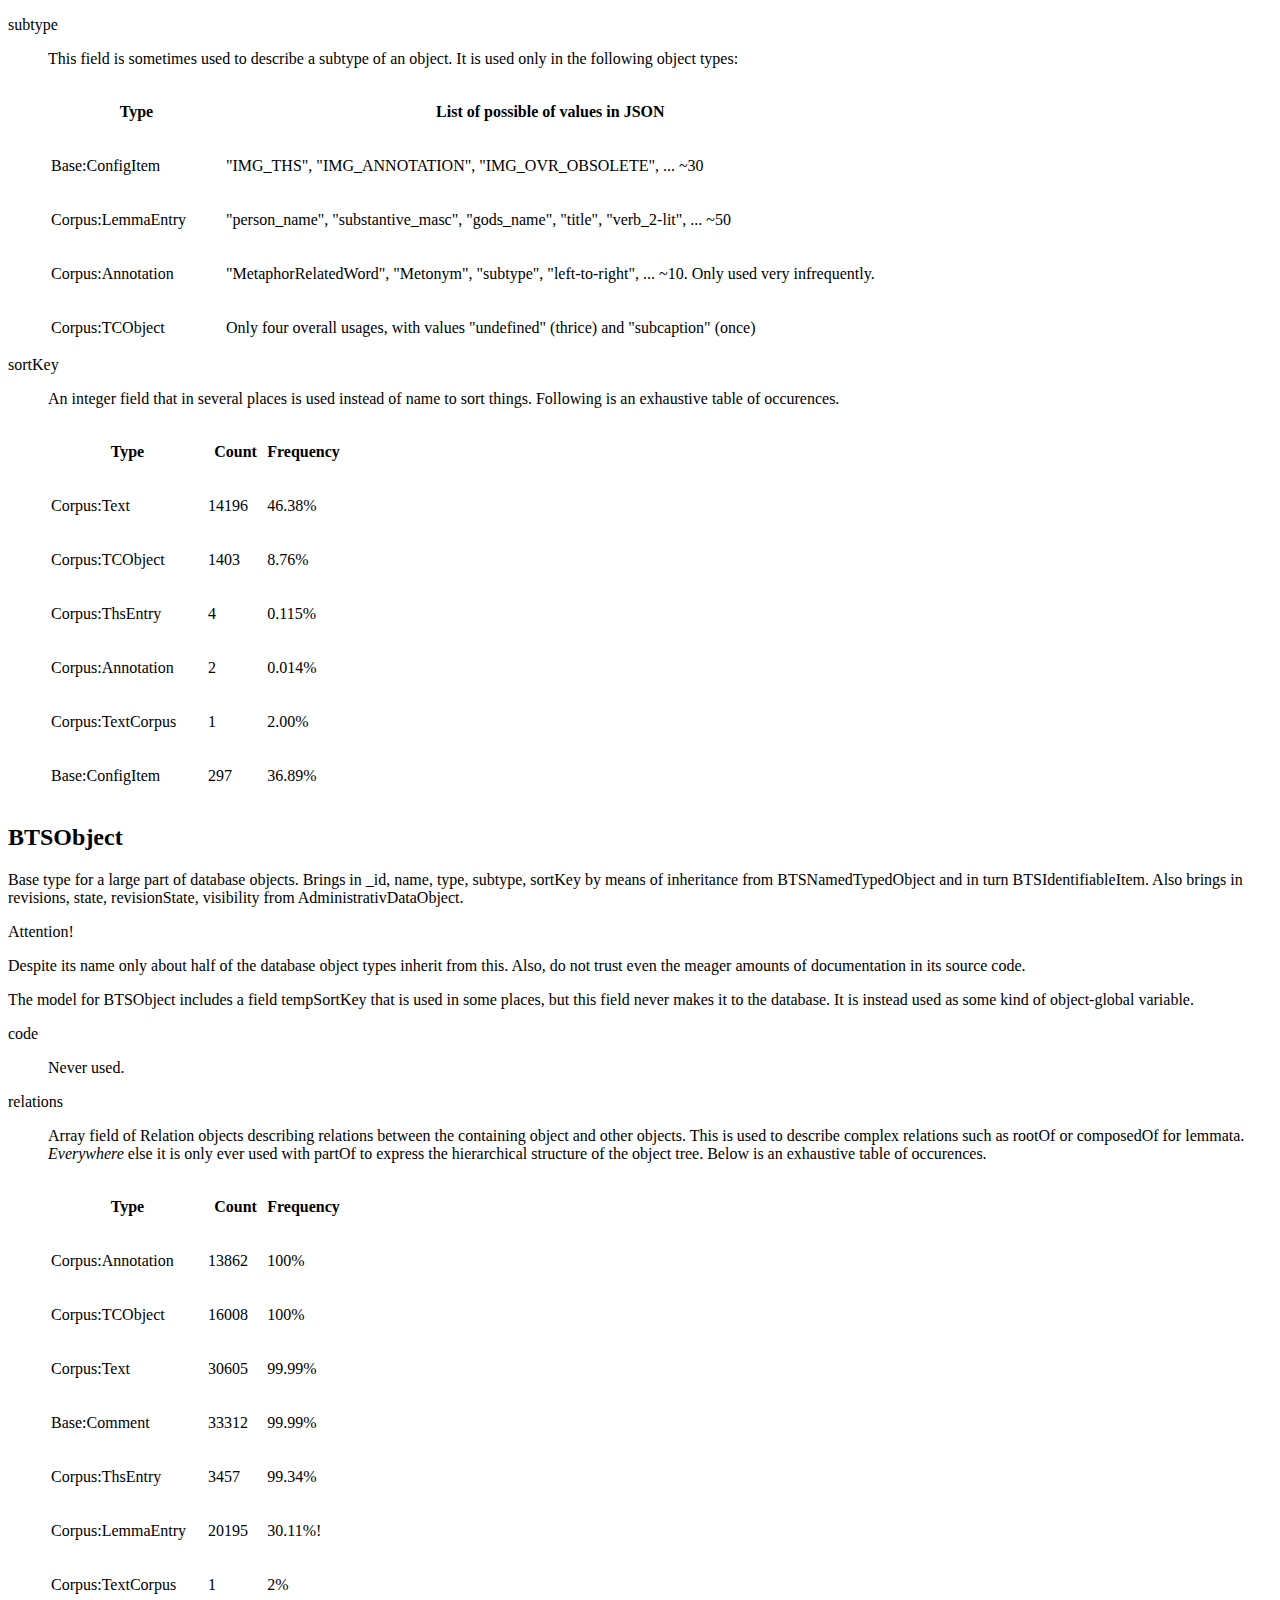
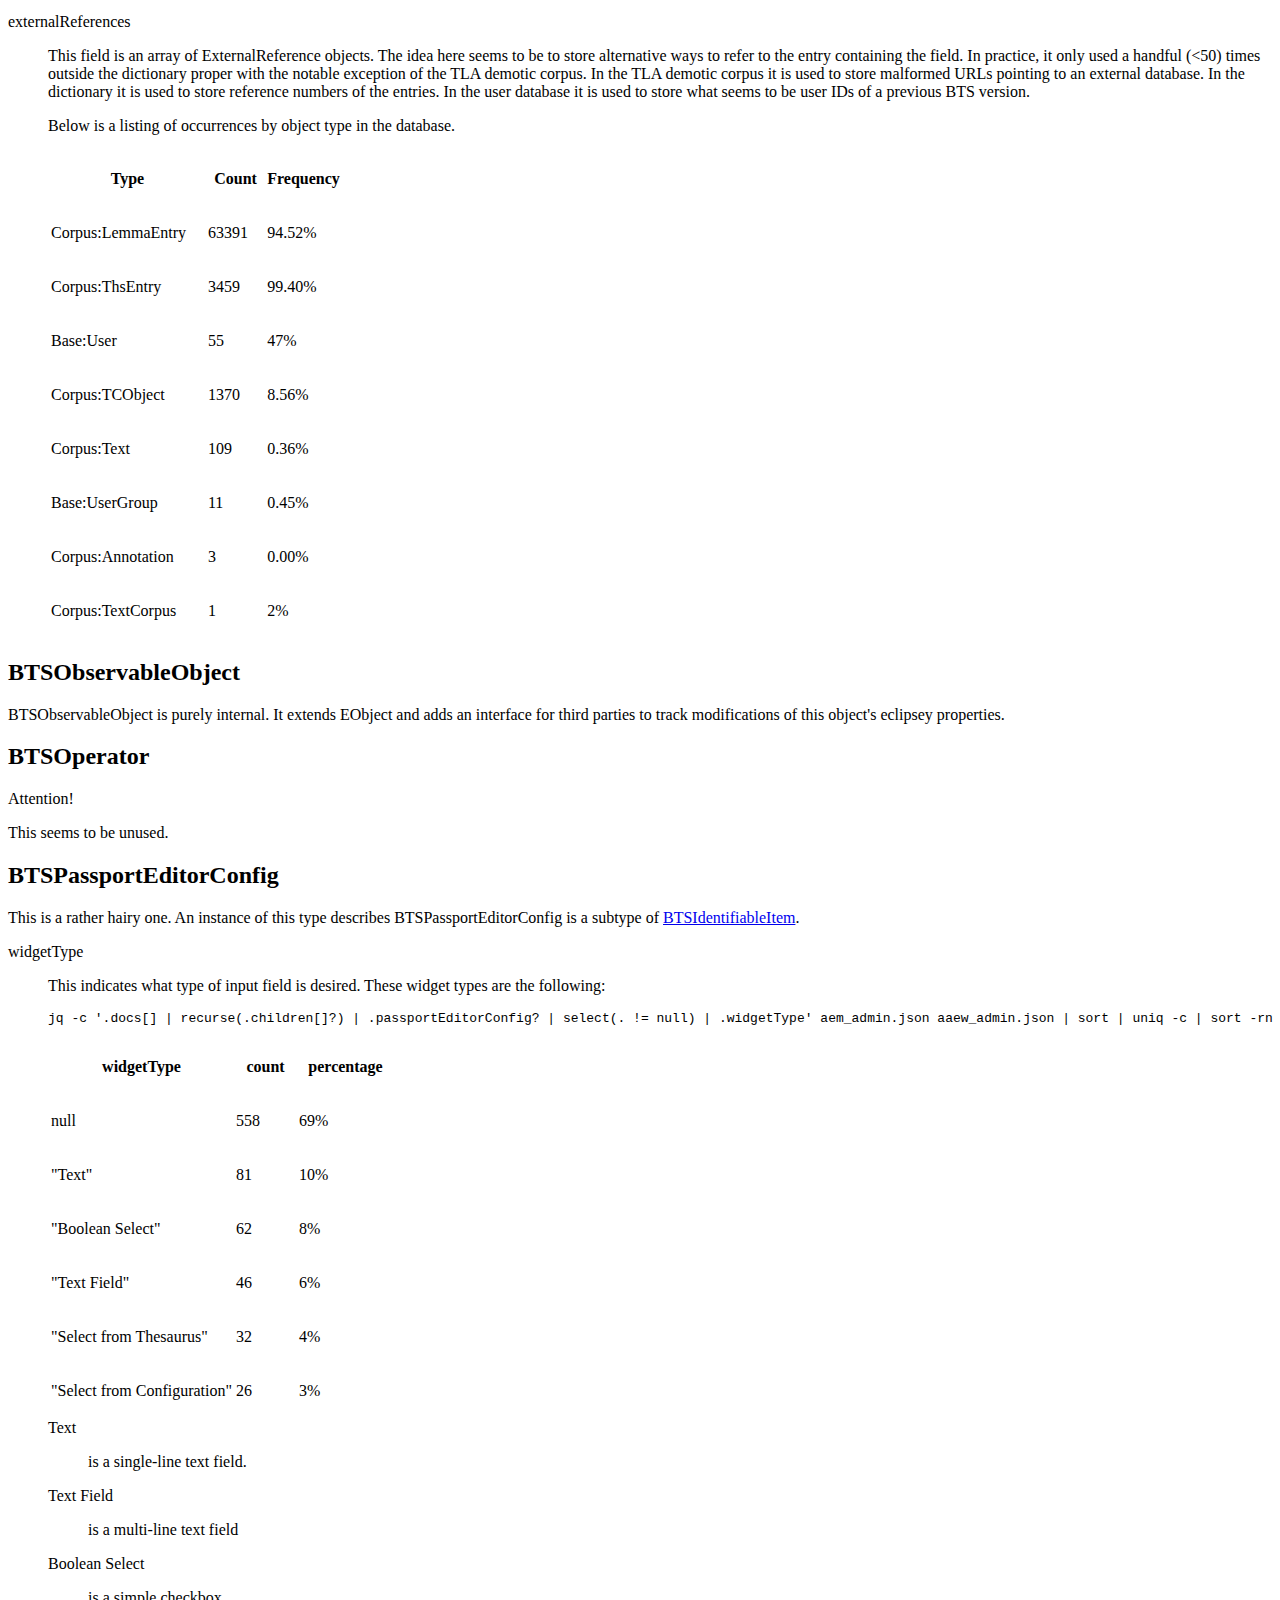
==== commit eee2bae4: "Add passport stuff" ====
--- a/docs/db_structure_bts3.html
+++ b/docs/db_structure_bts3.html
@@ -405,6 +405,13 @@
 <div class="section" id="btsconfig">
 <h2>BTSConfig</h2>
 <p><span class="docutils literal">BTSConfig</span> is a super-type of <a class="reference internal" href="#btsconfigitem">BTSConfigItem</a> and <a class="reference internal" href="#btsconfiguration">BTSConfiguration</a> that provides their <span class="docutils literal">children</span> attributes.</p>
+<div class="section" id="config-graph">
+<h3>Config Graph</h3>
+<div class="figure">
+<a class="reference external image-reference" href="graphs/config_graph_hybrid.pdf"><img alt="graphs/config_graph_hybrid.png" src="graphs/config_graph_hybrid.png" style="width: 100%;" /></a>
+<p class="caption">Graph of the unified hierarchical structure of both <a class="reference internal" href="#btsconfiguration">BTSConfiguration</a> instances. Each <a class="reference internal" href="#btsconfigitem">BTSConfigItem</a> is
+annotated with its <span class="docutils literal">type</span> attribute.</p>
+</div>
 <dl class="field-list simple">
 <dt><span class="docutils literal">children</span></dt>
 <dd><p>The logical children of this <a class="reference internal" href="#btsconfiguration">BTSConfiguration</a> or <a class="reference internal" href="#btsconfigitem">BTSConfigItem</a>. On the top levels of a <a class="reference internal" href="#btsconfiguration">BTSConfiguration</a>
@@ -413,6 +420,7 @@
 details.</p>
 </dd>
 </dl>
+</div>
 </div>
 <div class="section" id="btsconfigitem">
 <h2>BTSConfigItem</h2>
@@ -692,9 +700,8 @@
 <dt><span class="docutils literal">type</span></dt>
 <dd><p>The <span class="docutils literal">type</span> of an external reference describes roughly the target domain of the reference. The most common <span class="docutils literal">type</span>
 is <span class="docutils literal">aaew_wcn</span> which stands for <span class="docutils literal">Altägyptisches Wörterbuch: Wortcorpusnummer</span>. This is simply the index number
-(and thus in this database couchdb object id) of the target entry. AFAIK <span class="docutils literal">aaew_1</span> are references into an older
+(and thus in this database couchdb object id) of the target entry. <span class="docutils literal">aaew_1</span> are references to row IDs in an older
 version of the AÄW. Note that anything besides these two is perfectly irrelevant in practice.</p>
-<!-- TODO confirm  what aaew_1 is -->
 <table>
 <colgroup>
 <col style="width: 36%" />
@@ -1525,6 +1532,9 @@
 <h2>BTSTranslations</h2>
 <p>This type describes a string possibly translated into several languages. In contrast to <a class="reference internal" href="#btstranslation">BTSTranslation</a> it is <em>not</em> a
 subclass of <a class="reference internal" href="#btsidentifiableitem">BTSIdentifiableItem</a>.</p>
+<p>Objects of this type are used in the translation of texts and their constituent words in <a class="reference internal" href="#btssenctence">BTSSenctence</a> and <a class="reference internal" href="#btsword">BTSWord</a>,
+in the translation of dictionary entries in <a class="reference internal" href="#btslemmaentry">BTSLemmaEntry</a> and in <a class="reference internal" href="#btsconfigitem">BTSConfigItem</a> as a means of internationalization
+of small parts of the UI.</p>
 <dl class="field-list simple">
 <dt><span class="docutils literal">translations</span></dt>
 <dd><p>Array of <a class="reference internal" href="#btstranslation">BTSTranslation</a> objects, one for each language present. Note that there is no way to specify the original
@@ -1534,9 +1544,69 @@
 </div>
 <div class="section" id="btsuser">
 <h2>BTSUser</h2>
+<p>This type describes an user account for the BTS. This account is synchronized and used both locally and remote. A
+<a class="reference internal" href="#btsuser">BTSUser</a> is a <a class="reference internal" href="#btsobject">BTSObject</a>.</p>
+<p>In addition to the specific fields below, some <a class="reference internal" href="#btsuser">BTSUser</a> objects have their inherited <span class="docutils literal">externalReferences</span> field set
+to a list containing one <a class="reference internal" href="#btsexternalreference">BTSExternalReference</a> of type <span class="docutils literal">aaew_1</span> with a string-formatted small number that apparently
+is this user's ID in a previous incarnation of the BTS.</p>
+<dl class="field-list simple">
+<dt><span class="docutils literal">comment</span></dt>
+<dd><p>Not used.</p>
+</dd>
+<dt><span class="docutils literal">dbAdmin</span></dt>
+<dd><p>Flag only used during user creation and not manifested in database.</p>
+</dd>
+<dt><span class="docutils literal">description</span></dt>
+<dd><p>Miscellaneous comments. Very rarely used.</p>
+</dd>
+<dt><span class="docutils literal">groupIds</span></dt>
+<dd><p>This is a list of <a class="reference internal" href="#btsusergroup">BTSUserGroup</a> object couchDB ids of groups this user is a member of.</p>
+</dd>
+<dt><span class="docutils literal">loggedIn</span></dt>
+<dd><p>Not used.</p>
+</dd>
+<dt><span class="docutils literal">mail</span></dt>
+<dd><p>This is the email address of this user. This is not always present!</p>
+</dd>
+<dt><span class="docutils literal">password</span></dt>
+<dd><p>This contains the very insecurely encrypted (sic!) password of this user.</p>
+</dd>
+<dt><span class="docutils literal">sigle</span></dt>
+<dd><p>This is a short identifier for this user such as <span class="docutils literal">SDS/AAEW/BBAW</span>. This field is not always present.</p>
+</dd>
+<dt><span class="docutils literal">status</span></dt>
+<dd><p>Not used.</p>
+</dd>
+<dt><span class="docutils literal">userName</span></dt>
+<dd><p>login name of this user. Often this is also the user objects couchDB <span class="docutils literal">_id</span>.</p>
+</dd>
+<dt><span class="docutils literal">foreName</span></dt>
+<dd><p>given name</p>
+</dd>
+<dt><span class="docutils literal">sureName</span></dt>
+<dd><p>surname</p>
+</dd>
+<dt><span class="docutils literal">webDescription</span></dt>
+<dd><p>This contains a human-readable description of this persons's position. This is rarely present.</p>
+</dd>
+<dt><span class="docutils literal">webURL</span></dt>
+<dd><p>This contains an URL to some website where this person may be found. This is rarely present.</p>
+</dd>
+</dl>
 </div>
 <div class="section" id="btsusergroup">
 <h2>BTSUserGroup</h2>
+<p>This type describes a group of users. The group membership is managed in the individual <a class="reference internal" href="#btsuser">BTSUser</a> objects via their
+<span class="docutils literal">groupIds</span> field. <a class="reference internal" href="#btsusergroup">BTSUserGroup</a> is a subtype of <a class="reference internal" href="#btsobject">BTSObject</a>.</p>
+<dl class="field-list simple">
+<dt><span class="docutils literal">name</span></dt>
+<dd><p>This field contains the human-readable long-form name of this group, such as <span class="docutils literal"><span class="pre">&quot;Totenbuch-Projekt,</span> Ägyptologisches Seminar der Universität Bonn&quot;</span>.
+This field is not present in <span class="docutils literal">terminated</span> groups.</p>
+</dd>
+<dt><span class="docutils literal">state</span></dt>
+<dd><p>Either <span class="docutils literal">active</span> or <span class="docutils literal">terminated</span>.</p>
+</dd>
+</dl>
 </div>
 <div class="section" id="btsworkflowrule">
 <h2>BTSWorkflowRule</h2>
@@ -1554,9 +1624,20 @@
 </div>
 <div class="section" id="dblease">
 <h2>DBLease</h2>
+<p>This type is part of the borked locking infrastructure. The basic idea is that a <a class="reference internal" href="#dblease">DBLease</a> instance is automatically
+created for every object that is opened in the BTS. This is done via the selection mechanism centered around
+<a class="reference external" href="https://github.com/telota/bts/blob/7f7933ae338cbb22553156658823f42e3464dac5/core/controller-impl/src/org/bbaw/bts/core/controller/impl/generalController/PermissionsAndExpressionsEvaluationControllerImpl.java#L150-L198">setSelection in PermissionsAndExpressionsEvaluationController.java</a>.</p>
+<p>The logic behind lock creation (e.g. <a class="reference external" href="https://github.com/telota/bts/blob/7f7933ae338cbb22553156658823f42e3464dac5/core/core-services-impl/src/org/bbaw/bts/core/services/impl/services/BTSEvaluationServiceImpl.java#L416-L468">acquireLockOptimistic in BTSEvaluationServiceImpl.java</a>) is very racy. Also,
+there is no good guarantee that things that are locked are also unlocked in time. And locks expire at some point, and
+AFAICT there is noone actively checking when exactly that happens.</p>
 </div>
 <div class="section" id="useractioncounter">
 <h2>UserActionCounter</h2>
+<div class="admonition attention">
+<p class="admonition-title">Attention!</p>
+<p>This is a purely internal type. It seems to be meant to allow for some history-dependent scheduling of
+completions(?) but despite fragments of database infrastructure code it has never been manifested into the database.</p>
+</div>
 </div>
 <div class="section" id="stringtostringlistmap">
 <h2>StringToStringListMap</h2>
@@ -1573,8 +1654,10 @@
 </div>
 </div>
 </div>
-<div class="section" id="objekttypen-des-corpus-modells">
-<h1>Objekttypen des Corpus-Modells</h1>
+<div class="section" id="object-types-of-the-corpus-model">
+<h1>Object Types of the Corpus Model</h1>
+<p>The corpus model is the second EMF model and the one that contains most of the things an user can actually <em>see</em> and
+edit in the UI.</p>
 <div class="section" id="btsabstractparagraph">
 <h2>BTSAbstractParagraph</h2>
 <div class="admonition attention">
@@ -1584,18 +1667,45 @@
 </div>
 <div class="section" id="btsabstracttext">
 <h2>BTSAbstractText</h2>
+<div class="admonition attention">
+<p class="admonition-title">Attention!</p>
+<p>There is a lot of code around this, but it does not seem to be used anywhere.</p>
+</div>
 </div>
 <div class="section" id="btsambivalence">
 <h2>BTSAmbivalence</h2>
+<p><a class="reference internal" href="#btsambivalence">BTSAmbivalence</a> may be part of a <a class="reference internal" href="#btssenctence">BTSSenctence</a> and describes the case when a transliteration is ambiguous. It
+contains nothing but an array of <a class="reference internal" href="#btslemmacase">BTSLemmaCase</a> objects in its <span class="docutils literal">cases</span> attribute, each being one of the possible
+transliterations of this part of the sentence.</p>
+<p><a class="reference internal" href="#btsambivalence">BTSAmbivalence</a> is a subtype of <a class="reference internal" href="#btstextsentenceitem">BTSTextSentenceItem</a>.</p>
+<dl class="field-list">
+<dt><span class="docutils literal">cases</span></dt>
+<dd><p>One <a class="reference internal" href="#btslemmacase">BTSLemmaCase</a> for each possible transliteration</p>
+<div class="admonition attention">
+<p class="admonition-title">Attention!</p>
+<p>Despite its name this field contains <a class="reference internal" href="#btslemmacase">BTSLemmaCase</a> objects, not <a class="reference internal" href="#btsambivalenceitem">BTSAmbivalenceItem</a> objects.</p>
+</div>
+</dd>
+</dl>
 </div>
 <div class="section" id="btsambivalenceitem">
 <h2>BTSAmbivalenceItem</h2>
+<div class="admonition attention">
+<p class="admonition-title">Attention!</p>
+<p>Despite the name suggesting that this is what is found in the <span class="docutils literal">cases</span> field of a <a class="reference internal" href="#btsambivalence">BTSAmbivalence</a>, this in fact
+seems to be unused, <a class="reference internal" href="#btslemmacase">BTSLemmaCase</a> being used there instead.</p>
+</div>
 </div>
 <div class="section" id="btsannotation">
 <h2>BTSAnnotation</h2>
+<!-- TODO BTSAnnotation -->
 </div>
 <div class="section" id="btscorpusheader">
 <h2>BTSCorpusHeader</h2>
+<div class="admonition attention">
+<p class="admonition-title">Attention!</p>
+<p>This seems to be unused.</p>
+</div>
 </div>
 <div class="section" id="btscorpusobject">
 <h2>BTSCorpusObject</h2>
@@ -1625,68 +1735,293 @@
 </div>
 <div class="section" id="btsgraphic">
 <h2>BTSGraphic</h2>
+<p>This type generally describes a single hieroglyph. Generally, a word is rendered as a sequence of several <a class="reference internal" href="#btsgraphic">BTSGraphic</a>
+objects, each containing one component of the word's <a class="reference external" href="https://en.wikipedia.org/wiki/Manuel_de_Codage">MdC</a> encoding. Note that since a word's <a class="reference external" href="https://en.wikipedia.org/wiki/Manuel_de_Codage">MdC</a> encoding sometimes
+contains elements that don't directly map to hieroglyphs such as the <a class="reference external" href="https://en.wikipedia.org/wiki/Cartouche">cartouche</a> markers <span class="docutils literal">&lt;&gt;</span> not every <a class="reference internal" href="#btsgraphic">BTSGraphic</a>
+directly maps to a graphical representation. Also note that <a class="reference external" href="https://en.wikipedia.org/wiki/Manuel_de_Codage">MdC</a> control characters such as <span class="docutils literal">:</span> or <span class="docutils literal">*</span> are
+prepended to the affected <a class="reference internal" href="#btsgraphic">BTSGraphic</a> instance's <span class="docutils literal">code</span>.</p>
+<p>Hieroglyphs are rendered by <a class="reference external" href="https://jsesh.qenherkhopeshef.org/">JSesh</a>. There is some transformation logic that feeds <a class="reference external" href="https://en.wikipedia.org/wiki/Manuel_de_Codage">MdC</a> into <a class="reference external" href="https://jsesh.qenherkhopeshef.org/">JSesh</a> given e.g.
+<a class="reference internal" href="#btsword">BTSWord</a> or <a class="reference internal" href="#btssenctence">BTSSenctence</a>. Note that the <a class="reference external" href="https://en.wikipedia.org/wiki/Manuel_de_Codage">MdC</a> variant BTS uses in <a class="reference internal" href="#btsgraphic">BTSGraphic</a> is slightly different to the one
+<a class="reference external" href="https://jsesh.qenherkhopeshef.org/">JSesh</a> parses. Due to the one-way nature (<a class="reference external" href="https://en.wikipedia.org/wiki/Manuel_de_Codage">MdC</a> always goes from the BTS into <a class="reference external" href="https://jsesh.qenherkhopeshef.org/">JSesh</a>) and the particular
+implementation the BTS grammar is more lenient than the one of <a class="reference external" href="https://jsesh.qenherkhopeshef.org/">JSesh</a>. A good starting point to understand this is
+<a class="reference external" href="https://github.com/telota/bts/blob/7f7933ae338cbb22553156658823f42e3464dac5/core/corpus-controller-impl/src/org/bbaw/bts/core/corpus/controller/impl/partController/BTSTextEditorControllerImpl.java#L1036-L1115">transformTextToJSeshMdCString in BTSTextEditorControllerImpl.java</a>.</p>
+<dl class="field-list simple">
+<dt><span class="docutils literal">code</span></dt>
+<dd><p>This hieroglyph's <a class="reference external" href="https://en.wikipedia.org/wiki/Manuel_de_Codage">MdC</a> string.</p>
+</dd>
+<dt><span class="docutils literal">ignored</span></dt>
+<dd><p></p></dd>
+<dt><span class="docutils literal">innerSentenceOrder</span></dt>
+<dd><p>This is an integer field that in rare cases is used to reorder <span class="docutils literal">graphics</span> within a word. When the sentence is
+translated into <a class="reference external" href="https://en.wikipedia.org/wiki/Manuel_de_Codage">MdC</a> for display, each word's <span class="docutils literal">graphics</span> are passed through a stable sort keyed on
+<span class="docutils literal">innerSentenceOrder</span>. This results in the intermediate <a class="reference external" href="https://en.wikipedia.org/wiki/Manuel_de_Codage">MdC</a> representation of the word passed to <a class="reference external" href="https://jsesh.qenherkhopeshef.org/">JSesh</a> being
+in a different order.</p>
+</dd>
+</dl>
+<!-- TODO exactly explain what ``innerSentenceOrder`` does. -->
 </div>
 <div class="section" id="btsimage">
 <h2>BTSImage</h2>
+<div class="admonition attention">
+<p class="admonition-title">Attention!</p>
+<p>This seems to be unused.</p>
+</div>
 </div>
 <div class="section" id="btslemmacase">
 <h2>BTSLemmaCase</h2>
+<p>This type describes one of several alternative transliterations in a <a class="reference internal" href="#btsambivalence">BTSAmbivalence</a>. It is a <a class="reference internal" href="#btsnamedtypedobject">BTSNamedTypedObject</a>
+and thus also a <a class="reference internal" href="#btsidentifiableitem">BTSIdentifiableItem</a>.</p>
+<div class="admonition attention">
+<p class="admonition-title">Attention!</p>
+<p>Do not confuse this with <a class="reference internal" href="#btslemmaentry">BTSLemmaEntry</a>. These two a totally diferrent. <a class="reference internal" href="#btslemmaentry">BTSLemmaEntry</a> describes a single
+dictionary entry. <a class="reference internal" href="#btslemmacase">BTSLemmaCase</a> one of several alternative transliterations in a <a class="reference internal" href="#btssenctence">BTSSenctence</a> via
+<a class="reference internal" href="#btsambivalence">BTSAmbivalence</a>.</p>
+</div>
+<dl class="field-list simple">
+<dt><span class="docutils literal">name</span></dt>
+<dd><p>This field contains a string with a number identifying this alternative transliteration, e.g. <span class="docutils literal">&quot;1&quot;</span> or <span class="docutils literal">&quot;2&quot;</span>.
+This string is entered by a human. There is some inconsistencies, but almost always this string is equal to the
+index (starting from 1) of this <a class="reference internal" href="#btslemmacase">BTSLemmaCase</a> instance in the containing <a class="reference internal" href="#btsambivalence">BTSAmbivalence</a> instance's <span class="docutils literal">cases</span>
+array.</p>
+</dd>
+<dt><span class="docutils literal">scenario</span></dt>
+<dd><p>This field contains the actual transliteration content of this alternative. This field behaves just like
+<span class="docutils literal">sentenceItems</span> in <a class="reference internal" href="#btssenctence">BTSSenctence</a> with the exception that in practice, a <a class="reference internal" href="#btsambivalence">BTSAmbivalence</a> instance does not
+contain other <a class="reference internal" href="#btsambivalence">BTSAmbivalence</a> instances.</p>
+</dd>
+</dl>
 </div>
 <div class="section" id="btslemmaentry">
 <h2>BTSLemmaEntry</h2>
+<div class="admonition attention">
+<p class="admonition-title">Attention!</p>
+<p>Do not confuse this with <a class="reference internal" href="#btslemmacase">BTSLemmaCase</a>. These two a totally diferrent. <a class="reference internal" href="#btslemmaentry">BTSLemmaEntry</a> describes a single
+dictionary entry. <a class="reference internal" href="#btslemmacase">BTSLemmaCase</a> one of several alternative transliterations in a <a class="reference internal" href="#btssenctence">BTSSenctence</a> via
+<a class="reference internal" href="#btsambivalence">BTSAmbivalence</a>.</p>
+</div>
 </div>
 <div class="section" id="btsmarker">
 <h2>BTSMarker</h2>
+<p>This type describes a marker such as &quot;begin of sentence&quot; or &quot;this is line number $foo&quot;. It is a possible element in the
+<span class="docutils literal">sentenceItems</span> array of a <a class="reference internal" href="#btssenctence">BTSSenctence</a> or the <span class="docutils literal">scenario</span> array of a <a class="reference internal" href="#btslemmacase">BTSLemmaCase</a>. <a class="reference internal" href="#btsmarker">BTSMarker</a> is a subtype
+of <a class="reference internal" href="#administrativdataobject">AdministrativDataObject</a> and <a class="reference internal" href="#btsnamedtypedobject">BTSNamedTypedObject</a> and thus in turn <a class="reference internal" href="#btsidentifiableitem">BTSIdentifiableItem</a>. Note that the <span class="docutils literal">type</span>
+and <span class="docutils literal">name</span> fields of <a class="reference internal" href="#btsmarker">BTSMarker</a> is used totally differently than the <span class="docutils literal">type</span> and <span class="docutils literal">name</span> fields of
+<a class="reference internal" href="#btsnamedtypedobject">BTSNamedTypedObject</a>.</p>
+<dl class="field-list simple">
+<dt><span class="docutils literal">type</span></dt>
+<dd><p></p></dd>
+<dt><span class="docutils literal">name</span></dt>
+<dd><p>Both these fields are used to contain human-readable, non-standardized comment on this marker's function</p>
+</dd>
+</dl>
+<!-- TODO properly understand how both of these are used in practice. -->
+<dl class="field-list simple">
+<dt><span class="docutils literal">value</span></dt>
+<dd><p>Almost never used.</p>
+</dd>
+</dl>
 </div>
 <div class="section" id="btspassport">
 <h2>BTSPassport</h2>
+<p><a class="reference internal" href="#btspassport">BTSPassport</a> is a type describing attributes on a <a class="reference internal" href="#btscorpusobject">BTSCorpusObject</a>. The attributes in a <a class="reference internal" href="#btspassport">BTSPassport</a> instance are
+of form key➜value and may be categorized into nested named groups. A loose schema of this (which keys are allowed, in
+which groups they may occur) is described in the <a class="reference internal" href="#btsconfig">BTSConfig</a>. 95.61% of roughly 1M attributes conform to this schema,
+4.39% or roughly 40k do not. Below is a list of all attribute paths that do not conform to the schema in the
+<a class="reference internal" href="#btsconfig">BTSConfig</a>.</p>
+<table>
+<colgroup>
+<col style="width: 72%" />
+<col style="width: 12%" />
+<col style="width: 17%" />
+</colgroup>
+<thead>
+<tr><th class="head"><p>Attribute path</p></th>
+<th class="head"><p>count</p></th>
+<th class="head"><p>percentage</p></th>
+</tr>
+</thead>
+<tbody>
+<tr><td><p>√.object.description_of_object→copy</p></td>
+<td><p>169</p></td>
+<td><p>0.02</p></td>
+</tr>
+<tr><td><p>√.object.description_of_object→agent</p></td>
+<td><p>3165</p></td>
+<td><p>0.34</p></td>
+</tr>
+<tr><td><p>√.object.description_of_object→&lt;none&gt;</p></td>
+<td><p>2016</p></td>
+<td><p>0.21</p></td>
+</tr>
+<tr><td><p>√.thesaurus.main_group→old_id</p></td>
+<td><p>3442</p></td>
+<td><p>0.37</p></td>
+</tr>
+<tr><td><p>√.thesaurus.main_group→old_thesaurus_number</p></td>
+<td><p>3442</p></td>
+<td><p>0.37</p></td>
+</tr>
+<tr><td><p>√.thesaurus.main_group→termsort</p></td>
+<td><p>3442</p></td>
+<td><p>0.37</p></td>
+</tr>
+<tr><td><p>√.text.textual_metadata→egyTextName</p></td>
+<td><p>25676</p></td>
+<td><p>2.73</p></td>
+</tr>
+</tbody>
+</table>
+<div class="section" id="passport-key-graph">
+<h3>Passport Key Graph</h3>
+<div class="figure">
+<a class="reference external image-reference" href="graphs/passport_graph_mapped.pdf"><img alt="graphs/passport_graph_mapped.png" src="graphs/passport_graph_mapped.png" style="width: 100%;" /></a>
+<p class="caption">A Graph of passport attribute paths found in actual live data.</p>
+</div>
+<dl class="field-list simple">
+<dt><span class="docutils literal">children</span></dt>
+<dd><p>A list of <a class="reference internal" href="#btspassportentrygroup">BTSPassportEntryGroup</a> instances</p>
+</dd>
+</dl>
+</div>
 </div>
 <div class="section" id="btspassportentry">
 <h2>BTSPassportEntry</h2>
+<p>This type is a simple superclass of <a class="reference internal" href="#btspassportentryitem">BTSPassportEntryItem</a> and <a class="reference internal" href="#btspassportentrygroup">BTSPassportEntryGroup</a>. It is a subtype of
+<a class="reference internal" href="#btsidentifiableitem">BTSIdentifiableItem</a>.</p>
+<!-- ATTENTION: Do not confuse `BTSPassportEntry`_ and its subtype `BTSPassportEntryItem`_. -->
 </div>
 <div class="section" id="btspassportentrygroup">
 <h2>BTSPassportEntryGroup</h2>
+<p>This type describes a group of <a class="reference internal" href="#btspassportentry">BTSPassportEntry</a> objects in a <a class="reference internal" href="#btspassport">BTSPassport</a> or nested in another
+<a class="reference internal" href="#btspassportentrygroup">BTSPassportEntryGroup</a>. <a class="reference internal" href="#btspassportentrygroup">BTSPassportEntryGroup</a> is a subtype of <a class="reference internal" href="#btspassportentry">BTSPassportEntry</a> and in turn
+<a class="reference internal" href="#btsidentifiableitem">BTSIdentifiableItem</a>.</p>
+<dl class="field-list simple">
+<dt><span class="docutils literal">type</span></dt>
+<dd><p>The key of this group. This is the same as the <span class="docutils literal">value</span> attribute of the <a class="reference internal" href="#btsconfigitem">BTSConfigItem</a> instance corresponding to
+the node of this attribute in the schema in the <a class="reference internal" href="#btsconfig">BTSConfig</a>.</p>
+</dd>
+<dt><span class="docutils literal">children</span></dt>
+<dd><p>A list of <a class="reference internal" href="#btspassportentrygroup">BTSPassportEntryGroup</a> and further nested <cite>BTSPassportEntryGroup</cite> instances (possibly both types). This
+hierarchy seems to be mostly just 2-3 levels deep.</p>
+</dd>
+</dl>
+<!-- ATTENTION: The ``type`` attribute is used differently than in `BTSNamedTypedObject`_ here. -->
 </div>
 <div class="section" id="btspassportentryitem">
 <h2>BTSPassportEntryItem</h2>
+<p>This type describes a single key→value attribute in a <a class="reference internal" href="#btspassport">BTSPassport</a>. <a class="reference internal" href="#btspassportentryitem">BTSPassportEntryItem</a> is a subtype of
+<a class="reference internal" href="#btspassportentry">BTSPassportEntry</a> and in turn <a class="reference internal" href="#btsidentifiableitem">BTSIdentifiableItem</a>.</p>
+<!-- ATTENTION: Do not confuse `BTSPassportEntry`_ and its subtype `BTSPassportEntryItem`_. -->
+<dl class="field-list simple">
+<dt><span class="docutils literal">type</span></dt>
+<dd><p>The key of this attribute. This is the same as the <span class="docutils literal">value</span> attribute of the <a class="reference internal" href="#btsconfigitem">BTSConfigItem</a> instance
+corresponding to the node of this attribute in the schema in the <a class="reference internal" href="#btsconfig">BTSConfig</a>.</p>
+</dd>
+<dt><span class="docutils literal">value</span></dt>
+<dd><p>The actual string value of this attribute.</p>
+</dd>
+</dl>
+<!-- ATTENTION: The ``type`` attribute is used differently than in `BTSNamedTypedObject`_ here. -->
 </div>
 <div class="section" id="btssenctence">
 <h2>BTSSenctence</h2>
+<div class="admonition warning">
+<p class="admonition-title">Warning</p>
+<p>This is actually written BTSSen*c*tence.</p>
+</div>
+<p>A <a class="reference internal" href="#btssenctence">BTSSenctence</a> (sic!) is the basic element of a <a class="reference internal" href="#btstext">BTSText</a>. It consists of a list of <a class="reference internal" href="#btssentenceitem">BTSSentenceItem</a> objects along
+translations into a number of languages. <a class="reference internal" href="#btssenctence">BTSSenctence</a> is a subtype of <a class="reference internal" href="#btstextitems">BTSTextItems</a>.</p>
+<dl class="field-list simple">
+<dt><span class="docutils literal">sentenceItems</span></dt>
+<dd><p></p></dd>
+<dt><span class="docutils literal">translation</span></dt>
+<dd><p>The multilingual translations of this sentence as a <a class="reference internal" href="#btstranslations">BTSTranslations</a> object.</p>
+</dd>
+</dl>
 </div>
 <div class="section" id="btssentenceitem">
 <h2>BTSSentenceItem</h2>
+<div class="admonition warning">
+<p class="admonition-title">Warning</p>
+<p>Despite the misspelling in the name of <a class="reference internal" href="#btssenctence">BTSSenctence</a>, <a class="reference internal" href="#btssentenceitem">BTSSentenceItem</a> is not misspelled.</p>
+</div>
+<!-- TODO BTSSentenceItem -->
 </div>
 <div class="section" id="btstcobject">
 <h2>BTSTCObject</h2>
+<!-- TODO BTSTCObject -->
 </div>
 <div class="section" id="btstext">
 <h2>BTSText</h2>
+<p>This type describes a single text. It is a subtype of <a class="reference internal" href="#btscorpusobject">BTSCorpusObject</a> and uses most of the fields defined there. The
+actual text content is contained as a list of sentences in the <span class="docutils literal">textItems</span> field of the <a class="reference internal" href="#btstextcontent">BTSTextContent</a> instance in
+this object's <span class="docutils literal">textContent</span> field.</p>
+<p>Note that as <a class="reference internal" href="#btstext">BTSText</a> inherits from <a class="reference internal" href="#btscorpusobject">BTSCorpusObject</a> it can have its own passport filled with information and it is
+displayed in the object browser. Everything below <a class="reference internal" href="#btstext">BTSText</a> such as <a class="reference internal" href="#btssenctence">BTSSenctence</a> or <a class="reference internal" href="#btsword">BTSWord</a> objects is not a
+<a class="reference internal" href="#btscorpusobject">BTSCorpusObject</a> and thus cannot be navigated to in the object browser and cannot hold its own passport.</p>
+<dl class="field-list simple">
+<dt><span class="docutils literal">textContent</span></dt>
+<dd><p>A <a class="reference internal" href="#btstextcontent">BTSTextContent</a> object. Technically, this is a list of <a class="reference internal" href="#btstextitems">BTSTextItems</a> objects each of which could be either a
+<a class="reference internal" href="#btssenctence">BTSSenctence</a>, a <a class="reference internal" href="#btsambivalence">BTSAmbivalence</a> or a <a class="reference internal" href="#btsmarker">BTSMarker</a>. Luckily, in practice the immediate contents of this are
+exclusively <a class="reference internal" href="#btssenctence">BTSSenctence</a> instances.</p>
+</dd>
+</dl>
 </div>
 <div class="section" id="btstextcontent">
 <h2>BTSTextContent</h2>
+<p>This type is a simple container for a list of <a class="reference internal" href="#btssenctence">BTSSenctence</a> objects. It is a very basic EObject.</p>
 </div>
 <div class="section" id="btstextcorpus">
 <h2>BTSTextCorpus</h2>
+<!-- TODO BTSTextCorpus -->
 </div>
 <div class="section" id="btstextitems">
 <h2>BTSTextItems</h2>
+<p>This is an interface meant to bundle a bunch of stuff that could theoretically be put into a text. It directly inherits
+from <a class="reference internal" href="#administrativdataobject">AdministrativDataObject</a> and <a class="reference internal" href="#btsnamedtypedobject">BTSNamedTypedObject</a> and thus only <em>nearly</em> is a <a class="reference internal" href="#btsobject">BTSObject</a>.</p>
 </div>
 <div class="section" id="btstextsentenceitem">
 <h2>BTSTextSentenceItem</h2>
+<p>This is an interface combining <a class="reference internal" href="#btstextitems">BTSTextItems</a> and <a class="reference internal" href="#btssentenceitem">BTSSentenceItem</a>.</p>
 </div>
 <div class="section" id="btsthsentry">
 <h2>BTSThsEntry</h2>
+<!-- TODO BTSThsEntry -->
 </div>
 <div class="section" id="btsword">
 <h2>BTSWord</h2>
-</div>
-</div>
-<div class="section" id="config-graph">
-<h1>Config Graph</h1>
-<div class="figure">
-<a class="reference external image-reference" href="graphs/config_graph_hybrid.pdf"><img alt="graphs/config_graph_hybrid.png" src="graphs/config_graph_hybrid.png" style="width: 100%;" /></a>
-<p class="caption">Graph of the unified hierarchical structure of both <a class="reference internal" href="#btsconfiguration">BTSConfiguration</a> instances. Each <a class="reference internal" href="#btsconfigitem">BTSConfigItem</a> is
-annotated with its <span class="docutils literal">type</span> attribute.</p>
+<p><a class="reference internal" href="#btsword">BTSWord</a> is a type describing a single transliteration of a single egyptian word.  It is a possible element in the
+<span class="docutils literal">sentenceItems</span> array of a <a class="reference internal" href="#btssenctence">BTSSenctence</a> or the <span class="docutils literal">scenario</span> array of a <a class="reference internal" href="#btslemmacase">BTSLemmaCase</a> (transliteration
+alternative), and it can be in <span class="docutils literal">words</span> of a <a class="reference internal" href="#btslemmaentry">BTSLemmaEntry</a> (dictionary entry).</p>
+<p><a class="reference internal" href="#btsword">BTSWord</a> is a subtype of <a class="reference internal" href="#btsidentifiableitem">BTSIdentifiableItem</a> and <a class="reference internal" href="#btsnamedtypedobject">BTSNamedTypedObject</a>. Despite this, <span class="docutils literal">name</span> or <span class="docutils literal">type</span> are
+never used with it.</p>
+<!-- TODO check the definition of this with Jakob and Simon -->
+<dl class="field-list">
+<dt><span class="docutils literal">lKey</span></dt>
+<dd><p>This field is only used when this <a class="reference internal" href="#btsword">BTSWord</a> is part of a transliteration in a <a class="reference internal" href="#btstext">BTSText</a>. If this <a class="reference internal" href="#btsword">BTSWord</a> is
+part of a <a class="reference internal" href="#btslemmaentry">BTSLemmaEntry</a>, this field is always null.</p>
+<p>This field contains the couchDB object <span class="docutils literal">_id</span> of the <a class="reference internal" href="#btslemmaentry">BTSLemmaEntry</a> this word can be found in. Note that
+<a class="reference internal" href="#btslemmaentry">BTSLemmaEntry</a> object ids are human-readable short numbers (5-6 digit) that also serve as human-readable
+dictionary keys.</p>
+</dd>
+<dt><span class="docutils literal">flexCode</span></dt>
+<dd><p>This field is only used when this <a class="reference internal" href="#btsword">BTSWord</a> is part of a transliteration in a <a class="reference internal" href="#btstext">BTSText</a>. If this <a class="reference internal" href="#btsword">BTSWord</a> is
+part of a <a class="reference internal" href="#btslemmaentry">BTSLemmaEntry</a>, this field is always null.</p>
+</dd>
+</dl>
+<!-- TODO explain this, and where it comes from -->
+<dl class="field-list simple">
+<dt><span class="docutils literal">wChar</span></dt>
+<dd><p>This field contains this word's unicode transliteration, such as <span class="docutils literal"><span class="pre">&quot;pꜣy=j-nb-n-ꜥḏdjw&quot;</span></span>. The grammar of this is
+rather complex and differs depending on whether this is part of a text transliteration or a dictionary entry.</p>
+</dd>
+<dt><span class="docutils literal">translation</span></dt>
+<dd><p>This field contains a <a class="reference internal" href="#btstranslations">BTSTranslations</a> instance with all translations of this word.</p>
+</dd>
+<dt><span class="docutils literal">graphics</span></dt>
+<dd><p>This field contains a list <a class="reference internal" href="#btsgraphic">BTSGraphic</a> objects that when concatenated make up this word.</p>
+</dd>
+</dl>
 </div>
 </div>
 </div>
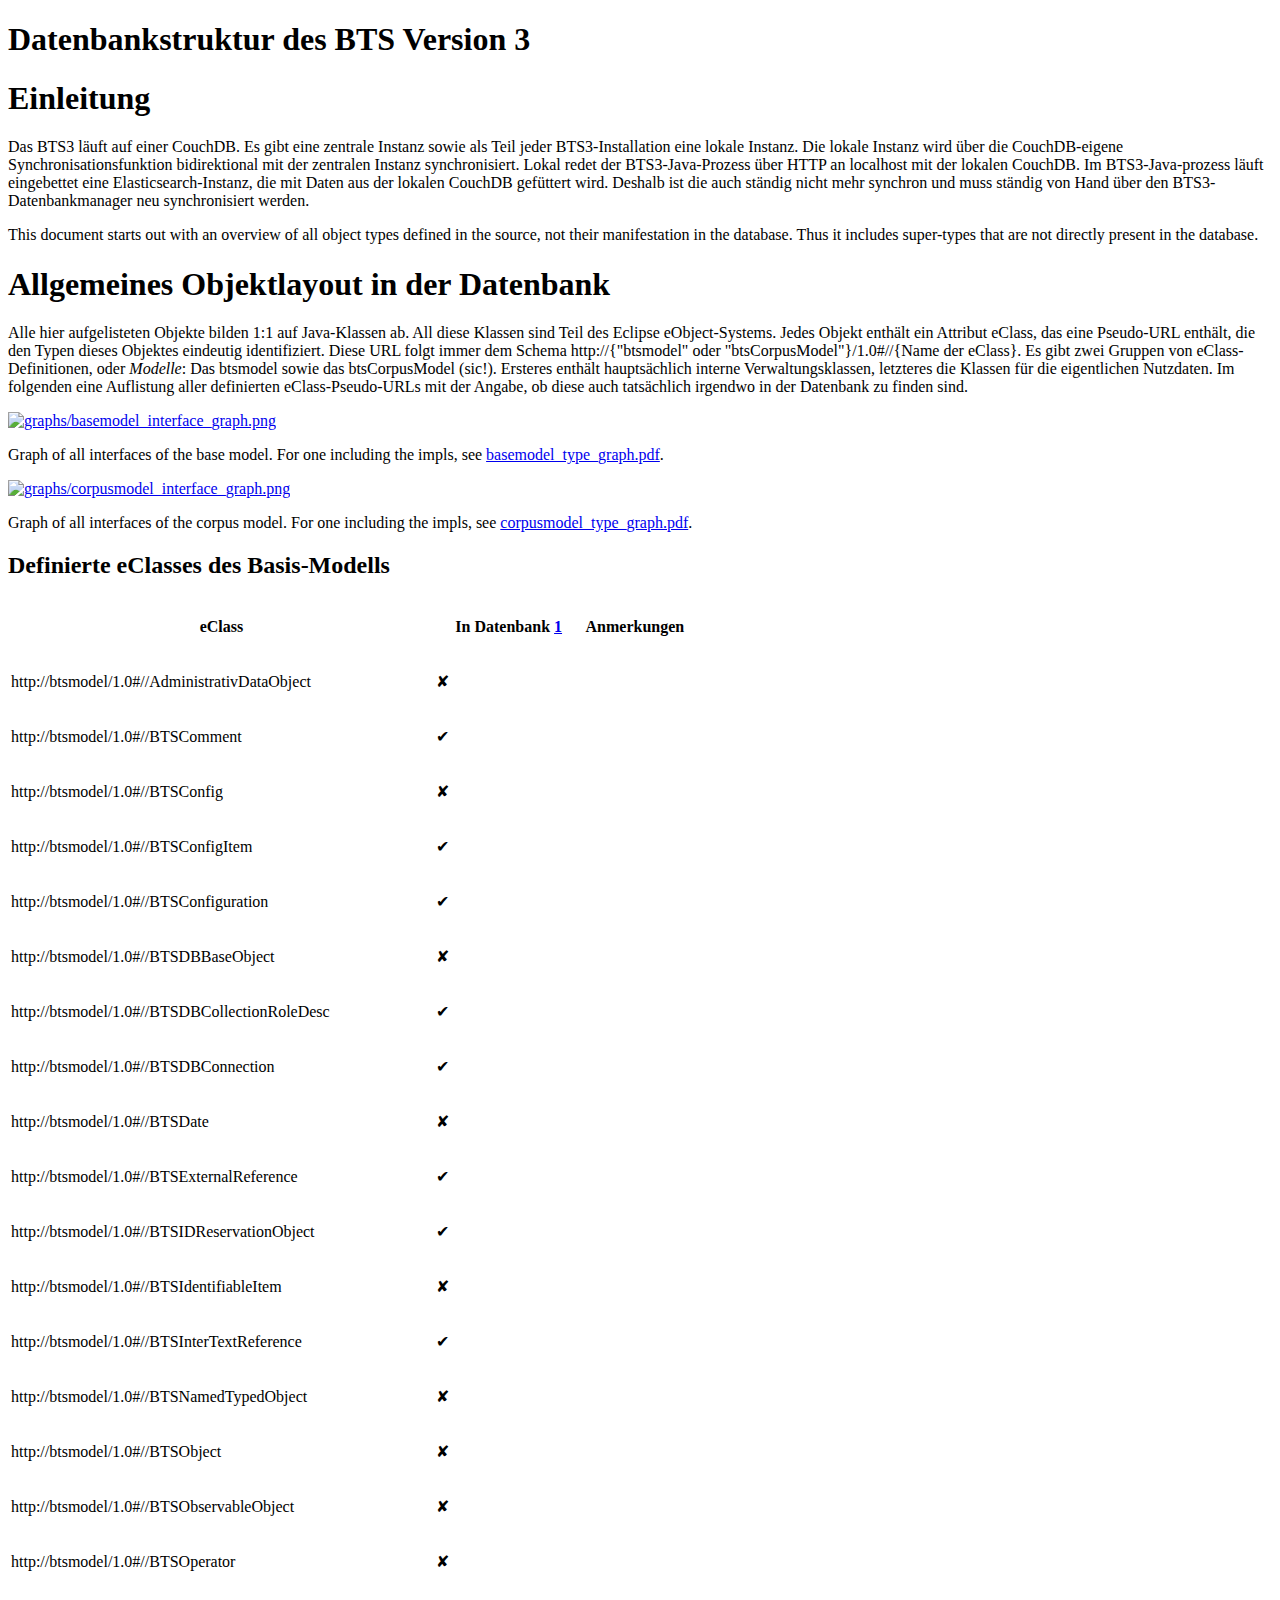
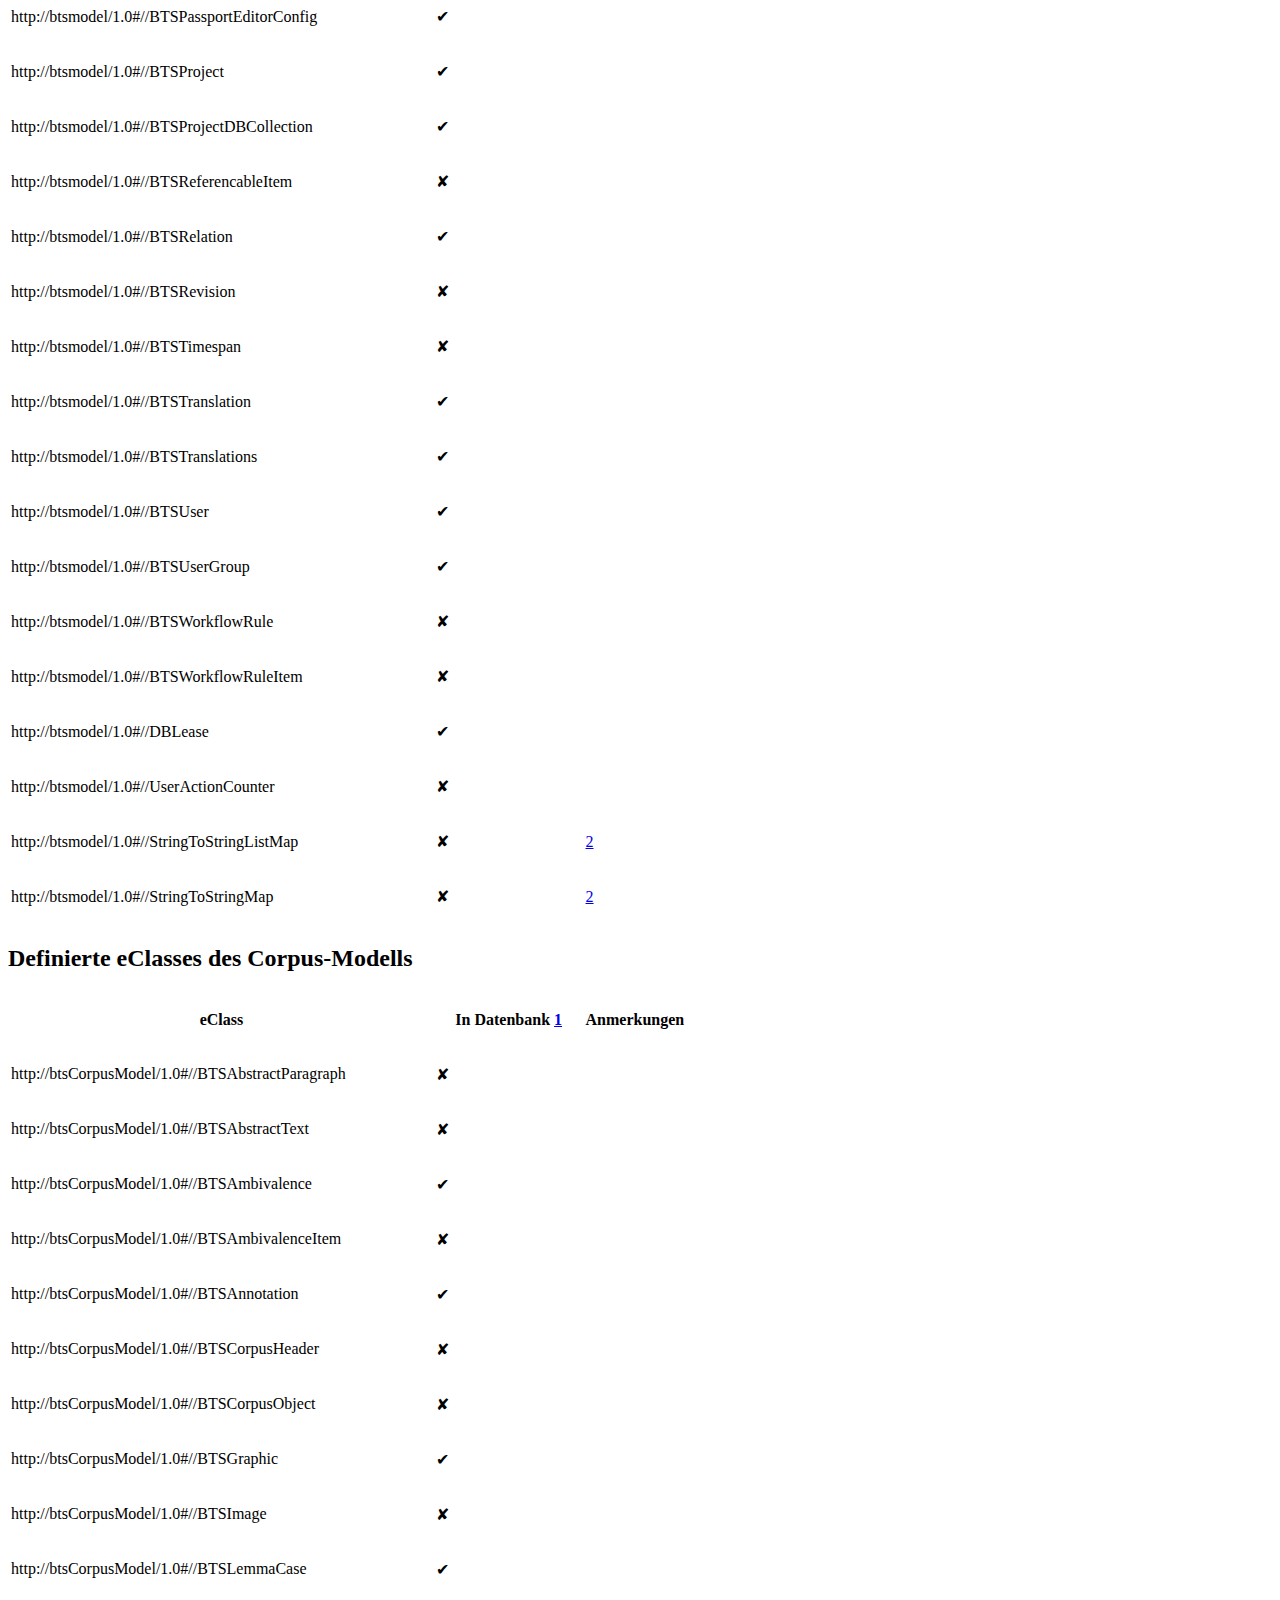
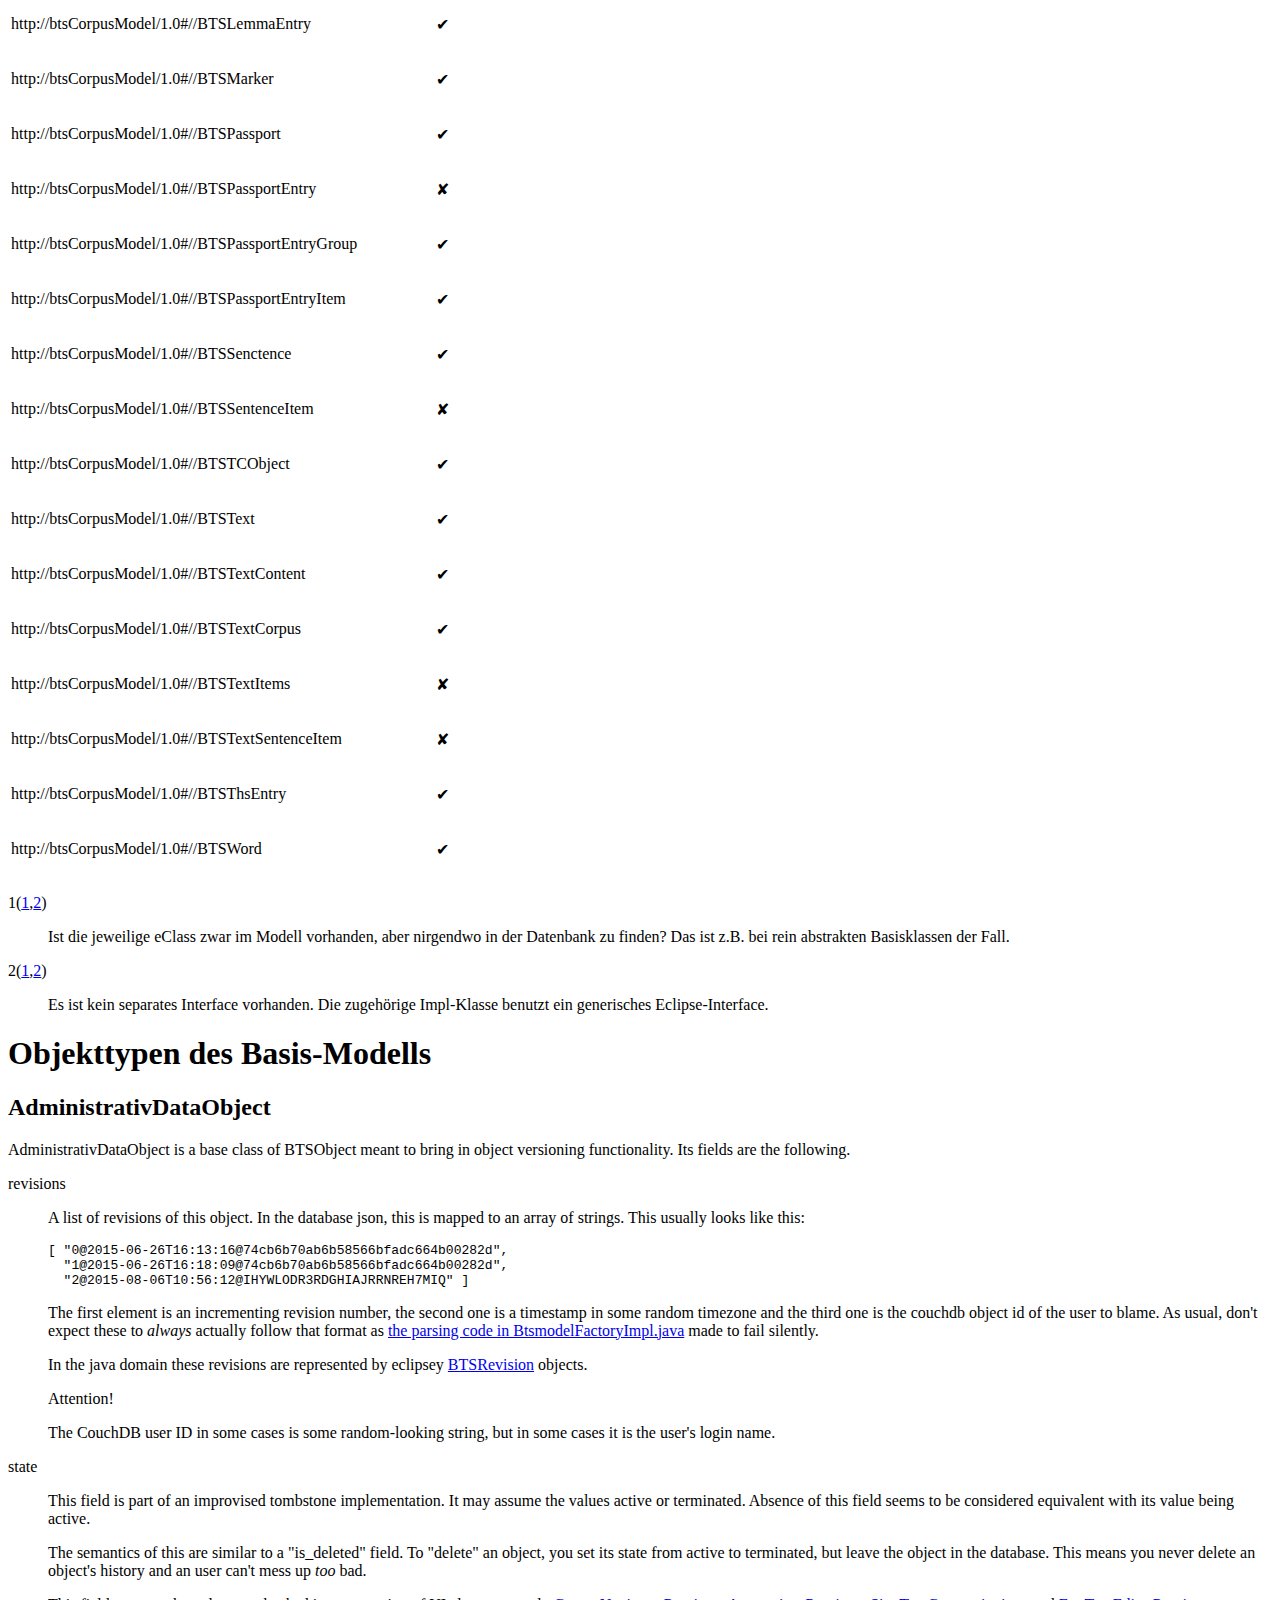
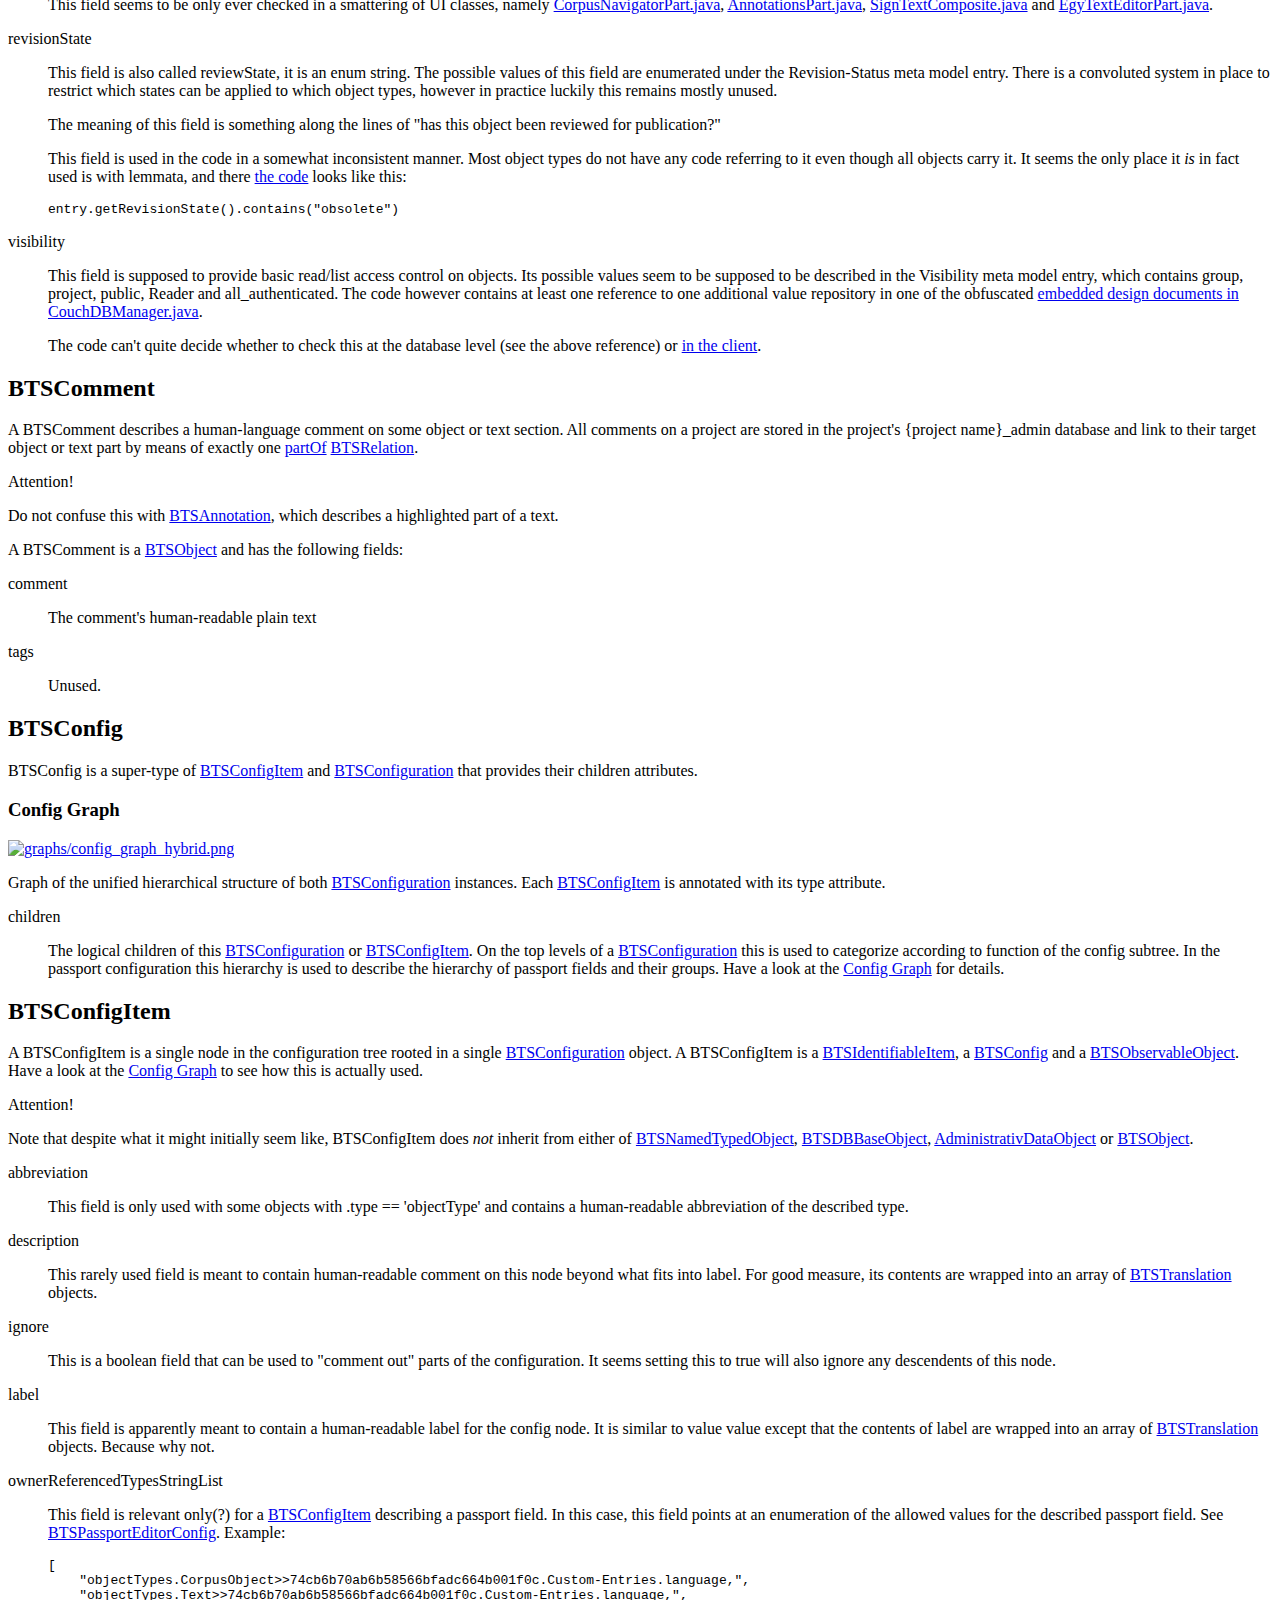
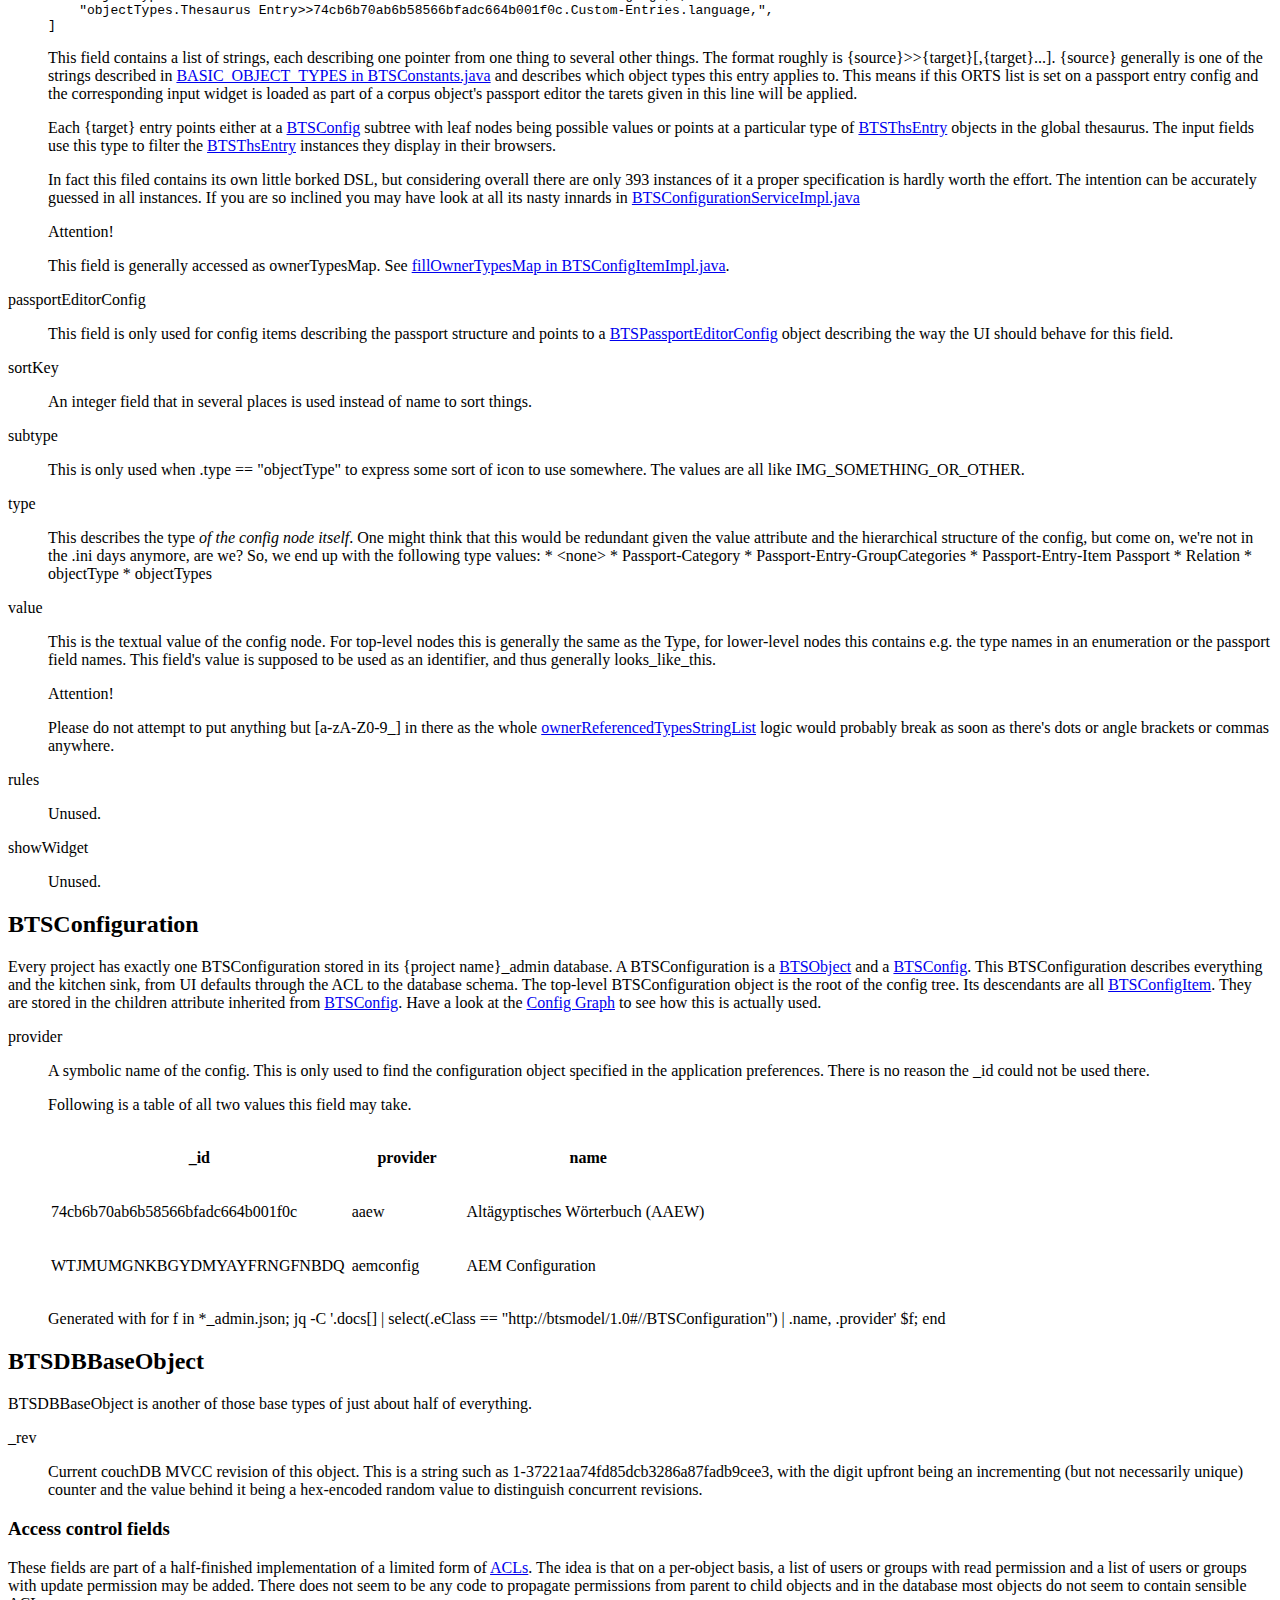
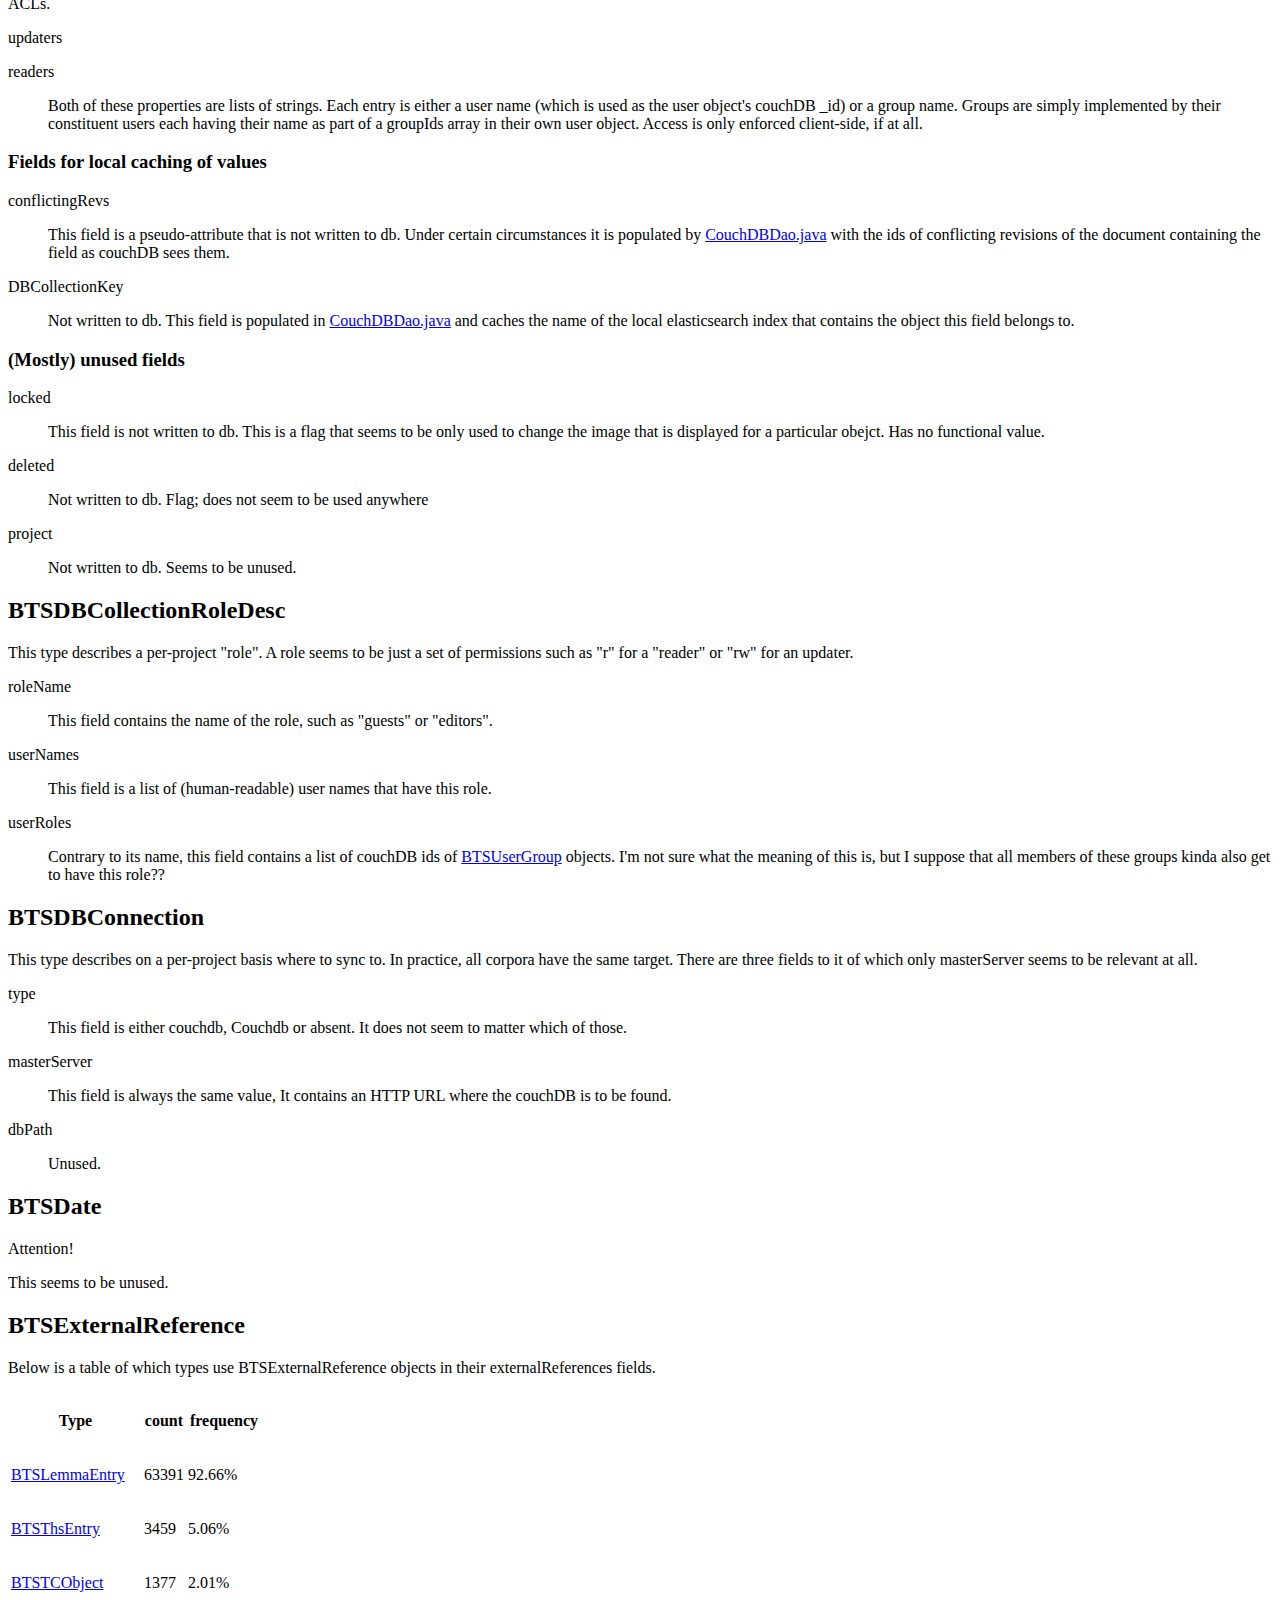
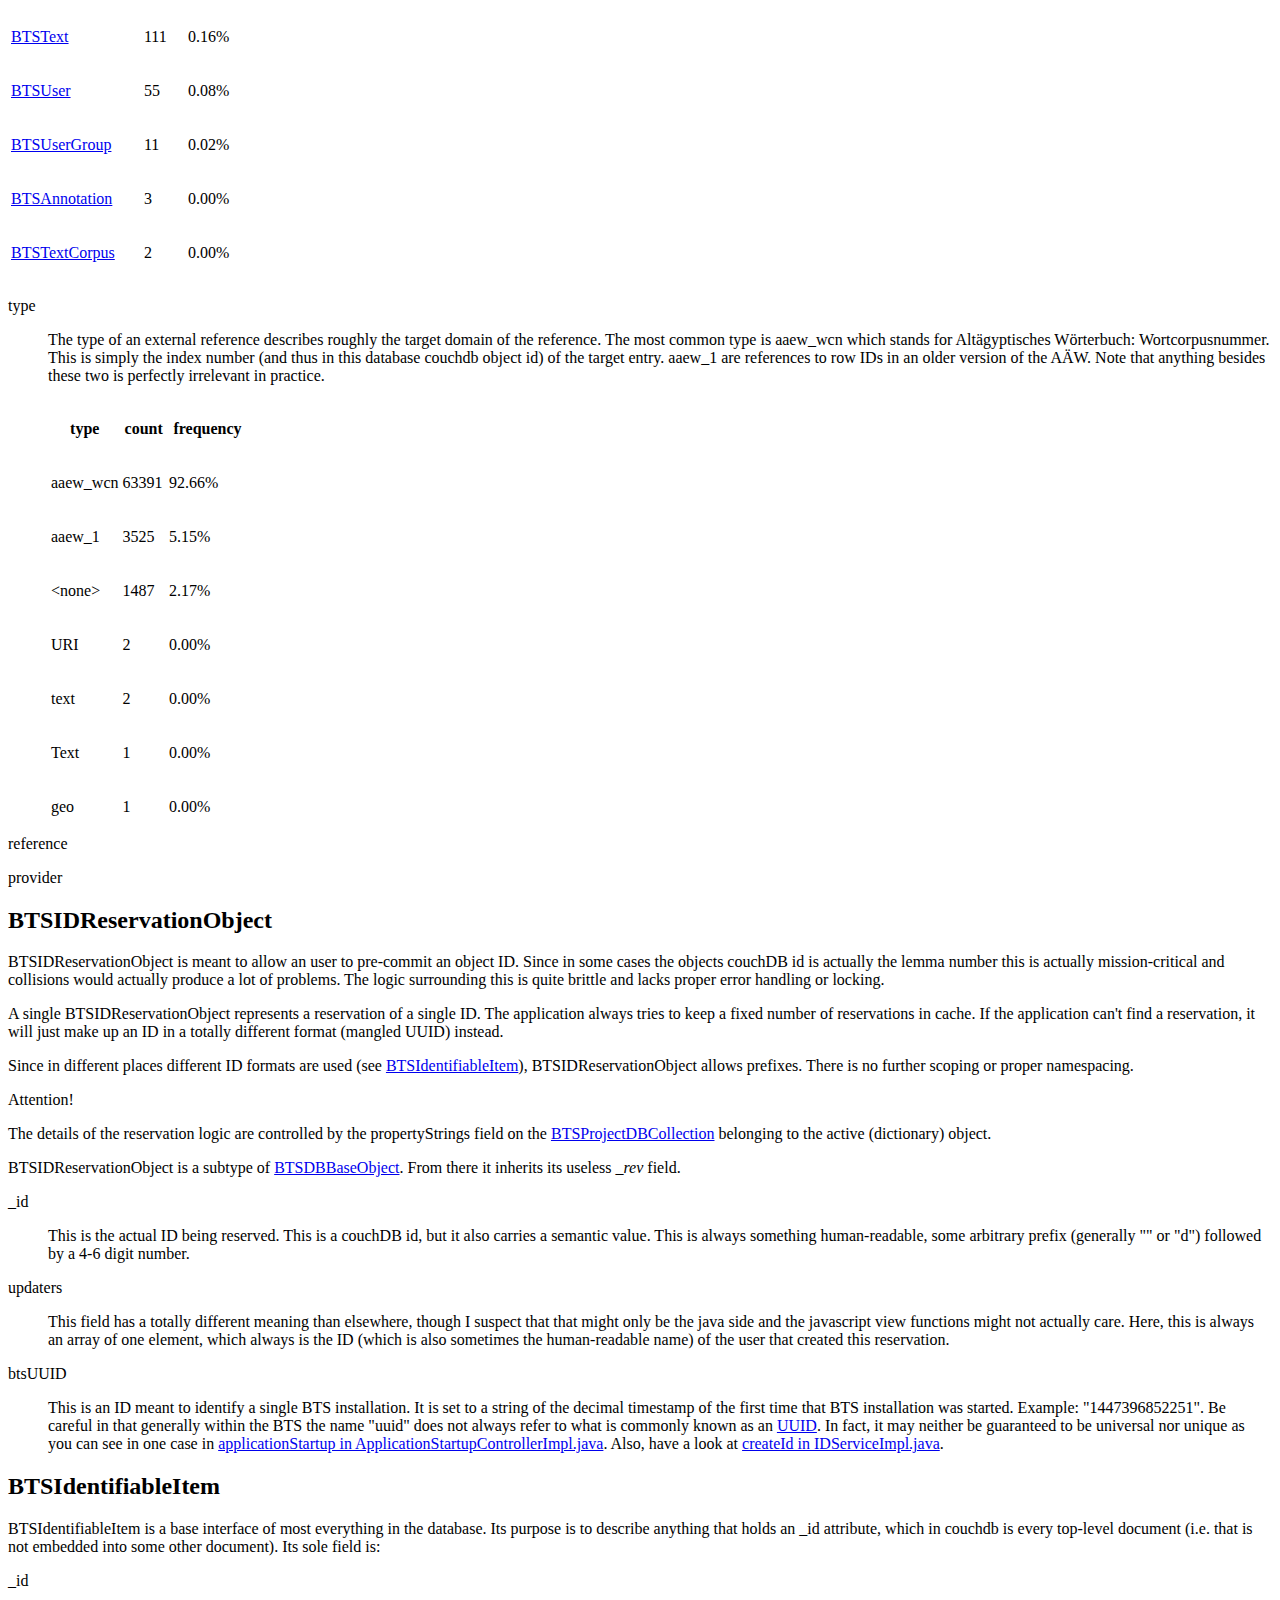
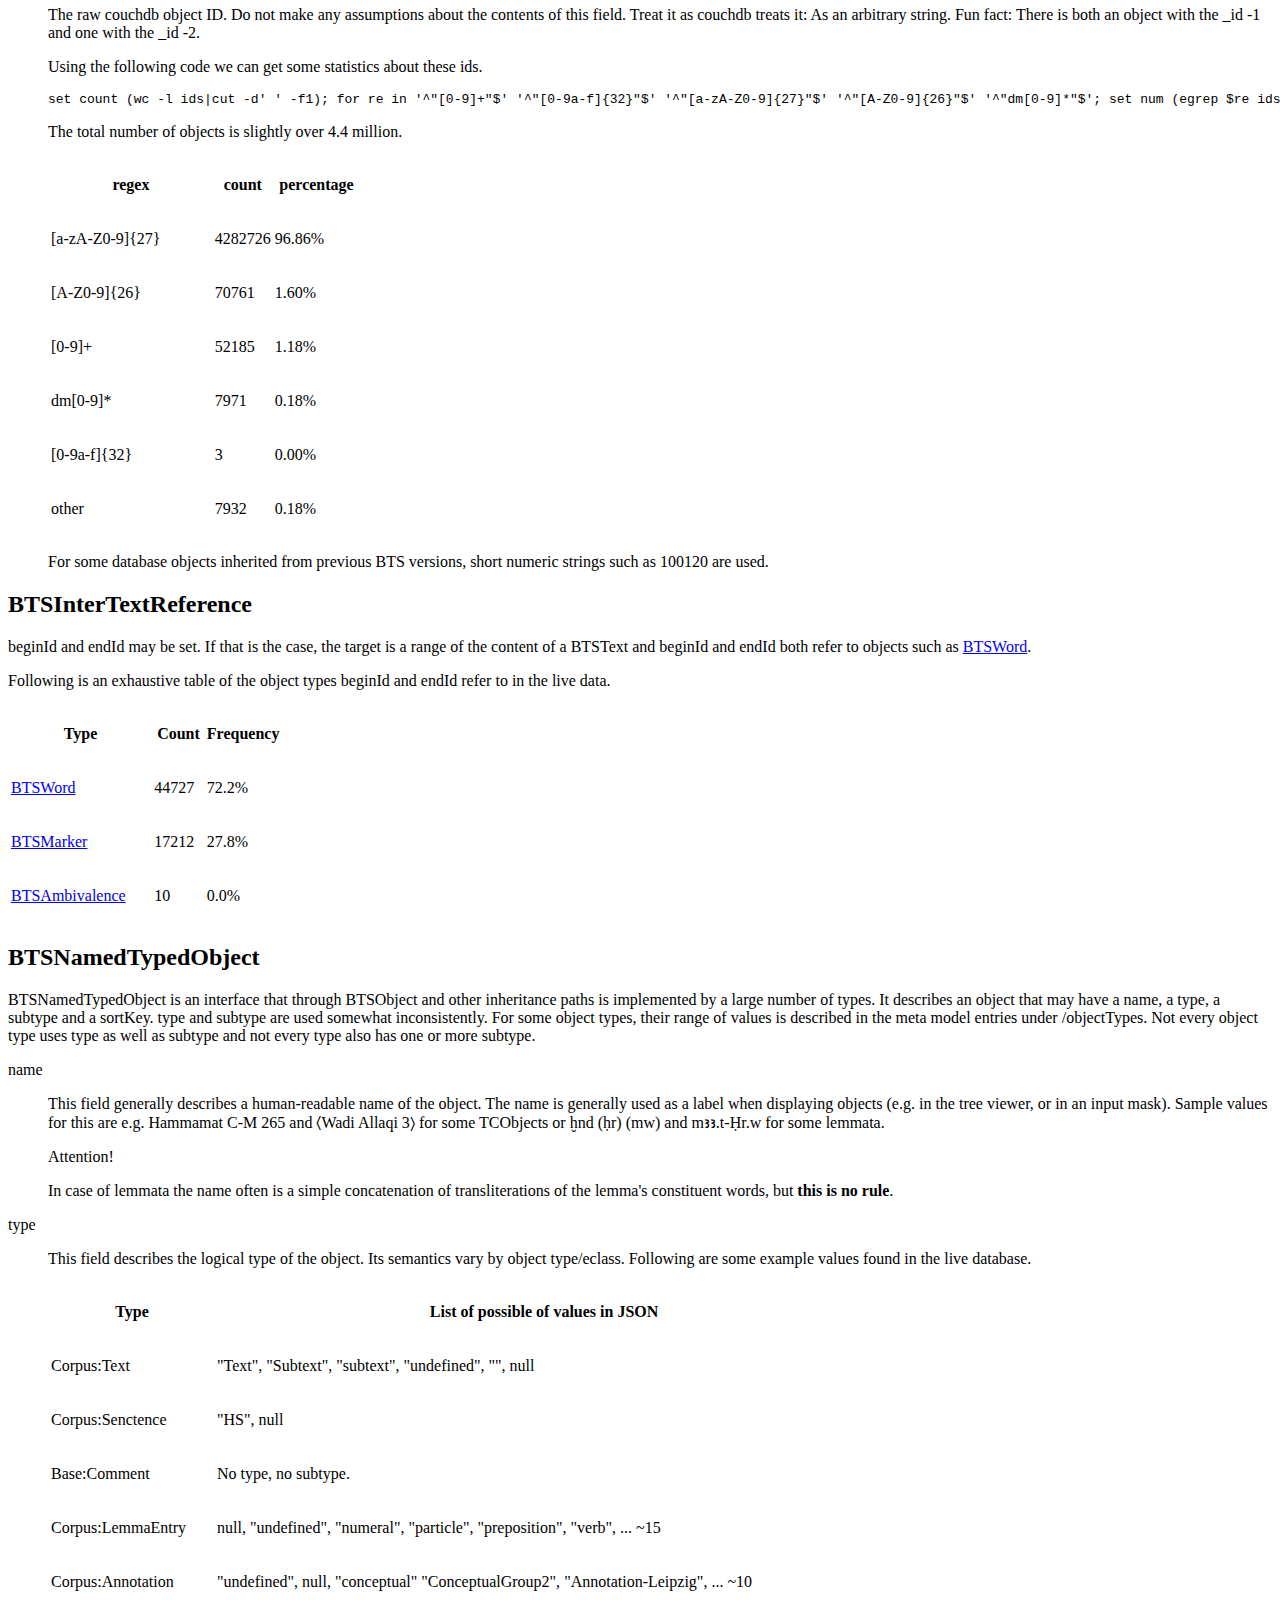
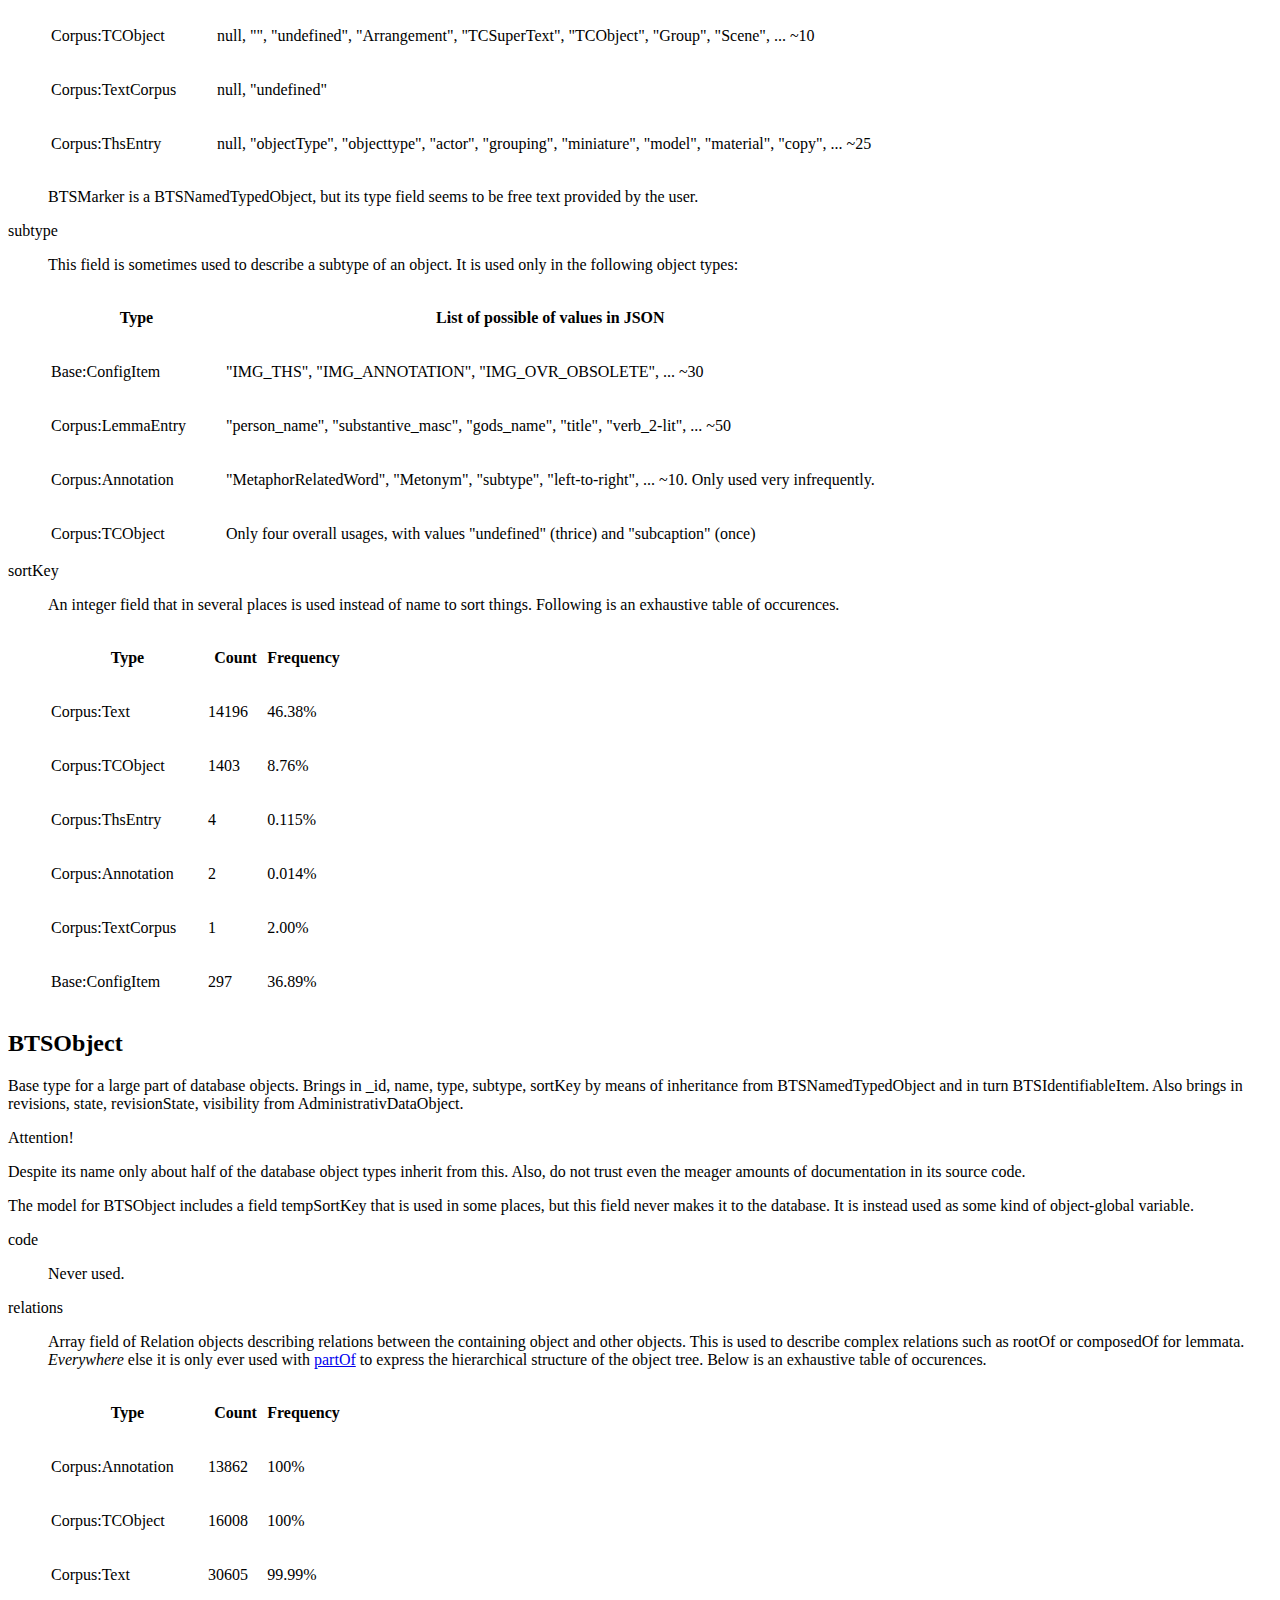
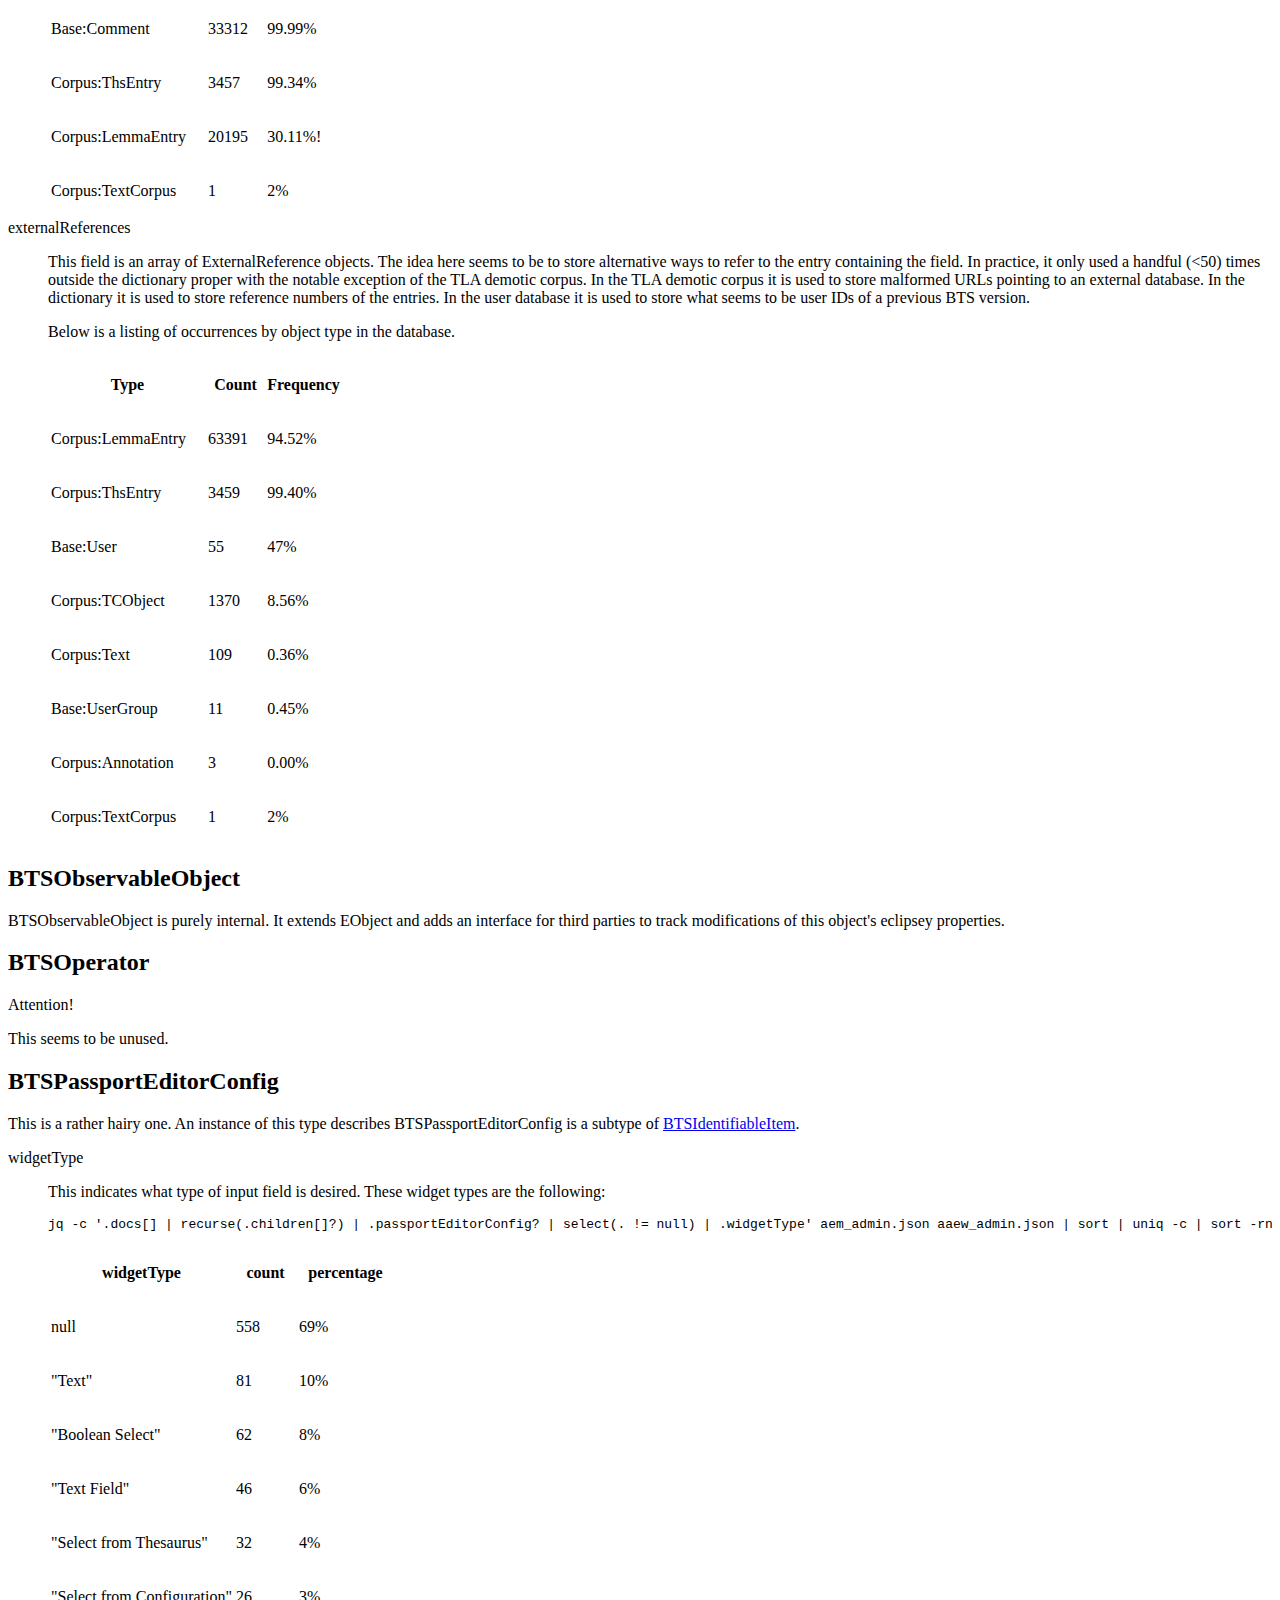
==== commit c9b077c5: "Add more BTSThsEntry doc" ====
--- a/docs/db_structure_bts3.html
+++ b/docs/db_structure_bts3.html
@@ -391,7 +391,11 @@
 <h2>BTSComment</h2>
 <p>A <span class="docutils literal">BTSComment</span> describes a human-language comment on some object or text section. All comments on a project are stored in
 the project's <span class="docutils literal">{project name}_admin</span> database and link to their target object or text part by means of exactly one
-<span class="docutils literal">partOf</span> relation. For details, see <a class="reference internal" href="#partof-relations">PartOf relations</a>.</p>
+<a class="reference internal" href="#partof">partOf</a> <a class="reference internal" href="#btsrelation">BTSRelation</a>.</p>
+<div class="admonition attention">
+<p class="admonition-title">Attention!</p>
+<p>Do not confuse this with <a class="reference internal" href="#btsannotation">BTSAnnotation</a>, which describes a highlighted part of a text.</p>
+</div>
 <p>A <span class="docutils literal">BTSComment</span> is a <a class="reference internal" href="#btsobject">BTSObject</a> and has the following fields:</p>
 <dl class="field-list simple">
 <dt><span class="docutils literal">comment</span></dt>
@@ -432,7 +436,7 @@
 <p>Note that despite what it might initially seem like, <span class="docutils literal">BTSConfigItem</span> does <em>not</em> inherit from either of
 <a class="reference internal" href="#btsnamedtypedobject">BTSNamedTypedObject</a>, <a class="reference internal" href="#btsdbbaseobject">BTSDBBaseObject</a>, <a class="reference internal" href="#administrativdataobject">AdministrativDataObject</a> or <a class="reference internal" href="#btsobject">BTSObject</a>.</p>
 </div>
-<dl class="field-list">
+<dl class="field-list simple">
 <dt><span class="docutils literal">abbreviation</span></dt>
 <dd><p>This field is only used with some objects with <span class="docutils literal">.type == 'objectType'</span> and contains a human-readable abbreviation
 of the described type.</p>
@@ -450,6 +454,8 @@
 <span class="docutils literal">value</span> except that the contents of <span class="docutils literal">label</span> are wrapped into an array of <a class="reference internal" href="#btstranslation">BTSTranslation</a> objects. Because why
 not.</p>
 </dd>
+</dl>
+<dl class="field-list" id="ownerreferencedtypesstringlist">
 <dt><span class="docutils literal">ownerReferencedTypesStringList</span></dt>
 <dd><p>This field is relevant only(?) for a <a class="reference internal" href="#btsconfigitem">BTSConfigItem</a> describing a passport field. In this case, this field
 points at an enumeration of the allowed values for the described passport field. See <a class="reference internal" href="#btspassporteditorconfig">BTSPassportEditorConfig</a>.
@@ -460,9 +466,11 @@
     &quot;objectTypes.Thesaurus Entry&gt;&gt;74cb6b70ab6b58566bfadc664b001f0c.Custom-Entries.language,&quot;,
 ]</code></pre>
 <p>This field contains a list of strings, each describing one pointer from one thing to several other things. The
-format roughly is <span class="docutils literal"><span class="pre">{source}&gt;&gt;{target}[,{target}...]</span></span>. with <span class="docutils literal">{source}</span> generally being one of the strings
-described in <a class="reference external" href="https://github.com/telota/bts/blob/7f7933ae338cbb22553156658823f42e3464dac5/core/global-commons/src/org/bbaw/bts/commons/BTSConstants.java#L83-L97">BASIC_OBJECT_TYPES in BTSConstants.java</a> and each <span class="docutils literal">{target}</span> pointing either at a <a class="reference internal" href="#btsconfig">BTSConfig</a> subtree
-with leaf nodes being possible values or pointing out specific values.</p>
+format roughly is <span class="docutils literal"><span class="pre">{source}&gt;&gt;{target}[,{target}...]</span></span>. <span class="docutils literal">{source}</span> generally is one of the strings described in
+<a class="reference external" href="https://github.com/telota/bts/blob/7f7933ae338cbb22553156658823f42e3464dac5/core/global-commons/src/org/bbaw/bts/commons/BTSConstants.java#L83-L97">BASIC_OBJECT_TYPES in BTSConstants.java</a> and describes which object types this entry applies to. This means if this ORTS list is set on a passport entry config and the corresponding input widget is loaded as part of a corpus object's passport editor the tarets given in this line will be applied.</p>
+<p>Each <span class="docutils literal">{target}</span> entry points either at a <a class="reference internal" href="#btsconfig">BTSConfig</a> subtree with leaf nodes being possible values or points at a
+particular <span class="docutils literal">type</span> of <a class="reference internal" href="#btsthsentry">BTSThsEntry</a> objects in the global thesaurus. The input fields use this type to filter the
+<a class="reference internal" href="#btsthsentry">BTSThsEntry</a> instances they display in their browsers.</p>
 <p>In fact this filed contains its own little borked DSL, but considering overall there are only 393 instances of it a
 proper specification is hardly worth the effort. The intention can be accurately guessed in all instances. If you are so
 inclined you may have look at all its nasty innards in <a class="reference external" href="https://github.com/telota/bts/blob/7f7933ae338cbb22553156658823f42e3464dac5/core/core-services-impl/src/org/bbaw/bts/core/services/impl/services/BTSConfigurationServiceImpl.java#L535">BTSConfigurationServiceImpl.java</a></p>
@@ -472,7 +480,7 @@
 </div>
 </dd>
 </dl>
-<dl class="field-list simple">
+<dl class="field-list">
 <dt><span class="docutils literal">passportEditorConfig</span></dt>
 <dd><p>This field is only used for config items describing the passport structure and points to a
 <a class="reference internal" href="#btspassporteditorconfig">BTSPassportEditorConfig</a> object describing the way the UI should behave for this field.</p>
@@ -500,6 +508,12 @@
 <dd><p>This is the textual value of the config node. For top-level nodes this is generally the same as the Type, for
 lower-level nodes this contains e.g. the type names in an enumeration or the passport field names. This field's
 value is supposed to be used as an identifier, and thus generally <span class="docutils literal">looks_like_this</span>.</p>
+<div class="admonition attention">
+<p class="admonition-title">Attention!</p>
+<p>Please do not attempt to put anything but <span class="docutils literal"><span class="pre">[a-zA-Z0-9_]</span></span> in there as the whole
+<a class="reference internal" href="#ownerreferencedtypesstringlist">ownerReferencedTypesStringList</a> logic would probably break as soon as there's dots or angle brackets or
+commas anywhere.</p>
+</div>
 </dd>
 <dt><span class="docutils literal">rules</span></dt>
 <dd><p>Unused.</p>
@@ -1027,7 +1041,7 @@
 <dt><span class="docutils literal">relations</span></dt>
 <dd><p>Array field of <span class="docutils literal">Relation</span> objects describing relations between the containing object and other objects. This is
 used to describe complex relations such as <span class="docutils literal">rootOf</span> or <span class="docutils literal">composedOf</span> for lemmata. <em>Everywhere</em> else it is only
-ever used with <span class="docutils literal">partOf</span> to express the hierarchical structure of the object tree. Below is an exhaustive table of
+ever used with <a class="reference internal" href="#partof">partOf</a> to express the hierarchical structure of the object tree. Below is an exhaustive table of
 occurences.</p>
 <table>
 <colgroup>
@@ -1199,16 +1213,21 @@
 <dt><span class="docutils literal">Boolean Select</span></dt>
 <dd><p>is a simple checkbox</p>
 </dd>
+</dl>
+<dl class="field-list" id="select-from-thesaurus">
 <dt><span class="docutils literal">Select from Thesaurus</span></dt>
-<dd><p>This is a text field that can be used to enter a dictionary entry's <span class="docutils literal">_id</span> or <span class="docutils literal">name</span>.
-There is a keyboard shortcut on this that will trigger an extremely slow lookup of the object in the database and
-present substring matches to choose for the current input. There is a button that opens a tree viewer for the
-target objects instead.</p>
+<dd><p>This results in a text field and a button. Usage is a bit different to regular text
+fields. You can directly input an object's ID or name here, but you have to press a key combination to &quot;resolve&quot;
+this into a proper reference to the object via the autocompletion. If this is not done, the input value is not
+persisted.</p>
+<p>Next to this weird text field is two buttons that are actually labels. One opens an object browser on the
+currently referenced object. The other opens another object browser, but one that only displays objects matched
+by <a class="reference internal" href="#ownerreferencedtypesstringlist">ownerReferencedTypesStringList</a>.</p>
 </dd>
 <dt><span class="docutils literal">Select from Configuration</span></dt>
 <dd><p>This results in a drop-down list containing entries that are themselves read from
 &quot;the configuration&quot;. The values this drop-down list allows are pointed at in the
-<span class="docutils literal">ownerReferencedTypesStringList</span> field of <a class="reference internal" href="#btsconfigitem">BTSConfigItem</a>.</p>
+<a class="reference internal" href="#ownerreferencedtypesstringlist">ownerReferencedTypesStringList</a> field of <a class="reference internal" href="#btsconfigitem">BTSConfigItem</a>.</p>
 </dd>
 </dl>
 <p>The <span class="docutils literal">null</span> values are there since many <a class="reference internal" href="#btsconfigitem">BTSConfigItem</a> instances that don't actually need a
@@ -1304,10 +1323,10 @@
 objects than by kludging an ersatz relational layer on it?</p>
 <p>A <span class="docutils literal">BTSRelation</span> represents a single item in a relation (and not as the name implies the relation itself). An
 implementation detail is that these relations are inherently directional, and the <span class="docutils literal">BTSRelation</span> object is always
-stored in the <em>head</em> object. So, a <span class="docutils literal">partOf</span> relation describing that object <span class="docutils literal">A</span> is a part of object <span class="docutils literal">B</span> would be
+stored in the <em>head</em> object. So, a <a class="reference internal" href="#partof">partOf</a> relation describing that object <span class="docutils literal">A</span> is a part of object <span class="docutils literal">B</span> would be
 stored in object <span class="docutils literal">A</span>. Read: <span class="docutils literal">A is partOf B</span>.</p>
 <p>Every relation contains the couchDB <span class="docutils literal">_id</span> of its target object in its <span class="docutils literal">objectId</span> field.</p>
-<p>Relations come in many flavors. The important one is <span class="docutils literal">partOf</span>, which is used to express hierarchical structure in the
+<p>Relations come in many flavors. The important one is <a class="reference internal" href="#partof">partOf</a>, which is used to express hierarchical structure in the
 object browser. It can be used on most anything. The other relation type flavors are only used on <span class="docutils literal">BTSLemmaEntry</span>
 objects. Below are some nice stats on these.</p>
 <p>Due to the inherently asymmetric nature of this representation, most &quot;relation types&quot; need a reciprocal type to be put
@@ -1315,7 +1334,7 @@
 <span class="docutils literal">composedOf</span>. Note that these are sometimes not named very well.</p>
 <div class="admonition attention">
 <p class="admonition-title">Attention!</p>
-<p><span class="docutils literal">partOf</span> relations do not have a reciprocal element.</p>
+<p><a class="reference internal" href="#partof">partOf</a> relations do not have a reciprocal element.</p>
 </div>
 <div class="admonition warning">
 <p class="admonition-title">Warning</p>
@@ -1416,8 +1435,8 @@
            1 <font color="#cc6633">partOf</font>(<font color="#cc3366">CorpusModel:ThsEntry</font>)</pre>
 </div>
 <div class="section" id="partof-relations">
-<h3>PartOf relations</h3>
-<p>In certain cases such as when used with a <a class="reference internal" href="#btscomment">BTSComment</a> a <span class="docutils literal">partOf</span> relation may contain <span class="docutils literal">parts</span>. Each &quot;part&quot; is a
+<span id="partof"></span><h3>PartOf relations</h3>
+<p>In certain cases such as when used with a <a class="reference internal" href="#btscomment">BTSComment</a> a <a class="reference internal" href="#partof">partOf</a> relation may contain <span class="docutils literal">parts</span>. Each &quot;part&quot; is a
 <a class="reference internal" href="#btsintertextreference">BTSInterTextReference</a> pointing to part of some text. The statistics of the number of parts as extracted from a
 database backup are as follows.</p>
 <p><span class="docutils literal">jq <span class="pre">'.docs[].relations[]?.parts</span> | length' *.json | sort | uniq <span class="pre">-c</span> | sort <span class="pre">-bnk2</span></span></p>
@@ -1490,13 +1509,13 @@
 </table>
 <div class="admonition attention">
 <p class="admonition-title">Attention!</p>
-<p>Technically, the <span class="docutils literal">partOf</span> graph is only directed. In practice, it seems it is also acyclic and something would
+<p>Technically, the <a class="reference internal" href="#partof">partOf</a> graph is only directed. In practice, it seems it is also acyclic and something would
 probably crash if it wasn't. It is, however, <em>not</em> a vanilla tree as objects can have several parents.</p>
 </div>
 <div class="admonition attention">
 <p class="admonition-title">Attention!</p>
-<p>TODO: Right now I can't make any statements on the equivalency of two <span class="docutils literal">partOf</span> relations using the same target
-<span class="docutils literal">objectId</span> but each containing different <span class="docutils literal">parts</span> and only one <span class="docutils literal">partOf</span> relation using the same target
+<p>TODO: Right now I can't make any statements on the equivalency of two <a class="reference internal" href="#partof">partOf</a> relations using the same target
+<span class="docutils literal">objectId</span> but each containing different <span class="docutils literal">parts</span> and only one <a class="reference internal" href="#partof">partOf</a> relation using the same target
 <span class="docutils literal">objectId</span> but containing the union of both partses .</p>
 </div>
 </div>
@@ -1693,12 +1712,358 @@
 <div class="admonition attention">
 <p class="admonition-title">Attention!</p>
 <p>Despite the name suggesting that this is what is found in the <span class="docutils literal">cases</span> field of a <a class="reference internal" href="#btsambivalence">BTSAmbivalence</a>, this in fact
-seems to be unused, <a class="reference internal" href="#btslemmacase">BTSLemmaCase</a> being used there instead.</p>
+seems to be unused, <a class="reference internal" href="#btslemmacase">BTSLemmaCase</a> being used there instead. For type information hava a look at the table under
+<a class="reference internal" href="#btstextsentenceitem">BTSTextSentenceItem</a>.</p>
 </div>
 </div>
 <div class="section" id="btsannotation">
 <h2>BTSAnnotation</h2>
-<!-- TODO BTSAnnotation -->
+<p><a class="reference internal" href="#btsannotation">BTSAnnotation</a> is a type describing a highlighted part of a text. <a class="reference internal" href="#btsannotation">BTSAnnotation</a> is a <a class="reference internal" href="#btscorpusobject">BTSCorpusObject</a> and as such
+inheriting a whole slew of miscellaneous fields. The usage of <a class="reference internal" href="#btsannotation">BTSAnnotation</a> is a bit patchy.  Following is a list of
+all nontrivial fields that are used with <a class="reference internal" href="#btsannotation">BTSAnnotation</a>. The two semantically most relevant fields are <span class="docutils literal">type</span> and
+<span class="docutils literal">name</span>, as well as the one <a class="reference internal" href="#partof">partOf</a> <a class="reference internal" href="#btsrelation">BTSRelation</a>.</p>
+<div class="admonition attention">
+<p class="admonition-title">Attention!</p>
+<p>Do not confuse this with <a class="reference internal" href="#btscomment">BTSComment</a>, which describes a human-readable comment on some object <em>or</em> part of text.</p>
+</div>
+<div class="section" id="fields-used-with-btsannotation">
+<h3>Fields used with BTSAnnotation</h3>
+<table>
+<colgroup>
+<col style="width: 62%" />
+<col style="width: 14%" />
+<col style="width: 24%" />
+</colgroup>
+<thead>
+<tr><th class="head"><p>Field</p></th>
+<th class="head"><p>Count</p></th>
+<th class="head"><p>Frequency</p></th>
+</tr>
+</thead>
+<tbody>
+<tr><td><p>&lt;total&gt;</p></td>
+<td><p>13862</p></td>
+<td></td>
+</tr>
+<tr><td><p>state</p></td>
+<td><p>13862</p></td>
+<td><p>100.00%</p></td>
+</tr>
+<tr><td><p>type</p></td>
+<td><p>10090</p></td>
+<td><p>72.79%</p></td>
+</tr>
+<tr><td><p>name</p></td>
+<td><p>8016</p></td>
+<td><p>57.83%</p></td>
+</tr>
+<tr><td><p>corpusPrefix</p></td>
+<td><p>5148</p></td>
+<td><p>37.14%</p></td>
+</tr>
+<tr><td><p>passport</p></td>
+<td><p>696</p></td>
+<td><p>5.02%</p></td>
+</tr>
+<tr><td><p>subtype</p></td>
+<td><p>54</p></td>
+<td><p>0.39%</p></td>
+</tr>
+<tr><td><p>externalReferences[]</p></td>
+<td><p>3</p></td>
+<td><p>0.02%</p></td>
+</tr>
+<tr><td><p>sortKey</p></td>
+<td><p>2</p></td>
+<td><p>0.01%</p></td>
+</tr>
+</tbody>
+</table>
+</div>
+<div class="section" id="type-values-used-with-btsannotation">
+<h3>Type values used with BTSAnnotation</h3>
+<table>
+<colgroup>
+<col style="width: 62%" />
+<col style="width: 14%" />
+<col style="width: 24%" />
+</colgroup>
+<thead>
+<tr><th class="head"><p>Type</p></th>
+<th class="head"><p>Count</p></th>
+<th class="head"><p>Frequency</p></th>
+</tr>
+</thead>
+<tbody>
+<tr><td><p>&lt;total&gt;</p></td>
+<td><p>13862</p></td>
+<td></td>
+</tr>
+<tr><td><p>rubrum</p></td>
+<td><p>9927</p></td>
+<td><p>71.61%</p></td>
+</tr>
+<tr><td><p>lexical</p></td>
+<td><p>48</p></td>
+<td><p>0.35%</p></td>
+</tr>
+<tr><td><p>textual</p></td>
+<td><p>30</p></td>
+<td><p>0.22%</p></td>
+</tr>
+<tr><td><p>conceptual</p></td>
+<td><p>29</p></td>
+<td><p>0.21%</p></td>
+</tr>
+<tr><td><p>Annotation-Leipzig</p></td>
+<td><p>20</p></td>
+<td><p>0.14%</p></td>
+</tr>
+<tr><td><p>undefined</p></td>
+<td><p>13</p></td>
+<td><p>0.09%</p></td>
+</tr>
+<tr><td><p>Layout</p></td>
+<td><p>8</p></td>
+<td><p>0.06%</p></td>
+</tr>
+<tr><td><p>&lt;empty&gt;</p></td>
+<td><p>7</p></td>
+<td><p>0.05%</p></td>
+</tr>
+<tr><td><p>ConceptualGroup2</p></td>
+<td><p>6</p></td>
+<td><p>0.04%</p></td>
+</tr>
+<tr><td><p>ConceptualGroup3</p></td>
+<td><p>2</p></td>
+<td><p>0.01%</p></td>
+</tr>
+</tbody>
+</table>
+</div>
+<div class="section" id="type-values-used-with-named-btsannotations">
+<h3>Type values used with named BTSAnnotations</h3>
+<table>
+<colgroup>
+<col style="width: 62%" />
+<col style="width: 14%" />
+<col style="width: 24%" />
+</colgroup>
+<thead>
+<tr><th class="head"><p>Type</p></th>
+<th class="head"><p>Count</p></th>
+<th class="head"><p>Frequency</p></th>
+</tr>
+</thead>
+<tbody>
+<tr><td><p>rubrum</p></td>
+<td><p>4352</p></td>
+<td><p>54.3%</p></td>
+</tr>
+<tr><td><p>&lt;null&gt;</p></td>
+<td><p>3513</p></td>
+<td><p>43.8%</p></td>
+</tr>
+<tr><td><p>lexical</p></td>
+<td><p>44</p></td>
+<td><p>0.5%</p></td>
+</tr>
+<tr><td><p>textual</p></td>
+<td><p>28</p></td>
+<td><p>0.3%</p></td>
+</tr>
+<tr><td><p>conceptual</p></td>
+<td><p>25</p></td>
+<td><p>0.3%</p></td>
+</tr>
+<tr><td><p>Annotation-Leipzig</p></td>
+<td><p>19</p></td>
+<td><p>0.2%</p></td>
+</tr>
+<tr><td><p>undefined</p></td>
+<td><p>13</p></td>
+<td><p>0.2%</p></td>
+</tr>
+<tr><td><p>Layout</p></td>
+<td><p>8</p></td>
+<td><p>0.1%</p></td>
+</tr>
+<tr><td><p>ConceptualGroup2</p></td>
+<td><p>6</p></td>
+<td><p>0.1%</p></td>
+</tr>
+<tr><td><p>&lt;empty string&gt;</p></td>
+<td><p>6</p></td>
+<td><p>0.1%</p></td>
+</tr>
+<tr><td><p>ConceptualGroup3</p></td>
+<td><p>2</p></td>
+<td><p>0.0%</p></td>
+</tr>
+</tbody>
+</table>
+</div>
+<div class="section" id="the-most-common-names-of-btsannotations">
+<h3>The most common names of BTSAnnotations</h3>
+<p>The <span class="docutils literal">name</span> of a <a class="reference internal" href="#btsannotation">BTSAnnotation</a> by default contains <span class="docutils literal">&quot;Rubrum&quot;</span>. Otherwise, it is mostly a human-readable comment.
+Many a <a class="reference internal" href="#btsannotation">BTSAnnotation</a> does not have a name. Note that <span class="docutils literal">name</span> has a long-tail distribution with very many rarely used
+values.</p>
+<!-- To extract name statistics: jq -c '.docs[] | select(.eClass == "http://btsCorpusModel/1.0#//BTSAnnotation") | .name | select(. != null)' *.json|sort|uniq -c|sort -rn|head -n 20 -->
+<table>
+<colgroup>
+<col style="width: 55%" />
+<col style="width: 16%" />
+<col style="width: 29%" />
+</colgroup>
+<thead>
+<tr><th class="head"></th>
+<th class="head"></th>
+<th class="head"></th>
+</tr>
+</thead>
+<tbody>
+<tr><td><p>&lt;name not null&gt;</p></td>
+<td><p>8016</p></td>
+<td></td>
+</tr>
+<tr><td><p>&quot;Rubrum&quot;</p></td>
+<td><p>4348</p></td>
+<td><p>54.24%</p></td>
+</tr>
+<tr><td><p>&quot;supralinear&quot;</p></td>
+<td><p>177</p></td>
+<td><p>2.21%</p></td>
+</tr>
+<tr><td><p>&quot;Osiris&quot;</p></td>
+<td><p>177</p></td>
+<td><p>2.21%</p></td>
+</tr>
+<tr><td><p>&quot;Chiffrenschrift&quot;</p></td>
+<td><p>113</p></td>
+<td><p>1.41%</p></td>
+</tr>
+<tr><td><p>&quot;Ptol VIII&quot;</p></td>
+<td><p>104</p></td>
+<td><p>1.30%</p></td>
+</tr>
+<tr><td><p>&quot;Textfeld&quot;</p></td>
+<td><p>101</p></td>
+<td><p>1.26%</p></td>
+</tr>
+<tr><td><p>&quot;titre&quot;</p></td>
+<td><p>75</p></td>
+<td><p>0.94%</p></td>
+</tr>
+<tr><td><p>&quot;Bildfeld&quot;</p></td>
+<td><p>63</p></td>
+<td><p>0.79%</p></td>
+</tr>
+<tr><td><p>&quot;griechisch&quot;</p></td>
+<td><p>57</p></td>
+<td><p>0.71%</p></td>
+</tr>
+<tr><td><p>&quot;Pehou&quot;</p></td>
+<td><p>41</p></td>
+<td><p>0.51%</p></td>
+</tr>
+<tr><td><p>&quot;paroles Osiris&quot;</p></td>
+<td><p>39</p></td>
+<td><p>0.49%</p></td>
+</tr>
+<tr><td><p>&quot;Sekhet&quot;</p></td>
+<td><p>35</p></td>
+<td><p>0.44%</p></td>
+</tr>
+<tr><td><p>&quot;Kolophon&quot;</p></td>
+<td><p>34</p></td>
+<td><p>0.42%</p></td>
+</tr>
+<tr><td><p>&quot;lexical&quot;</p></td>
+<td><p>33</p></td>
+<td><p>0.41%</p></td>
+</tr>
+<tr><td><p>&quot;hieratisch&quot;</p></td>
+<td><p>31</p></td>
+<td><p>0.39%</p></td>
+</tr>
+<tr><td><p>&quot;Nil&quot;</p></td>
+<td><p>30</p></td>
+<td><p>0.37%</p></td>
+</tr>
+<tr><td><p>&quot;nome&quot;</p></td>
+<td><p>27</p></td>
+<td><p>0.34%</p></td>
+</tr>
+<tr><td><p>&quot;Isis&quot;</p></td>
+<td><p>24</p></td>
+<td><p>0.30%</p></td>
+</tr>
+<tr><td><p>&quot;textual&quot;</p></td>
+<td><p>23</p></td>
+<td><p>0.29%</p></td>
+</tr>
+<tr><td><p>&quot;Giebelfeld&quot;</p></td>
+<td><p>23</p></td>
+<td><p>0.29%</p></td>
+</tr>
+</tbody>
+</table>
+</div>
+<div class="section" id="mapping-between-btsannotation-and-btstext-parts">
+<h3>Mapping between BTSAnnotation and BTSText parts</h3>
+<p>Almost always, a <a class="reference internal" href="#btsannotation">BTSAnnotation</a> has a single <a class="reference internal" href="#partof">partOf</a> <a class="reference internal" href="#btsrelation">BTSRelation</a> pointing at a <a class="reference internal" href="#btstext">BTSText</a>. There is only two
+exceptions in the entire database of which each has two <a class="reference internal" href="#partof">partOf</a> relations. See the following table for the frequency
+of <a class="reference internal" href="#btstext">BTSText</a> as a relation target compared to other types.</p>
+<!-- To count annotation relations with parts field: jq -c '.docs[] | select(.eClass == "http://btsCorpusModel/1.0#//BTSAnnotation") | .relations[0] | select(has("parts"))' *.json|wc -l -->
+<table>
+<colgroup>
+<col style="width: 71%" />
+<col style="width: 13%" />
+<col style="width: 16%" />
+</colgroup>
+<thead>
+<tr><th class="head"><p>Type</p></th>
+<th class="head"><p>Count</p></th>
+<th class="head"><p>Frequency</p></th>
+</tr>
+</thead>
+<tbody>
+<tr><td><p>BTSText (total)</p></td>
+<td><p>13830</p></td>
+<td><p>99.77%</p></td>
+</tr>
+<tr><td><p>BTSText (Relation has <span class="docutils literal">parts</span> field)</p></td>
+<td><p>13796</p></td>
+<td><p>99.52%</p></td>
+</tr>
+<tr><td><p>&lt;unknown&gt;</p></td>
+<td><p>15</p></td>
+<td><p>0.10%</p></td>
+</tr>
+<tr><td><p>BTSLemmaEntry</p></td>
+<td><p>8</p></td>
+<td><p>0.06%</p></td>
+</tr>
+<tr><td><p>BTSTextCorpus</p></td>
+<td><p>5</p></td>
+<td><p>0.04%</p></td>
+</tr>
+<tr><td><p>BTSTCObject</p></td>
+<td><p>4</p></td>
+<td><p>0.03%</p></td>
+</tr>
+<tr><td><p>&lt;parts only&gt;</p></td>
+<td><p>1</p></td>
+<td><p>0.01%</p></td>
+</tr>
+<tr><td><p>BTSThsEntry</p></td>
+<td><p>1</p></td>
+<td><p>0.01%</p></td>
+</tr>
+</tbody>
+</table>
+</div>
 </div>
 <div class="section" id="btscorpusheader">
 <h2>BTSCorpusHeader</h2>
@@ -1941,15 +2306,115 @@
 </div>
 <div class="section" id="btssentenceitem">
 <h2>BTSSentenceItem</h2>
-<div class="admonition warning">
-<p class="admonition-title">Warning</p>
-<p>Despite the misspelling in the name of <a class="reference internal" href="#btssenctence">BTSSenctence</a>, <a class="reference internal" href="#btssentenceitem">BTSSentenceItem</a> is not misspelled.</p>
-</div>
-<!-- TODO BTSSentenceItem -->
+<p>This is an interface meant to bundle a bunch of stuff that could theoretically be put into a <a class="reference internal" href="#btssenctence">BTSSenctence</a>. It
+directly inherits from <a class="reference internal" href="#btsnamedtypedobject">BTSNamedTypedObject</a>. For details see <a class="reference internal" href="#btstextsentenceitem">BTSTextSentenceItem</a>.</p>
 </div>
 <div class="section" id="btstcobject">
 <h2>BTSTCObject</h2>
-<!-- TODO BTSTCObject -->
+<div class="admonition attention">
+<p class="admonition-title">Attention!</p>
+<p>Try to not confuse this with <a class="reference internal" href="#btstextcorpus">BTSTextCorpus</a>, <a class="reference internal" href="#btscorpusobject">BTSCorpusObject</a>, <a class="reference internal" href="#btstextcontent">BTSTextContent</a> or <a class="reference internal" href="#btsobject">BTSObject</a>.</p>
+</div>
+<p><a class="reference internal" href="#btstcobject">BTSTCObject</a> (&quot;Berlin Text System Text Corpus Object&quot;) is a <a class="reference internal" href="#btscorpusobject">BTSCorpusObject</a> describing what is in effect a folder
+with other computer things. The general convention is that a <a class="reference internal" href="#btstcobject">BTSTCObject</a> maps to some physical place or thing and its
+<a class="reference internal" href="#btstcobject">BTSTCObject</a> descendants are parts of it. Example: <span class="docutils literal">〈Pyramidentexte〉</span> contains <span class="docutils literal">Pyramide Pepis I.</span> contains
+<span class="docutils literal">〈Sargkammer〉</span> contains <span class="docutils literal"><span class="pre">〈&quot;Wartesaal&quot;/vestibule〉</span></span> contains <span class="docutils literal">〈Westwand〉</span> contains 26 <a class="reference internal" href="#btstext">BTSText</a> instances. As
+you can see there is no particular schema to these names, and ever representing them in some sort of path language will
+be quite challenging due to their liberal use of weird characters.</p>
+<p>A <a class="reference internal" href="#btstcobject">BTSTCObject</a> notably may possess a <a class="reference internal" href="#btspassport">BTSPassport</a> describing what effects to extended object metadata. It does not
+have any fields beyond what it inherits from <a class="reference internal" href="#btscorpusobject">BTSCorpusObject</a>.</p>
+<p>As usual, hierarchy is expressed using a <a class="reference internal" href="#partof">partOf</a> <a class="reference internal" href="#btsrelation">BTSRelation</a>. As follows there are rare cases of multiple ancestors
+that make this graph not be a tree.</p>
+<table>
+<colgroup>
+<col style="width: 60%" />
+<col style="width: 14%" />
+<col style="width: 26%" />
+</colgroup>
+<thead>
+<tr><th class="head"><p># of partOf Relations</p></th>
+<th class="head"><p>Count</p></th>
+<th class="head"><p>Frequency</p></th>
+</tr>
+</thead>
+<tbody>
+<tr><td><p>&lt;total&gt;</p></td>
+<td><p>16008</p></td>
+<td><p>100.00%</p></td>
+</tr>
+<tr><td><p>1</p></td>
+<td><p>15988</p></td>
+<td><p>99.88%</p></td>
+</tr>
+<tr><td><p>2</p></td>
+<td><p>19</p></td>
+<td><p>0.12%</p></td>
+</tr>
+<tr><td><p>3</p></td>
+<td><p>1</p></td>
+<td><p>0.01%</p></td>
+</tr>
+</tbody>
+</table>
+<div class="section" id="types-values-used-with-btstcobject">
+<h3>Types values used with BTSTCObject</h3>
+<table>
+<colgroup>
+<col style="width: 44%" />
+<col style="width: 20%" />
+<col style="width: 36%" />
+</colgroup>
+<thead>
+<tr><th class="head"><p>Type</p></th>
+<th class="head"><p>Count</p></th>
+<th class="head"><p>Frequency</p></th>
+</tr>
+</thead>
+<tbody>
+<tr><td><p>&lt;total&gt;</p></td>
+<td><p>16008</p></td>
+<td></td>
+</tr>
+<tr><td><p>TCObject</p></td>
+<td><p>8239</p></td>
+<td><p>51.47%</p></td>
+</tr>
+<tr><td><p>ObjectPart</p></td>
+<td><p>4175</p></td>
+<td><p>26.08%</p></td>
+</tr>
+<tr><td><p>Caption</p></td>
+<td><p>1445</p></td>
+<td><p>9.03%</p></td>
+</tr>
+<tr><td><p>Scene</p></td>
+<td><p>1281</p></td>
+<td><p>8.00%</p></td>
+</tr>
+<tr><td><p>Group</p></td>
+<td><p>327</p></td>
+<td><p>2.04%</p></td>
+</tr>
+<tr><td><p>Arrangement</p></td>
+<td><p>166</p></td>
+<td><p>1.04%</p></td>
+</tr>
+<tr><td><p>TCSuperText</p></td>
+<td><p>34</p></td>
+<td><p>0.21%</p></td>
+</tr>
+<tr><td><p>&lt;empty&gt;</p></td>
+<td><p>2</p></td>
+<td><p>0.01%</p></td>
+</tr>
+<tr><td><p>undefined</p></td>
+<td><p>1</p></td>
+<td><p>0.01%</p></td>
+</tr>
+</tbody>
+</table>
+<p>A <a class="reference internal" href="#btstcobject">BTSTCObject</a>'s type manifests itself in the icon displayed for this object in the tree viewer.</p>
+</div>
 </div>
 <div class="section" id="btstext">
 <h2>BTSText</h2>
@@ -1978,15 +2443,74 @@
 <div class="section" id="btstextitems">
 <h2>BTSTextItems</h2>
 <p>This is an interface meant to bundle a bunch of stuff that could theoretically be put into a text. It directly inherits
-from <a class="reference internal" href="#administrativdataobject">AdministrativDataObject</a> and <a class="reference internal" href="#btsnamedtypedobject">BTSNamedTypedObject</a> and thus only <em>nearly</em> is a <a class="reference internal" href="#btsobject">BTSObject</a>.</p>
+from <a class="reference internal" href="#administrativdataobject">AdministrativDataObject</a> and <a class="reference internal" href="#btsnamedtypedobject">BTSNamedTypedObject</a> and thus only <em>nearly</em> is a <a class="reference internal" href="#btsobject">BTSObject</a>. For details see
+<a class="reference internal" href="#btstextsentenceitem">BTSTextSentenceItem</a></p>
 </div>
 <div class="section" id="btstextsentenceitem">
 <h2>BTSTextSentenceItem</h2>
-<p>This is an interface combining <a class="reference internal" href="#btstextitems">BTSTextItems</a> and <a class="reference internal" href="#btssentenceitem">BTSSentenceItem</a>.</p>
+<p>This is an interface combining <a class="reference internal" href="#btstextitems">BTSTextItems</a> and <a class="reference internal" href="#btssentenceitem">BTSSentenceItem</a>, supposedly meant to describe types implementing
+both. In practice it is not really used as all two usages also directly implement its super-interfaces. Following is a
+table of types and which of this group of interfaces they implement</p>
+<table>
+<colgroup>
+<col style="width: 24%" />
+<col style="width: 18%" />
+<col style="width: 16%" />
+<col style="width: 21%" />
+<col style="width: 21%" />
+</colgroup>
+<thead>
+<tr><th class="head"><p>Type</p></th>
+<th class="head"><p>Is a <a class="reference internal" href="#btssentenceitem">BTSSentenceItem</a>?</p></th>
+<th class="head"><p>Is a <a class="reference internal" href="#btstextitems">BTSTextItems</a>?</p></th>
+<th class="head"><p>Is a <a class="reference internal" href="#btstextsentenceitem">BTSTextSentenceItem</a>?</p></th>
+<th class="head"><p>Is a <a class="reference internal" href="#btsambivalenceitem">BTSAmbivalenceItem</a>?</p></th>
+</tr>
+</thead>
+<tbody>
+<tr><td><p><a class="reference internal" href="#btsmarker">BTSMarker</a></p></td>
+<td><p>✔</p></td>
+<td><p>✔</p></td>
+<td><p>✔</p></td>
+<td><p>✔</p></td>
+</tr>
+<tr><td><p><a class="reference internal" href="#btsambivalence">BTSAmbivalence</a></p></td>
+<td><p>✔</p></td>
+<td><p>✔</p></td>
+<td><p>✔</p></td>
+<td><p>✘</p></td>
+</tr>
+<tr><td><p><a class="reference internal" href="#btsword">BTSWord</a></p></td>
+<td><p>✔</p></td>
+<td><p>✘</p></td>
+<td><p>✘</p></td>
+<td><p>✔</p></td>
+</tr>
+<tr><td><p><a class="reference internal" href="#btssenctence">BTSSenctence</a></p></td>
+<td><p>✘</p></td>
+<td><p>✔</p></td>
+<td><p>✘</p></td>
+<td><p>✘</p></td>
+</tr>
+</tbody>
+</table>
 </div>
 <div class="section" id="btsthsentry">
 <h2>BTSThsEntry</h2>
-<!-- TODO BTSThsEntry -->
+<p><a class="reference internal" href="#btsthsentry">BTSThsEntry</a> (Berlin Text System Thesaurus Entry) is a subtype of <a class="reference internal" href="#btscorpusobject">BTSCorpusObject</a> not containing any fields of its
+own that describes a semantically sensible value that can be put into some particular passport field. See
+<a class="reference internal" href="#ownerreferencedtypesstringlist">ownerReferencedTypesStringList</a> in <a class="reference internal" href="#btsconfigitem">BTSConfigItem</a> and <a class="reference internal" href="#select-from-thesaurus">Select from Thesaurus</a> in <a class="reference internal" href="#btspassporteditorconfig">BTSPassportEditorConfig</a> for
+details on how the corpus side of things looks.</p>
+<p>In practice, all instances <a class="reference internal" href="#btsthsentry">BTSThsEntry</a> are organized into subtrees via <a class="reference internal" href="#partof">partOf</a> relations. All entries in one
+subtree share one <span class="docutils literal">type</span> and describe all the possible values that a particular type of passport field may assume.
+Within subtrees the entries are organized into some semantically sensible hierarchy. For example, the <span class="docutils literal">findSpot</span>
+entries in <span class="docutils literal">3 = Fundstellen</span> are organized according to their geographical hierarchy. <span class="docutils literal">3 = Funstellen</span> contains
+<span class="docutils literal">Wüste östlich des Niltals und Küste des Roten Meeres (Staatsgebiet Ägypten und Sudan)</span> contains <span class="docutils literal">Routen zum Roten Meer</span> contains <span class="docutils literal">Wadi Abbad</span>.</p>
+<div class="admonition warning">
+<p class="admonition-title">Warning</p>
+<p>There may be BTSThsEntry objects without parents. Also there might be some with several parents. Just keep that in
+mind.</p>
+</div>
 </div>
 <div class="section" id="btsword">
 <h2>BTSWord</h2>
